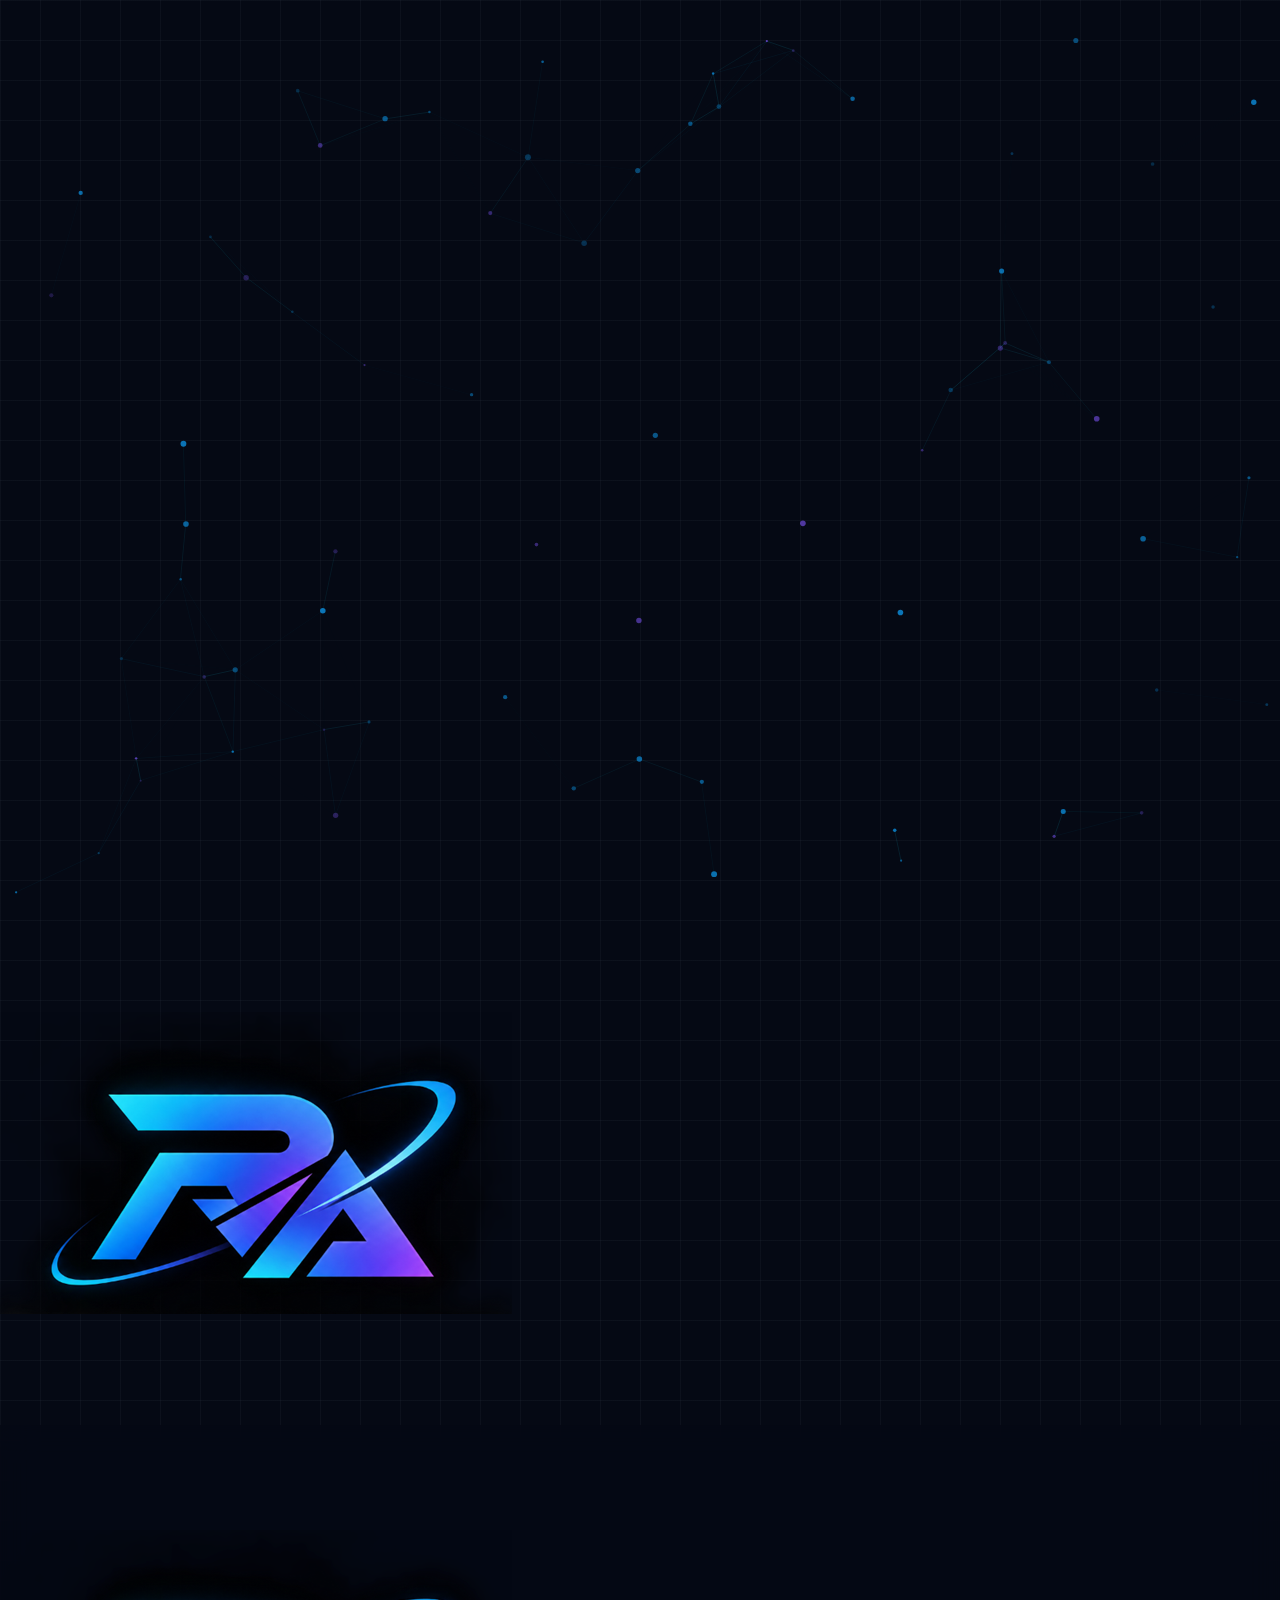
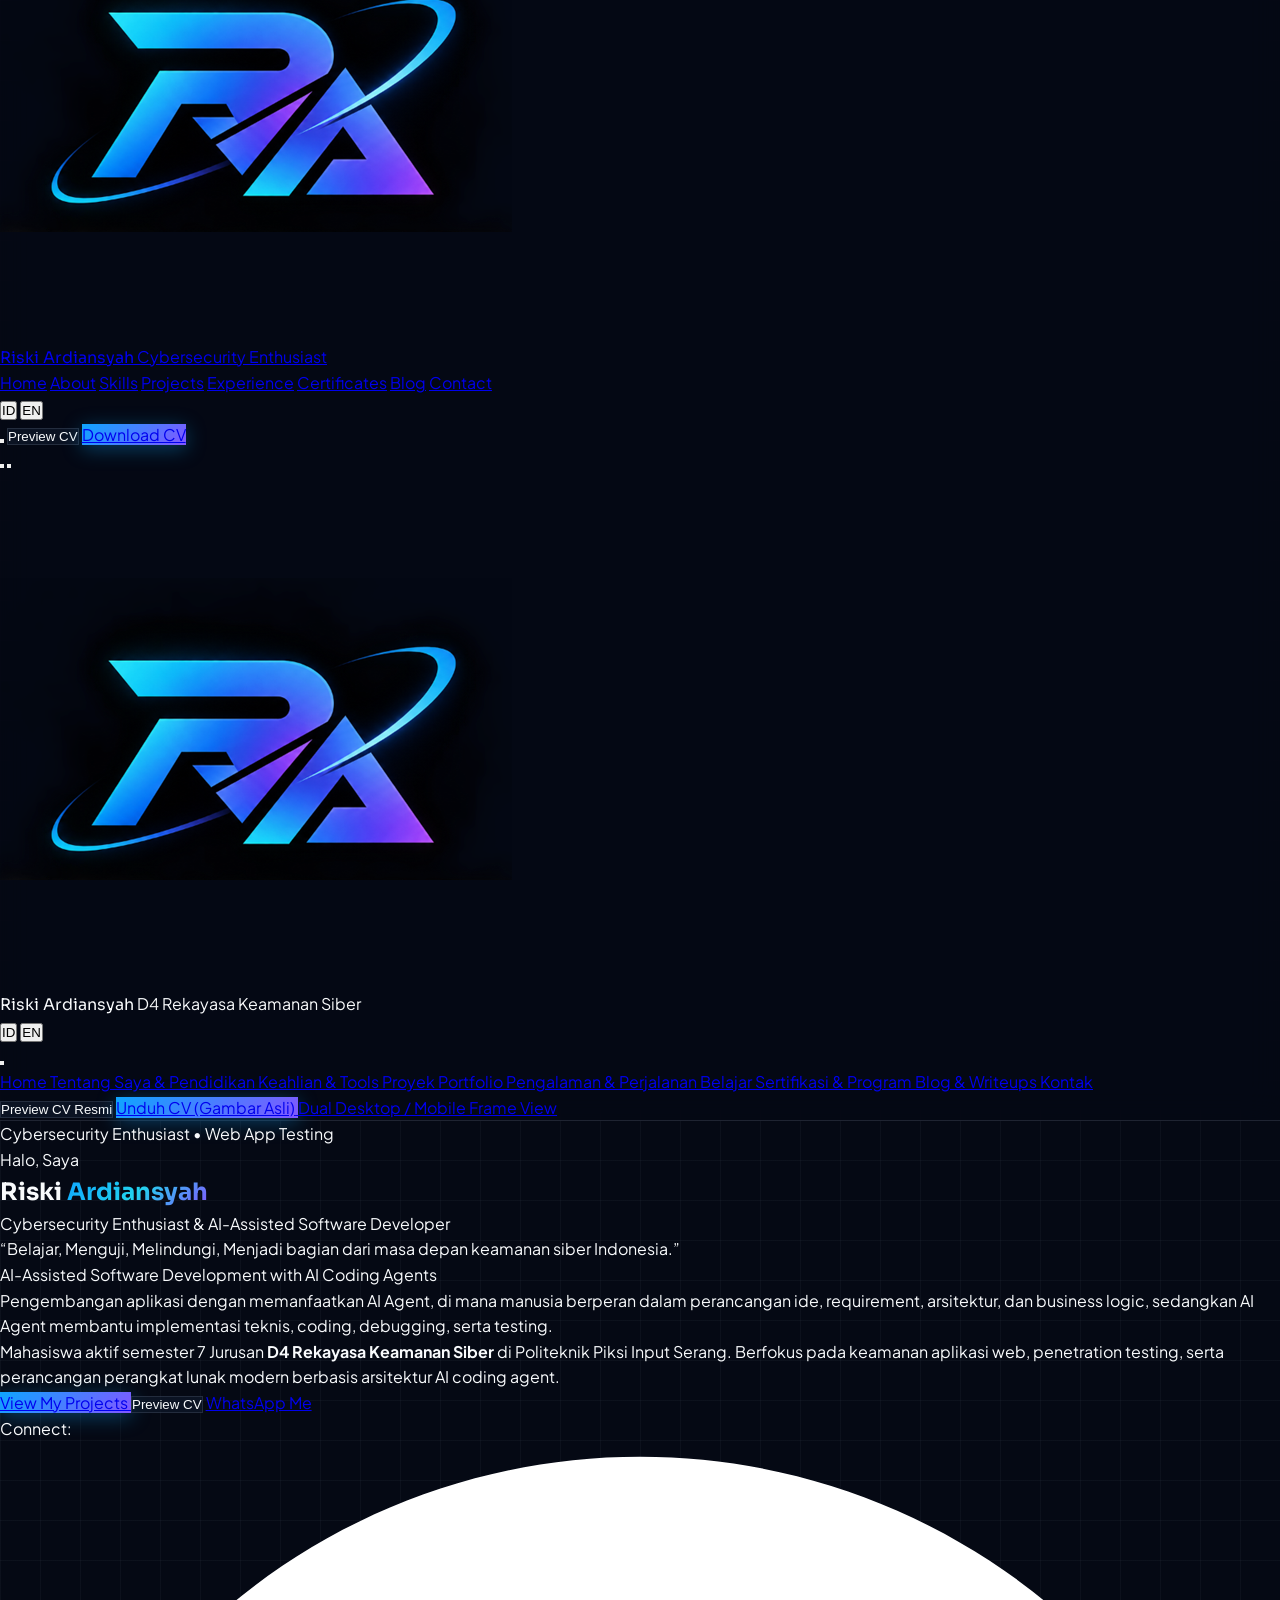
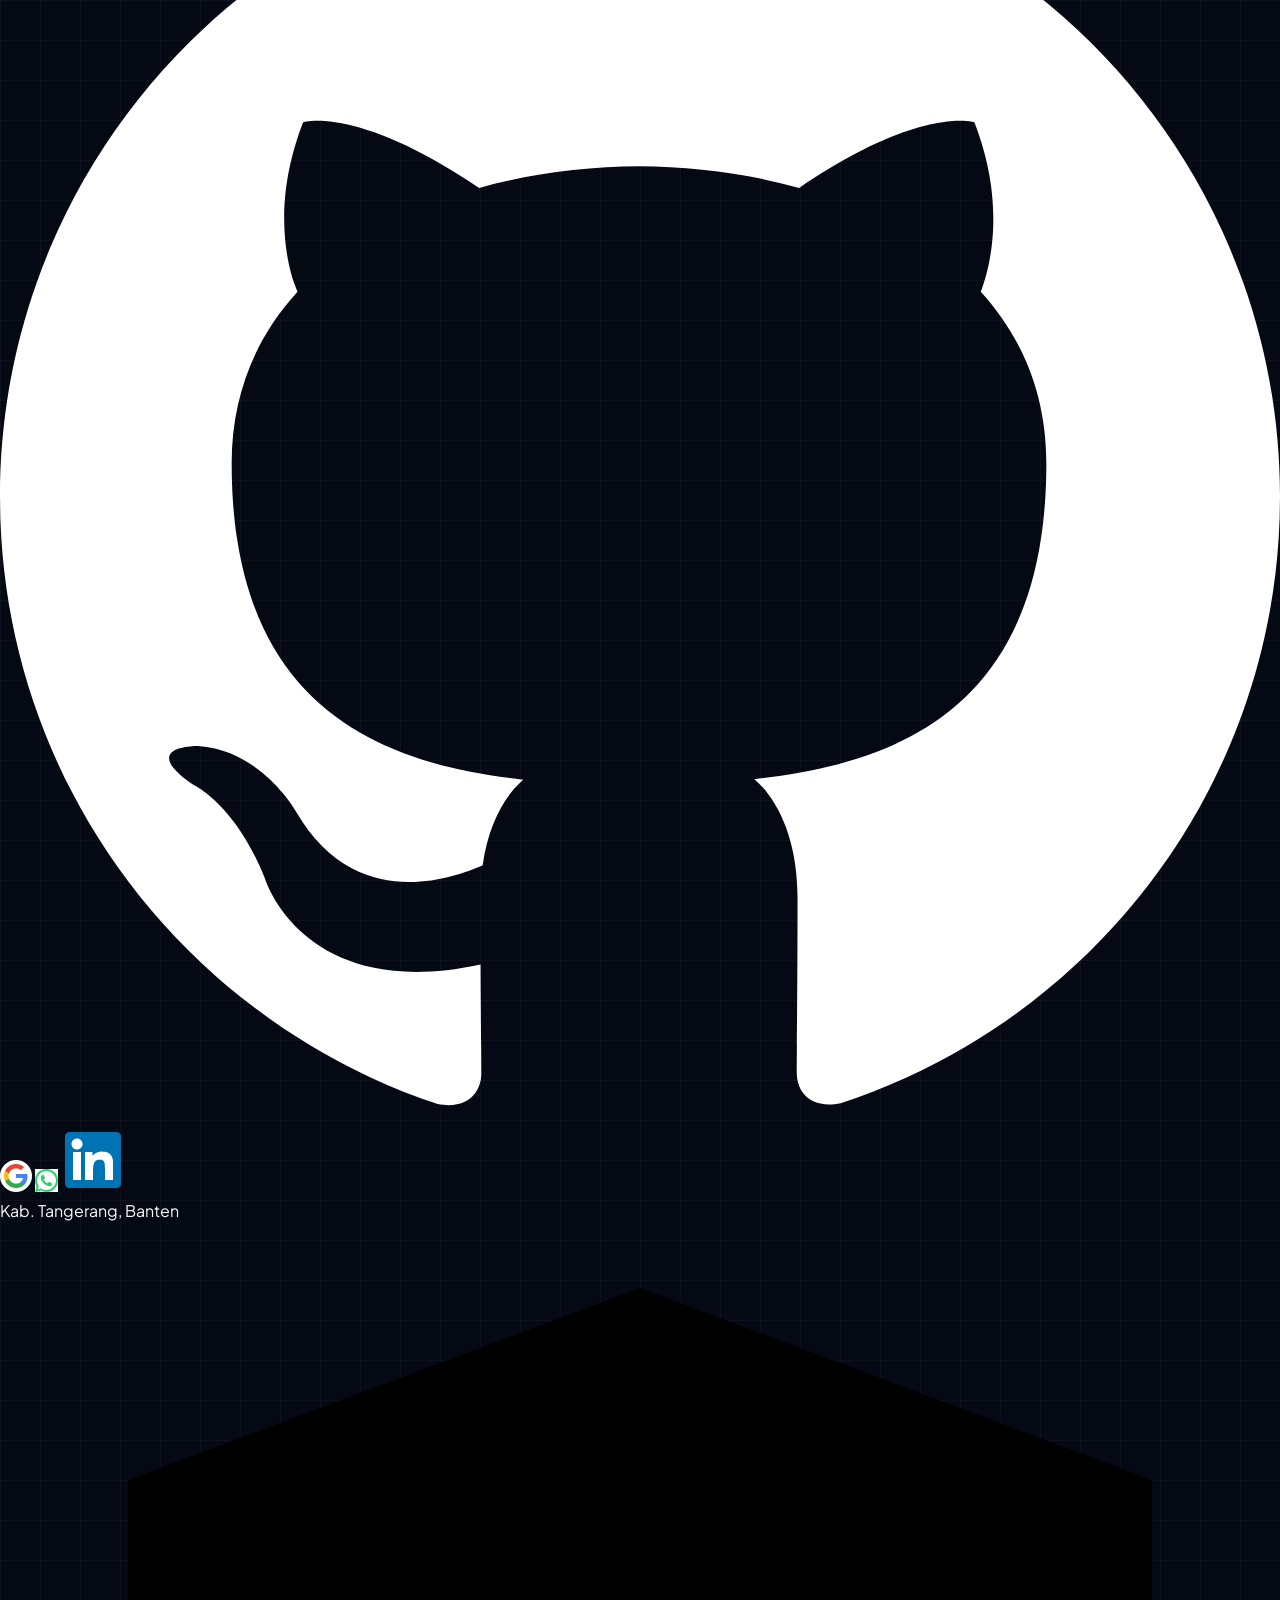
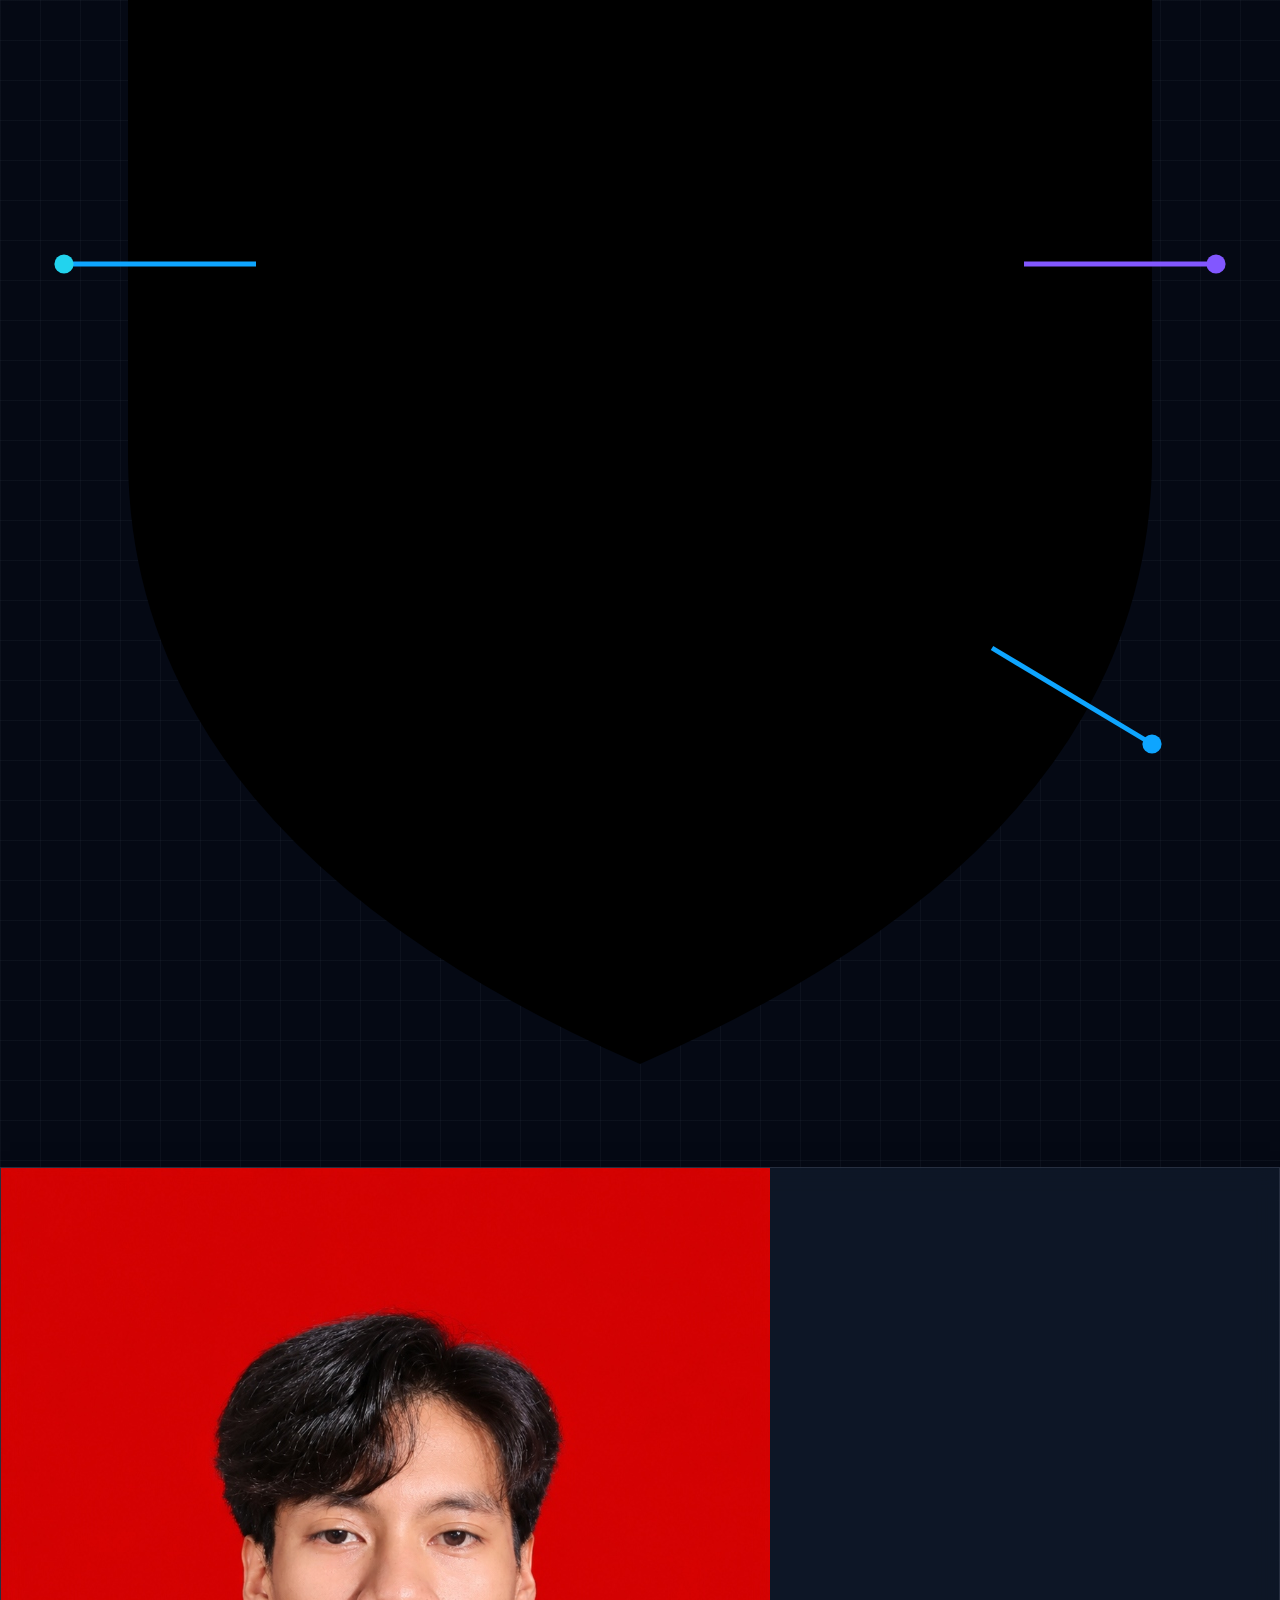
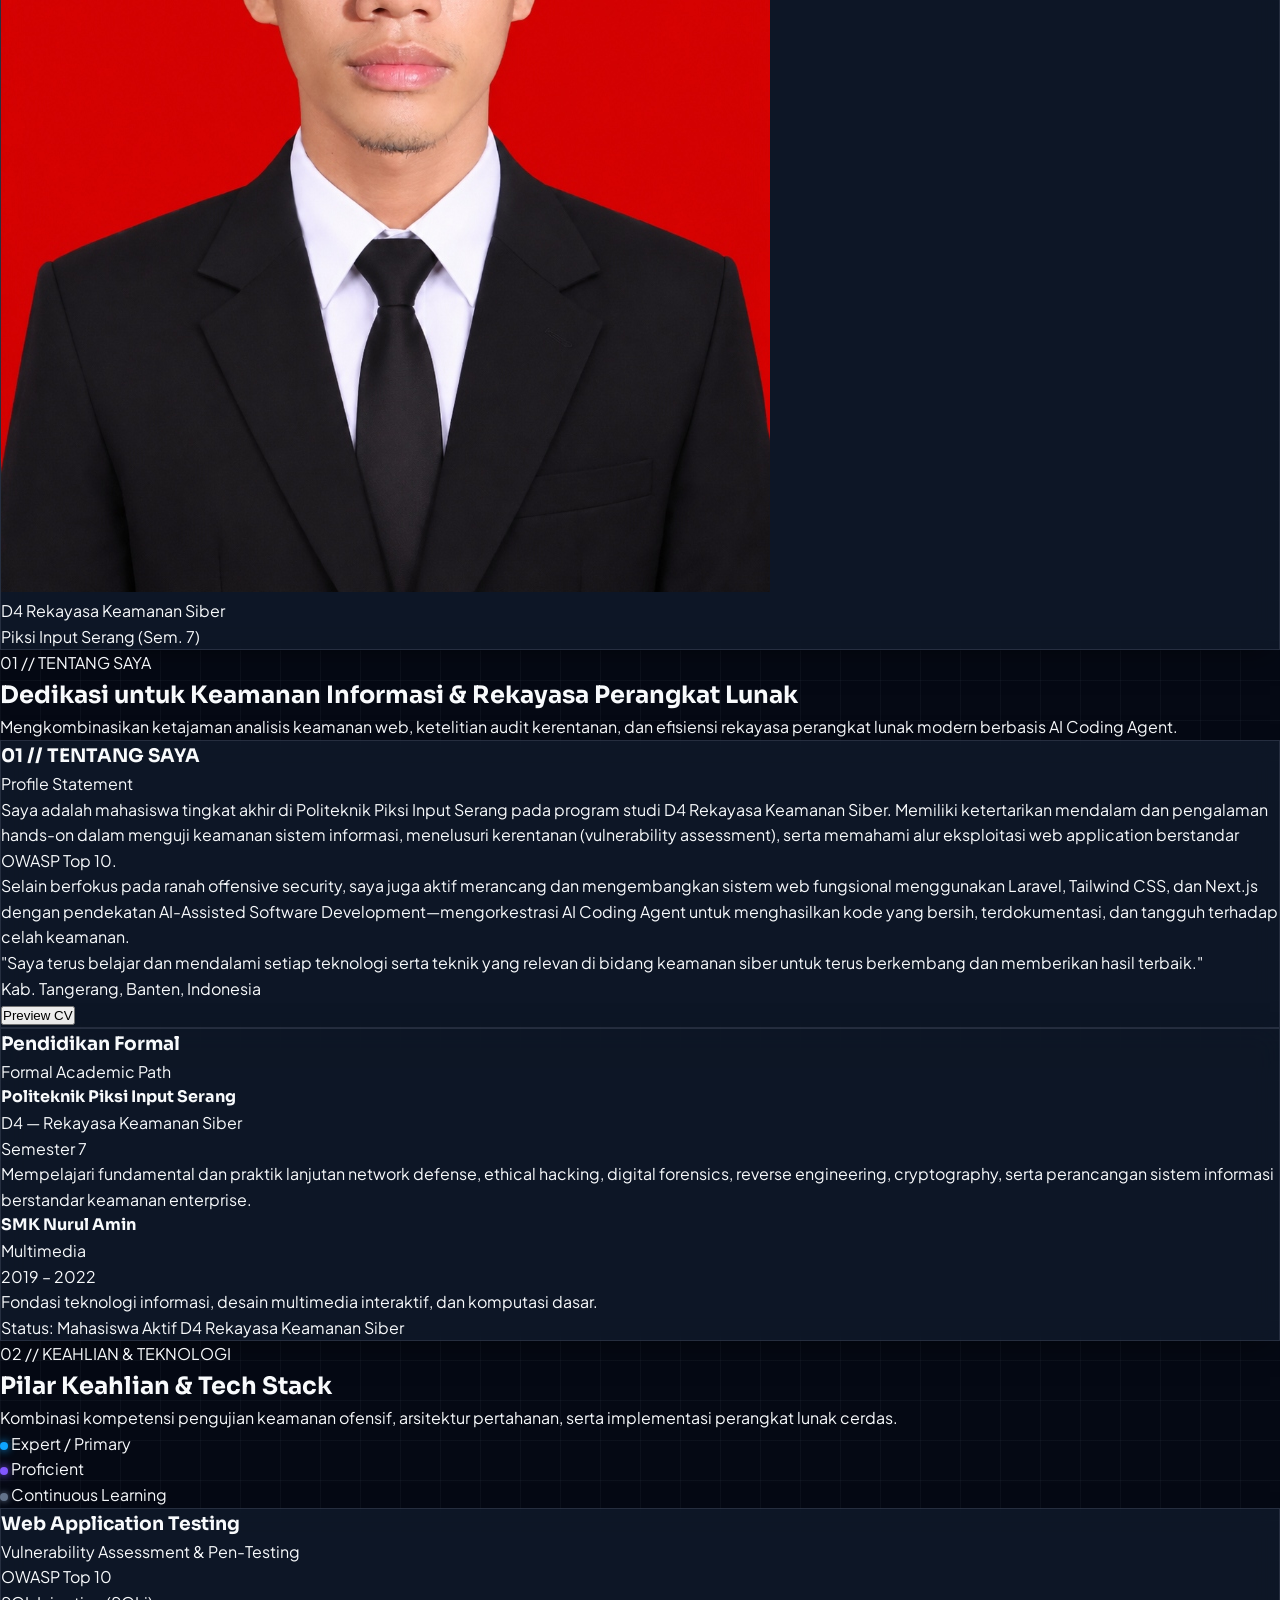
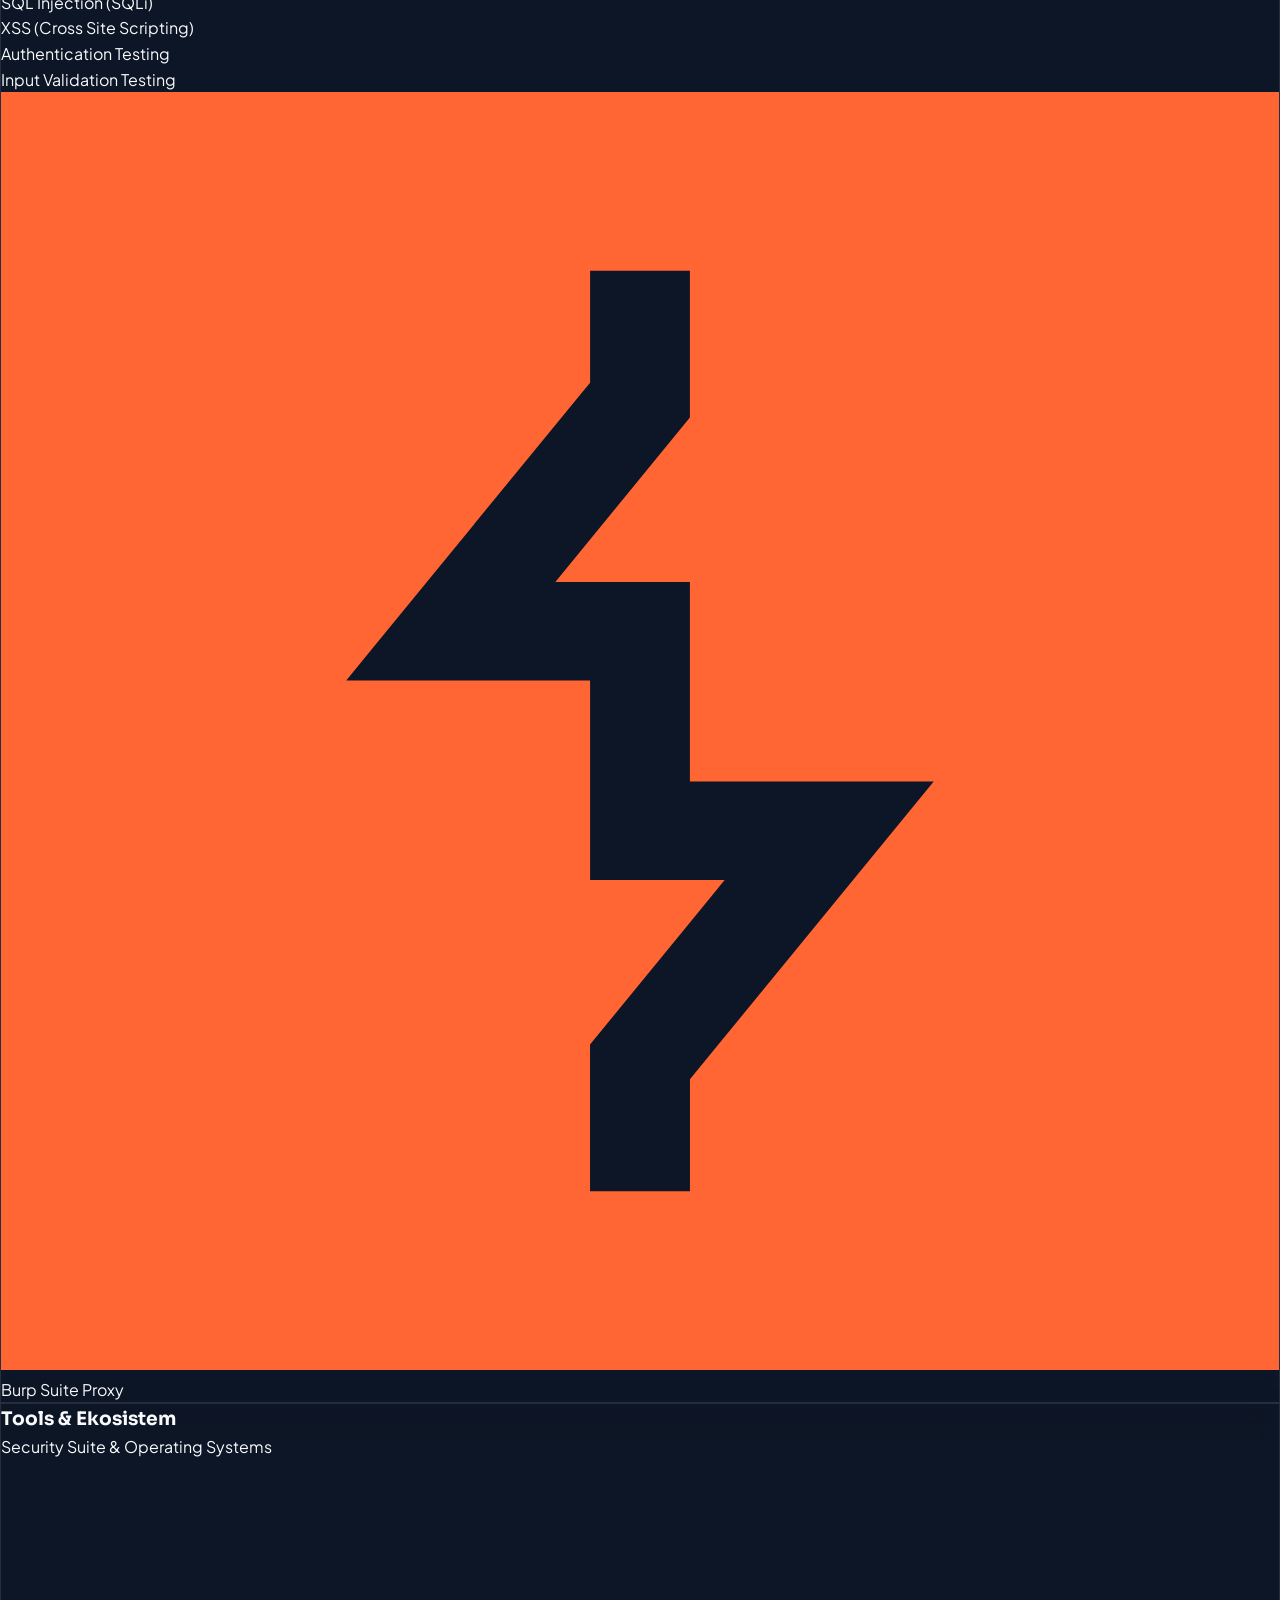
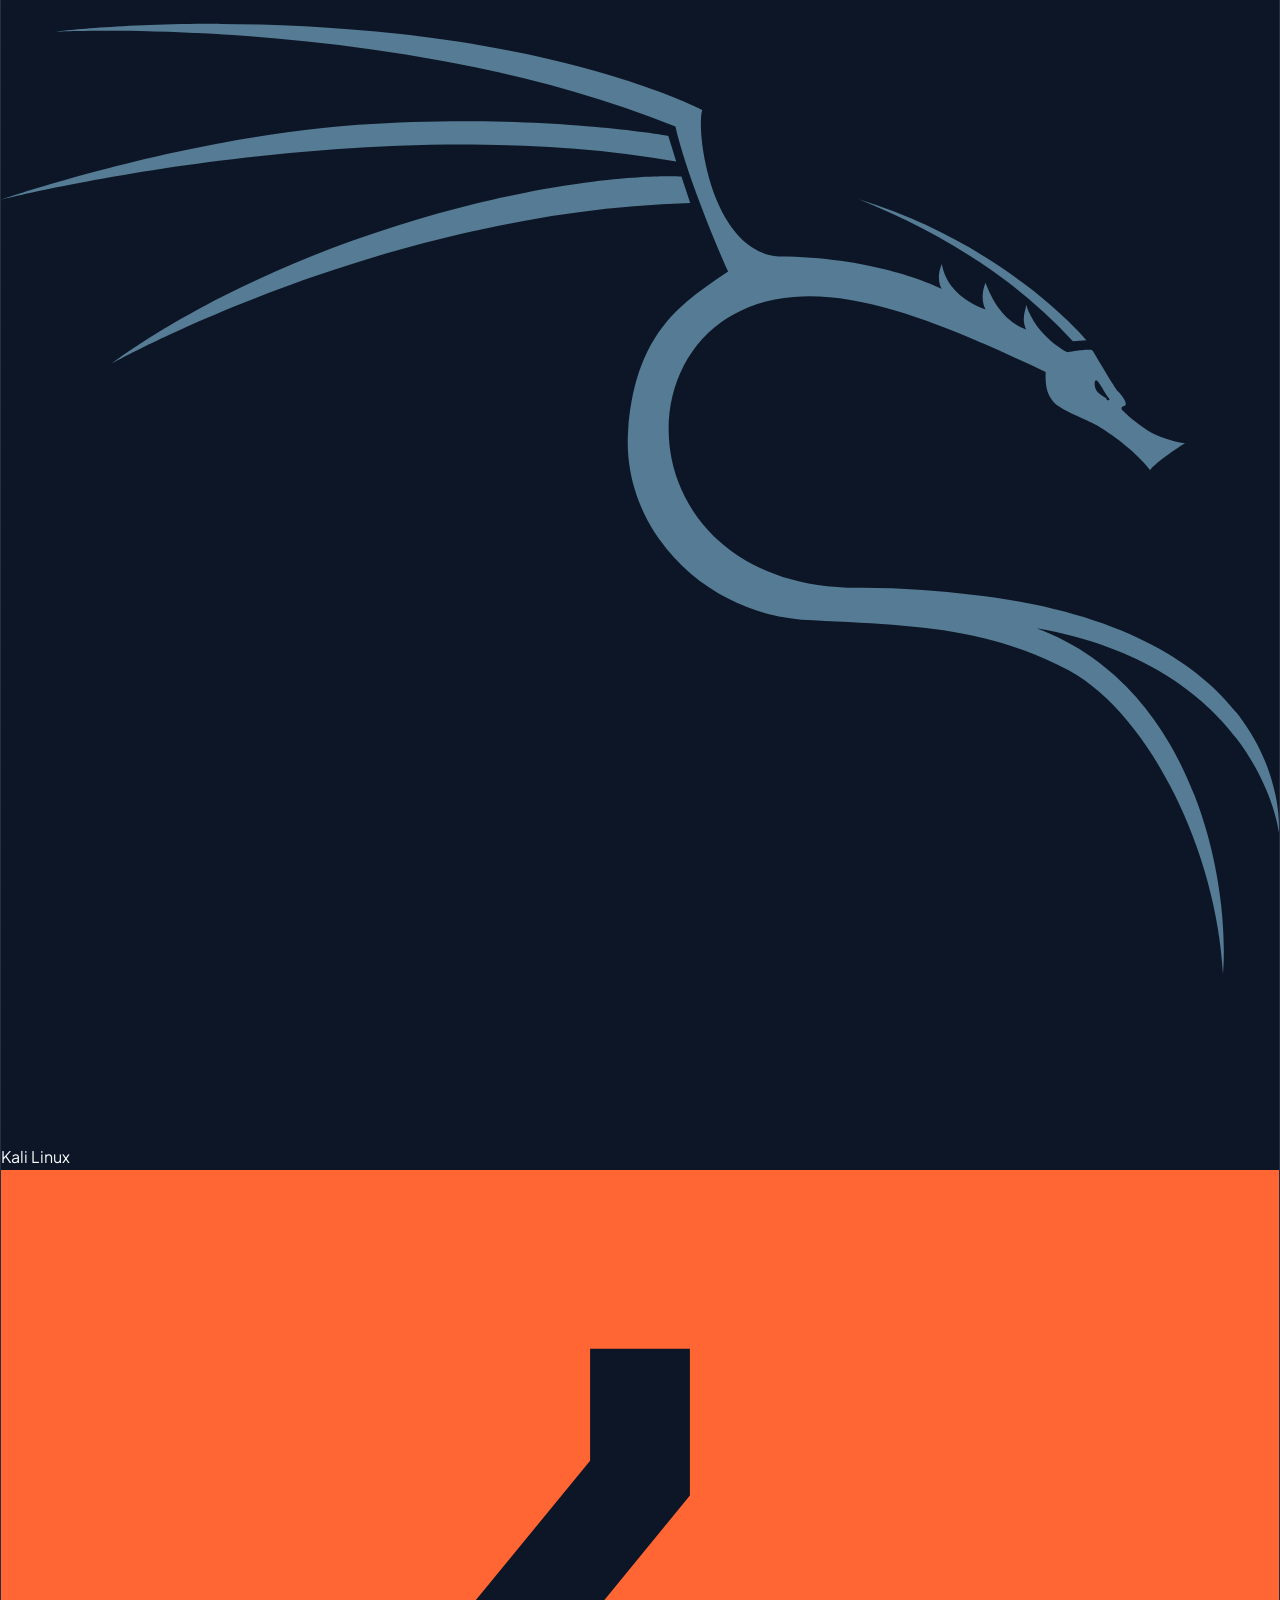
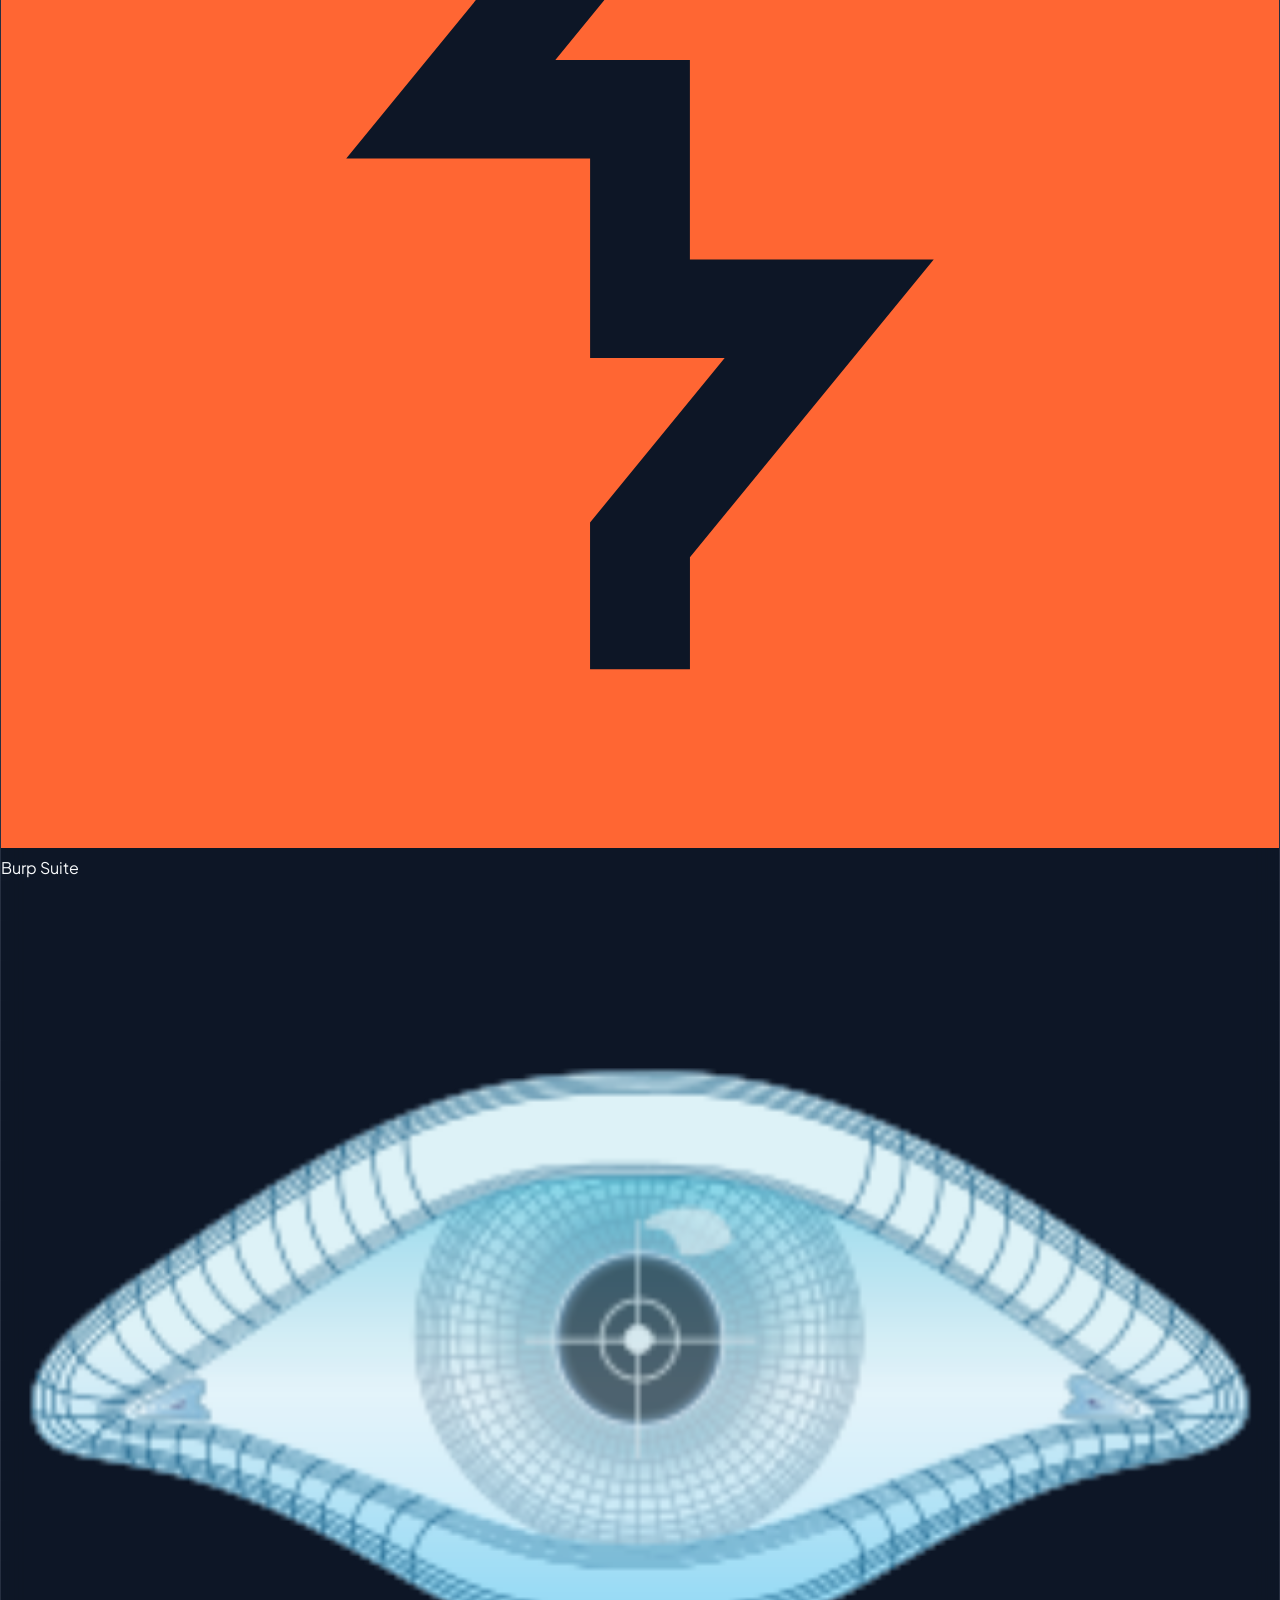
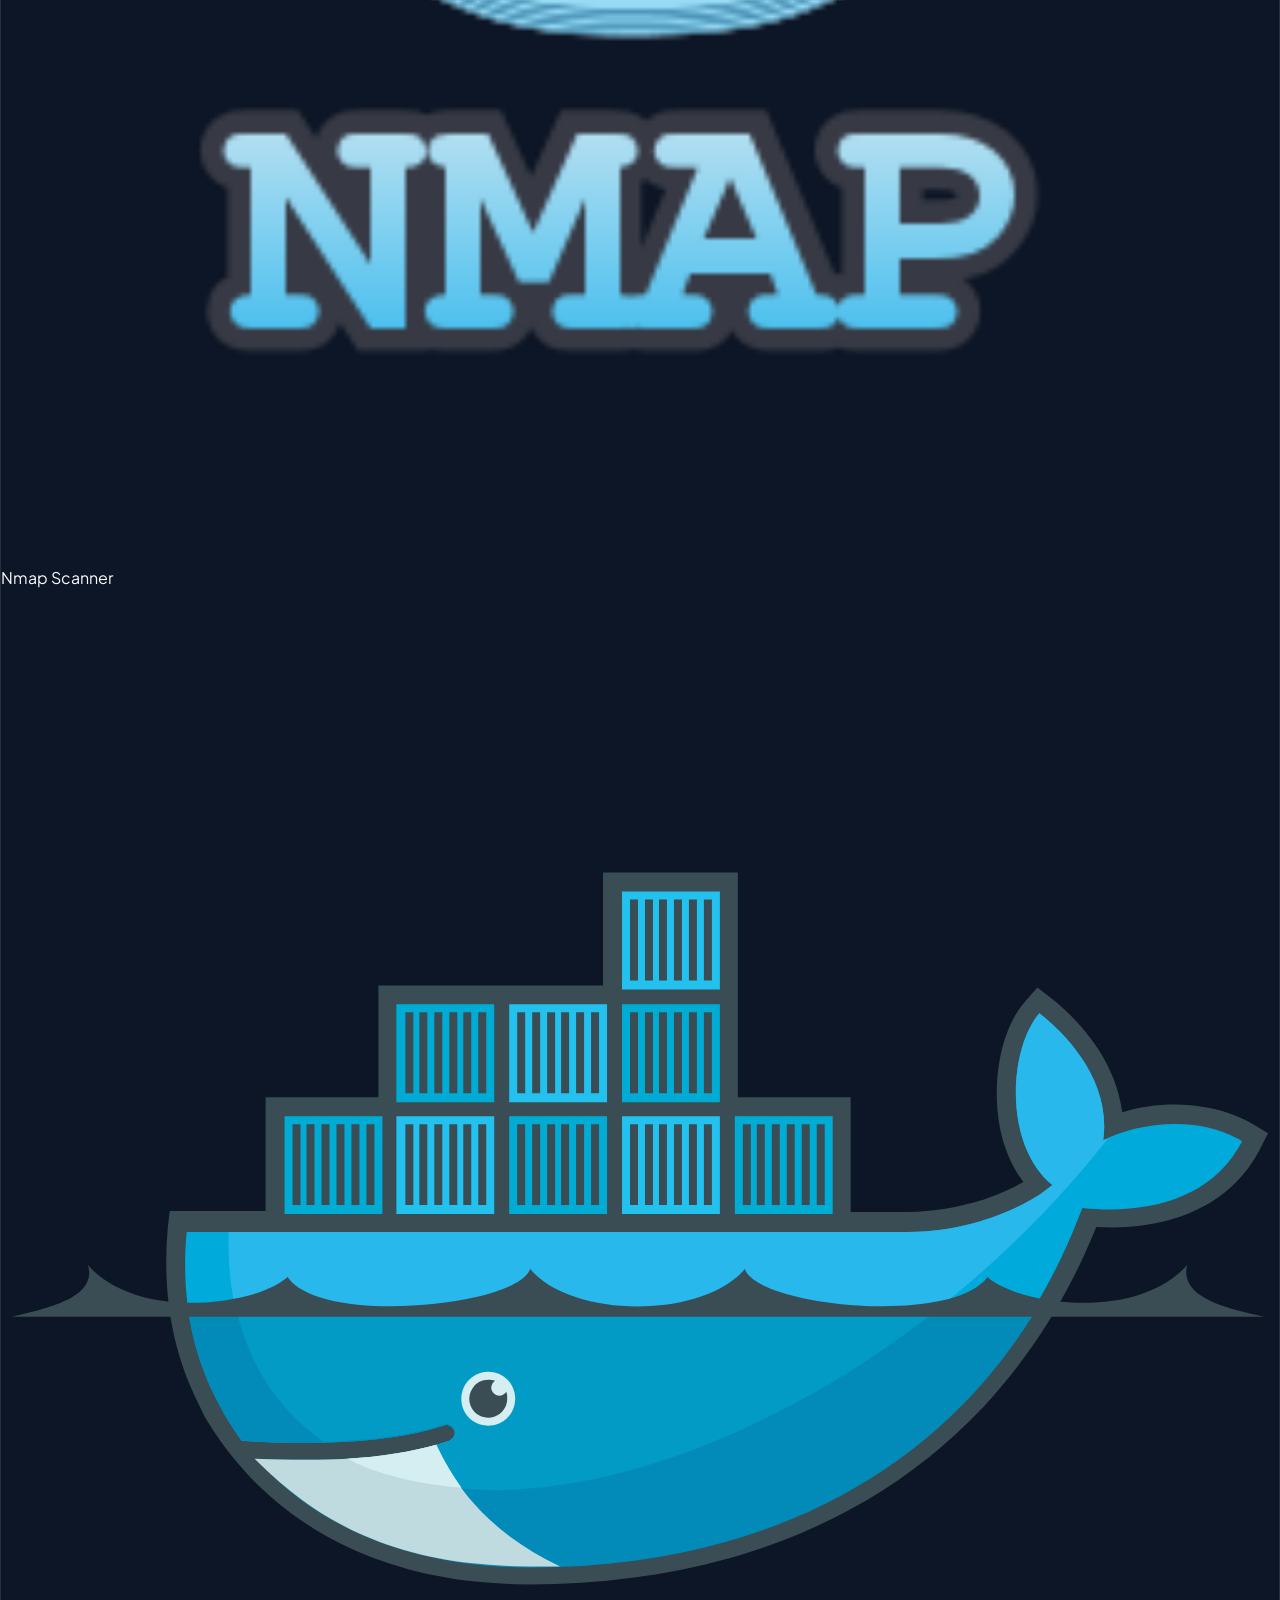
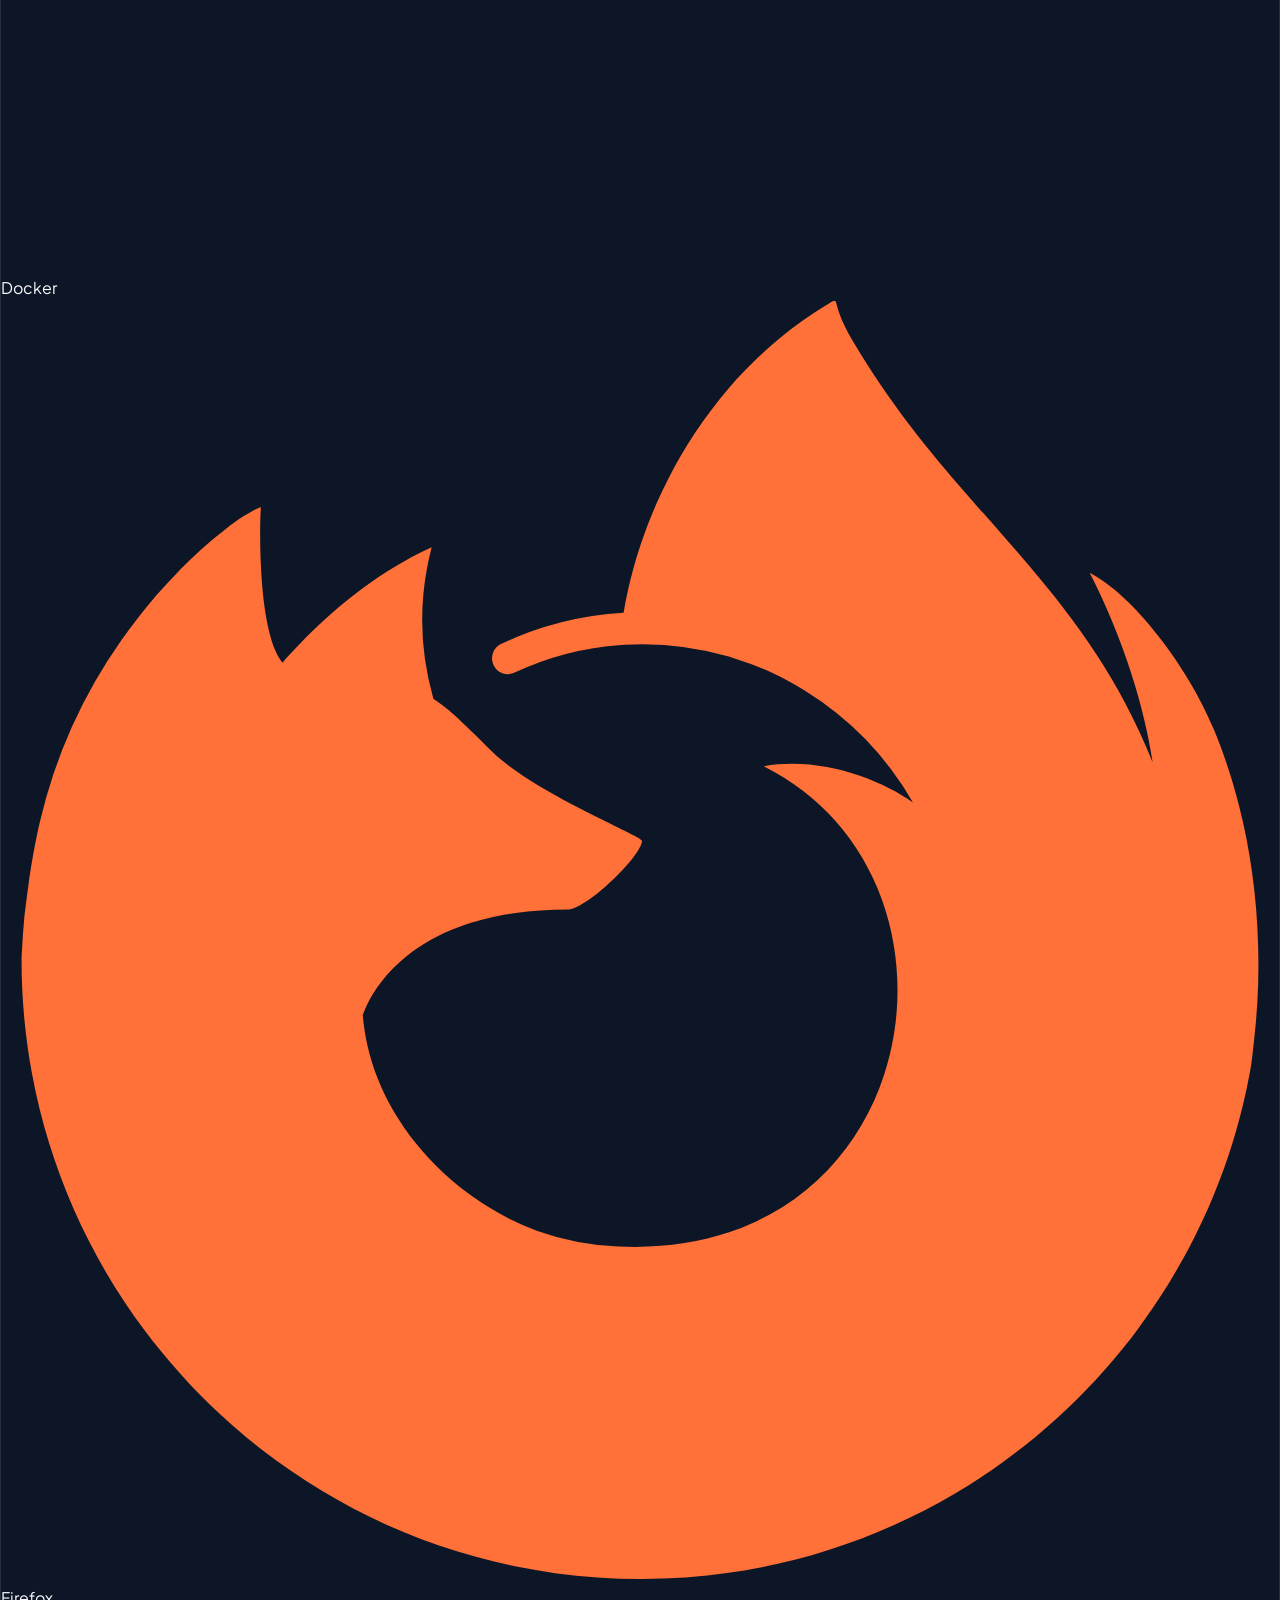
==== index.html @ 54e2e152 "fix: remove all BBN Digital Forge redirects, point projects directly to details modal and GitHub ard" ====
<!DOCTYPE html>
<html lang="id" class="scroll-smooth">
<head>
  <meta charset="UTF-8">
  <meta name="viewport" content="width=device-width, initial-scale=1.0">
    <!-- Official Favicon & App Icon -->
  <link rel="icon" type="image/png" href="assets/img/favicon.png?v=13">
  <link rel="apple-touch-icon" href="assets/img/logo_symbol.png?v=13">
  <title>Riski Ardiansyah | Cybersecurity Enthusiast &amp; AI-Assisted Software Development</title>
  <meta name="description" content="Portfolio pribadi Riski Ardiansyah - Mahasiswa D4 Rekayasa Keamanan Siber di Politeknik Piksi Input Serang (Semester 7). Berfokus pada Web Application Testing, Penetration Testing, dan AI-Assisted Software Development with AI Coding Agents.">
  <meta name="keywords" content="Riski Ardiansyah, Cybersecurity Enthusiast, AI-Assisted Software Development, AI Coding Agents, Web Application Testing, Penetration Testing, Rekayasa Keamanan Siber, Politeknik Piksi Input Serang, BSSN, CRTOM">

  <!-- Tailwind CSS via CDN -->
  <script src="https://cdn.tailwindcss.com"></script>
  <script>
    tailwind.config = {
      darkMode: 'class',
      theme: {
        extend: {
          colors: {
            cyberDark: '#050914',
            cyberNavy: '#0A1222',
            cyberCard: '#101B2D',
            cyberBlue: '#0EA5FF',
            cyberCyan: '#22D3EE',
            cyberPurple: '#8257FF',
            cyberText: '#F8FAFC',
            cyberMuted: '#94A3B8'
          },
          fontFamily: {
            sans: ['Plus Jakarta Sans', 'sans-serif'],
            heading: ['Sora', 'sans-serif'],
            mono: ['JetBrains Mono', 'monospace']
          }
        }
      }
    }
  </script>

  <!-- Lucide Icons -->
  <script src="https://unpkg.com/lucide@latest"></script>

  <!-- Custom CSS -->
  <!-- AOS Animation Library -->
  <link rel="stylesheet" href="https://unpkg.com/aos@2.3.1/dist/aos.css">
  <!-- Custom CSS -->
  <link rel="stylesheet" href="assets/css/style.css?v=13">
</head>
<body class="bg-[#050914] text-[#F8FAFC] antialiased cyber-grid-bg relative selection:bg-cyan-500/30 selection:text-cyan-200">

  <!-- Top Reading Scroll Progress Bar -->
  <div id="scroll-progress-bar"></div>

  <!-- Interactive Cyber Canvas Backdrop -->
  <canvas id="cyber-canvas" class="fixed inset-0 pointer-events-none z-0 opacity-40"></canvas>

  <!-- Personal Brand Watermark Backdrop (Tanda Air Logo Riski Ardiansyah) -->
  <div class="fixed inset-0 pointer-events-none z-0 flex items-center justify-center overflow-hidden">
    <div class="w-[700px] sm:w-[900px] lg:w-[1150px] h-[700px] sm:h-[900px] lg:h-[1150px] opacity-[0.045] select-none transform -rotate-12 filter blur-[0.3px] transition-opacity duration-1000">
      <img src="assets/img/logo_symbol.png?v=13" alt="Riski Ardiansyah Watermark Logo" class="w-full h-full object-contain filter drop-shadow-[0_0_100px_rgba(34,211,238,0.9)]">
    </div>
  </div>


  <!-- A. Navigation Bar -->
  <header class="sticky top-0 z-40 glass-nav transition-all duration-300">
    <div class="max-w-7xl mx-auto px-4 sm:px-6 lg:px-8 h-20 flex items-center justify-between">
      
      <!-- Brand Logo & Name (Official Personal Branding) -->
      <a href="#home" class="flex items-center gap-3 group">
        <div class="w-11 h-11 rounded-xl bg-[#0A1222] border border-cyan-500/40 p-1 flex items-center justify-center shadow-lg shadow-cyan-500/20 group-hover:border-cyan-400 group-hover:shadow-cyan-500/50 group-hover:scale-105 transition-all duration-300">
          <img src="assets/img/logo_symbol.png?v=13" alt="Riski Ardiansyah Monogram Logo" class="w-full h-full object-contain filter drop-shadow-[0_0_8px_rgba(34,211,238,0.5)]">
        </div>
        <div class="flex flex-col">
          <span class="font-heading font-bold text-base tracking-tight text-white group-hover:text-cyan-400 transition">Riski Ardiansyah</span>
          <span class="text-[10px] font-mono text-cyan-400/90 tracking-widest uppercase">Cybersecurity Enthusiast</span>
        </div>
      </a>

      <!-- Desktop Navigation Menu -->
      <nav class="hidden lg:flex items-center gap-6 text-sm font-medium">
        <a href="#home" data-i18n="nav.home" class="nav-link text-cyan-400 font-semibold hover:text-cyan-300 transition">Home</a>
        <a href="#about" data-i18n="nav.about" class="nav-link text-slate-300 hover:text-cyan-400 transition">About</a>
        <a href="#skills" data-i18n="nav.skills" class="nav-link text-slate-300 hover:text-cyan-400 transition">Skills</a>
        <a href="#projects" data-i18n="nav.projects" class="nav-link text-slate-300 hover:text-cyan-400 transition">Projects</a>
        <a href="#experience" data-i18n="nav.experience" class="nav-link text-slate-300 hover:text-cyan-400 transition">Experience</a>
        <a href="#certificates" data-i18n="nav.certificates" class="nav-link text-slate-300 hover:text-cyan-400 transition">Certificates</a>
        <a href="#blog" data-i18n="nav.blog" class="nav-link text-slate-300 hover:text-cyan-400 transition">Blog</a>
        <a href="#contact" data-i18n="nav.contact" class="nav-link text-slate-300 hover:text-cyan-400 transition">Contact</a>
      </nav>

      <!-- Desktop Right Actions -->
      <div class="hidden lg:flex items-center gap-3">
        <!-- Language Switcher Pill -->
        <div class="lang-switch flex items-center bg-[#0A1222] border border-slate-800 rounded-xl p-1 text-xs font-mono shadow-inner" title="Ganti Bahasa / Change Language">
          <button id="lang-id-btn" onclick="setLanguage('id')" class="px-2.5 py-1 rounded-lg transition font-bold text-cyan-400 bg-cyan-950/80 border border-cyan-800">ID</button>
          <button id="lang-en-btn" onclick="setLanguage('en')" class="px-2.5 py-1 rounded-lg transition text-slate-400 hover:text-white">EN</button>
        </div>

        <button id="theme-toggle-btn" title="Cyber Dark Theme Locked" class="p-2 rounded-lg text-slate-400 hover:text-cyan-400 hover:bg-slate-800/50 transition">
          <i data-lucide="moon" class="w-5 h-5"></i>
        </button>
        <button onclick="openCVPreview()" class="px-3.5 py-2 rounded-xl text-xs font-semibold outline-btn flex items-center gap-1.5 hover:border-cyan-400 transition">
          <i data-lucide="eye" class="w-4 h-4 text-cyan-400"></i>
          <span data-i18n="nav.preview_cv">Preview CV</span>
        </button>
        <a href="assets/img/cv_riski_ardiansyah.jpg" download="CV_Riski_Ardiansyah.jpg" class="px-4 py-2 rounded-xl text-xs font-semibold gradient-btn text-white flex items-center gap-1.5">
          <i data-lucide="download" class="w-4 h-4"></i>
          <span data-i18n="nav.download_cv">Download CV</span>
        </a>
      </div>

      <!-- Mobile Hamburger Button -->
      <div class="flex items-center gap-2 lg:hidden">
        <button id="theme-toggle-btn-mobile" class="p-2 rounded-lg text-slate-400 hover:text-cyan-400">
          <i data-lucide="moon" class="w-5 h-5"></i>
        </button>
        <button id="mobile-menu-btn" class="p-2.5 rounded-xl bg-slate-900 border border-slate-800 text-slate-200 hover:text-cyan-400 focus:outline-none" aria-label="Toggle Menu">
          <i data-lucide="menu" class="w-6 h-6"></i>
        </button>
      </div>

    </div>

    <!-- Mobile Drawer Navigation -->
    <div id="mobile-menu" class="hidden lg:hidden fixed inset-0 z-50 bg-[#050914]/95 backdrop-blur-xl flex flex-col p-6 animate-fadeIn">
      <div class="flex items-center justify-between pb-6 border-b border-slate-800">
        <div class="flex items-center gap-3">
          <div class="w-10 h-10 rounded-xl bg-[#0A1222] border border-cyan-500/40 p-1 flex items-center justify-center shadow-md">
            <img src="assets/img/logo_symbol.png?v=13" alt="Riski Ardiansyah Logo" class="w-full h-full object-contain filter drop-shadow-[0_0_6px_rgba(34,211,238,0.4)]">
          </div>
          <div>
            <span class="font-heading font-bold text-white text-base block">Riski Ardiansyah</span>
            <span data-i18n="mobile.title_role" class="text-[10px] text-cyan-400 font-mono">D4 Rekayasa Keamanan Siber</span>
          </div>
        </div>
        <div class="flex items-center gap-2">
          <!-- Mobile Language Switcher Pill -->
          <div class="lang-switch flex items-center bg-[#0A1222] border border-slate-800 rounded-xl p-1 text-xs font-mono">
            <button id="mobile-lang-id-btn" onclick="setLanguage('id')" class="px-2 py-0.5 rounded-lg transition font-bold text-cyan-400 bg-cyan-950/80 border border-cyan-800">ID</button>
            <button id="mobile-lang-en-btn" onclick="setLanguage('en')" class="px-2 py-0.5 rounded-lg transition text-slate-400 hover:text-white">EN</button>
          </div>
          <button id="close-mobile-menu" class="p-2 rounded-xl bg-slate-900 border border-slate-800 text-slate-400 hover:text-white" aria-label="Close Menu">
            <i data-lucide="x" class="w-6 h-6"></i>
          </button>
        </div>
      </div>

      <nav class="flex flex-col gap-3 py-6 text-sm font-medium overflow-y-auto">
        <a href="#home" class="mobile-nav-link text-cyan-400 flex items-center gap-3 py-2 border-b border-slate-800/40">
          <i data-lucide="home" class="w-4 h-4"></i> <span data-i18n="mobile.home">Home</span>
        </a>
        <a href="#about" class="mobile-nav-link text-slate-300 hover:text-cyan-400 flex items-center gap-3 py-2 border-b border-slate-800/40">
          <i data-lucide="user" class="w-4 h-4"></i> <span data-i18n="mobile.about">Tentang Saya &amp; Pendidikan</span>
        </a>
        <a href="#skills" class="mobile-nav-link text-slate-300 hover:text-cyan-400 flex items-center gap-3 py-2 border-b border-slate-800/40">
          <i data-lucide="shield" class="w-4 h-4"></i> <span data-i18n="mobile.skills">Keahlian &amp; Tools</span>
        </a>
        <a href="#projects" class="mobile-nav-link text-slate-300 hover:text-cyan-400 flex items-center gap-3 py-2 border-b border-slate-800/40">
          <i data-lucide="layers" class="w-4 h-4"></i> <span data-i18n="mobile.projects">Proyek Portfolio</span>
        </a>
        <a href="#experience" class="mobile-nav-link text-slate-300 hover:text-cyan-400 flex items-center gap-3 py-2 border-b border-slate-800/40">
          <i data-lucide="activity" class="w-4 h-4"></i> <span data-i18n="mobile.experience">Pengalaman &amp; Perjalanan Belajar</span>
        </a>
        <a href="#certificates" class="mobile-nav-link text-slate-300 hover:text-cyan-400 flex items-center gap-3 py-2 border-b border-slate-800/40">
          <i data-lucide="award" class="w-4 h-4"></i> <span data-i18n="mobile.certificates">Sertifikasi &amp; Program</span>
        </a>
        <a href="#blog" class="mobile-nav-link text-slate-300 hover:text-cyan-400 flex items-center gap-3 py-2 border-b border-slate-800/40">
          <i data-lucide="file-text" class="w-4 h-4"></i> <span data-i18n="mobile.blog">Blog &amp; Writeups</span>
        </a>
        <a href="#contact" class="mobile-nav-link text-slate-300 hover:text-cyan-400 flex items-center gap-3 py-2">
          <i data-lucide="mail" class="w-4 h-4"></i> <span data-i18n="mobile.contact">Kontak</span>
        </a>
      </nav>

      <div class="mt-auto flex flex-col gap-2.5 pt-4 border-t border-slate-800">
        <button onclick="openCVPreview()" class="w-full py-2.5 rounded-xl outline-btn text-cyan-300 text-xs font-semibold text-center flex items-center justify-center gap-2">
          <i data-lucide="eye" class="w-4 h-4"></i> <span data-i18n="mobile.preview_cv">Preview CV Resmi</span>
        </button>
        <a href="assets/img/cv_riski_ardiansyah.jpg" download="CV_Riski_Ardiansyah.jpg" class="w-full py-3 rounded-xl gradient-btn text-white font-semibold text-center flex items-center justify-center gap-2 text-sm">
          <i data-lucide="download" class="w-4 h-4"></i> <span data-i18n="mobile.download_cv">Unduh CV (Gambar Asli)</span>
        </a>
        <a href="preview-comparison.html" class="w-full py-2 rounded-xl bg-slate-900 border border-slate-800 text-slate-400 text-[11px] text-center flex items-center justify-center gap-1.5">
          <i data-lucide="smartphone" class="w-3.5 h-3.5"></i> <span data-i18n="mobile.dual_view">Dual Desktop / Mobile Frame View</span>
        </a>
      </div>
    </div>
  </header>

  <main class="relative z-10 max-w-7xl mx-auto px-4 sm:px-6 lg:px-8 py-10 space-y-28">

    <!-- B. Hero Section -->
    <section id="home" class="min-h-[720px] flex items-center">
      <div class="w-full grid grid-cols-1 lg:grid-cols-12 gap-12 lg:gap-8 items-center">
        
        <!-- Hero Left Column -->
        <div class="lg:col-span-7 flex flex-col items-start space-y-6 order-1" data-aos="fade-right" data-aos-duration="900">
          <div class="inline-flex items-center gap-2 px-3.5 py-1.5 rounded-full bg-[#101B2D] border border-cyan-500/40 text-xs font-mono text-cyan-300 shadow-md">
            <span class="w-2 h-2 rounded-full bg-cyan-400 animate-pulse"></span>
            <span data-i18n="hero.badge">Cybersecurity Enthusiast • Web App Testing</span>
          </div>

          <div class="space-y-2">
            <p data-i18n="hero.greeting" class="text-base sm:text-lg font-medium text-slate-400">Hello, I'm</p>
            <h1 class="text-4xl sm:text-6xl lg:text-6xl font-extrabold tracking-tight font-heading leading-tight">
              Riski <span class="gradient-text">Ardiansyah</span>
            </h1>
            <p data-i18n="hero.role" class="text-lg sm:text-xl font-semibold text-cyan-300 font-mono pt-1">
              Cybersecurity Enthusiast &amp; AI-Assisted Software Developer
            </p>
          </div>

          <!-- Official CV Quote -->
          <div class="relative p-4 rounded-xl bg-[#0A1222]/80 border-l-4 border-cyan-400 border-y border-r border-slate-800/80 text-sm italic text-slate-200">
            <i data-lucide="quote" class="w-4 h-4 text-cyan-400 inline-block mr-1 opacity-70"></i>
            <span data-i18n="hero.quote">“Belajar, Menguji, Melindungi, Menjadi bagian dari masa depan keamanan siber Indonesia.”</span>
          </div>

          <!-- AI-Assisted Software Development Highlight Box -->
          <div class="p-4 rounded-2xl bg-[#0A1222]/95 border border-cyan-500/40 space-y-2 relative overflow-hidden shadow-lg shadow-cyan-500/10">
            <div class="flex items-center gap-2 text-cyan-300 text-xs font-mono font-bold tracking-wide">
              <i data-lucide="bot" class="w-4 h-4 text-cyan-400"></i>
              <span data-i18n="hero.ai_title">AI-Assisted Software Development with AI Coding Agents</span>
            </div>
            <p data-i18n="hero.ai_desc" class="text-slate-300 text-xs sm:text-sm leading-relaxed">
              Pengembangan aplikasi dengan memanfaatkan AI Agent, di mana manusia berperan dalam perancangan ide, requirement, arsitektur, dan business logic, sedangkan AI Agent membantu implementasi teknis, coding, debugging, serta testing.
            </p>
          </div>

          <p data-i18n-html="hero.bio" class="text-slate-300 text-xs sm:text-sm max-w-2xl leading-relaxed">
            Mahasiswa aktif semester 7 Jurusan <strong>D4 Rekayasa Keamanan Siber</strong> di Politeknik Piksi Input Serang. Berfokus pada keamanan aplikasi web, penetration testing, serta perancangan perangkat lunak modern berbasis arsitektur AI coding agent.
          </p>

          <!-- Action CTA Buttons -->
          <div class="flex flex-wrap items-center gap-3.5 pt-2 w-full sm:w-auto">
            <a href="#projects" class="w-full sm:w-auto px-6 py-3.5 rounded-xl gradient-btn text-white font-semibold text-sm flex items-center justify-center gap-2">
              <span data-i18n="hero.btn_projects">View My Projects</span>
              <i data-lucide="arrow-right" class="w-4 h-4"></i>
            </a>

            <button onclick="openCVPreview()" class="w-full sm:w-auto px-5 py-3.5 rounded-xl outline-btn text-white font-semibold text-sm flex items-center justify-center gap-2">
              <i data-lucide="file-text" class="w-4 h-4 text-cyan-400"></i>
              <span data-i18n="hero.btn_cv">Preview CV</span>
            </button>

            <a href="https://wa.me/6283875644210" target="_blank" rel="noreferrer" class="w-full sm:w-auto px-5 py-3.5 rounded-xl bg-emerald-950/60 border border-emerald-500/40 text-emerald-300 hover:text-white hover:bg-emerald-900/60 text-sm font-semibold flex items-center justify-center gap-2 transition">
              <i data-lucide="phone-call" class="w-4 h-4 text-emerald-400"></i>
              <span data-i18n="hero.btn_wa">WhatsApp Me</span>
            </a>
          </div>

          <!-- Social Icons & Direct Contact Links -->
          <div class="flex flex-wrap items-center gap-4 pt-4 border-t border-slate-800/80 w-full text-xs">
            <span data-i18n="hero.connect" class="font-mono text-slate-500 uppercase tracking-widest">Connect:</span>
            <div class="flex items-center gap-2.5">
              <a href="https://github.com/ard34" target="_blank" rel="noreferrer" class="w-9 h-9 rounded-xl bg-[#101B2D] border border-slate-800 flex items-center justify-center text-slate-300 hover:border-slate-400 hover:shadow-[0_0_12px_rgba(255,255,255,0.2)] transition group" title="GitHub: ard34">
                <img src="https://www.google.com/s2/favicons?domain=github.com&sz=128" alt="GitHub" class="w-4 h-4 rounded-sm object-contain transition group-hover:scale-110" loading="lazy" onerror="this.onerror=null; this.src='assets/img/icons/github.svg';">
              </a>
              <a href="mailto:riskiardiansyah51938@gmail.com" class="w-9 h-9 rounded-xl bg-[#101B2D] border border-slate-800 flex items-center justify-center text-slate-300 hover:border-red-500/50 hover:shadow-[0_0_12px_rgba(239,68,68,0.25)] transition group" title="Email: riskiardiansyah51938@gmail.com">
                <img src="https://www.google.com/s2/favicons?domain=gmail.com&sz=128" alt="Email" class="w-4 h-4 rounded-sm object-contain transition group-hover:scale-110" loading="lazy" onerror="this.onerror=null; this.src='assets/img/icons/gmail.png';">
              </a>
              <a href="https://wa.me/6283875644210" target="_blank" rel="noreferrer" class="w-9 h-9 rounded-xl bg-[#101B2D] border border-slate-800 flex items-center justify-center text-slate-300 hover:border-emerald-500/50 hover:shadow-[0_0_12px_rgba(16,185,129,0.25)] transition group" title="WhatsApp: 0838 7564 4210">
                <img src="https://www.google.com/s2/favicons?domain=whatsapp.com&sz=128" alt="WhatsApp" class="w-4 h-4 rounded-sm object-contain transition group-hover:scale-110" loading="lazy" onerror="this.onerror=null; this.src='assets/img/icons/whatsapp.png';">
              </a>
              <a href="https://www.linkedin.com/in/riski-ardiansyah-468626338/" target="_blank" rel="noreferrer" class="w-9 h-9 rounded-xl bg-[#101B2D] border border-slate-800 flex items-center justify-center text-slate-300 hover:border-blue-500/50 hover:shadow-[0_0_12px_rgba(14,165,255,0.25)] transition group" title="LinkedIn: Riski Ardiansyah">
                <img src="https://www.google.com/s2/favicons?domain=linkedin.com&sz=128" alt="LinkedIn" class="w-4 h-4 rounded-sm object-contain transition group-hover:scale-110" loading="lazy" onerror="this.onerror=null; this.src='assets/img/icons/linkedin.png';">
              </a>
            </div>
            <div class="text-[11px] font-mono text-slate-400 sm:ml-auto flex items-center gap-1.5">
              <i data-lucide="map-pin" class="w-3.5 h-3.5 text-cyan-400"></i>
              <span data-i18n="hero.location">Kab. Tangerang, Banten</span>
            </div>
          </div>
        </div>

        <!-- Hero Right Column: Cyber Shield & Real Portrait -->
        <div class="lg:col-span-5 flex justify-center items-center order-2 relative" data-aos="fade-left" data-aos-duration="1000" data-aos-delay="200">
          <div class="relative w-[320px] sm:w-[380px] lg:w-[420px] flex items-center justify-center">
            
            <!-- Ambient Glowing Orb -->
            <div class="absolute -inset-4 bg-gradient-to-r from-cyan-500/20 via-blue-600/20 to-purple-600/30 rounded-full blur-3xl opacity-70 pointer-events-none"></div>

            <!-- Shield SVG Illustration in Background -->
            <div class="absolute inset-0 flex items-center justify-center pointer-events-none animate-shield-pulse">
              <svg viewBox="0 0 400 480" class="w-full h-full stroke-cyan-400/40 fill-cyan-950/20" xmlns="http://www.w3.org/2000/svg">
                <path d="M 200 20 L 360 80 L 360 260 Q 360 380 200 450 Q 40 380 40 260 L 40 80 Z" stroke-width="2" stroke-dasharray="6 4" />
                <path d="M 200 50 L 330 100 L 330 250 Q 330 350 200 410 Q 70 350 70 250 L 70 100 Z" stroke-width="1.5" />
                <!-- Cyber Circuit Traces -->
                <line x1="20" y1="200" x2="80" y2="200" stroke="#0EA5FF" stroke-width="1.5" />
                <circle cx="20" cy="200" r="3" fill="#22D3EE" />
                <line x1="320" y1="200" x2="380" y2="200" stroke="#8257FF" stroke-width="1.5" />
                <circle cx="380" cy="200" r="3" fill="#8257FF" />
                <line x1="310" y1="320" x2="360" y2="350" stroke="#0EA5FF" stroke-width="1.5" />
                <circle cx="360" cy="350" r="3" fill="#0EA5FF" />
              </svg>
            </div>

            <!-- Portrait Frame -->
            <div class="relative z-10 w-[280px] sm:w-[320px] h-[380px] sm:h-[420px] rounded-3xl overflow-hidden glass-panel border border-cyan-500/30 flex items-center justify-center p-1.5 shadow-2xl">
              <div class="w-full h-full rounded-[22px] overflow-hidden bg-gradient-to-b from-[#0A1222] via-[#101B2D] to-[#050914] relative flex items-center justify-center">
                
                <!-- Portrait Image: Real Riski Hero Image -->
                <img src="assets/img/riski_hero.jpg?v=16" alt="Riski Ardiansyah - Cybersecurity & Web Developer" class="w-full h-full object-cover object-top filter contrast-105">

                <!-- Inner Gradient Shade for integration -->
                <div class="absolute inset-0 bg-gradient-to-t from-[#050914] via-transparent to-transparent opacity-80 pointer-events-none"></div>

                <!-- Floating Cyber Badge with Real Institution -->
                <div class="absolute bottom-4 left-4 right-4 p-2.5 rounded-xl bg-[#0A1222]/95 backdrop-blur-md border border-cyan-500/40 flex items-center gap-3 shadow-lg">
                  <div class="w-8 h-8 rounded-lg bg-cyan-950 flex items-center justify-center text-cyan-400 shrink-0">
                    <i data-lucide="shield-check" class="w-5 h-5"></i>
                  </div>
                  <div class="overflow-hidden">
                    <p data-i18n="hero.badge_degree" class="text-xs font-bold text-white truncate">D4 Rekayasa Keamanan Siber</p>
                    <p data-i18n="hero.badge_campus" class="text-[10px] font-mono text-cyan-300">Piksi Input Serang (Sem. 7)</p>
                  </div>
                  <div class="ml-auto w-2 h-2 rounded-full bg-emerald-400" title="Active Student"></div>
                </div>

              </div>
            </div>

          </div>
        </div>

      </div>
    </section>

    <!-- C. About Me & Education Section (CV Aligned) -->
    <section id="about" class="scroll-mt-24">
      <div data-aos="fade-up" data-aos-duration="700">
      <div class="mb-10 text-center md:text-left">
        <div class="inline-flex items-center gap-2 px-3 py-1 rounded-md bg-cyan-950/60 border border-cyan-800/50 text-xs font-mono text-cyan-400 mb-3">
          <i data-lucide="fingerprint" class="w-3.5 h-3.5"></i>
          <span data-i18n="about.badge">PROFILE &amp; ACADEMIC BACKGROUND</span>
        </div>
        <h2 data-i18n="about.title" class="text-3xl font-extrabold font-heading text-white">About Me &amp; Education</h2>
        <p data-i18n="about.subtitle" class="text-slate-400 text-sm mt-1">Latar belakang pendidikan formal, visi kontribusi, dan komitmen profesional.</p>
      </div>

      <div class="grid grid-cols-1 md:grid-cols-12 gap-8">
        
        <!-- About Me Card (Exact from CV) -->
        <div class="md:col-span-7 glass-panel rounded-2xl p-7 sm:p-9 flex flex-col justify-between relative overflow-hidden group" data-aos="fade-up-right" data-aos-duration="850">
          <div class="absolute -right-12 -top-12 w-48 h-48 bg-cyan-500/10 rounded-full blur-2xl pointer-events-none group-hover:bg-cyan-500/20 transition"></div>
          
          <div class="space-y-4">
            <div class="flex items-center gap-3">
              <div class="w-10 h-10 rounded-xl bg-cyan-950/80 border border-cyan-500/40 flex items-center justify-center text-cyan-400">
                <i data-lucide="user-check" class="w-5 h-5"></i>
              </div>
              <div>
                <h3 data-i18n="about.badge" class="text-xl font-bold font-heading text-white">Tentang Saya</h3>
                <span class="text-xs font-mono text-cyan-400">Profile Statement</span>
              </div>
            </div>

            <p data-i18n="about.bio1" class="text-slate-300 leading-relaxed text-sm sm:text-base">
              Saya adalah mahasiswa tingkat akhir di Politeknik Piksi Input Serang pada program studi D4 Rekayasa Keamanan Siber. Memiliki ketertarikan mendalam dan pengalaman hands-on dalam menguji keamanan sistem informasi, menelusuri kerentanan (vulnerability assessment), serta memahami alur eksploitasi web application berstandar OWASP Top 10.
            </p>
            <p data-i18n="about.bio2" class="text-slate-300 leading-relaxed text-sm sm:text-base">
              Selain berfokus pada ranah offensive security, saya juga aktif merancang dan mengembangkan sistem web fungsional menggunakan Laravel, Tailwind CSS, dan Next.js dengan pendekatan AI-Assisted Software Development—mengorkestrasi AI Coding Agent untuk menghasilkan kode yang bersih, terdokumentasi, dan tangguh terhadap celah keamanan.
            </p>

            <div class="p-3.5 rounded-xl bg-[#0A1222] border border-slate-800 text-xs text-slate-400 flex items-start gap-2.5">
              <i data-lucide="book-open" class="w-4 h-4 text-cyan-400 shrink-0 mt-0.5"></i>
              <span>"Saya terus belajar dan mendalami setiap teknologi serta teknik yang relevan di bidang keamanan siber untuk terus berkembang dan memberikan hasil terbaik."</span>
            </div>
          </div>

          <div class="pt-6 mt-6 border-t border-slate-800/80 flex flex-wrap items-center justify-between gap-4">
            <div class="flex items-center gap-2 text-xs font-mono text-slate-400">
              <i data-lucide="map-pin" class="w-3.5 h-3.5 text-cyan-400"></i>
              <span>Kab. Tangerang, Banten, Indonesia</span>
            </div>
            <button onclick="openCVPreview()" class="inline-flex items-center gap-1.5 text-xs font-bold text-cyan-400 hover:text-cyan-300 transition">
              <span data-i18n="nav.preview_cv">Buka CV Lengkap</span>
              <i data-lucide="arrow-right" class="w-3.5 h-3.5"></i>
            </button>
          </div>
        </div>

        <!-- Education Card (Exact from CV: Piksi Input Serang + SMK Nurul Amin) -->
        <div class="md:col-span-5 glass-panel rounded-2xl p-7 sm:p-9 flex flex-col justify-between relative overflow-hidden group" data-aos="fade-up-left" data-aos-duration="850" data-aos-delay="150">
          <div class="absolute -right-12 -top-12 w-48 h-48 bg-purple-500/10 rounded-full blur-2xl pointer-events-none group-hover:bg-purple-500/20 transition"></div>

          <div class="space-y-4">
            <div class="flex items-center gap-3">
              <div class="w-10 h-10 rounded-xl bg-purple-950/80 border border-purple-500/40 flex items-center justify-center text-purple-400">
                <i data-lucide="graduation-cap" class="w-5 h-5"></i>
              </div>
              <div>
                <h3 data-i18n="about.edu_heading" class="text-xl font-bold font-heading text-white">Pendidikan</h3>
                <span class="text-xs font-mono text-purple-400">Formal Academic Path</span>
              </div>
            </div>

            <!-- College -->
            <div class="p-4 rounded-xl bg-[#0A1222] border border-cyan-500/30 space-y-2">
              <div class="flex items-start justify-between">
                <div>
                  <h4 data-i18n="about.edu_institution" class="font-bold text-white text-base">Politeknik Piksi Input Serang</h4>
                  <p data-i18n="about.edu_degree" class="text-xs text-cyan-400 font-mono">D4 Rekayasa Keamanan Siber</p>
                </div>
                <span class="px-2.5 py-0.5 rounded-full text-[10px] font-mono bg-cyan-950 text-cyan-300 border border-cyan-800">
                  Semester 7
                </span>
              </div>
              <p data-i18n="about.edu_desc" class="text-xs text-slate-400 pt-1">
                Mempelajari fundamental dan praktik lanjutan network defense, ethical hacking, digital forensics, reverse engineering, cryptography, serta perancangan sistem informasi berstandar keamanan enterprise.
              </p>
            </div>

            <!-- High School (SMK) -->
            <div class="p-4 rounded-xl bg-[#0A1222] border border-slate-800 space-y-1.5">
              <div class="flex items-start justify-between">
                <div>
                  <h4 class="font-bold text-white text-sm">SMK Nurul Amin</h4>
                  <p class="text-xs text-purple-400 font-mono">Multimedia</p>
                </div>
                <span class="px-2 py-0.5 rounded text-[10px] font-mono bg-slate-900 text-slate-400 border border-slate-800">
                  2019 – 2022
                </span>
              </div>
              <p class="text-[11px] text-slate-400">
                Fondasi teknologi informasi, desain multimedia interaktif, dan komputasi dasar.
              </p>
            </div>
          </div>

          <div class="pt-4 border-t border-slate-800/80 text-xs font-mono text-slate-400 flex items-center justify-between">
            <span>Status: Mahasiswa Aktif</span>
            <span class="text-cyan-400 font-bold">D4 Rekayasa Keamanan Siber</span>
          </div>
        </div>

      </div>
    </section>

    <!-- D. Skills & Technologies Section (CV Aligned with Official Tool Icons) -->
    <section id="skills" class="scroll-mt-24">
      <div data-aos="fade-up" data-aos-duration="700">
      <div class="mb-10 flex flex-col md:flex-row md:items-end justify-between gap-4">
        <div>
          <div class="inline-flex items-center gap-2 px-3 py-1 rounded-md bg-cyan-950/60 border border-cyan-800/50 text-xs font-mono text-cyan-400 mb-3">
            <i data-lucide="cpu" class="w-3.5 h-3.5"></i>
            <span data-i18n="skills.badge">TECHNICAL CAPABILITIES</span>
          </div>
          <h2 data-i18n="skills.title" class="text-3xl font-extrabold font-heading text-white">Keahlian &amp; Tools</h2>
          <p data-i18n="skills.subtitle" class="text-slate-400 text-sm mt-1">Keahlian pengujian keamanan web, security tools resmi, dan stack AI-Assisted Software Development.</p>
        </div>

        <!-- Capability Legend -->
        <div class="flex items-center gap-5 px-4 py-2 rounded-xl bg-[#0A1222] border border-slate-800 text-xs font-medium">
          <div class="flex items-center gap-1.5">
            <span class="status-dot expert"></span>
            <span class="text-slate-300">Expert / Primary</span>
          </div>
          <div class="flex items-center gap-1.5">
            <span class="status-dot proficient"></span>
            <span class="text-slate-300">Proficient</span>
          </div>
          <div class="flex items-center gap-1.5">
            <span class="status-dot learning"></span>
            <span class="text-slate-400">Continuous Learning</span>
          </div>
        </div>
      </div>

      <!-- 3 Primary Capability Pillars -->
      <div class="grid grid-cols-1 md:grid-cols-3 gap-6">
        
        <!-- 1. Web Application Testing (From CV) -->
        <div class="glass-panel rounded-2xl p-6 space-y-5" data-aos="fade-up" data-aos-duration="800">
          <div class="flex items-center gap-3 pb-3 border-b border-slate-800">
            <div class="w-10 h-10 rounded-xl bg-cyan-950 border border-cyan-500/40 flex items-center justify-center text-cyan-400">
              <i data-lucide="shield-alert" class="w-5 h-5"></i>
            </div>
            <div>
              <h3 class="font-bold text-white font-heading text-base">Web Application Testing</h3>
              <p class="text-xs text-slate-400">Vulnerability Assessment &amp; Pen-Testing</p>
            </div>
          </div>

          <div class="flex flex-wrap gap-2.5">
            <div class="px-3 py-2 rounded-xl bg-[#0A1222] border border-slate-800 hover:border-cyan-500/40 flex items-center gap-2 text-xs text-slate-200 transition">
              <i data-lucide="shield-check" class="w-4 h-4 text-cyan-400 shrink-0"></i>
              <span>OWASP Top 10</span>
            </div>
            <div class="px-3 py-2 rounded-xl bg-[#0A1222] border border-slate-800 hover:border-cyan-500/40 flex items-center gap-2 text-xs text-slate-200 transition">
              <i data-lucide="database" class="w-4 h-4 text-red-400 shrink-0"></i>
              <span>SQL Injection (SQLi)</span>
            </div>
            <div class="px-3 py-2 rounded-xl bg-[#0A1222] border border-slate-800 hover:border-cyan-500/40 flex items-center gap-2 text-xs text-slate-200 transition">
              <i data-lucide="code" class="w-4 h-4 text-amber-400 shrink-0"></i>
              <span>XSS (Cross Site Scripting)</span>
            </div>
            <div class="px-3 py-2 rounded-xl bg-[#0A1222] border border-slate-800 hover:border-cyan-500/40 flex items-center gap-2 text-xs text-slate-200 transition">
              <i data-lucide="key" class="w-4 h-4 text-purple-400 shrink-0"></i>
              <span>Authentication Testing</span>
            </div>
            <div class="px-3 py-2 rounded-xl bg-[#0A1222] border border-slate-800 hover:border-cyan-500/40 flex items-center gap-2 text-xs text-slate-200 transition">
              <i data-lucide="check-circle-2" class="w-4 h-4 text-emerald-400 shrink-0"></i>
              <span>Input Validation Testing</span>
            </div>
            <div class="px-3 py-2 rounded-xl bg-[#0A1222] border border-slate-800 hover:border-cyan-500/40 flex items-center gap-2 text-xs text-slate-200 transition">
              <img src="https://www.google.com/s2/favicons?domain=portswigger.net&sz=128" alt="Burp Suite" class="w-4 h-4 rounded-sm shrink-0 object-contain" loading="lazy" onerror="this.onerror=null; this.src='assets/img/icons/burpsuite.svg';">
              <span>Burp Suite Proxy</span>
            </div>
          </div>
        </div>

        <!-- 2. Security Tools & Systems (With Official Logos) -->
        <div class="glass-panel rounded-2xl p-6 space-y-5" data-aos="fade-up" data-aos-duration="800" data-aos-delay="150">
          <div class="flex items-center gap-3 pb-3 border-b border-slate-800">
            <div class="w-10 h-10 rounded-xl bg-purple-950 border border-purple-500/40 flex items-center justify-center text-purple-400">
              <i data-lucide="terminal" class="w-5 h-5"></i>
            </div>
            <div>
              <h3 class="font-bold text-white font-heading text-base">Tools &amp; Ekosistem</h3>
              <p class="text-xs text-slate-400">Security Suite &amp; Operating Systems</p>
            </div>
          </div>

          <div class="flex flex-wrap gap-2.5">
            <div class="px-3 py-2 rounded-xl bg-[#0A1222] border border-slate-800 hover:border-purple-500/40 flex items-center gap-2 text-xs text-slate-200 transition">
              <img src="https://www.google.com/s2/favicons?domain=kali.org&sz=128" alt="Kali Linux" class="w-4 h-4 rounded-sm shrink-0 object-contain" loading="lazy" onerror="this.onerror=null; this.src='assets/img/icons/kalilinux.svg';">
              <span>Kali Linux</span>
            </div>
            <div class="px-3 py-2 rounded-xl bg-[#0A1222] border border-slate-800 hover:border-purple-500/40 flex items-center gap-2 text-xs text-slate-200 transition">
              <img src="https://www.google.com/s2/favicons?domain=portswigger.net&sz=128" alt="Burp Suite" class="w-4 h-4 rounded-sm shrink-0 object-contain" loading="lazy" onerror="this.onerror=null; this.src='assets/img/icons/burpsuite.svg';">
              <span>Burp Suite</span>
            </div>
            <div class="px-3 py-2 rounded-xl bg-[#0A1222] border border-slate-800 hover:border-purple-500/40 flex items-center gap-2 text-xs text-slate-200 transition">
              <img src="https://www.google.com/s2/favicons?domain=nmap.org&sz=128" alt="Nmap" class="w-4 h-4 rounded-sm shrink-0 object-contain" loading="lazy" onerror="this.onerror=null; this.src='assets/img/icons/nmap.svg';">
              <span>Nmap Scanner</span>
            </div>
            <div class="px-3 py-2 rounded-xl bg-[#0A1222] border border-slate-800 hover:border-purple-500/40 flex items-center gap-2 text-xs text-slate-200 transition">
              <img src="https://www.google.com/s2/favicons?domain=docker.com&sz=128" alt="Docker" class="w-4 h-4 rounded-sm shrink-0 object-contain" loading="lazy" onerror="this.onerror=null; this.src='assets/img/icons/docker.svg';">
              <span>Docker</span>
            </div>
            <div class="px-3 py-2 rounded-xl bg-[#0A1222] border border-slate-800 hover:border-purple-500/40 flex items-center gap-2 text-xs text-slate-200 transition">
              <img src="https://www.google.com/s2/favicons?domain=firefox.com&sz=128" alt="Firefox" class="w-4 h-4 rounded-sm shrink-0 object-contain" loading="lazy" onerror="this.onerror=null; this.src='assets/img/icons/firefox.svg';">
              <span>Firefox</span>
            </div>
            <div class="px-3 py-2 rounded-xl bg-[#0A1222] border border-slate-800 hover:border-purple-500/40 flex items-center gap-2 text-xs text-slate-200 transition">
              <img src="https://www.google.com/s2/favicons?domain=code.visualstudio.com&sz=128" alt="VS Code" class="w-4 h-4 rounded-sm shrink-0 object-contain" loading="lazy" onerror="this.onerror=null; this.src='assets/img/icons/vscode.svg';">
              <span>VS Code</span>
            </div>
            <div class="px-3 py-2 rounded-xl bg-[#0A1222] border border-slate-800 hover:border-purple-500/40 flex items-center gap-2 text-xs text-slate-200 transition">
              <img src="https://www.google.com/s2/favicons?domain=kernel.org&sz=128" alt="Linux" class="w-4 h-4 rounded-sm shrink-0 object-contain" loading="lazy" onerror="this.onerror=null; this.src='assets/img/icons/linux.svg';">
              <span>Linux Fundamentals</span>
            </div>
            <div class="px-3 py-2 rounded-xl bg-[#0A1222] border border-slate-800 hover:border-purple-500/40 flex items-center gap-2 text-xs text-slate-200 transition">
              <i data-lucide="network" class="w-4 h-4 text-cyan-400 shrink-0"></i>
              <span>Network Fundamentals</span>
            </div>
          </div>
        </div>

        <!-- 3. AI-Assisted Software Development with AI Coding Agents (With Official Logos) -->
        <div class="glass-panel rounded-2xl p-6 space-y-4" data-aos="fade-up" data-aos-duration="800" data-aos-delay="300">
          <div class="flex items-center gap-3 pb-3 border-b border-slate-800">
            <div class="w-10 h-10 rounded-xl bg-blue-950 border border-blue-500/40 flex items-center justify-center text-blue-400">
              <i data-lucide="bot" class="w-5 h-5"></i>
            </div>
            <div>
              <h3 class="font-bold text-white font-heading text-base leading-snug">AI-Assisted Software Dev</h3>
              <p class="text-xs text-slate-400">with AI Coding Agents</p>
            </div>
          </div>

          <div class="p-3 rounded-xl bg-[#0A1222] border border-cyan-500/20 text-[11px] text-slate-300 leading-relaxed">
            <strong class="text-cyan-400">Human:</strong> Ide, requirement, arsitektur, &amp; business logic.<br>
            <strong class="text-purple-400">AI Agent:</strong> Implementasi teknis, coding, debugging, &amp; testing.
          </div>

          <div class="flex flex-wrap gap-2.5">
            <div class="px-3 py-2 rounded-xl bg-[#0A1222] border border-slate-800 hover:border-blue-500/40 flex items-center gap-2 text-xs text-slate-200 transition">
              <img src="https://www.google.com/s2/favicons?domain=openai.com&sz=128" alt="OpenAI Codex" class="w-4 h-4 rounded-sm shrink-0 object-contain" loading="lazy" onerror="this.onerror=null; this.src='assets/img/icons/openai.svg';">
              <span>Codex / ChatGPT</span>
            </div>
            <div class="px-3 py-2 rounded-xl bg-[#0A1222] border border-slate-800 hover:border-blue-500/40 flex items-center gap-2 text-xs text-slate-200 transition">
              <img src="https://www.google.com/s2/favicons?domain=claude.ai&sz=128" alt="Claude AI" class="w-4 h-4 rounded-sm shrink-0 object-contain" loading="lazy" onerror="this.onerror=null; this.src='assets/img/icons/claude.svg';">
              <span>Claude AI</span>
            </div>
            <div class="px-3 py-2 rounded-xl bg-[#0A1222] border border-slate-800 hover:border-blue-500/40 flex items-center gap-2 text-xs text-slate-200 transition">
              <img src="https://www.google.com/s2/favicons?domain=gemini.google.com&sz=128" alt="Google Gemini" class="w-4 h-4 rounded-sm shrink-0 object-contain" loading="lazy" onerror="this.onerror=null; this.src='assets/img/icons/gemini.svg';">
              <span>Gemini</span>
            </div>
            <div class="px-3 py-2 rounded-xl bg-[#0A1222] border border-slate-800 hover:border-blue-500/40 flex items-center gap-2 text-xs text-slate-200 transition">
              <img src="https://www.google.com/s2/favicons?domain=github.com&sz=128" alt="GitHub" class="w-4 h-4 rounded-sm shrink-0 object-contain" loading="lazy" onerror="this.onerror=null; this.src='assets/img/icons/github.svg';">
              <span>GitHub (ard34)</span>
            </div>
            <div class="px-3 py-2 rounded-xl bg-[#0A1222] border border-slate-800 hover:border-blue-500/40 flex items-center gap-2 text-xs text-slate-200 transition">
              <img src="https://www.google.com/s2/favicons?domain=laravel.com&sz=128" alt="Laravel" class="w-4 h-4 rounded-sm shrink-0 object-contain" loading="lazy" onerror="this.onerror=null; this.src='assets/img/icons/laravel.svg';">
              <span>PHP &amp; Laravel</span>
            </div>
            <div class="px-3 py-2 rounded-xl bg-[#0A1222] border border-slate-800 hover:border-blue-500/40 flex items-center gap-2 text-xs text-slate-200 transition">
              <img src="https://www.google.com/s2/favicons?domain=tailwindcss.com&sz=128" alt="Tailwind CSS" class="w-4 h-4 rounded-sm shrink-0 object-contain" loading="lazy" onerror="this.onerror=null; this.src='assets/img/icons/tailwindcss.svg';">
              <span>Tailwind CSS</span>
            </div>
            <div class="px-3 py-2 rounded-xl bg-[#0A1222] border border-slate-800 hover:border-blue-500/40 flex items-center gap-2 text-xs text-slate-200 transition">
              <img src="https://www.google.com/s2/favicons?domain=python.org&sz=128" alt="Python" class="w-4 h-4 rounded-sm shrink-0 object-contain" loading="lazy" onerror="this.onerror=null; this.src='assets/img/icons/python.svg';">
              <span>Python</span>
            </div>
            <div class="px-3 py-2 rounded-xl bg-[#0A1222] border border-slate-800 hover:border-blue-500/40 flex items-center gap-2 text-xs text-slate-200 transition">
              <i data-lucide="lightbulb" class="w-4 h-4 text-amber-400 shrink-0"></i>
              <span>Problem Solving</span>
            </div>
          </div>
        </div>

      </div>

      <!-- Dedicated Visual Showcase: TOOLS YANG DIGUNAKAN (Exact Mirror from CV) -->
      <div class="mt-8 glass-panel rounded-2xl p-6 sm:p-8 border border-cyan-500/30 relative overflow-hidden" data-aos="zoom-in" data-aos-duration="800">
        <div class="flex flex-col sm:flex-row sm:items-center justify-between pb-6 mb-6 border-b border-slate-800 gap-3">
          <div class="flex items-center gap-3">
            <div class="w-9 h-9 rounded-xl bg-cyan-950 border border-cyan-500/40 flex items-center justify-center text-cyan-400">
              <i data-lucide="wrench" class="w-4 h-4"></i>
            </div>
            <div>
              <h3 data-i18n="skills.matrix_title" class="font-bold text-white font-heading text-lg tracking-wide uppercase">TOOLS YANG DIGUNAKAN</h3>
              <p data-i18n="skills.matrix_subtitle" class="text-xs text-slate-400 font-mono">Tools dan teknologi resmi yang digunakan sehari-hari (sesuai CV)</p>
            </div>
          </div>
          <span class="text-xs font-mono px-3 py-1 rounded bg-cyan-950 text-cyan-300 border border-cyan-800 w-fit">
            Official Tech Stack
          </span>
        </div>

                <!-- 9 Core CV Tools Grid with Real Brand Logos (Responsive 3x3 on mobile, 9-col on desktop) -->
        <div class="grid grid-cols-3 sm:grid-cols-5 md:grid-cols-9 gap-3 sm:gap-4 md:gap-5 text-center">
          
          <!-- 1. Kali Linux -->
          <div class="flex flex-col items-center gap-2 group cursor-pointer" data-aos="fade-up" data-aos-delay="50">
            <div class="w-14 h-14 sm:w-16 sm:h-16 rounded-2xl bg-[#0A1222]/90 border border-slate-800/80 flex items-center justify-center p-3 shadow-lg group-hover:border-[#557C94] group-hover:shadow-[0_0_20px_rgba(85,124,148,0.35)] group-hover:-translate-y-1 transition-all duration-300">
              <img src="https://www.google.com/s2/favicons?domain=kali.org&sz=128" alt="Kali Linux Logo" class="w-8 h-8 sm:w-9 sm:h-9 object-contain" loading="lazy" onerror="this.onerror=null; this.src='assets/img/icons/kalilinux.svg';">
            </div>
            <span class="text-[11px] sm:text-xs font-semibold text-slate-300 group-hover:text-cyan-300 transition">Kali Linux</span>
          </div>

          <!-- 2. Burp Suite -->
          <div class="flex flex-col items-center gap-2 group cursor-pointer" data-aos="fade-up" data-aos-delay="100">
            <div class="w-14 h-14 sm:w-16 sm:h-16 rounded-2xl bg-[#0A1222]/90 border border-slate-800/80 flex items-center justify-center p-3 shadow-lg group-hover:border-[#FF6633] group-hover:shadow-[0_0_20px_rgba(255,102,51,0.35)] group-hover:-translate-y-1 transition-all duration-300">
              <img src="https://www.google.com/s2/favicons?domain=portswigger.net&sz=128" alt="Burp Suite Logo" class="w-8 h-8 sm:w-9 sm:h-9 object-contain" loading="lazy" onerror="this.onerror=null; this.src='assets/img/icons/burpsuite.svg';">
            </div>
            <span class="text-[11px] sm:text-xs font-semibold text-slate-300 group-hover:text-orange-400 transition">Burp Suite</span>
          </div>

          <!-- 3. Firefox -->
          <div class="flex flex-col items-center gap-2 group cursor-pointer" data-aos="fade-up" data-aos-delay="150">
            <div class="w-14 h-14 sm:w-16 sm:h-16 rounded-2xl bg-[#0A1222]/90 border border-slate-800/80 flex items-center justify-center p-3 shadow-lg group-hover:border-[#FF7139] group-hover:shadow-[0_0_20px_rgba(255,113,57,0.35)] group-hover:-translate-y-1 transition-all duration-300">
              <img src="https://www.google.com/s2/favicons?domain=firefox.com&sz=128" alt="Firefox Logo" class="w-8 h-8 sm:w-9 sm:h-9 object-contain" loading="lazy" onerror="this.onerror=null; this.src='assets/img/icons/firefox.svg';">
            </div>
            <span class="text-[11px] sm:text-xs font-semibold text-slate-300 group-hover:text-orange-300 transition">Firefox</span>
          </div>

          <!-- 4. Nmap -->
          <div class="flex flex-col items-center gap-2 group cursor-pointer" data-aos="fade-up" data-aos-delay="200">
            <div class="w-14 h-14 sm:w-16 sm:h-16 rounded-2xl bg-[#0A1222]/90 border border-slate-800/80 flex items-center justify-center p-3 shadow-lg group-hover:border-cyan-400 group-hover:shadow-[0_0_20px_rgba(34,211,238,0.35)] group-hover:-translate-y-1 transition-all duration-300">
              <img src="https://www.google.com/s2/favicons?domain=nmap.org&sz=128" alt="Nmap Logo" class="w-8 h-8 sm:w-9 sm:h-9 object-contain" loading="lazy" onerror="this.onerror=null; this.src='assets/img/icons/nmap.svg';">
            </div>
            <span class="text-[11px] sm:text-xs font-semibold text-slate-300 group-hover:text-cyan-300 transition">Nmap</span>
          </div>

          <!-- 5. Visual Studio Code -->
          <div class="flex flex-col items-center gap-2 group cursor-pointer" data-aos="fade-up" data-aos-delay="250">
            <div class="w-14 h-14 sm:w-16 sm:h-16 rounded-2xl bg-[#0A1222]/90 border border-slate-800/80 flex items-center justify-center p-3 shadow-lg group-hover:border-[#007ACC] group-hover:shadow-[0_0_20px_rgba(0,122,204,0.35)] group-hover:-translate-y-1 transition-all duration-300">
              <img src="https://www.google.com/s2/favicons?domain=code.visualstudio.com&sz=128" alt="Visual Studio Code Logo" class="w-8 h-8 sm:w-9 sm:h-9 object-contain" loading="lazy" onerror="this.onerror=null; this.src='assets/img/icons/vscode.svg';">
            </div>
            <span class="text-[11px] sm:text-xs font-semibold text-slate-300 group-hover:text-blue-300 transition">VS Code</span>
          </div>

          <!-- 6. GitHub -->
          <div class="flex flex-col items-center gap-2 group cursor-pointer" data-aos="fade-up" data-aos-delay="300">
            <div class="w-14 h-14 sm:w-16 sm:h-16 rounded-2xl bg-[#0A1222]/90 border border-slate-800/80 flex items-center justify-center p-3 shadow-lg group-hover:border-white group-hover:shadow-[0_0_20px_rgba(255,255,255,0.25)] group-hover:-translate-y-1 transition-all duration-300">
              <img src="https://www.google.com/s2/favicons?domain=github.com&sz=128" alt="GitHub Logo" class="w-8 h-8 sm:w-9 sm:h-9 object-contain" loading="lazy" onerror="this.onerror=null; this.src='assets/img/icons/github.svg';">
            </div>
            <span class="text-[11px] sm:text-xs font-semibold text-slate-300 group-hover:text-white transition">GitHub</span>
          </div>

          <!-- 7. Codex / ChatGPT (OpenAI) -->
          <div class="flex flex-col items-center gap-2 group cursor-pointer" data-aos="fade-up" data-aos-delay="350">
            <div class="w-14 h-14 sm:w-16 sm:h-16 rounded-2xl bg-[#0A1222]/90 border border-slate-800/80 flex items-center justify-center p-3 shadow-lg group-hover:border-[#74AA9C] group-hover:shadow-[0_0_20px_rgba(116,170,156,0.35)] group-hover:-translate-y-1 transition-all duration-300">
              <img src="https://www.google.com/s2/favicons?domain=openai.com&sz=128" alt="OpenAI Codex Logo" class="w-8 h-8 sm:w-9 sm:h-9 object-contain" loading="lazy" onerror="this.onerror=null; this.src='assets/img/icons/openai.svg';">
            </div>
            <span class="text-[11px] sm:text-xs font-semibold text-slate-300 group-hover:text-[#74AA9C] transition">Codex</span>
          </div>

          <!-- 8. Claude AI -->
          <div class="flex flex-col items-center gap-2 group cursor-pointer" data-aos="fade-up" data-aos-delay="400">
            <div class="w-14 h-14 sm:w-16 sm:h-16 rounded-2xl bg-[#0A1222]/90 border border-slate-800/80 flex items-center justify-center p-3 shadow-lg group-hover:border-[#D97757] group-hover:shadow-[0_0_20px_rgba(217,119,87,0.35)] group-hover:-translate-y-1 transition-all duration-300">
              <img src="https://www.google.com/s2/favicons?domain=claude.ai&sz=128" alt="Claude AI Logo" class="w-8 h-8 sm:w-9 sm:h-9 object-contain" loading="lazy" onerror="this.onerror=null; this.src='assets/img/icons/claude.svg';">
            </div>
            <span class="text-[11px] sm:text-xs font-semibold text-slate-300 group-hover:text-[#D97757] transition">Claude AI</span>
          </div>

          <!-- 9. Google Gemini -->
          <div class="flex flex-col items-center gap-2 group cursor-pointer" data-aos="fade-up" data-aos-delay="450">
            <div class="w-14 h-14 sm:w-16 sm:h-16 rounded-2xl bg-[#0A1222]/90 border border-slate-800/80 flex items-center justify-center p-3 shadow-lg group-hover:border-[#8E75B2] group-hover:shadow-[0_0_20px_rgba(142,117,178,0.35)] group-hover:-translate-y-1 transition-all duration-300">
              <img src="https://www.google.com/s2/favicons?domain=gemini.google.com&sz=128" alt="Google Gemini Logo" class="w-8 h-8 sm:w-9 sm:h-9 object-contain" loading="lazy" onerror="this.onerror=null; this.src='assets/img/icons/gemini.svg';">
            </div>
            <span class="text-[11px] sm:text-xs font-semibold text-slate-300 group-hover:text-[#A78BFA] transition">Gemini</span>
          </div>

        </div>
      </div>
    </div>
    </section>

    <!-- E. Projects Portfolio Section -->
    <section id="projects" class="scroll-mt-24">
      <div data-aos="fade-up" data-aos-duration="700">
      <div class="mb-10 flex flex-col md:flex-row md:items-end justify-between gap-4">
        <div>
          <div class="inline-flex items-center gap-2 px-3 py-1 rounded-md bg-cyan-950/60 border border-cyan-800/50 text-xs font-mono text-cyan-400 mb-3">
            <i data-lucide="folder-git-2" class="w-3.5 h-3.5"></i>
            <span data-i18n="projects.badge">PORTFOLIO SHOWCASE</span>
          </div>
          <h2 data-i18n="projects.title" class="text-3xl font-extrabold font-heading text-white">Projects Portfolio</h2>
          <p data-i18n="projects.subtitle" class="text-slate-400 text-sm mt-1">Implementasi sistem keamanan, pengujian kerentanan web, dan aplikasi modern yang sudah jadi.</p>
        </div>

        <div class="flex items-center gap-3">
          <a href="https://github.com/ard34" target="_blank" rel="noreferrer" class="inline-flex items-center gap-2 px-4 py-2.5 rounded-xl gradient-btn text-white text-xs font-bold shadow-lg shadow-cyan-500/20 hover:scale-105 transition">
            <i data-lucide="github" class="w-4 h-4"></i>
            <span data-i18n="projects.cta_box_btn">Kunjungi GitHub (ard34)</span>
            <i data-lucide="external-link" class="w-3.5 h-3.5"></i>
          </a>
        </div>
      </div>

      <!-- Project Cards Grid: Modern Sleek Image-Free List -->
      <div class="space-y-4">

        <!-- 1. ExamBro CBT -->
        <div class="project-list-card glass-panel rounded-2xl p-5 sm:p-6 border border-slate-800 hover:border-cyan-500/50 hover:shadow-[0_0_25px_rgba(34,211,238,0.15)] transition-all duration-300 flex flex-col lg:flex-row lg:items-center justify-between gap-5 relative group" data-aos="fade-up" data-aos-duration="700">
          <!-- Left: Icon & Title info -->
          <div class="flex items-start gap-4 lg:w-[320px] shrink-0">
            <div class="w-12 h-12 rounded-xl bg-[#0A1222] border border-cyan-500/40 flex items-center justify-center text-cyan-400 shrink-0 group-hover:scale-105 group-hover:border-cyan-400 group-hover:shadow-[0_0_15px_rgba(34,211,238,0.3)] transition">
              <i data-lucide="shield-check" class="w-6 h-6"></i>
            </div>
            <div class="space-y-1">
              <span data-i18n="projects.p1_badge" class="inline-flex items-center gap-1.5 px-2 py-0.5 rounded text-[10px] font-mono font-bold bg-cyan-950 text-cyan-300 border border-cyan-800">
                <span class="w-1.5 h-1.5 rounded-full bg-cyan-400 animate-ping"></span>
                #01 • CBT &amp; Lock Screen
              </span>
              <h3 data-i18n="projects.p1_title" class="font-bold text-white font-heading text-lg group-hover:text-cyan-300 transition">
                ExamBro CBT System
              </h3>
              <p data-i18n="projects.p1_cat" class="text-xs text-slate-400 font-mono">
                Web &amp; Mobile App • Cyber Defense
              </p>
            </div>
          </div>

          <!-- Middle: Description & Tech Stack -->
          <div class="flex-1 space-y-3 lg:px-5 lg:border-l lg:border-r border-slate-800/80">
            <p data-i18n="projects.p1_desc" class="text-slate-300 text-xs sm:text-sm leading-relaxed">
              Platform Computer-Based Test terintegrasi dengan ExamBro Android Client anti-curang untuk Madrasah Aliyah Al Jauharatunnaqiyah.
            </p>
            <div class="flex flex-wrap items-center gap-1.5">
              <span class="px-2.5 py-0.5 rounded text-[10px] font-mono bg-[#0A1222] text-cyan-300 border border-cyan-900/60">Next.js</span>
              <span class="px-2.5 py-0.5 rounded text-[10px] font-mono bg-[#0A1222] text-blue-300 border border-blue-900/60">PostgreSQL</span>
              <span class="px-2.5 py-0.5 rounded text-[10px] font-mono bg-[#0A1222] text-emerald-300 border border-emerald-900/60">Android APK</span>
              <span class="px-2.5 py-0.5 rounded text-[10px] font-mono bg-[#0A1222] text-purple-300 border border-purple-900/60">Anti-Cheating</span>
            </div>
          </div>

          <!-- Right: Action Buttons -->
          <div class="flex items-center gap-2.5 shrink-0 w-full sm:w-auto justify-end pt-3 lg:pt-0 border-t lg:border-t-0 border-slate-800/60">
            <button onclick="openProjectModal('exambro')" class="flex-1 sm:flex-initial px-4 py-2.5 rounded-xl gradient-btn text-white text-xs font-semibold flex items-center justify-center gap-2 shadow-md shadow-cyan-500/20 hover:brightness-110 transition">
              <i data-lucide="info" class="w-4 h-4"></i>
              <span data-i18n="projects.btn_details">Detail Teknis &amp; Spesifikasi</span>
            </button>
            <a href="https://github.com/ard34" target="_blank" rel="noreferrer" class="px-3.5 py-2.5 rounded-xl outline-btn text-xs font-semibold flex items-center justify-center gap-1.5 hover:border-cyan-400 transition text-slate-300" title="Buka Repository GitHub">
              <i data-lucide="github" class="w-4 h-4 text-cyan-400"></i>
              <span data-i18n="projects.btn_github" class="hidden sm:inline">GitHub</span>
              <i data-lucide="external-link" class="w-3 h-3 text-slate-400"></i>
            </a>
          </div>
        </div>

        <!-- 2. Koperasi Santri (SantriWallet) -->
        <div class="project-list-card glass-panel rounded-2xl p-5 sm:p-6 border border-slate-800 hover:border-emerald-500/50 hover:shadow-[0_0_25px_rgba(16,185,129,0.15)] transition-all duration-300 flex flex-col lg:flex-row lg:items-center justify-between gap-5 relative group" data-aos="fade-up" data-aos-duration="700" data-aos-delay="50">
          <!-- Left: Icon & Title info -->
          <div class="flex items-start gap-4 lg:w-[320px] shrink-0">
            <div class="w-12 h-12 rounded-xl bg-[#0A1222] border border-emerald-500/40 flex items-center justify-center text-emerald-400 shrink-0 group-hover:scale-105 group-hover:border-emerald-400 group-hover:shadow-[0_0_15px_rgba(16,185,129,0.3)] transition">
              <i data-lucide="wallet" class="w-6 h-6"></i>
            </div>
            <div class="space-y-1">
              <span data-i18n="projects.p2_badge" class="inline-flex items-center gap-1.5 px-2 py-0.5 rounded text-[10px] font-mono font-bold bg-emerald-950 text-emerald-300 border border-emerald-800">
                <span class="w-1.5 h-1.5 rounded-full bg-emerald-400"></span>
                #02 • Cashless &amp; POS
              </span>
              <h3 data-i18n="projects.p2_title" class="font-bold text-white font-heading text-lg group-hover:text-emerald-300 transition">
                Koperasi Santri (SantriWallet)
              </h3>
              <p data-i18n="projects.p2_cat" class="text-xs text-slate-400 font-mono">
                Fintech &amp; Security Operations
              </p>
            </div>
          </div>

          <!-- Middle: Description & Tech Stack -->
          <div class="flex-1 space-y-3 lg:px-5 lg:border-l lg:border-r border-slate-800/80">
            <p data-i18n="projects.p2_desc" class="text-slate-300 text-xs sm:text-sm leading-relaxed">
              Ekosistem transaksi nirsentuh (cashless) pesantren dengan POS Kasir, top-up saldo, audit mutasi keuangan, dan SOP penanganan insiden.
            </p>
            <div class="flex flex-wrap items-center gap-1.5">
              <span class="px-2.5 py-0.5 rounded text-[10px] font-mono bg-[#0A1222] text-emerald-300 border border-emerald-900/60">POS Admin</span>
              <span class="px-2.5 py-0.5 rounded text-[10px] font-mono bg-[#0A1222] text-cyan-300 border border-cyan-900/60">Android APK</span>
              <span class="px-2.5 py-0.5 rounded text-[10px] font-mono bg-[#0A1222] text-purple-300 border border-purple-900/60">REST API</span>
              <span class="px-2.5 py-0.5 rounded text-[10px] font-mono bg-[#0A1222] text-slate-300 border border-slate-800">Financial Audit</span>
            </div>
          </div>

          <!-- Right: Action Buttons -->
          <div class="flex items-center gap-2.5 shrink-0 w-full sm:w-auto justify-end pt-3 lg:pt-0 border-t lg:border-t-0 border-slate-800/60">
            <button onclick="openProjectModal('koprasi')" class="flex-1 sm:flex-initial px-4 py-2.5 rounded-xl gradient-btn text-white text-xs font-semibold flex items-center justify-center gap-2 shadow-md shadow-cyan-500/20 hover:brightness-110 transition">
              <i data-lucide="info" class="w-4 h-4"></i>
              <span data-i18n="projects.btn_details">Detail Teknis &amp; Spesifikasi</span>
            </button>
            <a href="https://github.com/ard34" target="_blank" rel="noreferrer" class="px-3.5 py-2.5 rounded-xl outline-btn text-xs font-semibold flex items-center justify-center gap-1.5 hover:border-cyan-400 transition text-slate-300" title="Buka Repository GitHub">
              <i data-lucide="github" class="w-4 h-4 text-cyan-400"></i>
              <span data-i18n="projects.btn_github" class="hidden sm:inline">GitHub</span>
              <i data-lucide="external-link" class="w-3 h-3 text-slate-400"></i>
            </a>
          </div>
        </div>

        <!-- 3. Toko Online BBn Muslim -->
        <div class="project-list-card glass-panel rounded-2xl p-5 sm:p-6 border border-slate-800 hover:border-indigo-500/50 hover:shadow-[0_0_25px_rgba(99,102,241,0.15)] transition-all duration-300 flex flex-col lg:flex-row lg:items-center justify-between gap-5 relative group" data-aos="fade-up" data-aos-duration="700" data-aos-delay="100">
          <!-- Left: Icon & Title info -->
          <div class="flex items-start gap-4 lg:w-[320px] shrink-0">
            <div class="w-12 h-12 rounded-xl bg-[#0A1222] border border-indigo-500/40 flex items-center justify-center text-indigo-400 shrink-0 group-hover:scale-105 group-hover:border-indigo-400 group-hover:shadow-[0_0_15px_rgba(99,102,241,0.3)] transition">
              <i data-lucide="shopping-bag" class="w-6 h-6"></i>
            </div>
            <div class="space-y-1">
              <span data-i18n="projects.p3_badge" class="inline-flex items-center gap-1.5 px-2 py-0.5 rounded text-[10px] font-mono font-bold bg-indigo-950 text-indigo-300 border border-indigo-800">
                <span class="w-1.5 h-1.5 rounded-full bg-indigo-400"></span>
                #03 • E-Commerce &amp; Stock
              </span>
              <h3 data-i18n="projects.p3_title" class="font-bold text-white font-heading text-lg group-hover:text-indigo-300 transition">
                BBn Muslim (Toko Online)
              </h3>
              <p data-i18n="projects.p3_cat" class="text-xs text-slate-400 font-mono">
                Web Development &amp; E-Commerce
              </p>
            </div>
          </div>

          <!-- Middle: Description & Tech Stack -->
          <div class="flex-1 space-y-3 lg:px-5 lg:border-l lg:border-r border-slate-800/80">
            <p data-i18n="projects.p3_desc" class="text-slate-300 text-xs sm:text-sm leading-relaxed">
              Platform e-commerce dengan sistem mutasi stok otomatis, varian produk, keranjang belanja interaktif, dan panel manajemen admin.
            </p>
            <div class="flex flex-wrap items-center gap-1.5">
              <span class="px-2.5 py-0.5 rounded text-[10px] font-mono bg-[#0A1222] text-red-300 border border-red-900/60">Laravel</span>
              <span class="px-2.5 py-0.5 rounded text-[10px] font-mono bg-[#0A1222] text-cyan-300 border border-cyan-900/60">Alpine.js</span>
              <span class="px-2.5 py-0.5 rounded text-[10px] font-mono bg-[#0A1222] text-blue-300 border border-blue-900/60">Tailwind CSS</span>
              <span class="px-2.5 py-0.5 rounded text-[10px] font-mono bg-[#0A1222] text-slate-300 border border-slate-800">Inventory Engine</span>
            </div>
          </div>

          <!-- Right: Action Buttons -->
          <div class="flex items-center gap-2.5 shrink-0 w-full sm:w-auto justify-end pt-3 lg:pt-0 border-t lg:border-t-0 border-slate-800/60">
            <button onclick="openProjectModal('tokoonline')" class="flex-1 sm:flex-initial px-4 py-2.5 rounded-xl gradient-btn text-white text-xs font-semibold flex items-center justify-center gap-2 shadow-md shadow-cyan-500/20 hover:brightness-110 transition">
              <i data-lucide="info" class="w-4 h-4"></i>
              <span data-i18n="projects.btn_details">Detail Teknis &amp; Spesifikasi</span>
            </button>
            <a href="https://github.com/ard34" target="_blank" rel="noreferrer" class="px-3.5 py-2.5 rounded-xl outline-btn text-xs font-semibold flex items-center justify-center gap-1.5 hover:border-cyan-400 transition text-slate-300" title="Buka Repository GitHub">
              <i data-lucide="github" class="w-4 h-4 text-cyan-400"></i>
              <span data-i18n="projects.btn_github" class="hidden sm:inline">GitHub</span>
              <i data-lucide="external-link" class="w-3 h-3 text-slate-400"></i>
            </a>
          </div>
        </div>

        <!-- 4. BBN Digital Forge -->
        <div class="project-list-card glass-panel rounded-2xl p-5 sm:p-6 border border-slate-800 hover:border-purple-500/50 hover:shadow-[0_0_25px_rgba(168,85,247,0.15)] transition-all duration-300 flex flex-col lg:flex-row lg:items-center justify-between gap-5 relative group" data-aos="fade-up" data-aos-duration="700" data-aos-delay="150">
          <!-- Left: Icon & Title info -->
          <div class="flex items-start gap-4 lg:w-[320px] shrink-0">
            <div class="w-12 h-12 rounded-xl bg-[#0A1222] border border-purple-500/40 flex items-center justify-center text-purple-400 shrink-0 group-hover:scale-105 group-hover:border-purple-400 group-hover:shadow-[0_0_15px_rgba(168,85,247,0.3)] transition">
              <i data-lucide="globe" class="w-6 h-6"></i>
            </div>
            <div class="space-y-1">
              <span data-i18n="projects.p4_badge" class="inline-flex items-center gap-1.5 px-2 py-0.5 rounded text-[10px] font-mono font-bold bg-purple-950 text-purple-300 border border-purple-800">
                <span class="w-1.5 h-1.5 rounded-full bg-purple-400"></span>
                #04 • Web Service &amp; Agency
              </span>
              <h3 data-i18n="projects.p4_title" class="font-bold text-white font-heading text-lg group-hover:text-purple-300 transition">
                BBN Digital Forge
              </h3>
              <p data-i18n="projects.p4_cat" class="text-xs text-slate-400 font-mono">
                Web Development &amp; Production
              </p>
            </div>
          </div>

          <!-- Middle: Description & Tech Stack -->
          <div class="flex-1 space-y-3 lg:px-5 lg:border-l lg:border-r border-slate-800/80">
            <p data-i18n="projects.p4_desc" class="text-slate-300 text-xs sm:text-sm leading-relaxed">
              Platform layanan digital terpadu yang berfokus pada pembuatan website, aplikasi kustom, dan sistem portal manajemen bisnis.
            </p>
            <div class="flex flex-wrap items-center gap-1.5">
              <span class="px-2.5 py-0.5 rounded text-[10px] font-mono bg-[#0A1222] text-red-300 border border-red-900/60">Laravel 11</span>
              <span class="px-2.5 py-0.5 rounded text-[10px] font-mono bg-[#0A1222] text-cyan-300 border border-cyan-900/60">Tailwind CSS</span>
              <span class="px-2.5 py-0.5 rounded text-[10px] font-mono bg-[#0A1222] text-amber-300 border border-amber-900/60">Filament 3</span>
              <span class="px-2.5 py-0.5 rounded text-[10px] font-mono bg-[#0A1222] text-purple-300 border border-purple-900/60">Live Production</span>
            </div>
          </div>

          <!-- Right: Action Buttons -->
          <div class="flex items-center gap-2.5 shrink-0 w-full sm:w-auto justify-end pt-3 lg:pt-0 border-t lg:border-t-0 border-slate-800/60">
            <button onclick="openProjectModal('bbndigital')" class="flex-1 sm:flex-initial px-4 py-2.5 rounded-xl gradient-btn text-white text-xs font-semibold flex items-center justify-center gap-2 shadow-md shadow-cyan-500/20 hover:brightness-110 transition">
              <i data-lucide="info" class="w-4 h-4"></i>
              <span data-i18n="projects.btn_details">Detail Teknis &amp; Spesifikasi</span>
            </button>
            <a href="https://github.com/ard34" target="_blank" rel="noreferrer" class="px-3.5 py-2.5 rounded-xl outline-btn text-xs font-semibold flex items-center justify-center gap-1.5 hover:border-cyan-400 transition text-slate-300" title="Buka Repository GitHub">
              <i data-lucide="github" class="w-4 h-4 text-cyan-400"></i>
              <span data-i18n="projects.btn_github" class="hidden sm:inline">GitHub</span>
              <i data-lucide="external-link" class="w-3 h-3 text-slate-400"></i>
            </a>
          </div>
        </div>

        <!-- 5. Wazuh Monitoring & SIEM -->
        <div class="project-list-card glass-panel rounded-2xl p-5 sm:p-6 border border-slate-800 hover:border-blue-500/50 hover:shadow-[0_0_25px_rgba(14,165,233,0.15)] transition-all duration-300 flex flex-col lg:flex-row lg:items-center justify-between gap-5 relative group" data-aos="fade-up" data-aos-duration="700" data-aos-delay="200">
          <!-- Left: Icon & Title info -->
          <div class="flex items-start gap-4 lg:w-[320px] shrink-0">
            <div class="w-12 h-12 rounded-xl bg-[#0A1222] border border-blue-500/40 flex items-center justify-center text-blue-400 shrink-0 group-hover:scale-105 group-hover:border-blue-400 group-hover:shadow-[0_0_15px_rgba(14,165,233,0.3)] transition">
              <i data-lucide="activity" class="w-6 h-6"></i>
            </div>
            <div class="space-y-1">
              <span data-i18n="projects.p5_badge" class="inline-flex items-center gap-1.5 px-2 py-0.5 rounded text-[10px] font-mono font-bold bg-blue-950 text-blue-300 border border-blue-800">
                <span class="w-1.5 h-1.5 rounded-full bg-emerald-400"></span>
                #05 • SIEM Active
              </span>
              <h3 data-i18n="projects.p5_title" class="font-bold text-white font-heading text-lg group-hover:text-blue-300 transition">
                Wazuh Monitoring &amp; SIEM
              </h3>
              <p data-i18n="projects.p5_cat" class="text-xs text-slate-400 font-mono">
                SOC &amp; Security Operations
              </p>
            </div>
          </div>

          <!-- Middle: Description & Tech Stack -->
          <div class="flex-1 space-y-3 lg:px-5 lg:border-l lg:border-r border-slate-800/80">
            <p data-i18n="projects.p5_desc" class="text-slate-300 text-xs sm:text-sm leading-relaxed">
              Implementasi monitoring keamanan menggunakan Wazuh SIEM untuk analisis log, audit integritas file, dan deteksi ancaman real-time.
            </p>
            <div class="flex flex-wrap items-center gap-1.5">
              <span class="px-2.5 py-0.5 rounded text-[10px] font-mono bg-[#0A1222] text-blue-300 border border-blue-900/60">Docker</span>
              <span class="px-2.5 py-0.5 rounded text-[10px] font-mono bg-[#0A1222] text-cyan-300 border border-cyan-900/60">Wazuh</span>
              <span class="px-2.5 py-0.5 rounded text-[10px] font-mono bg-[#0A1222] text-slate-300 border border-slate-800">Ubuntu Linux</span>
              <span class="px-2.5 py-0.5 rounded text-[10px] font-mono bg-[#0A1222] text-emerald-300 border border-emerald-900/60">Real-time Telemetry</span>
            </div>
          </div>

          <!-- Right: Action Buttons -->
          <div class="flex items-center gap-2.5 shrink-0 w-full sm:w-auto justify-end pt-3 lg:pt-0 border-t lg:border-t-0 border-slate-800/60">
            <button onclick="openProjectModal('wazuh')" class="flex-1 sm:flex-initial px-4 py-2.5 rounded-xl gradient-btn text-white text-xs font-semibold flex items-center justify-center gap-2 shadow-md shadow-cyan-500/20 hover:brightness-110 transition">
              <i data-lucide="info" class="w-4 h-4"></i>
              <span data-i18n="projects.btn_details">Detail Teknis &amp; Spesifikasi</span>
            </button>
            <a href="https://github.com/ard34" target="_blank" rel="noreferrer" class="px-3.5 py-2.5 rounded-xl outline-btn text-xs font-semibold flex items-center justify-center gap-1.5 hover:border-cyan-400 transition text-slate-300" title="Buka Repository GitHub">
              <i data-lucide="github" class="w-4 h-4 text-cyan-400"></i>
              <span data-i18n="projects.btn_github" class="hidden sm:inline">GitHub</span>
              <i data-lucide="external-link" class="w-3 h-3 text-slate-400"></i>
            </a>
          </div>
        </div>

        <!-- 6. Multi-Source Log Analysis -->
        <div class="project-list-card glass-panel rounded-2xl p-5 sm:p-6 border border-slate-800 hover:border-emerald-500/50 hover:shadow-[0_0_25px_rgba(16,185,129,0.15)] transition-all duration-300 flex flex-col lg:flex-row lg:items-center justify-between gap-5 relative group" data-aos="fade-up" data-aos-duration="700" data-aos-delay="250">
          <!-- Left: Icon & Title info -->
          <div class="flex items-start gap-4 lg:w-[320px] shrink-0">
            <div class="w-12 h-12 rounded-xl bg-[#0A1222] border border-emerald-500/40 flex items-center justify-center text-emerald-400 shrink-0 group-hover:scale-105 group-hover:border-emerald-400 group-hover:shadow-[0_0_15px_rgba(16,185,129,0.3)] transition">
              <i data-lucide="file-search" class="w-6 h-6"></i>
            </div>
            <div class="space-y-1">
              <span data-i18n="projects.p6_badge" class="inline-flex items-center gap-1.5 px-2 py-0.5 rounded text-[10px] font-mono font-bold bg-emerald-950 text-emerald-300 border border-emerald-800">
                <span class="w-1.5 h-1.5 rounded-full bg-emerald-400"></span>
                #06 • Threat Hunt
              </span>
              <h3 data-i18n="projects.p6_title" class="font-bold text-white font-heading text-lg group-hover:text-emerald-300 transition">
                Multi-Source Log Analysis
              </h3>
              <p data-i18n="projects.p6_cat" class="text-xs text-slate-400 font-mono">
                Security Investigation &amp; Logs
              </p>
            </div>
          </div>

          <!-- Middle: Description & Tech Stack -->
          <div class="flex-1 space-y-3 lg:px-5 lg:border-l lg:border-r border-slate-800/80">
            <p data-i18n="projects.p6_desc" class="text-slate-300 text-xs sm:text-sm leading-relaxed">
              Proyek analisis log lintas sumber untuk mengidentifikasi aktivitas mencurigakan, serangan brute-force, dan melakukan rekonstruksi rantai serangan investigasi insiden.
            </p>
            <div class="flex flex-wrap items-center gap-1.5">
              <span class="px-2.5 py-0.5 rounded text-[10px] font-mono bg-[#0A1222] text-slate-300 border border-slate-800">Linux</span>
              <span class="px-2.5 py-0.5 rounded text-[10px] font-mono bg-[#0A1222] text-emerald-300 border border-emerald-900/60">Log Analysis</span>
              <span class="px-2.5 py-0.5 rounded text-[10px] font-mono bg-[#0A1222] text-cyan-300 border border-cyan-900/60">Security Investigation</span>
              <span class="px-2.5 py-0.5 rounded text-[10px] font-mono bg-[#0A1222] text-purple-300 border border-purple-900/60">Bash / Regex</span>
            </div>
          </div>

          <!-- Right: Action Buttons -->
          <div class="flex items-center gap-2.5 shrink-0 w-full sm:w-auto justify-end pt-3 lg:pt-0 border-t lg:border-t-0 border-slate-800/60">
            <button onclick="openProjectModal('loganalysis')" class="flex-1 sm:flex-initial px-4 py-2.5 rounded-xl gradient-btn text-white text-xs font-semibold flex items-center justify-center gap-2 shadow-md shadow-cyan-500/20 hover:brightness-110 transition">
              <i data-lucide="info" class="w-4 h-4"></i>
              <span data-i18n="projects.btn_details">Detail Teknis &amp; Spesifikasi</span>
            </button>
            <a href="https://github.com/ard34" target="_blank" rel="noreferrer" class="px-3.5 py-2.5 rounded-xl outline-btn text-xs font-semibold flex items-center justify-center gap-1.5 hover:border-cyan-400 transition text-slate-300" title="Buka Repository GitHub">
              <i data-lucide="github" class="w-4 h-4 text-cyan-400"></i>
              <span data-i18n="projects.btn_github" class="hidden sm:inline">GitHub</span>
              <i data-lucide="external-link" class="w-3 h-3 text-slate-400"></i>
            </a>
          </div>
        </div>

      </div>
    </div>
    </section>

    <!-- F. Experience & Learning Journey (CV Aligned) -->
    <section id="experience" class="scroll-mt-24">
      <div data-aos="fade-up" data-aos-duration="700">
      <div class="mb-10 text-center md:text-left">
        <div class="inline-flex items-center gap-2 px-3 py-1 rounded-md bg-purple-950/60 border border-purple-800/50 text-xs font-mono text-purple-400 mb-3">
          <i data-lucide="milestone" class="w-3.5 h-3.5"></i>
          <span data-i18n="experience.badge">TIMELINE &amp; TRAJECTORY</span>
        </div>
        <h2 data-i18n="experience.title" class="text-3xl font-extrabold font-heading text-white">Pengalaman &amp; Perjalanan Belajar</h2>
        <p data-i18n="experience.subtitle" class="text-slate-400 text-sm mt-1">Aktivitas resmi, program nasional, dan partisipasi institusional.</p>
      </div>

      <div class="relative pl-6 sm:pl-8 border-l-2 border-cyan-500/30 space-y-10 max-w-4xl mx-auto">
        
        <!-- Timeline Item 1: BSSN VVIP -->
        <div class="relative group" data-aos="fade-up" data-aos-duration="750">
          <div class="absolute -left-[31px] sm:-left-[39px] top-1.5 w-4 h-4 rounded-full bg-[#050914] border-2 border-cyan-400 group-hover:scale-125 group-hover:bg-cyan-400 transition shadow-lg shadow-cyan-500/40"></div>
          <div class="glass-panel p-6 rounded-2xl space-y-2 border border-slate-800 group-hover:border-cyan-500/40 transition">
            <div class="flex flex-wrap items-center justify-between gap-2">
              <h3 data-i18n="exp.e1_role" class="text-lg font-bold text-white font-heading">Peserta VVIP BSSN Region Jateng 2026</h3>
              <span class="text-xs font-mono px-2.5 py-1 rounded bg-cyan-950 text-cyan-300 border border-cyan-800">2026</span>
            </div>
            <p data-i18n="exp.e1_inst" class="text-xs text-cyan-400 font-mono">Badan Siber dan Sandi Negara (BSSN)</p>
            <p data-i18n="exp.e1_desc" class="text-sm text-slate-300 leading-relaxed pt-1">
              Terpilih sebagai peserta VVIP dalam forum strategis Badan Siber dan Sandi Negara (BSSN) Region Jawa Tengah, berdiskusi mengenai pengamanan infrastruktur kritis dan kesiapan regulasi nasional.
            </p>
          </div>
        </div>

        <!-- Timeline Item 2: CRTOM -->
        <div class="relative group" data-aos="fade-up" data-aos-duration="750">
          <div class="absolute -left-[31px] sm:-left-[39px] top-1.5 w-4 h-4 rounded-full bg-[#050914] border-2 border-purple-400 group-hover:scale-125 group-hover:bg-purple-400 transition shadow-lg shadow-purple-500/40"></div>
          <div class="glass-panel p-6 rounded-2xl space-y-2 border border-slate-800 group-hover:border-purple-500/40 transition">
            <div class="flex flex-wrap items-center justify-between gap-2">
              <h3 data-i18n="exp.e2_role" class="text-lg font-bold text-white font-heading">Certified Red Team Operations Management (CRTOM)</h3>
              <span class="text-xs font-mono px-2.5 py-1 rounded bg-purple-950 text-purple-300 border border-purple-800">Professional Certification</span>
            </div>
            <p data-i18n="exp.e2_inst" class="text-xs text-purple-400 font-mono">Red Team Leadership &amp; Operational Defense</p>
            <p data-i18n="exp.e2_desc" class="text-sm text-slate-300 leading-relaxed pt-1">
              Menyelesaikan program sertifikasi CRTOM yang menguji kapabilitas perancangan adversary emulation, taktik red teaming terkoordinasi, dan strategi bypass pertahanan terukur.
            </p>
          </div>
        </div>

        <!-- Timeline Item 3: Coursenet Ethical Hacking -->
        <div class="relative group" data-aos="fade-up" data-aos-duration="750">
          <div class="absolute -left-[31px] sm:-left-[39px] top-1.5 w-4 h-4 rounded-full bg-[#050914] border-2 border-blue-400 group-hover:scale-125 group-hover:bg-blue-400 transition shadow-lg shadow-blue-500/40"></div>
          <div class="glass-panel p-6 rounded-2xl space-y-2 border border-slate-800 group-hover:border-blue-500/40 transition">
            <div class="flex flex-wrap items-center justify-between gap-2">
              <h3 data-i18n="exp.e3_role" class="text-lg font-bold text-white font-heading">Teknik Ethical Hacking &amp; Cyber Security Specialist</h3>
              <span class="text-xs font-mono px-2.5 py-1 rounded bg-blue-950 text-blue-300 border border-blue-800">Course-Net Indonesia</span>
            </div>
            <p data-i18n="exp.e3_inst" class="text-xs text-blue-400 font-mono">Specialist, Pentester &amp; White Hat Hacker Track</p>
            <p data-i18n="exp.e3_desc" class="text-sm text-slate-300 leading-relaxed pt-1">
              Mengikuti pelatihan komprehensif selama 3 bulan penuh mencakup packet analysis, network defense, Linux server hardening, dan simulasi penyerangan web aplikasi.
            </p>
          </div>
        </div>

        <!-- Timeline Item 4: Cybersecurity Academy & IDNetwork Bootcamp -->
        <div class="relative group" data-aos="fade-up" data-aos-duration="750">
          <div class="absolute -left-[31px] sm:-left-[39px] top-1.5 w-4 h-4 rounded-full bg-[#050914] border-2 border-emerald-400 group-hover:scale-125 group-hover:bg-emerald-400 transition shadow-lg shadow-emerald-500/40"></div>
          <div class="glass-panel p-6 rounded-2xl space-y-2 border border-slate-800 group-hover:border-emerald-500/40 transition">
            <div class="flex flex-wrap items-center justify-between gap-2">
              <h3 class="text-lg font-bold text-white font-heading">Beasiswa Bootcamp Cybersecurity &amp; Academy</h3>
              <span class="text-xs font-mono px-2.5 py-1 rounded bg-emerald-950 text-emerald-300 border border-emerald-800">IDNetwork &amp; Surosowan Cyber</span>
            </div>
            <p class="text-xs text-emerald-400 font-mono">Praktik Lab Penetrasi Web &amp; Pertahanan Siber</p>
            <p class="text-sm text-slate-300 leading-relaxed pt-1">
              Penerima beasiswa prestasi bootcamp cybersecurity yang mendalami network packet analysis, pengujian celah web application, Linux security hardening, dan incident response labs.
            </p>
          </div>
        </div>

      </div>
          </div>
</section>

    <!-- G. Certificates & Achievements (CV & Interactive Dynamic Input) -->
    <section id="certificates" class="scroll-mt-24">
      <div data-aos="fade-up" data-aos-duration="700">
      <div class="mb-10 flex flex-col md:flex-row md:items-end justify-between gap-4">
        <div>
          <div class="inline-flex items-center gap-2 px-3 py-1 rounded-md bg-cyan-950/60 border border-cyan-800/50 text-xs font-mono text-cyan-400 mb-3">
            <i data-lucide="award" class="w-3.5 h-3.5"></i>
            <span data-i18n="certs.badge">CREDENTIALS &amp; CERTIFICATIONS</span>
          </div>
          <h2 data-i18n="certs.title" class="text-3xl font-extrabold font-heading text-white">Sertifikasi &amp; Program</h2>
          <p data-i18n="certs.subtitle" class="text-slate-400 text-sm mt-1">Daftar sertifikasi dan program resmi yang tercatat di CV Riski Ardiansyah.</p>
        </div>

        <div class="flex flex-wrap items-center gap-3">
          <a href="https://drive.google.com/drive/folders/1q5YSQc3qumVw2AVJYXxLTuwa-RXmv1vF?usp=sharing" target="_blank" rel="noreferrer" class="px-3.5 py-2 rounded-xl outline-btn text-cyan-300 text-xs font-semibold flex items-center gap-1.5 hover:border-cyan-400 transition" title="Buka Folder Google Drive Semua Sertifikat">
            <i data-lucide="folder-lock" class="w-4 h-4 text-cyan-400"></i>
            <span>Buka Folder GDrive Lengkap</span>
            <i data-lucide="external-link" class="w-3 h-3 text-slate-400"></i>
          </a>
          <button onclick="openAddCertModal()" class="px-4 py-2 rounded-xl gradient-btn text-white text-xs font-semibold flex items-center gap-2 shadow-lg shadow-cyan-500/25 hover:scale-105 transition">
            <i data-lucide="plus-circle" class="w-4 h-4"></i>
            <span data-i18n="certs.btn_add">+ Input Sertifikat Baru</span>
          </button>
        </div>
      </div>

      <!-- Dynamic Certificates Grid (Populated by main.js) -->
      <div class="grid grid-cols-1 md:grid-cols-2 lg:grid-cols-3 gap-6" id="certificates-grid">
        <!-- Certificate Card: Peserta VVIP BSSN Region Jateng 2026 -->
        <div class="glass-panel rounded-2xl p-5 sm:p-6 border border-slate-800 flex flex-col justify-between space-y-4 hover:border-red-500/50 transition relative group" data-aos="fade-up" data-aos-duration="750">
          <div class="space-y-3.5">
            <div class="h-44 rounded-xl overflow-hidden border border-slate-700/80 bg-[#070D1A] relative group-hover:scale-[1.02] transition flex items-center justify-center">
              <img src="https://drive.google.com/thumbnail?id=1WcczkN4HTN5qz5AVP-gTPsqUIGGAO_wI&sz=w800" alt="Peserta VVIP BSSN Region Jateng 2026" referrerpolicy="no-referrer" loading="lazy" class="w-full h-full object-cover object-top filter contrast-105" onerror="this.onerror=null; this.src='https://placehold.co/600x400/0A1222/0EA5FF?text=National Cyber Defense';">
              <div class="absolute inset-0 bg-gradient-to-t from-[#0A1222]/90 via-transparent to-transparent opacity-60 pointer-events-none"></div>
              <span class="absolute bottom-2 left-2 text-[10px] font-mono px-2 py-0.5 rounded bg-black/80 text-cyan-300 border border-cyan-800/60 flex items-center gap-1 shadow-md">
                <i data-lucide="shield-check" class="w-3 h-3 text-cyan-400"></i> Verified GDrive
              </span>
            </div>

            <div>
              <div class="flex items-center gap-2">
                <span class="text-[10px] font-mono px-2 py-0.5 rounded bg-red-950 text-red-300 border-red-800 border">National Cyber Defense</span>
                <span class="text-[10px] font-mono px-1.5 py-0.5 rounded bg-blue-950 text-blue-300 border border-blue-800 flex items-center gap-1">
                  <i data-lucide="cloud" class="w-3 h-3"></i> GDrive
                </span>
              </div>
              <h3 class="font-bold text-white text-base mt-2 line-clamp-2 leading-snug group-hover:text-cyan-300 transition">Peserta VVIP BSSN Region Jateng 2026</h3>
              <p class="text-xs text-slate-400 mt-1">Penyelenggara: <strong class="text-slate-300">Badan Siber dan Sandi Negara (BSSN)</strong></p>
              <p class="text-[11px] font-mono text-slate-500 mt-0.5">Tahun: 2026</p>
            </div>
          </div>

          <div class="pt-2 flex items-center gap-2">
            <button onclick="openCertModal('bssn-vvip-2026')" class="flex-1 py-2 rounded-xl outline-btn text-xs font-semibold flex items-center justify-center gap-2 hover:border-cyan-400 transition">
              <i data-lucide="eye" class="w-3.5 h-3.5 text-cyan-400"></i>
              <span>Lihat Detail</span>
            </button>
            <a href="https://drive.google.com/file/d/1WcczkN4HTN5qz5AVP-gTPsqUIGGAO_wI/view?usp=sharing" target="_blank" rel="noreferrer" title="Buka Dokumen Asli di Google Drive" class="p-2 rounded-xl bg-[#0A1222] border border-slate-800 text-slate-400 hover:text-cyan-400 hover:border-cyan-500/40 transition">
              <i data-lucide="external-link" class="w-3.5 h-3.5"></i>
            </a>
          </div>
        </div>

        <!-- Certificate Card: Certified Red Team Operations Management (CRTOM) -->
        <div class="glass-panel rounded-2xl p-5 sm:p-6 border border-slate-800 flex flex-col justify-between space-y-4 hover:border-red-500/50 transition relative group" data-aos="fade-up" data-aos-duration="750">
          <div class="space-y-3.5">
            <div class="h-44 rounded-xl overflow-hidden border border-slate-700/80 bg-[#070D1A] relative group-hover:scale-[1.02] transition flex items-center justify-center">
              <img src="https://drive.google.com/thumbnail?id=181TCznmHXVevOc5-hXuCpDTVOEoccn8S&sz=w800" alt="Certified Red Team Operations Management (CRTOM)" referrerpolicy="no-referrer" loading="lazy" class="w-full h-full object-cover object-top filter contrast-105" onerror="this.onerror=null; this.src='https://placehold.co/600x400/0A1222/0EA5FF?text=Red Team Operations';">
              <div class="absolute inset-0 bg-gradient-to-t from-[#0A1222]/90 via-transparent to-transparent opacity-60 pointer-events-none"></div>
              <span class="absolute bottom-2 left-2 text-[10px] font-mono px-2 py-0.5 rounded bg-black/80 text-cyan-300 border border-cyan-800/60 flex items-center gap-1 shadow-md">
                <i data-lucide="shield-check" class="w-3 h-3 text-cyan-400"></i> Verified GDrive
              </span>
            </div>

            <div>
              <div class="flex items-center gap-2">
                <span class="text-[10px] font-mono px-2 py-0.5 rounded bg-red-950 text-red-300 border-red-800 border">Red Team Operations</span>
                <span class="text-[10px] font-mono px-1.5 py-0.5 rounded bg-blue-950 text-blue-300 border border-blue-800 flex items-center gap-1">
                  <i data-lucide="cloud" class="w-3 h-3"></i> GDrive
                </span>
              </div>
              <h3 class="font-bold text-white text-base mt-2 line-clamp-2 leading-snug group-hover:text-cyan-300 transition">Certified Red Team Operations Management (CRTOM)</h3>
              <p class="text-xs text-slate-400 mt-1">Penyelenggara: <strong class="text-slate-300">Red Team Management Board</strong></p>
              <p class="text-[11px] font-mono text-slate-500 mt-0.5">Tahun: 2026</p>
            </div>
          </div>

          <div class="pt-2 flex items-center gap-2">
            <button onclick="openCertModal('crtom-red-team')" class="flex-1 py-2 rounded-xl outline-btn text-xs font-semibold flex items-center justify-center gap-2 hover:border-cyan-400 transition">
              <i data-lucide="eye" class="w-3.5 h-3.5 text-cyan-400"></i>
              <span>Lihat Detail</span>
            </button>
            <a href="https://drive.google.com/file/d/181TCznmHXVevOc5-hXuCpDTVOEoccn8S/view?usp=sharing" target="_blank" rel="noreferrer" title="Buka Dokumen Asli di Google Drive" class="p-2 rounded-xl bg-[#0A1222] border border-slate-800 text-slate-400 hover:text-cyan-400 hover:border-cyan-500/40 transition">
              <i data-lucide="external-link" class="w-3.5 h-3.5"></i>
            </a>
          </div>
        </div>

        <!-- Certificate Card: Beasiswa Bootcamp Cyber Security (3 Bulan) -->
        <div class="glass-panel rounded-2xl p-5 sm:p-6 border border-slate-800 flex flex-col justify-between space-y-4 hover:border-emerald-500/50 transition relative group" data-aos="fade-up" data-aos-duration="750">
          <div class="space-y-3.5">
            <div class="h-44 rounded-xl overflow-hidden border border-slate-700/80 bg-[#070D1A] relative group-hover:scale-[1.02] transition flex items-center justify-center">
              <img src="https://drive.google.com/thumbnail?id=1OGrzGHWynMCyJewpFAL5lPq6dG_LqARq&sz=w800" alt="Beasiswa Bootcamp Cyber Security (3 Bulan)" referrerpolicy="no-referrer" loading="lazy" class="w-full h-full object-cover object-top filter contrast-105" onerror="this.onerror=null; this.src='https://placehold.co/600x400/0A1222/0EA5FF?text=Merit Scholarship Bootcamp';">
              <div class="absolute inset-0 bg-gradient-to-t from-[#0A1222]/90 via-transparent to-transparent opacity-60 pointer-events-none"></div>
              <span class="absolute bottom-2 left-2 text-[10px] font-mono px-2 py-0.5 rounded bg-black/80 text-cyan-300 border border-cyan-800/60 flex items-center gap-1 shadow-md">
                <i data-lucide="shield-check" class="w-3 h-3 text-cyan-400"></i> Verified GDrive
              </span>
            </div>

            <div>
              <div class="flex items-center gap-2">
                <span class="text-[10px] font-mono px-2 py-0.5 rounded bg-emerald-950 text-emerald-300 border-emerald-800 border">Merit Scholarship Bootcamp</span>
                <span class="text-[10px] font-mono px-1.5 py-0.5 rounded bg-blue-950 text-blue-300 border border-blue-800 flex items-center gap-1">
                  <i data-lucide="cloud" class="w-3 h-3"></i> GDrive
                </span>
              </div>
              <h3 class="font-bold text-white text-base mt-2 line-clamp-2 leading-snug group-hover:text-cyan-300 transition">Beasiswa Bootcamp Cyber Security (3 Bulan)</h3>
              <p class="text-xs text-slate-400 mt-1">Penyelenggara: <strong class="text-slate-300">IDNetwork / IDNetworkers</strong></p>
              <p class="text-[11px] font-mono text-slate-500 mt-0.5">Tahun: 2025</p>
            </div>
          </div>

          <div class="pt-2 flex items-center gap-2">
            <button onclick="openCertModal('idnetwork-3bln')" class="flex-1 py-2 rounded-xl outline-btn text-xs font-semibold flex items-center justify-center gap-2 hover:border-cyan-400 transition">
              <i data-lucide="eye" class="w-3.5 h-3.5 text-cyan-400"></i>
              <span>Lihat Detail</span>
            </button>
            <a href="https://drive.google.com/file/d/1OGrzGHWynMCyJewpFAL5lPq6dG_LqARq/view?usp=sharing" target="_blank" rel="noreferrer" title="Buka Dokumen Asli di Google Drive" class="p-2 rounded-xl bg-[#0A1222] border border-slate-800 text-slate-400 hover:text-cyan-400 hover:border-cyan-500/40 transition">
              <i data-lucide="external-link" class="w-3.5 h-3.5"></i>
            </a>
          </div>
        </div>

        <!-- Certificate Card: Professional SOC & SIEM: Master Wazuh and Splunk -->
        <div class="glass-panel rounded-2xl p-5 sm:p-6 border border-slate-800 flex flex-col justify-between space-y-4 hover:border-blue-500/50 transition relative group" data-aos="fade-up" data-aos-duration="750">
          <div class="space-y-3.5">
            <div class="h-44 rounded-xl overflow-hidden border border-slate-700/80 bg-[#070D1A] relative group-hover:scale-[1.02] transition flex items-center justify-center">
              <img src="https://drive.google.com/thumbnail?id=1HOn7Et_9LJqm1SadpXhjucljJiENNc1-&sz=w800" alt="Professional SOC & SIEM: Master Wazuh and Splunk" referrerpolicy="no-referrer" loading="lazy" class="w-full h-full object-cover object-top filter contrast-105" onerror="this.onerror=null; this.src='https://placehold.co/600x400/0A1222/0EA5FF?text=SOC & SIEM Operations';">
              <div class="absolute inset-0 bg-gradient-to-t from-[#0A1222]/90 via-transparent to-transparent opacity-60 pointer-events-none"></div>
              <span class="absolute bottom-2 left-2 text-[10px] font-mono px-2 py-0.5 rounded bg-black/80 text-cyan-300 border border-cyan-800/60 flex items-center gap-1 shadow-md">
                <i data-lucide="shield-check" class="w-3 h-3 text-cyan-400"></i> Verified GDrive
              </span>
            </div>

            <div>
              <div class="flex items-center gap-2">
                <span class="text-[10px] font-mono px-2 py-0.5 rounded bg-blue-950 text-blue-300 border-blue-800 border">SOC & SIEM Operations</span>
                <span class="text-[10px] font-mono px-1.5 py-0.5 rounded bg-blue-950 text-blue-300 border border-blue-800 flex items-center gap-1">
                  <i data-lucide="cloud" class="w-3 h-3"></i> GDrive
                </span>
              </div>
              <h3 class="font-bold text-white text-base mt-2 line-clamp-2 leading-snug group-hover:text-cyan-300 transition">Professional SOC & SIEM: Master Wazuh and Splunk</h3>
              <p class="text-xs text-slate-400 mt-1">Penyelenggara: <strong class="text-slate-300">SOC & SIEM Professional Academy</strong></p>
              <p class="text-[11px] font-mono text-slate-500 mt-0.5">Tahun: 2025</p>
            </div>
          </div>

          <div class="pt-2 flex items-center gap-2">
            <button onclick="openCertModal('soc-siem-wazuh')" class="flex-1 py-2 rounded-xl outline-btn text-xs font-semibold flex items-center justify-center gap-2 hover:border-cyan-400 transition">
              <i data-lucide="eye" class="w-3.5 h-3.5 text-cyan-400"></i>
              <span>Lihat Detail</span>
            </button>
            <a href="https://drive.google.com/file/d/1HOn7Et_9LJqm1SadpXhjucljJiENNc1-/view?usp=sharing" target="_blank" rel="noreferrer" title="Buka Dokumen Asli di Google Drive" class="p-2 rounded-xl bg-[#0A1222] border border-slate-800 text-slate-400 hover:text-cyan-400 hover:border-cyan-500/40 transition">
              <i data-lucide="external-link" class="w-3.5 h-3.5"></i>
            </a>
          </div>
        </div>

        <!-- Certificate Card: Digital Forensics 101 Event Certification -->
        <div class="glass-panel rounded-2xl p-5 sm:p-6 border border-slate-800 flex flex-col justify-between space-y-4 hover:border-purple-500/50 transition relative group" data-aos="fade-up" data-aos-duration="750">
          <div class="space-y-3.5">
            <div class="h-44 rounded-xl overflow-hidden border border-slate-700/80 bg-[#070D1A] relative group-hover:scale-[1.02] transition flex items-center justify-center">
              <img src="https://drive.google.com/thumbnail?id=19ZpZnegYheKGnWQF2vqblf0deJEjO6yJ&sz=w800" alt="Digital Forensics 101 Event Certification" referrerpolicy="no-referrer" loading="lazy" class="w-full h-full object-cover object-top filter contrast-105" onerror="this.onerror=null; this.src='https://placehold.co/600x400/0A1222/0EA5FF?text=Digital Forensics';">
              <div class="absolute inset-0 bg-gradient-to-t from-[#0A1222]/90 via-transparent to-transparent opacity-60 pointer-events-none"></div>
              <span class="absolute bottom-2 left-2 text-[10px] font-mono px-2 py-0.5 rounded bg-black/80 text-cyan-300 border border-cyan-800/60 flex items-center gap-1 shadow-md">
                <i data-lucide="shield-check" class="w-3 h-3 text-cyan-400"></i> Verified GDrive
              </span>
            </div>

            <div>
              <div class="flex items-center gap-2">
                <span class="text-[10px] font-mono px-2 py-0.5 rounded bg-purple-950 text-purple-300 border-purple-800 border">Digital Forensics</span>
                <span class="text-[10px] font-mono px-1.5 py-0.5 rounded bg-blue-950 text-blue-300 border border-blue-800 flex items-center gap-1">
                  <i data-lucide="cloud" class="w-3 h-3"></i> GDrive
                </span>
              </div>
              <h3 class="font-bold text-white text-base mt-2 line-clamp-2 leading-snug group-hover:text-cyan-300 transition">Digital Forensics 101 Event Certification</h3>
              <p class="text-xs text-slate-400 mt-1">Penyelenggara: <strong class="text-slate-300">Digital Forensics Community / JH</strong></p>
              <p class="text-[11px] font-mono text-slate-500 mt-0.5">Tahun: 2025</p>
            </div>
          </div>

          <div class="pt-2 flex items-center gap-2">
            <button onclick="openCertModal('digital-forensics-101')" class="flex-1 py-2 rounded-xl outline-btn text-xs font-semibold flex items-center justify-center gap-2 hover:border-cyan-400 transition">
              <i data-lucide="eye" class="w-3.5 h-3.5 text-cyan-400"></i>
              <span>Lihat Detail</span>
            </button>
            <a href="https://drive.google.com/file/d/19ZpZnegYheKGnWQF2vqblf0deJEjO6yJ/view?usp=sharing" target="_blank" rel="noreferrer" title="Buka Dokumen Asli di Google Drive" class="p-2 rounded-xl bg-[#0A1222] border border-slate-800 text-slate-400 hover:text-cyan-400 hover:border-cyan-500/40 transition">
              <i data-lucide="external-link" class="w-3.5 h-3.5"></i>
            </a>
          </div>
        </div>

        <!-- Certificate Card: Mini Class Certified Ethical Hacker (CEH) -->
        <div class="glass-panel rounded-2xl p-5 sm:p-6 border border-slate-800 flex flex-col justify-between space-y-4 hover:border-cyan-500/50 transition relative group" data-aos="fade-up" data-aos-duration="750">
          <div class="space-y-3.5">
            <div class="h-44 rounded-xl overflow-hidden border border-slate-700/80 bg-[#070D1A] relative group-hover:scale-[1.02] transition flex items-center justify-center">
              <img src="https://drive.google.com/thumbnail?id=1KkFeofVC7INfyla8m0K7UohP1Zh9oxNf&sz=w800" alt="Mini Class Certified Ethical Hacker (CEH)" referrerpolicy="no-referrer" loading="lazy" class="w-full h-full object-cover object-top filter contrast-105" onerror="this.onerror=null; this.src='https://placehold.co/600x400/0A1222/0EA5FF?text=Ethical Hacking';">
              <div class="absolute inset-0 bg-gradient-to-t from-[#0A1222]/90 via-transparent to-transparent opacity-60 pointer-events-none"></div>
              <span class="absolute bottom-2 left-2 text-[10px] font-mono px-2 py-0.5 rounded bg-black/80 text-cyan-300 border border-cyan-800/60 flex items-center gap-1 shadow-md">
                <i data-lucide="shield-check" class="w-3 h-3 text-cyan-400"></i> Verified GDrive
              </span>
            </div>

            <div>
              <div class="flex items-center gap-2">
                <span class="text-[10px] font-mono px-2 py-0.5 rounded bg-cyan-950 text-cyan-300 border-cyan-800 border">Ethical Hacking</span>
                <span class="text-[10px] font-mono px-1.5 py-0.5 rounded bg-blue-950 text-blue-300 border border-blue-800 flex items-center gap-1">
                  <i data-lucide="cloud" class="w-3 h-3"></i> GDrive
                </span>
              </div>
              <h3 class="font-bold text-white text-base mt-2 line-clamp-2 leading-snug group-hover:text-cyan-300 transition">Mini Class Certified Ethical Hacker (CEH)</h3>
              <p class="text-xs text-slate-400 mt-1">Penyelenggara: <strong class="text-slate-300">Cyber Security Learning Lab</strong></p>
              <p class="text-[11px] font-mono text-slate-500 mt-0.5">Tahun: 2025</p>
            </div>
          </div>

          <div class="pt-2 flex items-center gap-2">
            <button onclick="openCertModal('ceh-mini-class')" class="flex-1 py-2 rounded-xl outline-btn text-xs font-semibold flex items-center justify-center gap-2 hover:border-cyan-400 transition">
              <i data-lucide="eye" class="w-3.5 h-3.5 text-cyan-400"></i>
              <span>Lihat Detail</span>
            </button>
            <a href="https://drive.google.com/file/d/1KkFeofVC7INfyla8m0K7UohP1Zh9oxNf/view?usp=sharing" target="_blank" rel="noreferrer" title="Buka Dokumen Asli di Google Drive" class="p-2 rounded-xl bg-[#0A1222] border border-slate-800 text-slate-400 hover:text-cyan-400 hover:border-cyan-500/40 transition">
              <i data-lucide="external-link" class="w-3.5 h-3.5"></i>
            </a>
          </div>
        </div>

        <!-- Certificate Card: Fundamental IT Security -->
        <div class="glass-panel rounded-2xl p-5 sm:p-6 border border-slate-800 flex flex-col justify-between space-y-4 hover:border-cyan-500/50 transition relative group" data-aos="fade-up" data-aos-duration="750">
          <div class="space-y-3.5">
            <div class="h-44 rounded-xl overflow-hidden border border-slate-700/80 bg-[#070D1A] relative group-hover:scale-[1.02] transition flex items-center justify-center">
              <img src="https://drive.google.com/thumbnail?id=1bJVxYuT_L-OoG3mQ8qOSovMtdQDitLTl&sz=w800" alt="Fundamental IT Security" referrerpolicy="no-referrer" loading="lazy" class="w-full h-full object-cover object-top filter contrast-105" onerror="this.onerror=null; this.src='https://placehold.co/600x400/0A1222/0EA5FF?text=Security Fundamentals';">
              <div class="absolute inset-0 bg-gradient-to-t from-[#0A1222]/90 via-transparent to-transparent opacity-60 pointer-events-none"></div>
              <span class="absolute bottom-2 left-2 text-[10px] font-mono px-2 py-0.5 rounded bg-black/80 text-cyan-300 border border-cyan-800/60 flex items-center gap-1 shadow-md">
                <i data-lucide="shield-check" class="w-3 h-3 text-cyan-400"></i> Verified GDrive
              </span>
            </div>

            <div>
              <div class="flex items-center gap-2">
                <span class="text-[10px] font-mono px-2 py-0.5 rounded bg-cyan-950 text-cyan-300 border-cyan-800 border">Security Fundamentals</span>
                <span class="text-[10px] font-mono px-1.5 py-0.5 rounded bg-blue-950 text-blue-300 border border-blue-800 flex items-center gap-1">
                  <i data-lucide="cloud" class="w-3 h-3"></i> GDrive
                </span>
              </div>
              <h3 class="font-bold text-white text-base mt-2 line-clamp-2 leading-snug group-hover:text-cyan-300 transition">Fundamental IT Security</h3>
              <p class="text-xs text-slate-400 mt-1">Penyelenggara: <strong class="text-slate-300">IT Security Academy</strong></p>
              <p class="text-[11px] font-mono text-slate-500 mt-0.5">Tahun: 2024</p>
            </div>
          </div>

          <div class="pt-2 flex items-center gap-2">
            <button onclick="openCertModal('fundamental-it-security')" class="flex-1 py-2 rounded-xl outline-btn text-xs font-semibold flex items-center justify-center gap-2 hover:border-cyan-400 transition">
              <i data-lucide="eye" class="w-3.5 h-3.5 text-cyan-400"></i>
              <span>Lihat Detail</span>
            </button>
            <a href="https://drive.google.com/file/d/1bJVxYuT_L-OoG3mQ8qOSovMtdQDitLTl/view?usp=sharing" target="_blank" rel="noreferrer" title="Buka Dokumen Asli di Google Drive" class="p-2 rounded-xl bg-[#0A1222] border border-slate-800 text-slate-400 hover:text-cyan-400 hover:border-cyan-500/40 transition">
              <i data-lucide="external-link" class="w-3.5 h-3.5"></i>
            </a>
          </div>
        </div>

        <!-- Certificate Card: Software Tester Certificate (QA & Testing) -->
        <div class="glass-panel rounded-2xl p-5 sm:p-6 border border-slate-800 flex flex-col justify-between space-y-4 hover:border-purple-500/50 transition relative group" data-aos="fade-up" data-aos-duration="750">
          <div class="space-y-3.5">
            <div class="h-44 rounded-xl overflow-hidden border border-slate-700/80 bg-[#070D1A] relative group-hover:scale-[1.02] transition flex items-center justify-center">
              <img src="https://drive.google.com/thumbnail?id=1GJ64OjqqIH4s51qNu-qBCmJk4wfD4j5s&sz=w800" alt="Software Tester Certificate (QA & Testing)" referrerpolicy="no-referrer" loading="lazy" class="w-full h-full object-cover object-top filter contrast-105" onerror="this.onerror=null; this.src='https://placehold.co/600x400/0A1222/0EA5FF?text=Quality Assurance';">
              <div class="absolute inset-0 bg-gradient-to-t from-[#0A1222]/90 via-transparent to-transparent opacity-60 pointer-events-none"></div>
              <span class="absolute bottom-2 left-2 text-[10px] font-mono px-2 py-0.5 rounded bg-black/80 text-cyan-300 border border-cyan-800/60 flex items-center gap-1 shadow-md">
                <i data-lucide="shield-check" class="w-3 h-3 text-cyan-400"></i> Verified GDrive
              </span>
            </div>

            <div>
              <div class="flex items-center gap-2">
                <span class="text-[10px] font-mono px-2 py-0.5 rounded bg-purple-950 text-purple-300 border-purple-800 border">Quality Assurance</span>
                <span class="text-[10px] font-mono px-1.5 py-0.5 rounded bg-blue-950 text-blue-300 border border-blue-800 flex items-center gap-1">
                  <i data-lucide="cloud" class="w-3 h-3"></i> GDrive
                </span>
              </div>
              <h3 class="font-bold text-white text-base mt-2 line-clamp-2 leading-snug group-hover:text-cyan-300 transition">Software Tester Certificate (QA & Testing)</h3>
              <p class="text-xs text-slate-400 mt-1">Penyelenggara: <strong class="text-slate-300">Growia Academy</strong></p>
              <p class="text-[11px] font-mono text-slate-500 mt-0.5">Tahun: 2024</p>
            </div>
          </div>

          <div class="pt-2 flex items-center gap-2">
            <button onclick="openCertModal('growia-software-tester')" class="flex-1 py-2 rounded-xl outline-btn text-xs font-semibold flex items-center justify-center gap-2 hover:border-cyan-400 transition">
              <i data-lucide="eye" class="w-3.5 h-3.5 text-cyan-400"></i>
              <span>Lihat Detail</span>
            </button>
            <a href="https://drive.google.com/file/d/1GJ64OjqqIH4s51qNu-qBCmJk4wfD4j5s/view?usp=sharing" target="_blank" rel="noreferrer" title="Buka Dokumen Asli di Google Drive" class="p-2 rounded-xl bg-[#0A1222] border border-slate-800 text-slate-400 hover:text-cyan-400 hover:border-cyan-500/40 transition">
              <i data-lucide="external-link" class="w-3.5 h-3.5"></i>
            </a>
          </div>
        </div>

        <!-- Certificate Card: Webinar Red Team Cyber Defense -->
        <div class="glass-panel rounded-2xl p-5 sm:p-6 border border-slate-800 flex flex-col justify-between space-y-4 hover:border-red-500/50 transition relative group" data-aos="fade-up" data-aos-duration="750">
          <div class="space-y-3.5">
            <div class="h-44 rounded-xl overflow-hidden border border-slate-700/80 bg-[#070D1A] relative group-hover:scale-[1.02] transition flex items-center justify-center">
              <img src="https://drive.google.com/thumbnail?id=1qNjmOl_hnncyiqRFWBPWG2uHWfkPwypM&sz=w800" alt="Webinar Red Team Cyber Defense" referrerpolicy="no-referrer" loading="lazy" class="w-full h-full object-cover object-top filter contrast-105" onerror="this.onerror=null; this.src='https://placehold.co/600x400/0A1222/0EA5FF?text=Red Team Operations';">
              <div class="absolute inset-0 bg-gradient-to-t from-[#0A1222]/90 via-transparent to-transparent opacity-60 pointer-events-none"></div>
              <span class="absolute bottom-2 left-2 text-[10px] font-mono px-2 py-0.5 rounded bg-black/80 text-cyan-300 border border-cyan-800/60 flex items-center gap-1 shadow-md">
                <i data-lucide="shield-check" class="w-3 h-3 text-cyan-400"></i> Verified GDrive
              </span>
            </div>

            <div>
              <div class="flex items-center gap-2">
                <span class="text-[10px] font-mono px-2 py-0.5 rounded bg-red-950 text-red-300 border-red-800 border">Red Team Operations</span>
                <span class="text-[10px] font-mono px-1.5 py-0.5 rounded bg-blue-950 text-blue-300 border border-blue-800 flex items-center gap-1">
                  <i data-lucide="cloud" class="w-3 h-3"></i> GDrive
                </span>
              </div>
              <h3 class="font-bold text-white text-base mt-2 line-clamp-2 leading-snug group-hover:text-cyan-300 transition">Webinar Red Team Cyber Defense</h3>
              <p class="text-xs text-slate-400 mt-1">Penyelenggara: <strong class="text-slate-300">Red Team Leaders</strong></p>
              <p class="text-[11px] font-mono text-slate-500 mt-0.5">Tahun: 2025</p>
            </div>
          </div>

          <div class="pt-2 flex items-center gap-2">
            <button onclick="openCertModal('webinar-red-team')" class="flex-1 py-2 rounded-xl outline-btn text-xs font-semibold flex items-center justify-center gap-2 hover:border-cyan-400 transition">
              <i data-lucide="eye" class="w-3.5 h-3.5 text-cyan-400"></i>
              <span>Lihat Detail</span>
            </button>
            <a href="https://drive.google.com/file/d/1qNjmOl_hnncyiqRFWBPWG2uHWfkPwypM/view?usp=sharing" target="_blank" rel="noreferrer" title="Buka Dokumen Asli di Google Drive" class="p-2 rounded-xl bg-[#0A1222] border border-slate-800 text-slate-400 hover:text-cyan-400 hover:border-cyan-500/40 transition">
              <i data-lucide="external-link" class="w-3.5 h-3.5"></i>
            </a>
          </div>
        </div>

        <!-- Certificate Card: Bootcamp Cyber Security (1 Bulan) -->
        <div class="glass-panel rounded-2xl p-5 sm:p-6 border border-slate-800 flex flex-col justify-between space-y-4 hover:border-emerald-500/50 transition relative group" data-aos="fade-up" data-aos-duration="750">
          <div class="space-y-3.5">
            <div class="h-44 rounded-xl overflow-hidden border border-slate-700/80 bg-[#070D1A] relative group-hover:scale-[1.02] transition flex items-center justify-center">
              <img src="https://drive.google.com/thumbnail?id=1i3VUmyjFH_PhXdr8jJUuPRNrnXn8cBye&sz=w800" alt="Bootcamp Cyber Security (1 Bulan)" referrerpolicy="no-referrer" loading="lazy" class="w-full h-full object-cover object-top filter contrast-105" onerror="this.onerror=null; this.src='https://placehold.co/600x400/0A1222/0EA5FF?text=Intensive Bootcamp';">
              <div class="absolute inset-0 bg-gradient-to-t from-[#0A1222]/90 via-transparent to-transparent opacity-60 pointer-events-none"></div>
              <span class="absolute bottom-2 left-2 text-[10px] font-mono px-2 py-0.5 rounded bg-black/80 text-cyan-300 border border-cyan-800/60 flex items-center gap-1 shadow-md">
                <i data-lucide="shield-check" class="w-3 h-3 text-cyan-400"></i> Verified GDrive
              </span>
            </div>

            <div>
              <div class="flex items-center gap-2">
                <span class="text-[10px] font-mono px-2 py-0.5 rounded bg-emerald-950 text-emerald-300 border-emerald-800 border">Intensive Bootcamp</span>
                <span class="text-[10px] font-mono px-1.5 py-0.5 rounded bg-blue-950 text-blue-300 border border-blue-800 flex items-center gap-1">
                  <i data-lucide="cloud" class="w-3 h-3"></i> GDrive
                </span>
              </div>
              <h3 class="font-bold text-white text-base mt-2 line-clamp-2 leading-snug group-hover:text-cyan-300 transition">Bootcamp Cyber Security (1 Bulan)</h3>
              <p class="text-xs text-slate-400 mt-1">Penyelenggara: <strong class="text-slate-300">IDNetworkers</strong></p>
              <p class="text-[11px] font-mono text-slate-500 mt-0.5">Tahun: 2025</p>
            </div>
          </div>

          <div class="pt-2 flex items-center gap-2">
            <button onclick="openCertModal('idnetwork-1bln')" class="flex-1 py-2 rounded-xl outline-btn text-xs font-semibold flex items-center justify-center gap-2 hover:border-cyan-400 transition">
              <i data-lucide="eye" class="w-3.5 h-3.5 text-cyan-400"></i>
              <span>Lihat Detail</span>
            </button>
            <a href="https://drive.google.com/file/d/1i3VUmyjFH_PhXdr8jJUuPRNrnXn8cBye/view?usp=sharing" target="_blank" rel="noreferrer" title="Buka Dokumen Asli di Google Drive" class="p-2 rounded-xl bg-[#0A1222] border border-slate-800 text-slate-400 hover:text-cyan-400 hover:border-cyan-500/40 transition">
              <i data-lucide="external-link" class="w-3.5 h-3.5"></i>
            </a>
          </div>
        </div>
      </div>
    </section>

    <!-- H. Blog & Technical Writeups Section -->
    <section id="blog" class="scroll-mt-24">
      <div data-aos="fade-up" data-aos-duration="700">
      <div class="mb-10 flex flex-col md:flex-row md:items-end justify-between gap-4">
        <div>
          <div class="inline-flex items-center gap-2 px-3 py-1 rounded-md bg-cyan-950/60 border border-cyan-800/50 text-xs font-mono text-cyan-400 mb-3">
            <i data-lucide="file-code" class="w-3.5 h-3.5"></i>
            <span data-i18n="blog.badge">KNOWLEDGE SHARING &amp; WRITEUPS</span>
          </div>
          <h2 data-i18n="blog.title" class="text-3xl font-extrabold font-heading text-white">Blog &amp; Technical Writeups</h2>
          <p data-i18n="blog.subtitle" class="text-slate-400 text-sm mt-1">Dokumentasi teknis, catatan riset kerentanan, dan tutorial arsitektur aman.</p>
        </div>

        <a href="#contact" class="text-xs font-semibold text-cyan-400 hover:text-cyan-300 flex items-center gap-1.5 transition">
          <span>Request a Technical Topic</span>
          <i data-lucide="arrow-right" class="w-3.5 h-3.5"></i>
        </a>
      </div>

      <div class="grid grid-cols-1 md:grid-cols-3 gap-6">

        <!-- Article 1: Web App Pentesting & OWASP -->
        <article class="glass-panel rounded-2xl overflow-hidden border border-slate-800 flex flex-col justify-between group hover:border-cyan-500/40 transition">
          <div class="p-6 space-y-4">
            <div class="flex items-center justify-between text-xs">
              <span class="px-2.5 py-0.5 rounded-full font-mono bg-cyan-950 text-cyan-300 border border-cyan-800">Web App Testing</span>
              <span class="text-slate-500 font-mono text-[11px]">Februari 2026</span>
            </div>
            <h3 class="font-bold text-white text-base group-hover:text-cyan-300 transition leading-snug">
              Analisis OWASP Top 10: Eksploitasi &amp; Mitigasi SQL Injection pada Aplikasi Web
            </h3>
            <p class="text-xs text-slate-400 leading-relaxed">
              Membedah teknik identifikasi celah SQL Injection manual via Burp Suite, dampak bypass otentikasi, serta implementasi prepared statement yang tepat.
            </p>
          </div>
          <div class="p-6 pt-0 border-t border-slate-800/60 flex items-center justify-between">
            <span class="text-[11px] font-mono text-slate-500">Read Time: 6 min</span>
            <span class="text-xs font-bold text-cyan-400 group-hover:translate-x-1 transition flex items-center gap-1">Read Article <i data-lucide="chevron-right" class="w-3.5 h-3.5"></i></span>
          </div>
        </article>

        <!-- Article 2: Cross Site Scripting (XSS) -->
        <article class="glass-panel rounded-2xl overflow-hidden border border-slate-800 flex flex-col justify-between group hover:border-purple-500/40 transition">
          <div class="p-6 space-y-4">
            <div class="flex items-center justify-between text-xs">
              <span class="px-2.5 py-0.5 rounded-full font-mono bg-purple-950 text-purple-300 border border-purple-800">Penetration Testing</span>
              <span class="text-slate-500 font-mono text-[11px]">Januari 2026</span>
            </div>
            <h3 class="font-bold text-white text-base group-hover:text-purple-300 transition leading-snug">
              Menguji Ketahanan Input Validation: Studi Kasus Stored &amp; Reflected XSS
            </h3>
            <p class="text-xs text-slate-400 leading-relaxed">
              Bagaimana kelemahan sanitasi input dan context-aware encoding dapat dimanfaatkan penyerang untuk mencuri session cookies dan langkah hardening browser CSP.
            </p>
          </div>
          <div class="p-6 pt-0 border-t border-slate-800/60 flex items-center justify-between">
            <span class="text-[11px] font-mono text-slate-500">Read Time: 7 min</span>
            <span class="text-xs font-bold text-purple-400 group-hover:translate-x-1 transition flex items-center gap-1">Read Article <i data-lucide="chevron-right" class="w-3.5 h-3.5"></i></span>
          </div>
        </article>

        <!-- Article 3: SOC & SIEM Wazuh -->
        <article class="glass-panel rounded-2xl overflow-hidden border border-slate-800 flex flex-col justify-between group hover:border-blue-500/40 transition">
          <div class="p-6 space-y-4">
            <div class="flex items-center justify-between text-xs">
              <span class="px-2.5 py-0.5 rounded-full font-mono bg-blue-950 text-blue-300 border border-blue-800">SOC &amp; Tools</span>
              <span class="text-slate-500 font-mono text-[11px]">Desember 2025</span>
            </div>
            <h3 class="font-bold text-white text-base group-hover:text-blue-300 transition leading-snug">
              Membangun Lab Wazuh &amp; Docker untuk Monitoring Log dan Alert Real-Time
            </h3>
            <p class="text-xs text-slate-400 leading-relaxed">
              Panduan integrasi agent Wazuh pada server Ubuntu untuk mendeteksi brute-force authentication dan mengirim webhook notifikasi otomatis.
            </p>
          </div>
          <div class="p-6 pt-0 border-t border-slate-800/60 flex items-center justify-between">
            <span class="text-[11px] font-mono text-slate-500">Read Time: 5 min</span>
            <span class="text-xs font-bold text-blue-400 group-hover:translate-x-1 transition flex items-center gap-1">Read Article <i data-lucide="chevron-right" class="w-3.5 h-3.5"></i></span>
          </div>
        </article>

      </div>
    </section>

    <!-- I. Contact Section (Direct CV Contacts) -->
    <section id="contact" class="scroll-mt-24">
      <div data-aos="fade-up" data-aos-duration="700">
      <div class="glass-panel rounded-3xl p-8 sm:p-12 border border-slate-800 relative overflow-hidden" data-aos="zoom-in-up" data-aos-duration="900">
        
        <div class="absolute -right-20 -bottom-20 w-96 h-96 bg-gradient-to-br from-cyan-500/10 to-purple-600/10 rounded-full blur-3xl pointer-events-none"></div>

        <div class="grid grid-cols-1 lg:grid-cols-12 gap-10">
          
          <!-- Contact Left Info -->
          <div class="lg:col-span-5 space-y-6">
            <div class="inline-flex items-center gap-2 px-3 py-1 rounded-md bg-cyan-950/60 border border-cyan-800/50 text-xs font-mono text-cyan-400">
              <i data-lucide="message-square" class="w-3.5 h-3.5"></i>
              <span data-i18n="contact.badge">GET IN TOUCH</span>
            </div>

            <h2 data-i18n="contact.title" class="text-3xl font-extrabold font-heading text-white leading-tight">
              Mari Berkolaborasi &amp; Berdiskusi
            </h2>

            <p data-i18n="contact.subtitle" class="text-slate-300 text-sm leading-relaxed">
              Terbuka untuk peluang karir di bidang penetration testing, konsultasi keamanan sistem, atau kolaborasi proyek perangkat lunak.
            </p>

            <div class="space-y-3 pt-2">
              
              <!-- WhatsApp / Phone -->
              <a href="https://wa.me/6283875644210" target="_blank" rel="noreferrer" class="p-3.5 rounded-xl bg-[#0A1222] border border-emerald-500/30 flex items-center gap-3.5 hover:border-emerald-400 transition group">
                <div class="w-10 h-10 rounded-lg bg-emerald-950 flex items-center justify-center text-emerald-400 shrink-0 group-hover:scale-105 transition">
                  <img src="https://www.google.com/s2/favicons?domain=whatsapp.com&sz=128" alt="WhatsApp" class="w-5 h-5 object-contain" loading="lazy" onerror="this.onerror=null; this.src='assets/img/icons/whatsapp.png';">
                </div>
                <div>
                  <p class="text-xs text-emerald-400 font-mono font-medium">WhatsApp / Telepon</p>
                  <p class="text-sm font-semibold text-white">0838 7564 4210</p>
                </div>
              </a>

              <!-- Email -->
              <a href="mailto:riskiardiansyah51938@gmail.com" class="p-3.5 rounded-xl bg-[#0A1222] border border-slate-800 flex items-center gap-3.5 hover:border-cyan-500/40 transition group">
                <div class="w-10 h-10 rounded-lg bg-cyan-950 flex items-center justify-center text-cyan-400 shrink-0 group-hover:scale-105 transition">
                  <img src="https://www.google.com/s2/favicons?domain=gmail.com&sz=128" alt="Email" class="w-5 h-5 object-contain" loading="lazy" onerror="this.onerror=null; this.src='assets/img/icons/gmail.png';">
                </div>
                <div>
                  <p class="text-xs text-slate-400 font-mono">Email Resmi</p>
                  <p class="text-sm font-semibold text-white">riskiardiansyah51938@gmail.com</p>
                </div>
              </a>

              <!-- LinkedIn (Real Profile) -->
              <a href="https://www.linkedin.com/in/riski-ardiansyah-468626338/" target="_blank" rel="noreferrer" class="p-3.5 rounded-xl bg-[#0A1222] border border-blue-500/30 flex items-center gap-3.5 hover:border-blue-400 transition group">
                <div class="w-10 h-10 rounded-lg bg-blue-950 flex items-center justify-center text-blue-400 shrink-0 group-hover:scale-105 transition">
                  <img src="https://www.google.com/s2/favicons?domain=linkedin.com&sz=128" alt="LinkedIn" class="w-5 h-5 object-contain" loading="lazy" onerror="this.onerror=null; this.src='assets/img/icons/linkedin.png';">
                </div>
                <div>
                  <p class="text-xs text-blue-400 font-mono font-medium">LinkedIn Profile</p>
                  <p class="text-sm font-semibold text-white">linkedin.com/in/riski-ardiansyah</p>
                </div>
              </a>

              <!-- GitHub (Real ard34) -->
              <a href="https://github.com/ard34" target="_blank" rel="noreferrer" class="p-3.5 rounded-xl bg-[#0A1222] border border-slate-800 flex items-center gap-3.5 hover:border-purple-500/40 transition group">
                <div class="w-10 h-10 rounded-lg bg-purple-950 flex items-center justify-center text-purple-400 shrink-0 group-hover:scale-105 transition">
                  <img src="https://www.google.com/s2/favicons?domain=github.com&sz=128" alt="GitHub" class="w-5 h-5 object-contain" loading="lazy" onerror="this.onerror=null; this.src='assets/img/icons/github.svg';">
                </div>
                <div>
                  <p class="text-xs text-slate-400 font-mono">GitHub Profile</p>
                  <p class="text-sm font-semibold text-white">github.com/ard34</p>
                </div>
              </a>

              <!-- Location -->
              <div class="p-3.5 rounded-xl bg-[#0A1222] border border-slate-800 flex items-center gap-3.5">
                <div class="w-10 h-10 rounded-lg bg-blue-950 flex items-center justify-center text-blue-400 shrink-0">
                  <i data-lucide="map-pin" class="w-5 h-5"></i>
                </div>
                <div>
                  <p class="text-xs text-slate-400 font-mono">Domisili &amp; Kampus</p>
                  <p class="text-sm font-semibold text-white">Kab. Tangerang, Banten • Politeknik Piksi Input Serang</p>
                </div>
              </div>

            </div>
          </div>

          <!-- Contact Right Form -->
          <div class="lg:col-span-7">
            <div class="p-6 sm:p-8 rounded-2xl bg-[#0A1222]/90 border border-slate-800">
              <h3 data-i18n="contact.form_title" class="text-lg font-bold font-heading text-white mb-1">Kirimkan Pesan Langsung</h3>
              <p class="text-xs text-slate-400 mb-6">Pesan langsung terhubung dan terenkripsi untuk keamanan komunikasi.</p>

              <form id="contact-form" class="space-y-4">
                <div class="grid grid-cols-1 sm:grid-cols-2 gap-4">
                  <div>
                    <label data-i18n="contact.form_name" class="block text-xs font-mono text-slate-300 mb-1.5">Nama Lengkap *</label>
                    <input type="text" required placeholder="cth. Budi Pratama" class="w-full px-4 py-3 rounded-xl bg-[#101B2D] border border-slate-700/80 text-white text-sm focus:outline-none focus:border-cyan-400 transition placeholder:text-slate-600">
                  </div>
                  <div>
                    <label data-i18n="contact.form_email" class="block text-xs font-mono text-slate-300 mb-1.5">Alamat Email *</label>
                    <input type="email" required placeholder="cth. budi@company.com" class="w-full px-4 py-3 rounded-xl bg-[#101B2D] border border-slate-700/80 text-white text-sm focus:outline-none focus:border-cyan-400 transition placeholder:text-slate-600">
                  </div>
                </div>

                <div>
                  <label data-i18n="contact.form_subject" class="block text-xs font-mono text-slate-300 mb-1.5">Subjek Keperluan *</label>
                  <input type="text" required placeholder="cth. Diskusi Web Security / Project Collab" class="w-full px-4 py-3 rounded-xl bg-[#101B2D] border border-slate-700/80 text-white text-sm focus:outline-none focus:border-cyan-400 transition placeholder:text-slate-600">
                </div>

                <div>
                  <label data-i18n="contact.form_message" class="block text-xs font-mono text-slate-300 mb-1.5">Pesan Detail *</label>
                  <textarea rows="4" required placeholder="Tuliskan pesan Anda untuk Riski Ardiansyah..." class="w-full px-4 py-3 rounded-xl bg-[#101B2D] border border-slate-700/80 text-white text-sm focus:outline-none focus:border-cyan-400 transition placeholder:text-slate-600 resize-none"></textarea>
                </div>

                <div id="form-status"></div>

                <button type="submit" class="w-full py-3.5 rounded-xl gradient-btn text-white font-bold text-sm flex items-center justify-center gap-2">
                  <i data-lucide="send" class="w-4 h-4"></i>
                  <span data-i18n="contact.btn_send">Kirim Pesan Sekarang</span>
                </button>
              </form>
            </div>
          </div>

        </div>

      </div>
    </section>

  </main>

  <!-- J. Footer -->
  <footer class="mt-20 border-t border-slate-800/80 bg-[#050914] relative z-20">
    <div class="max-w-7xl mx-auto px-4 sm:px-6 lg:px-8 py-12 flex flex-col md:flex-row items-center justify-between gap-6">
      
      <!-- Brand & Tagline -->
      <div class="flex flex-col items-center md:items-start gap-2">
        <div class="flex items-center gap-3">
          <div class="w-9 h-9 rounded-xl bg-[#0A1222] border border-cyan-500/40 p-1 flex items-center justify-center shadow-md">
            <img src="assets/img/logo_symbol.png?v=13" alt="Riski Ardiansyah Logo" class="w-full h-full object-contain filter drop-shadow-[0_0_6px_rgba(34,211,238,0.4)]">
          </div>
          <span class="font-heading font-bold text-base text-white">Riski Ardiansyah</span>
        </div>
        <p class="text-xs text-slate-400 font-mono tracking-wide">
          Build • Learn • Secure
        </p>
      </div>

      <!-- Copyright & Location -->
      <div class="text-center md:text-left">
        <p class="text-xs text-slate-400">
          Riski Ardiansyah &copy; 2026. All Rights Reserved.
        </p>
        <p data-i18n="footer.role" class="text-[11px] text-slate-500 font-mono mt-0.5">
          D4 Rekayasa Keamanan Siber • Politeknik Piksi Input Serang
        </p>
      </div>

      <!-- Social and Made with -->
      <div class="flex flex-col items-center md:items-end gap-2">
        <div class="flex items-center gap-4 text-slate-400">
          <a href="https://github.com/ard34" target="_blank" rel="noreferrer" class="hover:scale-110 transition opacity-80 hover:opacity-100" title="GitHub: ard34">
            <img src="https://www.google.com/s2/favicons?domain=github.com&sz=128" alt="GitHub" class="w-4 h-4 object-contain inline-block" loading="lazy" onerror="this.onerror=null; this.src='assets/img/icons/github.svg';">
          </a>
          <a href="mailto:riskiardiansyah51938@gmail.com" class="hover:scale-110 transition opacity-80 hover:opacity-100" title="Email">
            <img src="https://www.google.com/s2/favicons?domain=gmail.com&sz=128" alt="Email" class="w-4 h-4 object-contain inline-block" loading="lazy" onerror="this.onerror=null; this.src='assets/img/icons/gmail.png';">
          </a>
          <a href="https://wa.me/6283875644210" target="_blank" rel="noreferrer" class="hover:scale-110 transition opacity-80 hover:opacity-100" title="WhatsApp">
            <img src="https://www.google.com/s2/favicons?domain=whatsapp.com&sz=128" alt="WhatsApp" class="w-4 h-4 object-contain inline-block" loading="lazy" onerror="this.onerror=null; this.src='assets/img/icons/whatsapp.png';">
          </a>
          <a href="https://www.linkedin.com/in/riski-ardiansyah-468626338/" target="_blank" rel="noreferrer" class="hover:scale-110 transition opacity-80 hover:opacity-100" title="LinkedIn: Riski Ardiansyah">
            <img src="https://www.google.com/s2/favicons?domain=linkedin.com&sz=128" alt="LinkedIn" class="w-4 h-4 object-contain inline-block" loading="lazy" onerror="this.onerror=null; this.src='assets/img/icons/linkedin.png';">
          </a>
        </div>
        <span class="text-[11px] text-slate-500">Made with ❤️ for a better digital world</span>
      </div>

    </div>
  </footer>

  <!-- CV Preview Interactive Modal -->
  <div id="cv-modal" class="hidden fixed inset-0 z-50 bg-black/85 backdrop-blur-md items-center justify-center p-4">
    <div class="glass-panel w-full max-w-3xl rounded-2xl border border-cyan-500/50 p-6 space-y-4 max-h-[92vh] overflow-y-auto relative animate-fadeIn">
      <div class="flex items-center justify-between pb-3 border-b border-slate-800">
        <div class="flex items-center gap-2.5">
          <i data-lucide="file-text" class="w-5 h-5 text-cyan-400"></i>
          <div>
            <h3 class="text-base font-bold font-heading text-white">Curriculum Vitae: Riski Ardiansyah</h3>
            <p class="text-[11px] font-mono text-cyan-300">D4 Rekayasa Keamanan Siber • Politeknik Piksi Input Serang</p>
          </div>
        </div>
        <div class="flex items-center gap-2">
          <a href="assets/img/cv_riski_ardiansyah.jpg" download="CV_Riski_Ardiansyah.jpg" class="px-3 py-1.5 rounded-lg gradient-btn text-white text-xs font-semibold flex items-center gap-1.5">
            <i data-lucide="download" class="w-3.5 h-3.5"></i>
            <span>Unduh CV</span>
          </a>
          <button onclick="closeCVPreview()" class="p-1.5 rounded-lg bg-slate-900 border border-slate-800 text-slate-400 hover:text-white">
            <i data-lucide="x" class="w-5 h-5"></i>
          </button>
        </div>
      </div>

      <!-- CV Image View -->
      <div class="rounded-xl overflow-hidden border border-slate-800 flex justify-center bg-[#050914] p-2">
        <img src="assets/img/cv_riski_ardiansyah.jpg" alt="Curriculum Vitae Riski Ardiansyah" class="max-w-full h-auto rounded-lg shadow-2xl">
      </div>
    </div>
  </div>

  <!-- Project Details Modal -->
  <div id="project-modal" class="hidden fixed inset-0 z-50 bg-black/80 backdrop-blur-md items-center justify-center p-4">
    <div class="glass-panel w-full max-w-2xl rounded-2xl border border-cyan-500/40 p-6 sm:p-8 space-y-6 max-h-[90vh] overflow-y-auto animate-fadeIn relative">
      <button id="close-modal-btn" class="absolute top-5 right-5 p-2 rounded-xl bg-slate-900 border border-slate-800 text-slate-400 hover:text-white">
        <i data-lucide="x" class="w-5 h-5"></i>
      </button>

      <!-- Project Image Preview -->
      <div class="w-full h-52 sm:h-64 rounded-xl overflow-hidden border border-cyan-500/30 relative bg-slate-950 shadow-inner group">
        <img id="modal-image" src="assets/img/projects/sentinelai.jpg" alt="Project Preview" class="w-full h-full object-cover">
        <div class="absolute inset-0 bg-gradient-to-t from-[#0A1222] via-transparent to-transparent pointer-events-none"></div>
      </div>

      <div>
        <span id="modal-category" class="text-xs font-mono px-3 py-1 rounded bg-cyan-950 text-cyan-300 border border-cyan-800">Category</span>
        <h3 id="modal-title" class="text-2xl font-bold font-heading text-white mt-3">Project Title</h3>
        <p id="modal-subtitle" class="text-sm font-mono text-cyan-400 mt-1">Project Subtitle</p>
      </div>

      <div class="space-y-2">
        <h4 data-i18n="modal.project_features" class="text-xs font-mono uppercase tracking-wider text-slate-400">Teknologi &amp; Arsitektur</h4>
        <div id="modal-stack" class="flex flex-wrap gap-2"></div>
      </div>

      <div class="space-y-2">
        <h4 class="text-xs font-mono uppercase tracking-wider text-slate-400">Deskripsi Lengkap</h4>
        <p id="modal-description" class="text-slate-300 text-sm leading-relaxed"></p>
      </div>

      <div class="space-y-2">
        <h4 class="text-xs font-mono uppercase tracking-wider text-slate-400">Fitur Utama &amp; Aspek Keamanan</h4>
        <ul id="modal-features" class="space-y-2"></ul>
      </div>

      <div class="p-3.5 rounded-xl bg-cyan-950/40 border border-cyan-500/30">
        <div class="text-xs font-mono text-cyan-300">Hasil &amp; Metrik Kinerja:</div>
        <p id="modal-metrics" class="text-xs text-slate-300 mt-1"></p>
      </div>

      <div class="pt-4 border-t border-slate-800 flex items-center justify-end gap-3">
        <a id="modal-link" href="https://github.com/ard34" target="_blank" rel="noreferrer" class="px-5 py-2.5 rounded-xl gradient-btn text-white text-xs font-semibold flex items-center gap-2 shadow-lg shadow-cyan-500/20 hover:scale-105 transition">
          <i data-lucide="github" class="w-4 h-4"></i>
          <span data-i18n="modal.project_view">Kunjungi GitHub Repository (ard34)</span>
          <i data-lucide="external-link" class="w-3.5 h-3.5"></i>
        </a>
      </div>
    </div>
  </div>

  <!-- Modal Input Tambah Sertifikat Baru -->
  <div id="add-cert-modal" class="hidden fixed inset-0 z-50 bg-black/85 backdrop-blur-md items-center justify-center p-4">
    <div class="glass-panel w-full max-w-2xl rounded-2xl border border-cyan-500/50 p-6 sm:p-8 space-y-6 max-h-[92vh] overflow-y-auto relative animate-fadeIn">
      <div class="flex items-center justify-between pb-4 border-b border-slate-800">
        <div class="flex items-center gap-3">
          <div class="w-10 h-10 rounded-xl bg-cyan-950/80 border border-cyan-500/40 flex items-center justify-center text-cyan-400">
            <i data-lucide="award" class="w-5 h-5"></i>
          </div>
          <div>
            <h3 class="text-xl font-bold font-heading text-white">Input Sertifikat Baru</h3>
            <p class="text-xs font-mono text-cyan-400">Tambahkan pencapaian / sertifikasi resmi Anda</p>
          </div>
        </div>
        <button onclick="closeAddCertModal()" class="p-2 rounded-xl bg-slate-900 border border-slate-800 text-slate-400 hover:text-white">
          <i data-lucide="x" class="w-5 h-5"></i>
        </button>
      </div>

      <form id="add-cert-form" class="space-y-4">
        <div>
          <label class="block text-xs font-mono text-slate-300 mb-1.5">Nama / Judul Sertifikat *</label>
          <input type="text" id="new-cert-title" required placeholder="cth. Certified Network Security Specialist" class="w-full px-4 py-2.5 rounded-xl bg-[#0A1222] border border-slate-700/80 text-white text-sm focus:outline-none focus:border-cyan-400">
        </div>

        <div class="grid grid-cols-1 sm:grid-cols-2 gap-4">
          <div>
            <label class="block text-xs font-mono text-slate-300 mb-1.5">Penyelenggara / Institusi *</label>
            <input type="text" id="new-cert-issuer" required placeholder="cth. BSSN / Red Team Leaders / Cisco" class="w-full px-4 py-2.5 rounded-xl bg-[#0A1222] border border-slate-700/80 text-white text-sm focus:outline-none focus:border-cyan-400">
          </div>
          <div>
            <label class="block text-xs font-mono text-slate-300 mb-1.5">Kategori / Topik *</label>
            <input type="text" id="new-cert-category" placeholder="cth. Red Team Operations / Web Pentest" class="w-full px-4 py-2.5 rounded-xl bg-[#0A1222] border border-slate-700/80 text-white text-sm focus:outline-none focus:border-cyan-400">
          </div>
        </div>

        <div class="grid grid-cols-1 sm:grid-cols-3 gap-4">
          <div>
            <label class="block text-xs font-mono text-slate-300 mb-1.5">Tahun Penerbitan *</label>
            <input type="text" id="new-cert-date" placeholder="cth. 2026" class="w-full px-4 py-2.5 rounded-xl bg-[#0A1222] border border-slate-700/80 text-white text-sm focus:outline-none focus:border-cyan-400">
          </div>
          <div>
            <label class="block text-xs font-mono text-slate-300 mb-1.5">ID Kredensial / No. Seri</label>
            <input type="text" id="new-cert-credid" placeholder="cth. CERT-2026-081" class="w-full px-4 py-2.5 rounded-xl bg-[#0A1222] border border-slate-700/80 text-white text-sm focus:outline-none focus:border-cyan-400">
          </div>
          <div>
            <label class="block text-xs font-mono text-slate-300 mb-1.5">Tema Warna Kartu</label>
            <select id="new-cert-color" class="w-full px-4 py-2.5 rounded-xl bg-[#0A1222] border border-slate-700/80 text-white text-sm focus:outline-none focus:border-cyan-400">
              <option value="cyan">Neon Cyan</option>
              <option value="red">Cyber Red</option>
              <option value="purple">Royal Purple</option>
              <option value="blue">Deep Blue</option>
              <option value="emerald">Emerald Green</option>
            </select>
          </div>
        </div>

        <div>
          <label class="block text-xs font-mono text-slate-300 mb-1.5">Tautan / Link Verifikasi Online (Opsional)</label>
          <input type="url" id="new-cert-url" placeholder="https://credential.net/..." class="w-full px-4 py-2.5 rounded-xl bg-[#0A1222] border border-slate-700/80 text-white text-sm focus:outline-none focus:border-cyan-400">
        </div>

        <div class="space-y-3 p-4 rounded-xl bg-[#070D1A] border border-cyan-500/20">
          <div class="flex items-center gap-2 text-cyan-400 text-xs font-mono">
            <i data-lucide="cloud" class="w-4 h-4"></i>
            <span class="font-bold">Opsi 1: Link Google Drive (Rekomendasi untuk PDF / Gambar)</span>
          </div>
          <div>
            <label class="block text-[11px] font-mono text-slate-400 mb-1">Paste Link Google Drive Sertifikat:</label>
            <input type="url" id="new-cert-gdrive" placeholder="https://drive.google.com/file/d/1A2b3C.../view?usp=sharing" class="w-full px-4 py-2.5 rounded-xl bg-[#0A1222] border border-slate-700/80 text-white text-xs focus:outline-none focus:border-cyan-400 font-mono placeholder:text-slate-600">
            <p class="text-[10px] text-slate-500 mt-1 flex items-center gap-1">
              <i data-lucide="info" class="w-3 h-3 text-cyan-400"></i>
              <span>Pastikan akses Google Drive disetel ke: <strong>"Anyone with the link / Siapa saja yang memiliki link"</strong>.</span>
            </p>
          </div>
        </div>

        <div class="space-y-2 p-4 rounded-xl bg-[#070D1A] border border-slate-800">
          <div class="flex items-center gap-2 text-slate-300 text-xs font-mono">
            <i data-lucide="upload" class="w-4 h-4 text-purple-400"></i>
            <span>Opsi 2: Atau Upload File Gambar Langsung dari Laptop / HP</span>
          </div>
          <input type="file" id="cert-file-input" accept="image/*" class="w-full px-3 py-2 rounded-xl bg-[#0A1222] border border-dashed border-slate-700 text-xs text-slate-300 file:mr-4 file:py-1 file:px-3 file:rounded-lg file:border-0 file:text-xs file:bg-cyan-950 file:text-cyan-300 file:border-cyan-800">
          <div class="mt-2 flex justify-center">
            <img id="cert-image-preview" src="#" alt="Preview Gambar Sertifikat" class="hidden max-h-36 rounded-lg border border-cyan-500/40">
          </div>
        </div>

        <div>
          <label class="block text-xs font-mono text-slate-300 mb-1.5">Deskripsi Singkat / Kompetensi yang Diuji</label>
          <textarea id="new-cert-desc" rows="3" placeholder="Tuliskan ringkasan materi atau keahlian yang divalidasi oleh sertifikasi ini..." class="w-full px-4 py-2 rounded-xl bg-[#0A1222] border border-slate-700/80 text-white text-sm focus:outline-none focus:border-cyan-400 resize-none"></textarea>
        </div>

        <div class="pt-3 border-t border-slate-800 flex items-center justify-end gap-3">
          <button type="button" onclick="closeAddCertModal()" class="px-4 py-2.5 rounded-xl outline-btn text-xs font-semibold">Batal</button>
          <button type="submit" class="px-5 py-2.5 rounded-xl gradient-btn text-white text-xs font-bold flex items-center gap-2">
            <i data-lucide="check" class="w-4 h-4"></i>
            <span>Simpan &amp; Tampilkan di Portfolio</span>
          </button>
        </div>
      </form>
    </div>
  </div>

  <!-- Modal Detail & Verifikasi Sertifikat (Visual High-Res) -->
  <div id="cert-detail-modal" class="hidden fixed inset-0 z-50 bg-black/85 backdrop-blur-md items-center justify-center p-4">
    <div class="glass-panel w-full max-w-2xl rounded-2xl border border-cyan-500/50 p-6 sm:p-8 space-y-6 max-h-[92vh] overflow-y-auto relative animate-fadeIn">
      <button onclick="closeCertModal()" class="absolute top-5 right-5 p-2 rounded-xl bg-slate-900 border border-slate-800 text-slate-400 hover:text-white">
        <i data-lucide="x" class="w-5 h-5"></i>
      </button>

      <div>
        <span id="cert-modal-category" class="text-xs font-mono px-3 py-1 rounded bg-cyan-950 text-cyan-300 border border-cyan-800">Category</span>
        <h3 id="cert-modal-title" class="text-2xl font-bold font-heading text-white mt-3">Certificate Title</h3>
        <p class="text-sm font-mono text-slate-400 mt-1">
          Penyelenggara: <strong id="cert-modal-issuer" class="text-cyan-400">Issuer</strong> • Tahun: <span id="cert-modal-date" class="text-white">2026</span>
        </p>
      </div>

      <!-- Preview Image Container (if uploaded) -->
      <div id="cert-modal-img-container" class="hidden"></div>

      <div class="space-y-2">
        <h4 class="text-xs font-mono uppercase tracking-wider text-slate-400">Deskripsi Kredensial</h4>
        <p id="cert-modal-desc" class="text-slate-300 text-sm leading-relaxed"></p>
      </div>

      <div class="p-3.5 rounded-xl bg-[#0A1222] border border-cyan-500/30 flex items-center justify-between">
        <div>
          <span class="text-[10px] font-mono text-slate-400 block uppercase">Nomor ID Verifikasi</span>
          <span id="cert-modal-credid" class="text-xs font-mono text-cyan-300 font-bold">VERIFIED-RECORD</span>
        </div>
        <div class="flex items-center gap-1.5 text-xs text-emerald-400 font-mono">
          <i data-lucide="shield-check" class="w-4 h-4"></i>
          <span>Verified Official</span>
        </div>
      </div>

      <div class="pt-4 border-t border-slate-800 flex items-center justify-between">
        <span class="text-xs text-slate-500 font-mono">Riski Ardiansyah Portfolio Credential</span>
        <a id="cert-modal-verify-btn" href="#" target="_blank" rel="noreferrer" class="px-5 py-2.5 rounded-xl gradient-btn text-white text-xs font-semibold flex items-center gap-2">
          <span>Buka Tautan Verifikasi</span>
          <i data-lucide="external-link" class="w-4 h-4"></i>
        </a>
      </div>
    </div>
  </div>

  <!-- Scripts -->
  <script src="assets/js/cyber-background.js"></script>
  <!-- AOS (Animate On Scroll) & Vanilla Tilt Libraries -->
  <script src="https://unpkg.com/aos@2.3.1/dist/aos.js"></script>
  <script src="https://cdnjs.cloudflare.com/ajax/libs/vanilla-tilt/1.8.1/vanilla-tilt.min.js"></script>
  <script src="assets/js/i18n.js?v=1"></script>
  <script src="assets/js/main.js?v=19"></script>
  <!-- Floating Classy Back to Top Button -->
  <button id="back-to-top-btn" class="w-12 h-12 rounded-2xl gradient-btn text-white flex items-center justify-center shadow-xl shadow-cyan-500/30 border border-cyan-400/50 cursor-pointer" title="Kembali ke Atas" aria-label="Back to top">
    <i data-lucide="arrow-up" class="w-5 h-5"></i>
  </button>

</body>
</html>
---- assets/css/style.css ----
@import url('https://fonts.googleapis.com/css2?family=Plus+Jakarta+Sans:wght@300;400;500;600;700;800&family=Sora:wght@400;500;600;700;800&family=JetBrains+Mono:wght@400;500;600&display=swap');

:root {
  --bg-primary: #050914;
  --bg-secondary: #0A1222;
  --bg-card: #101B2D;
  --blue-primary: #0EA5FF;
  --neon-cyan: #22D3EE;
  --purple-accent: #8257FF;
  --text-primary: #F8FAFC;
  --text-secondary: #94A3B8;
  --border-color: rgba(148, 163, 184, 0.18);
  --border-glow: rgba(14, 165, 255, 0.35);
}

* {
  box-sizing: border-box;
  margin: 0;
  padding: 0;
  scroll-behavior: smooth;
}

body {
  font-family: 'Plus Jakarta Sans', sans-serif;
  background-color: var(--bg-primary);
  color: var(--text-primary);
  overflow-x: hidden;
  line-height: 1.6;
}

h1, h2, h3, h4, .font-heading {
  font-family: 'Sora', sans-serif;
}

.font-mono-cyber {
  font-family: 'JetBrains Mono', monospace;
}

/* Glassmorphism Styles */
.glass-panel {
  background: rgba(16, 27, 45, 0.75);
  backdrop-filter: blur(14px);
  -webkit-backdrop-filter: blur(14px);
  border: 1px solid var(--border-color);
  box-shadow: 0 10px 30px -10px rgba(0, 0, 0, 0.5);
  transition: all 0.3s cubic-bezier(0.16, 1, 0.3, 1);
}

.glass-panel:hover {
  border-color: rgba(14, 165, 255, 0.4);
  box-shadow: 0 14px 40px -10px rgba(14, 165, 255, 0.15);
}

.glass-nav {
  background: rgba(5, 9, 20, 0.85);
  backdrop-filter: blur(16px);
  -webkit-backdrop-filter: blur(16px);
  border-bottom: 1px solid var(--border-color);
}

/* Gradients */
.gradient-text {
  background: linear-gradient(135deg, #0EA5FF 0%, #22D3EE 50%, #8257FF 100%);
  -webkit-background-clip: text;
  -webkit-text-fill-color: transparent;
}

.gradient-text-alt {
  background: linear-gradient(135deg, #22D3EE 0%, #0EA5FF 50%, #8257FF 100%);
  -webkit-background-clip: text;
  -webkit-text-fill-color: transparent;
}

.gradient-btn {
  background: linear-gradient(135deg, #0EA5FF 0%, #8257FF 100%);
  transition: all 0.3s ease;
  box-shadow: 0 4px 20px rgba(14, 165, 255, 0.35);
}

.gradient-btn:hover {
  background: linear-gradient(135deg, #22D3EE 0%, #8257FF 100%);
  box-shadow: 0 6px 25px rgba(34, 211, 238, 0.5);
  transform: translateY(-2px);
}

.outline-btn {
  background: rgba(16, 27, 45, 0.6);
  border: 1px solid var(--border-color);
  color: var(--text-primary);
  transition: all 0.3s ease;
}

.outline-btn:hover {
  background: rgba(14, 165, 255, 0.12);
  border-color: var(--neon-cyan);
  color: #FFFFFF;
  transform: translateY(-2px);
}

/* Cyber Glow Effects */
.glow-cyan {
  box-shadow: 0 0 25px -5px rgba(34, 211, 238, 0.3);
}

.glow-blue {
  box-shadow: 0 0 30px -5px rgba(14, 165, 255, 0.35);
}

.glow-purple {
  box-shadow: 0 0 30px -5px rgba(130, 87, 255, 0.35);
}

/* Cyber Grid & Radar Background */
.cyber-grid-bg {
  background-image: 
    linear-gradient(to right, rgba(148, 163, 184, 0.05) 1px, transparent 1px),
    linear-gradient(to bottom, rgba(148, 163, 184, 0.05) 1px, transparent 1px);
  background-size: 40px 40px;
}

/* Shield SVG Animation */
@keyframes shieldPulse {
  0%, 100% {
    filter: drop-shadow(0 0 20px rgba(14, 165, 255, 0.4));
  }
  50% {
    filter: drop-shadow(0 0 35px rgba(130, 87, 255, 0.65));
  }
}

.animate-shield-pulse {
  animation: shieldPulse 4s infinite ease-in-out;
}

/* Custom Scrollbar */
::-webkit-scrollbar {
  width: 8px;
  height: 8px;
}

::-webkit-scrollbar-track {
  background: #050914;
}

::-webkit-scrollbar-thumb {
  background: #1e293b;
  border-radius: 4px;
}

::-webkit-scrollbar-thumb:hover {
  background: #0EA5FF;
}

/* Timeline Vertical Line */
.timeline-line {
  position: absolute;
  left: 20px;
  top: 0;
  bottom: 0;
  width: 2px;
  background: linear-gradient(180deg, #0EA5FF 0%, #8257FF 100%);
}

@media (min-width: 768px) {
  .timeline-line-center {
    left: 50%;
    transform: translateX(-50%);
  }
}

/* Project Card Hover Animation */
.project-card {
  transition: transform 0.3s ease, border-color 0.3s ease, box-shadow 0.3s ease;
}

.project-card:hover {
  transform: translateY(-6px);
  border-color: rgba(34, 211, 238, 0.5);
  box-shadow: 0 15px 35px -10px rgba(14, 165, 255, 0.25);
}

.project-card:hover .project-thumb-img {
  transform: scale(1.05);
}

.project-thumb-img {
  transition: transform 0.5s ease;
}

/* Status Indicator Dot */
.status-dot {
  width: 8px;
  height: 8px;
  border-radius: 50%;
  display: inline-block;
}

.status-dot.expert {
  background: #0EA5FF;
  box-shadow: 0 0 8px #0EA5FF;
}

.status-dot.proficient {
  background: #8257FF;
  box-shadow: 0 0 8px #8257FF;
}

.status-dot.learning {
  background: #64748B;
  box-shadow: 0 0 6px #64748B;
}

/* ======================================================== */
/* PREMIUM SCROLL ANIMATIONS & MICRO-INTERACTIONS           */
/* ======================================================== */

/* Top Reading Scroll Progress Bar */
#scroll-progress-bar {
  position: fixed;
  top: 0;
  left: 0;
  height: 3px;
  background: linear-gradient(90deg, #0EA5FF 0%, #22D3EE 50%, #8257FF 100%);
  z-index: 9999;
  width: 0%;
  box-shadow: 0 0 12px rgba(34, 211, 238, 0.7);
  transition: width 0.15s ease-out;
  pointer-events: none;
}

/* Classy Reveal-on-Scroll (Safe default opacity 1) */
.reveal-on-scroll {
  opacity: 1;
  transform: translateY(0);
  transition: opacity 0.85s cubic-bezier(0.16, 1, 0.3, 1), transform 0.85s cubic-bezier(0.16, 1, 0.3, 1);
}

.reveal-on-scroll.is-revealed {
  opacity: 1;
  transform: translateY(0);
}

/* Left / Right / Scale Variants */
.reveal-left {
  opacity: 0;
  transform: translateX(-35px);
  transition: opacity 0.85s cubic-bezier(0.16, 1, 0.3, 1), transform 0.85s cubic-bezier(0.16, 1, 0.3, 1);
}
.reveal-left.is-revealed {
  opacity: 1;
  transform: translateX(0);
}

.reveal-right {
  opacity: 0;
  transform: translateX(35px);
  transition: opacity 0.85s cubic-bezier(0.16, 1, 0.3, 1), transform 0.85s cubic-bezier(0.16, 1, 0.3, 1);
}
.reveal-right.is-revealed {
  opacity: 1;
  transform: translateX(0);
}

.reveal-scale {
  opacity: 0;
  transform: scale(0.94);
  transition: opacity 0.85s cubic-bezier(0.16, 1, 0.3, 1), transform 0.85s cubic-bezier(0.16, 1, 0.3, 1);
}
.reveal-scale.is-revealed {
  opacity: 1;
  transform: scale(1);
}

/* Stagger Delays for Sequential Elements */
.delay-75 { transition-delay: 75ms; }
.delay-150 { transition-delay: 150ms; }
.delay-225 { transition-delay: 225ms; }
.delay-300 { transition-delay: 300ms; }
.delay-375 { transition-delay: 375ms; }
.delay-450 { transition-delay: 450ms; }

/* Floating Back To Top Button */
#back-to-top-btn {
  position: fixed;
  bottom: 24px;
  right: 24px;
  z-index: 45;
  opacity: 0;
  visibility: hidden;
  transform: translateY(16px);
  transition: all 0.35s cubic-bezier(0.16, 1, 0.3, 1);
}

#back-to-top-btn.is-visible {
  opacity: 1;
  visibility: visible;
  transform: translateY(0);
}

#back-to-top-btn:hover {
  transform: translateY(-3px);
  box-shadow: 0 10px 25px -5px rgba(14, 165, 255, 0.5);
}

/* Respect user's accessibility setting */
@media (prefers-reduced-motion: reduce) {
  .reveal-on-scroll, .reveal-left, .reveal-right, .reveal-scale {
    opacity: 1 !important;
    transform: none !important;
    transition: none !important;
  }
}
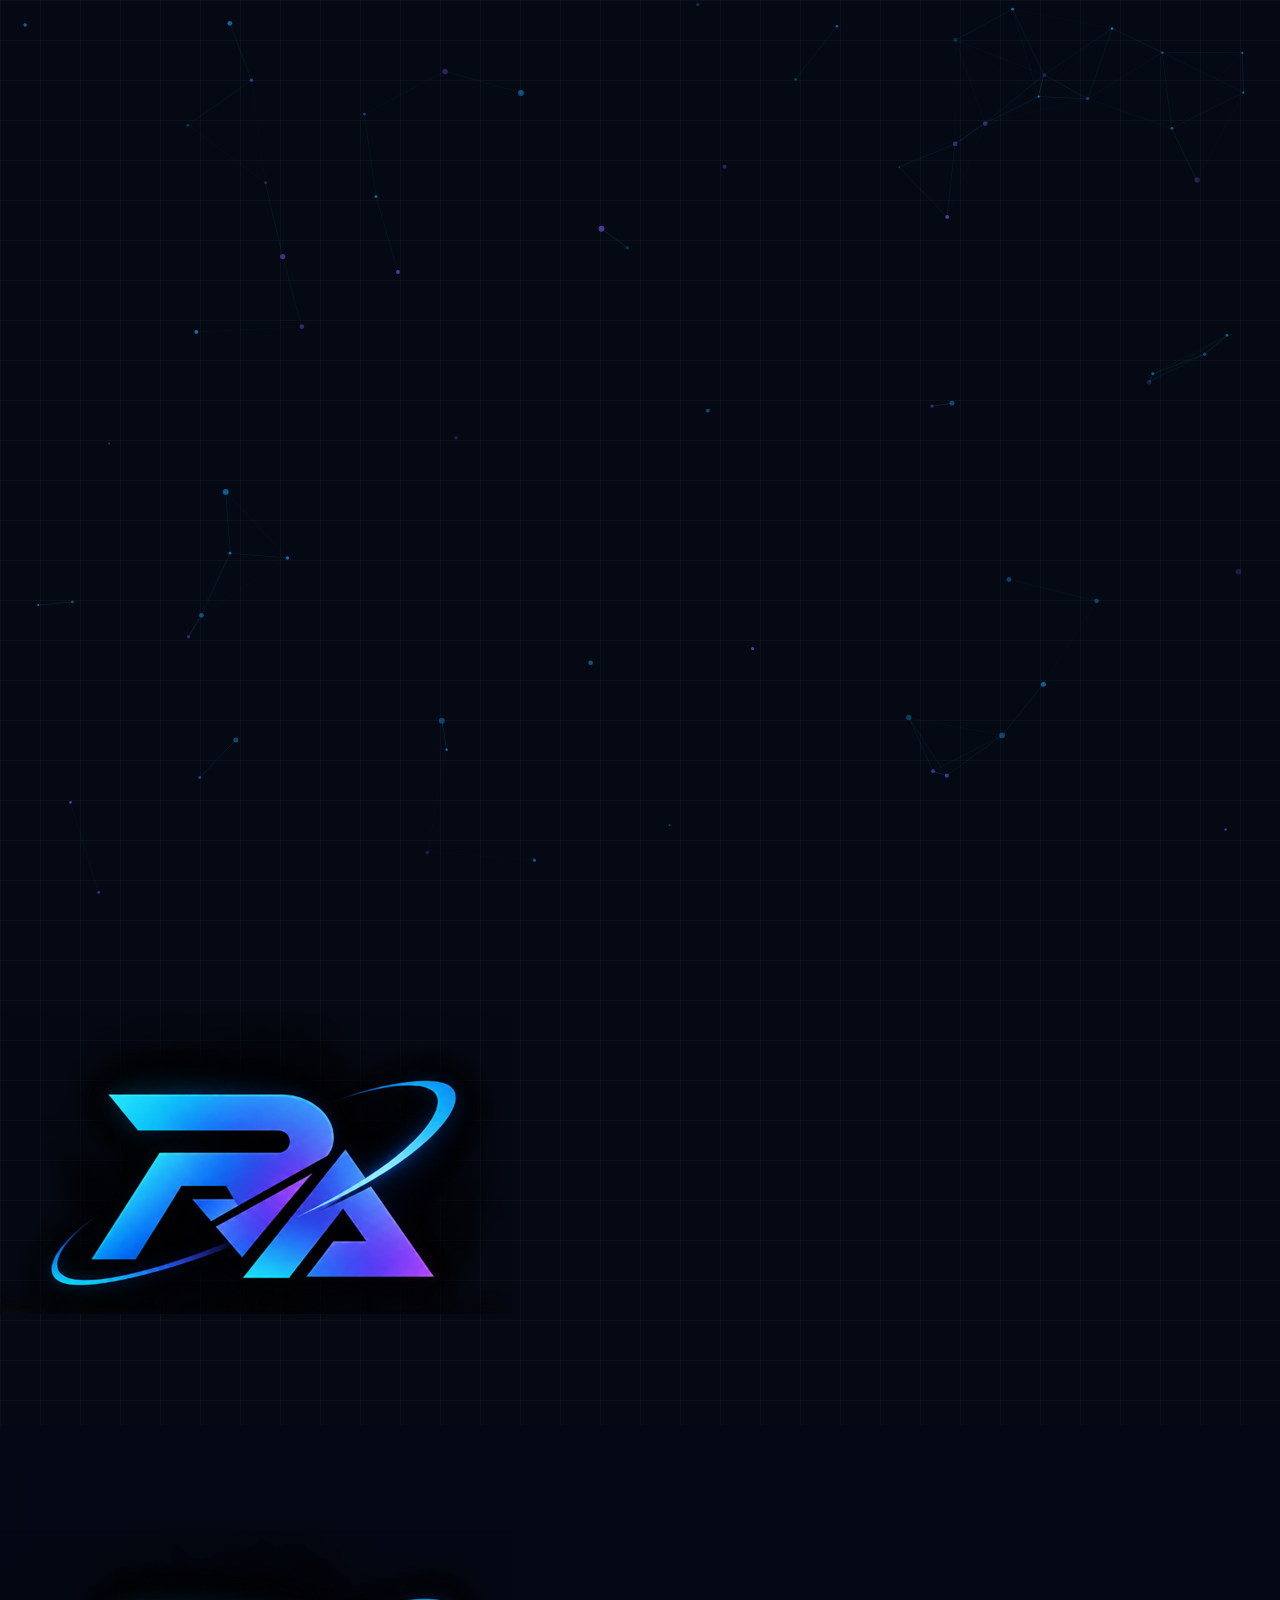
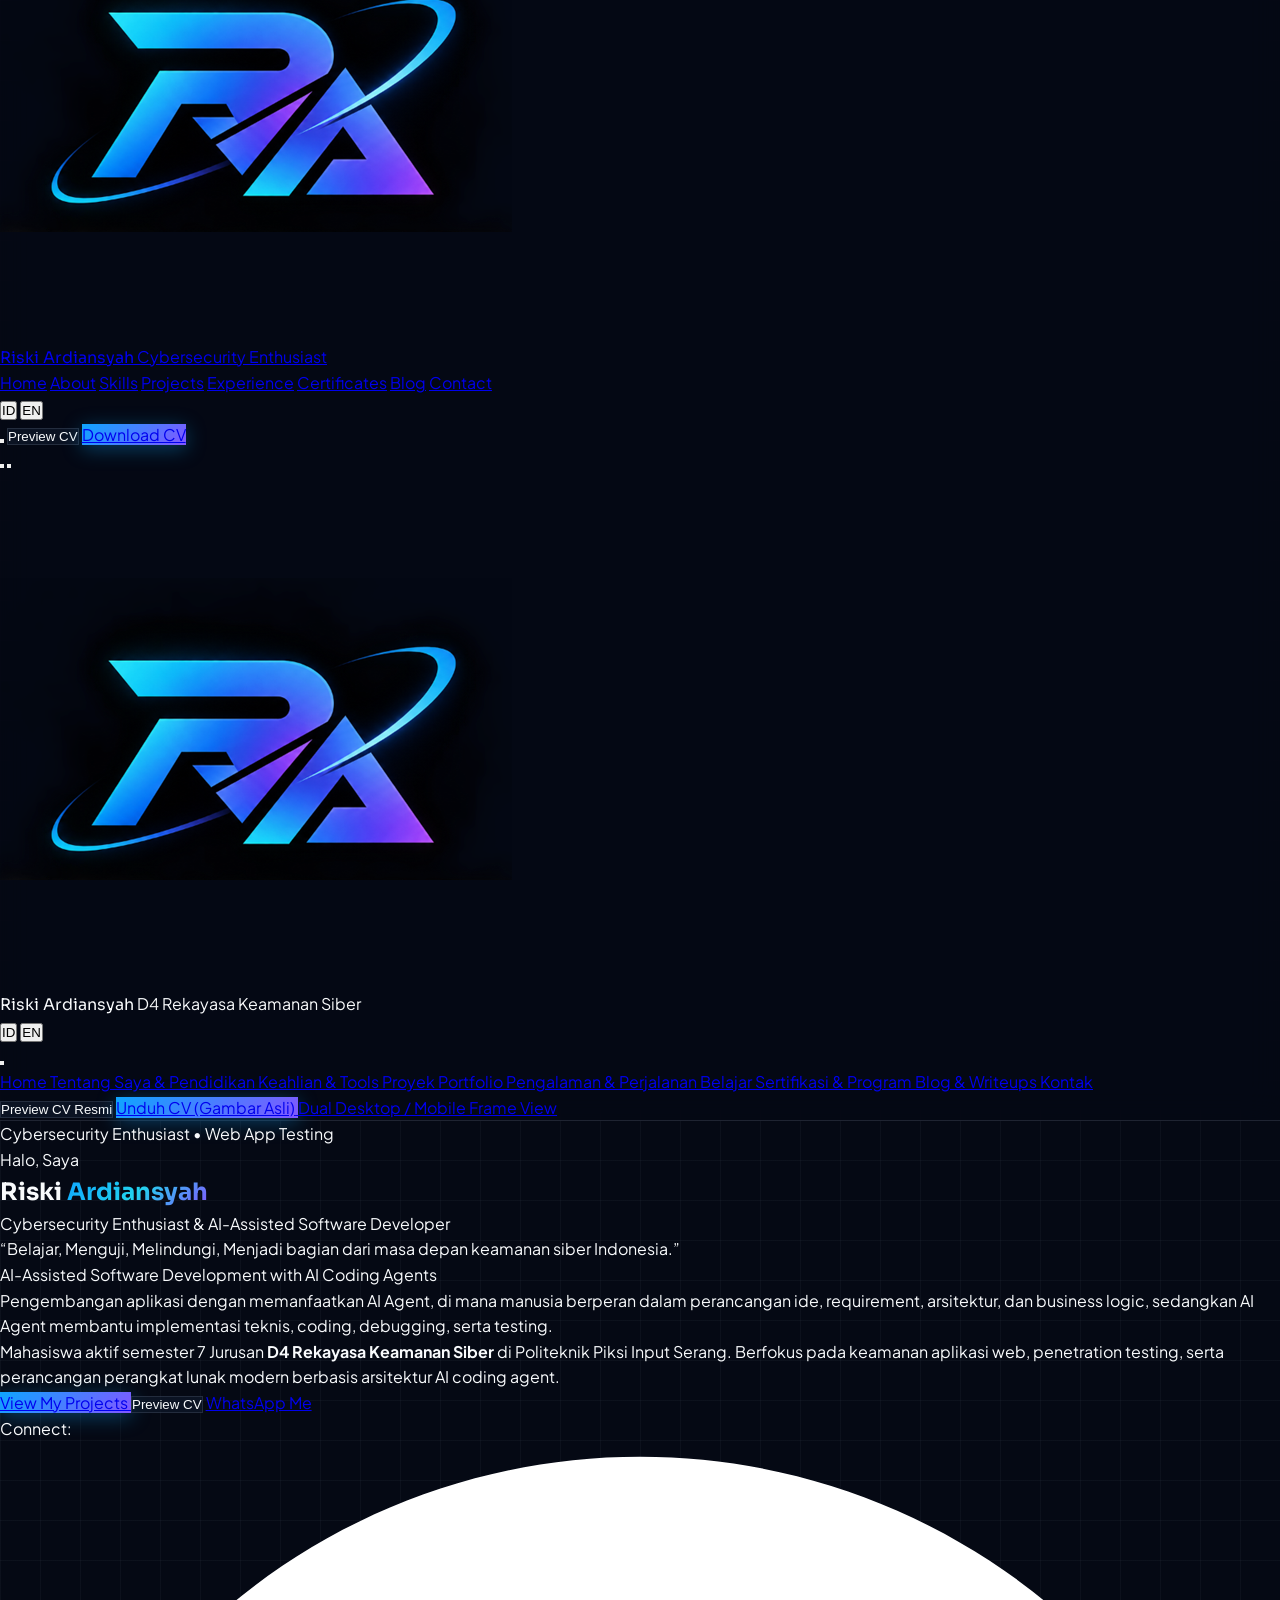
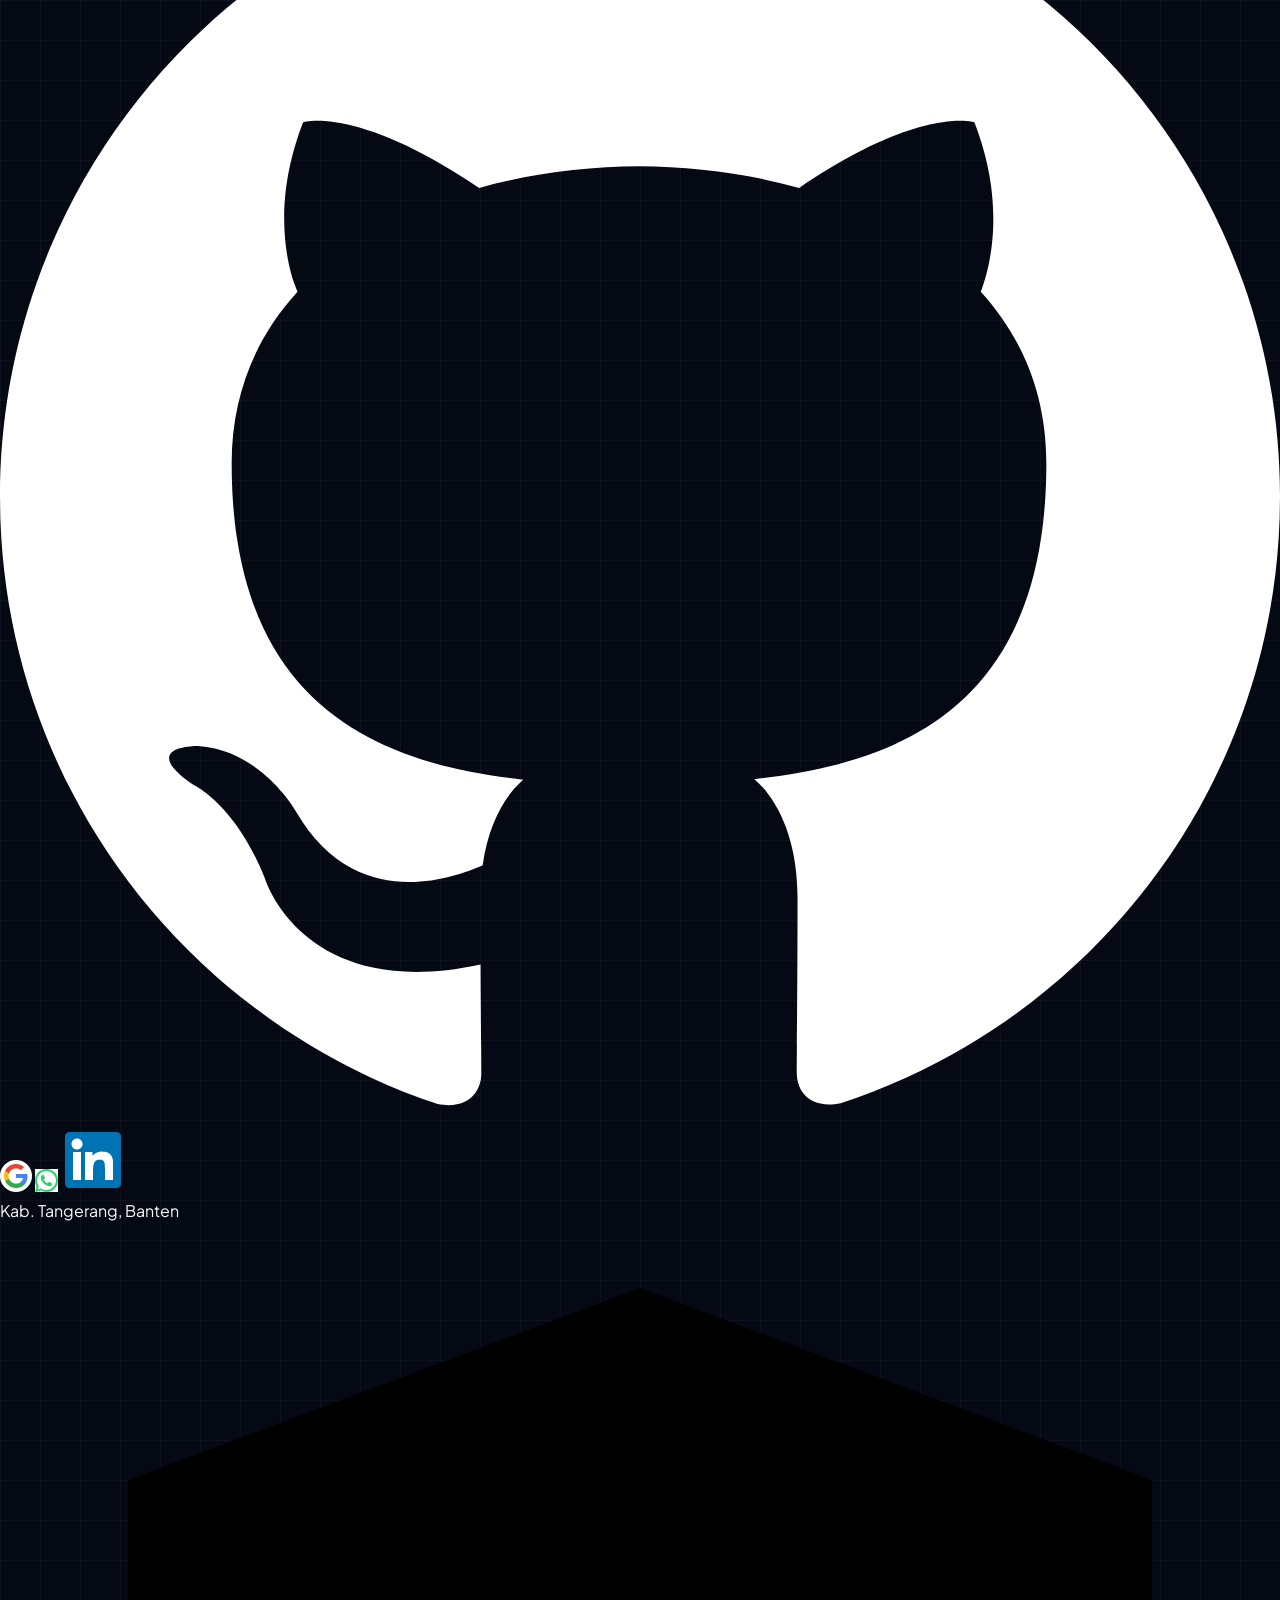
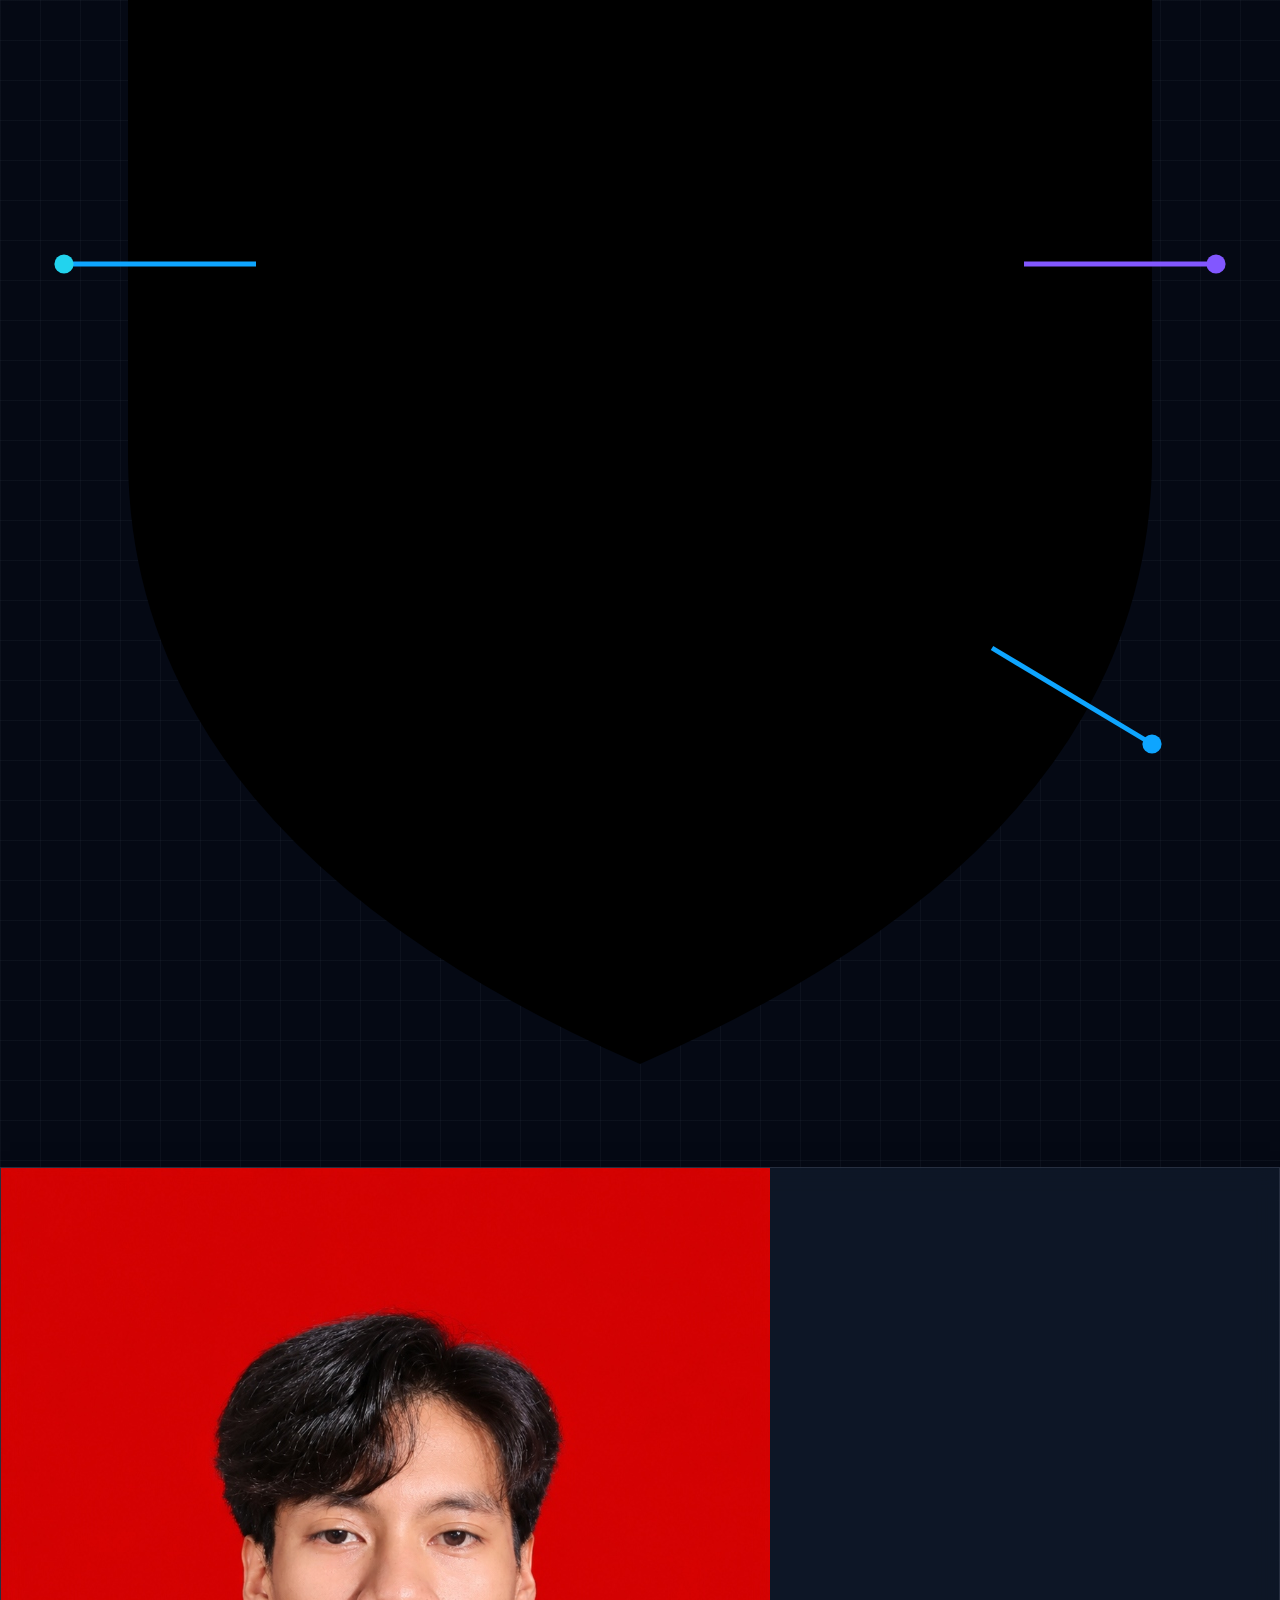
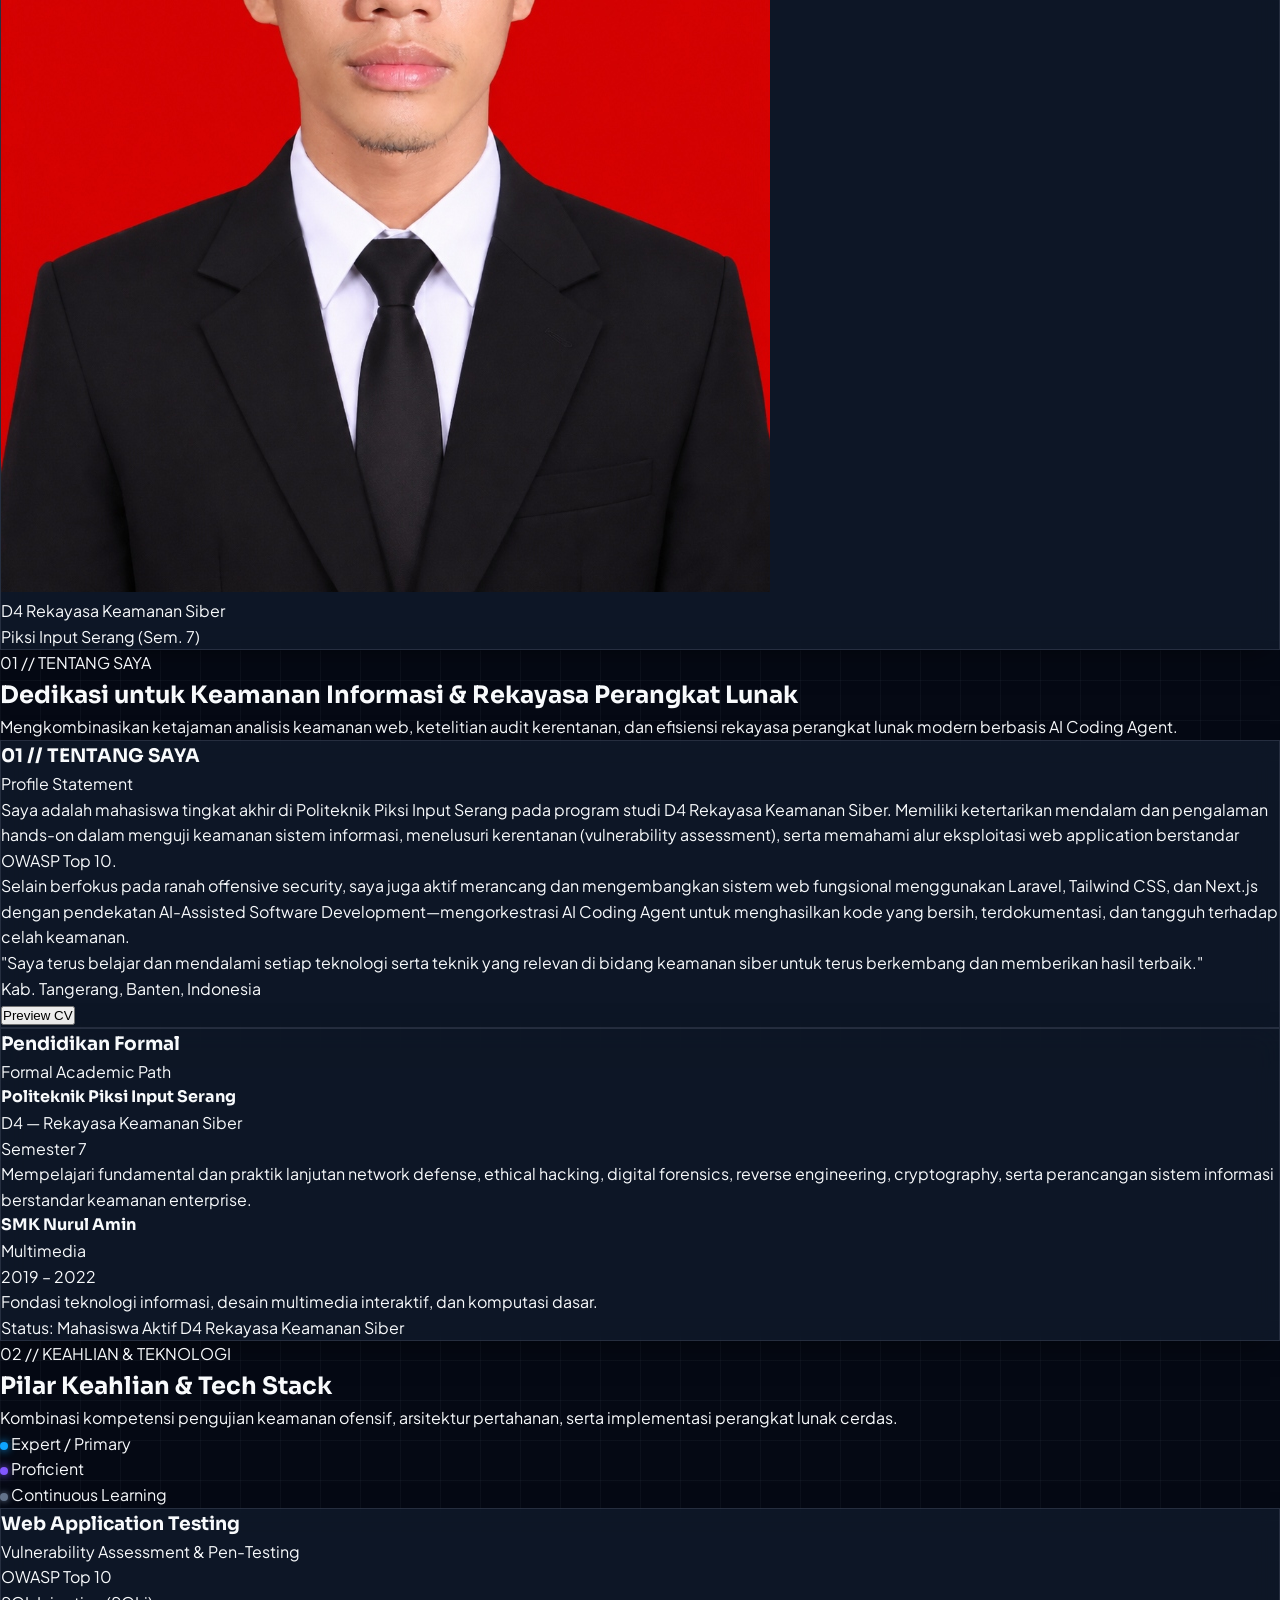
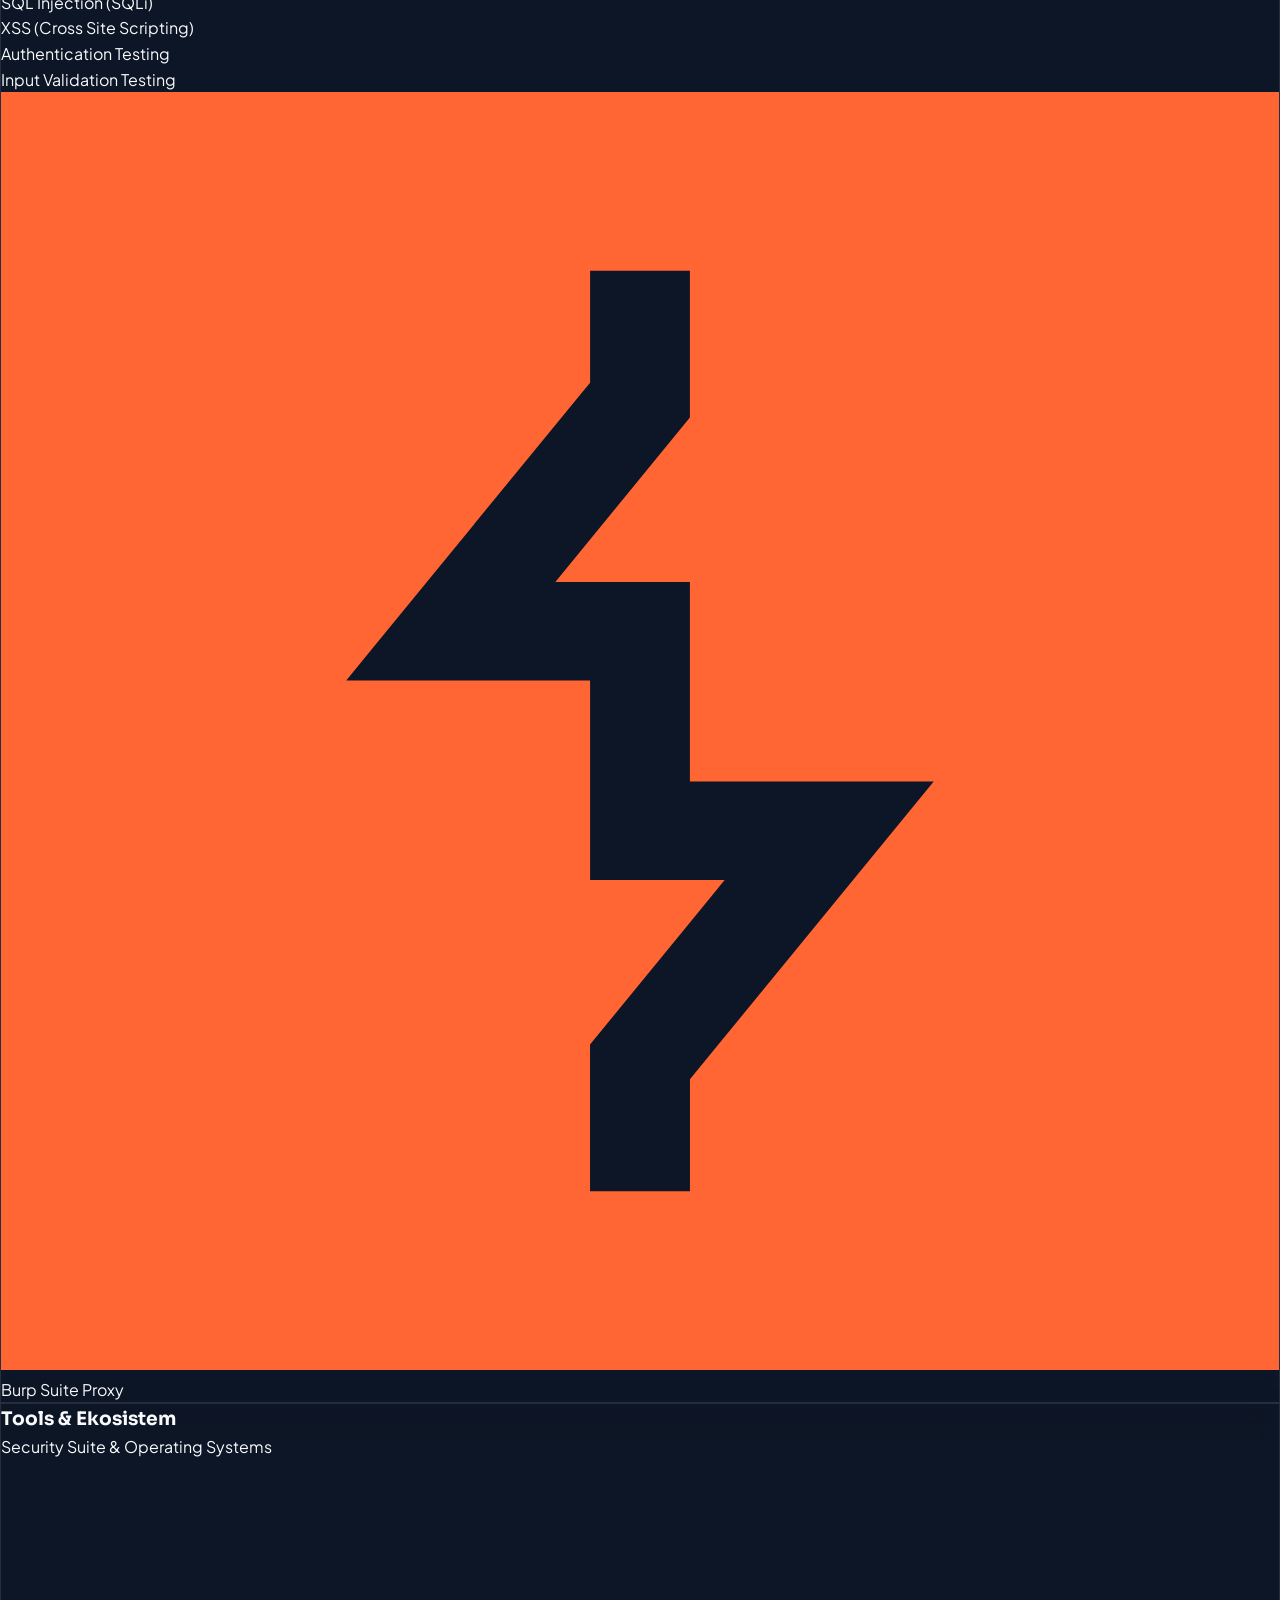
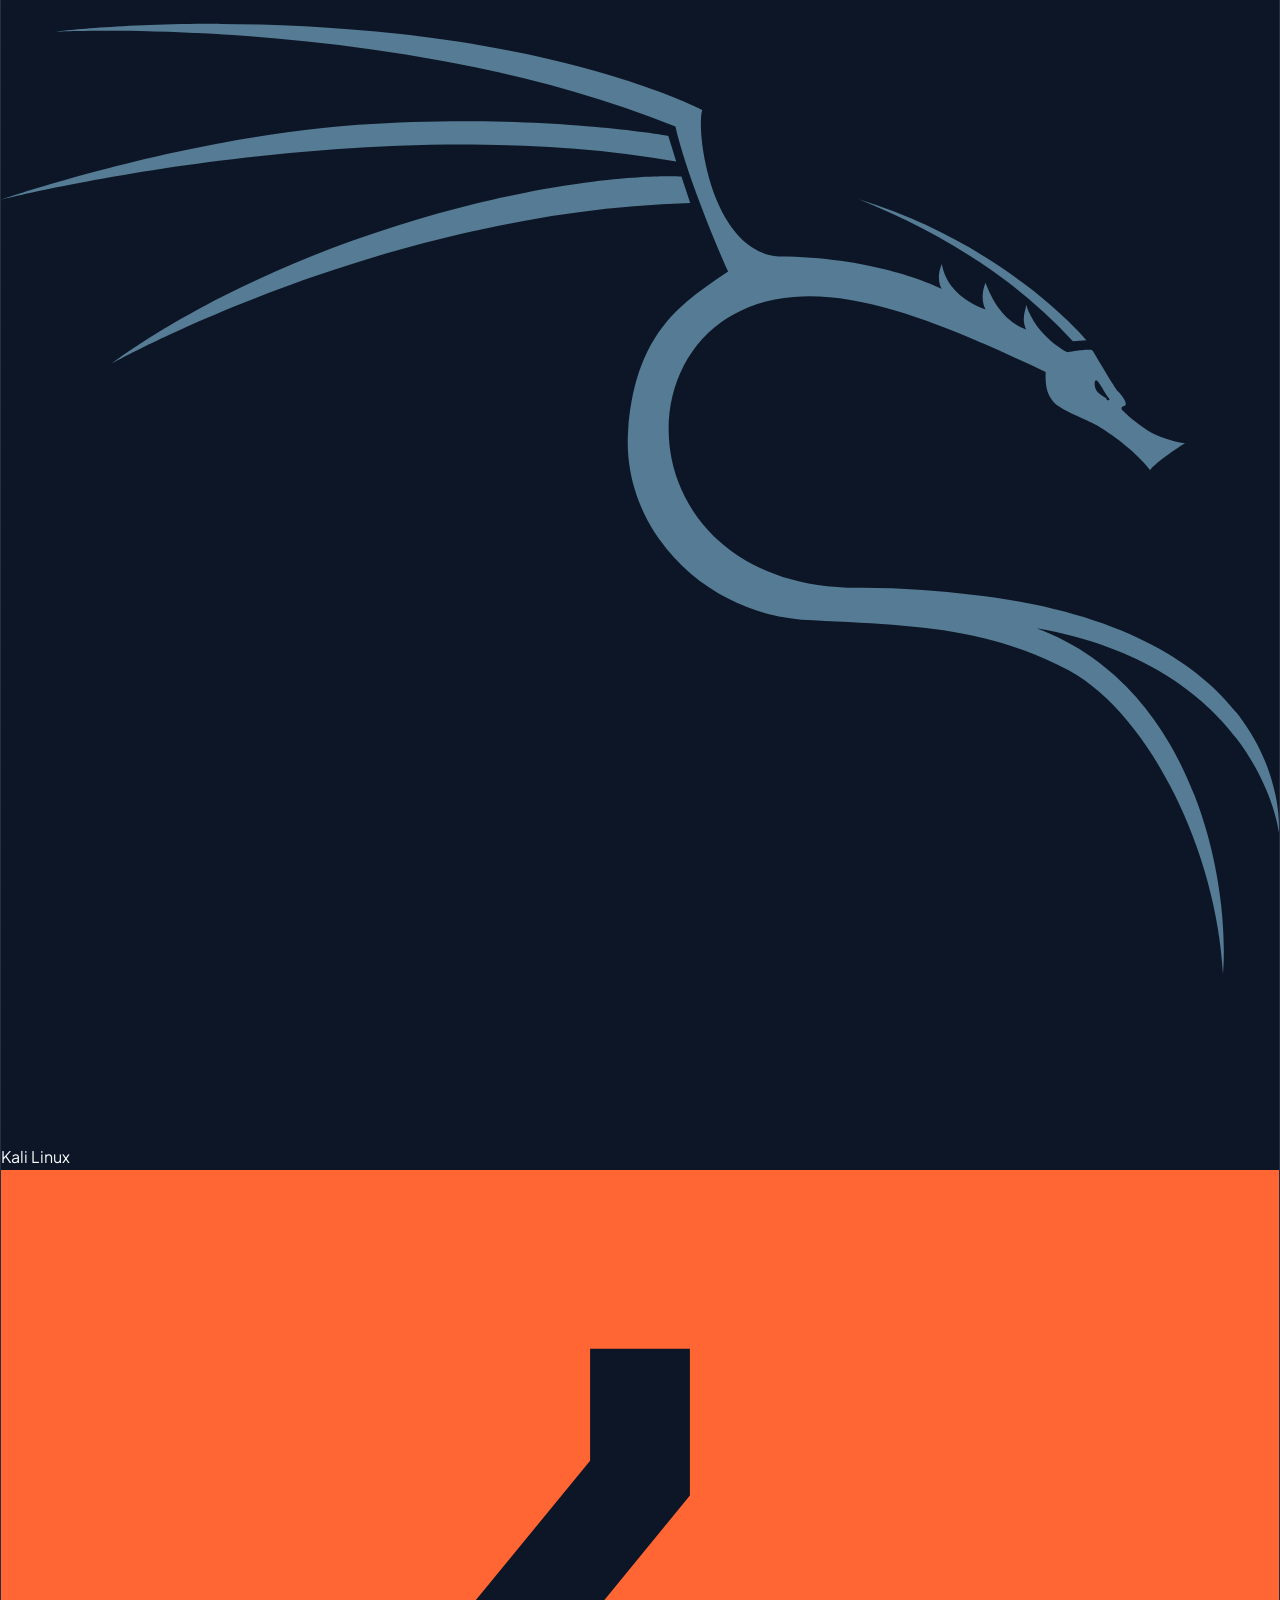
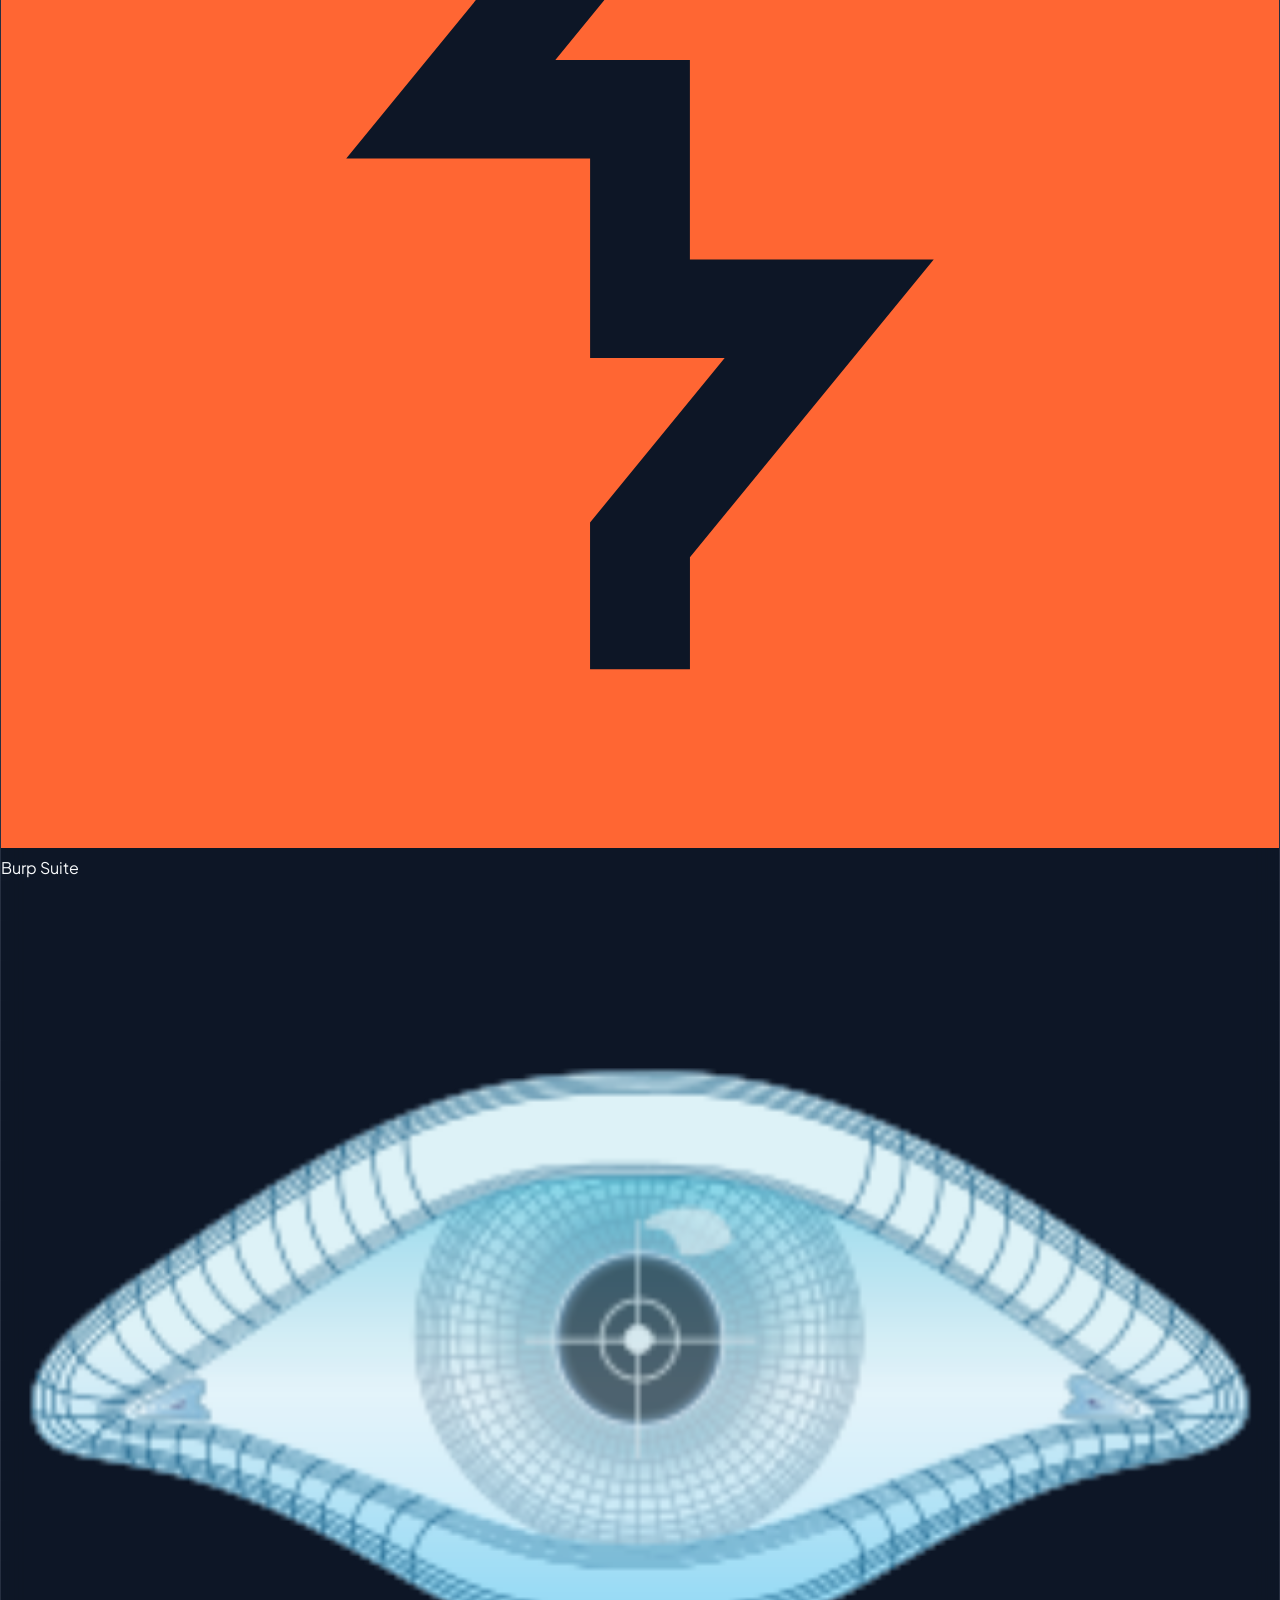
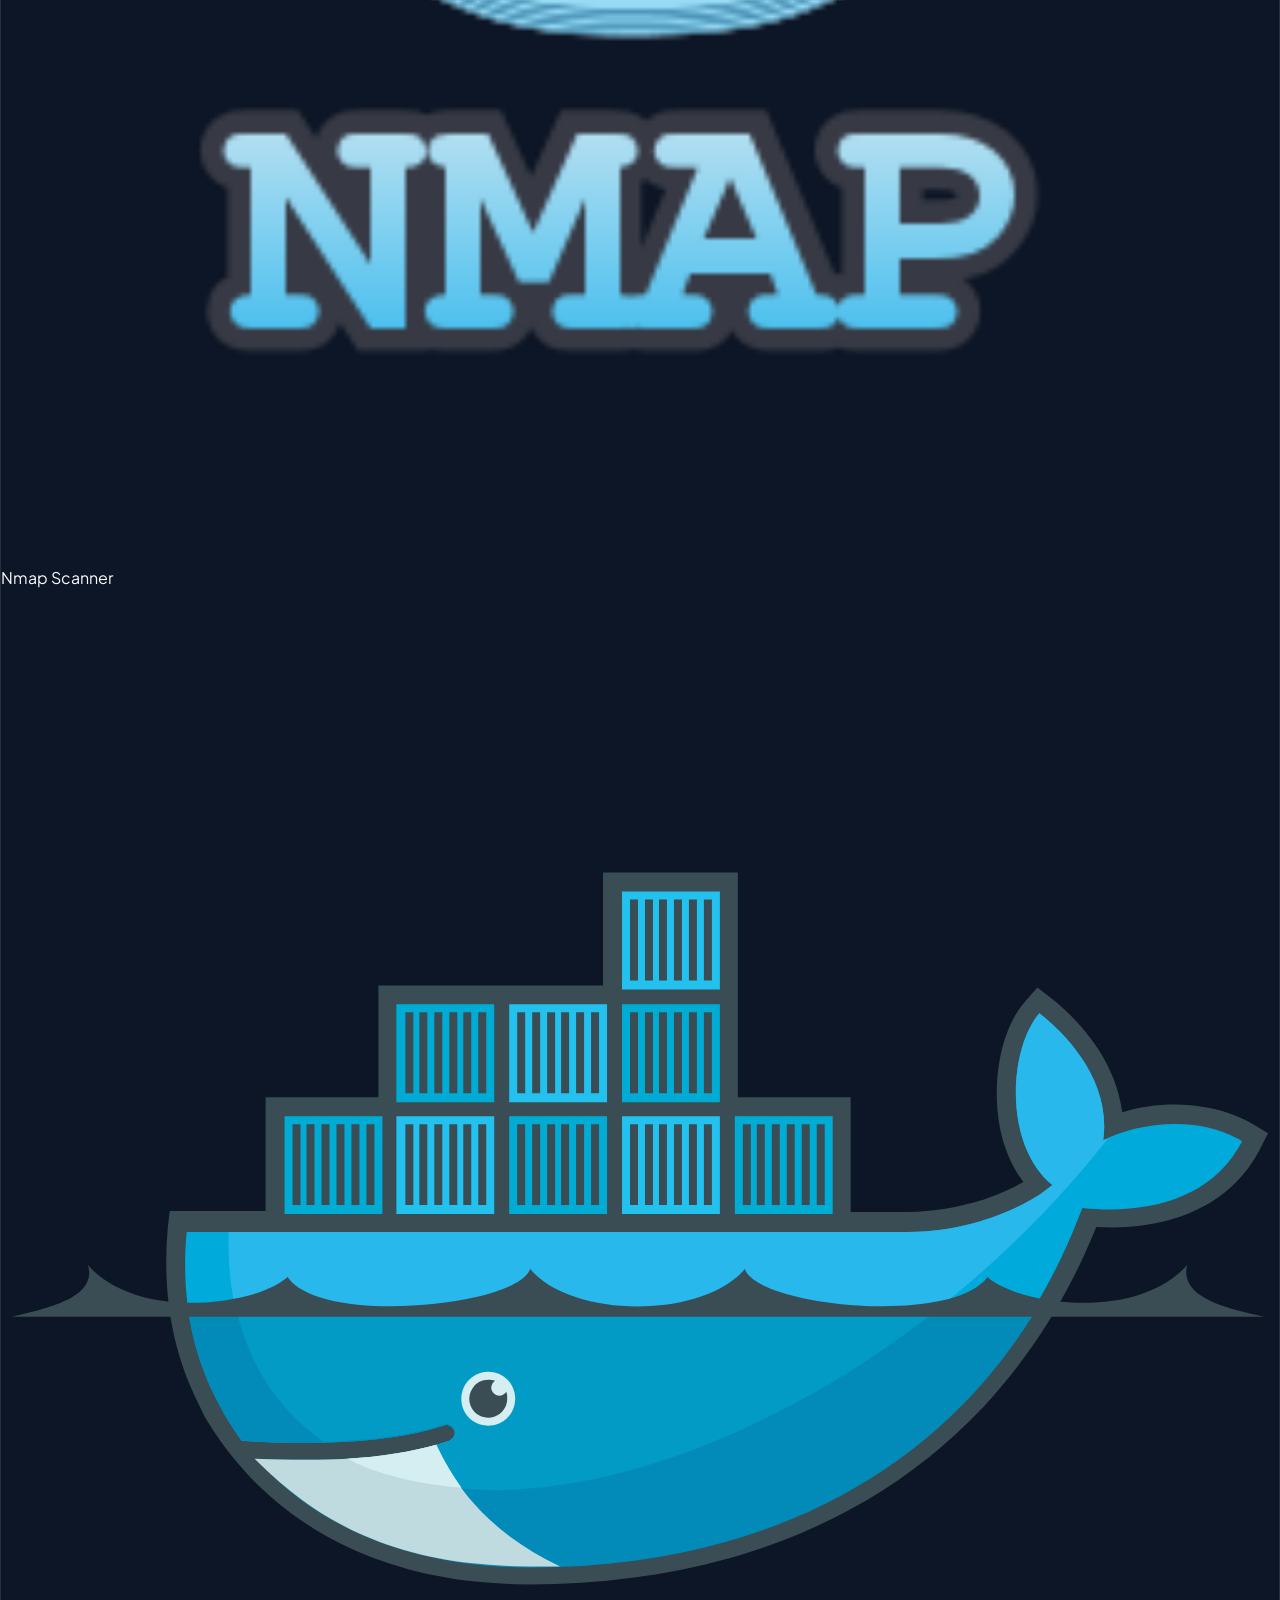
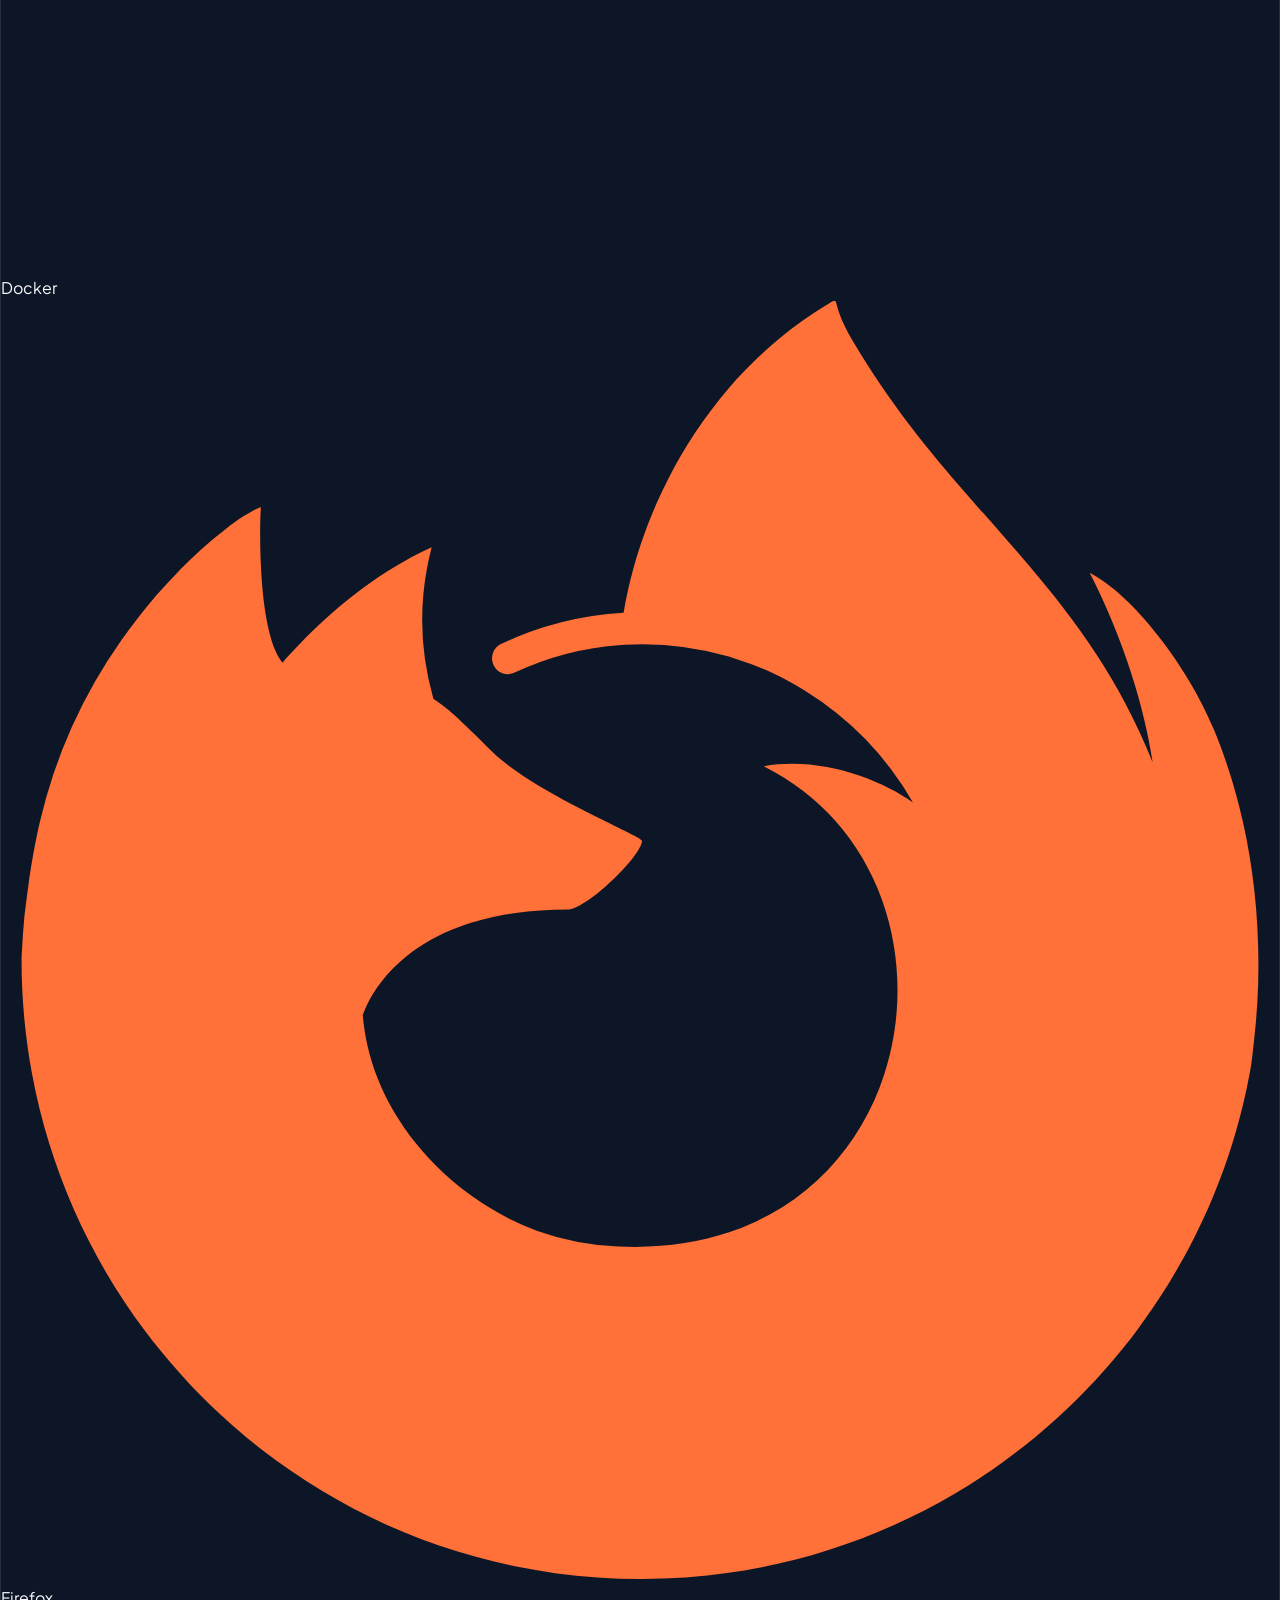
==== commit 38beb6aa: "feat: link all certs to Google Drive references and add hidden owner authentication gate for cert up" ====
--- a/index.html
+++ b/index.html
@@ -1124,9 +1124,25 @@
             <span>Buka Folder GDrive Lengkap</span>
             <i data-lucide="external-link" class="w-3 h-3 text-slate-400"></i>
           </a>
-          <button onclick="openAddCertModal()" class="px-4 py-2 rounded-xl gradient-btn text-white text-xs font-semibold flex items-center gap-2 shadow-lg shadow-cyan-500/25 hover:scale-105 transition">
-            <i data-lucide="plus-circle" class="w-4 h-4"></i>
-            <span data-i18n="certs.btn_add">+ Input Sertifikat Baru</span>
+
+          <!-- Hidden Admin Menu Controls (Only visible after Owner Authenticates) -->
+          <div id="admin-cert-controls" class="hidden items-center gap-2 animate-fadeIn">
+            <span class="px-2.5 py-1.5 rounded-xl bg-emerald-950/80 border border-emerald-500/50 text-emerald-400 font-mono text-[11px] flex items-center gap-1.5 shadow-sm">
+              <span class="w-2 h-2 rounded-full bg-emerald-400 animate-pulse"></span>
+              <span>Owner Mode</span>
+            </span>
+            <button onclick="openAddCertModal()" class="px-4 py-2 rounded-xl gradient-btn text-white text-xs font-semibold flex items-center gap-2 shadow-lg shadow-cyan-500/25 hover:scale-105 transition">
+              <i data-lucide="plus-circle" class="w-4 h-4"></i>
+              <span data-i18n="certs.btn_add">+ Input Sertifikat Baru</span>
+            </button>
+            <button onclick="logoutAdmin()" class="p-2 rounded-xl bg-red-950/60 border border-red-500/40 text-red-400 hover:text-white hover:bg-red-800 transition" title="Keluar dari Owner Mode">
+              <i data-lucide="log-out" class="w-4 h-4"></i>
+            </button>
+          </div>
+
+          <!-- Secret Admin Trigger Button (Discreet Keyhole Icon) -->
+          <button id="secret-admin-trigger" onclick="openAdminLoginModal()" class="p-2 rounded-xl bg-[#0A1222]/80 border border-slate-800/80 text-slate-600 hover:text-cyan-400 hover:border-cyan-500/30 transition opacity-40 hover:opacity-100" title="Restricted Owner Access (Ctrl+Shift+A)">
+            <i data-lucide="lock" class="w-3.5 h-3.5"></i>
           </button>
         </div>
       </div>
@@ -1972,13 +1988,62 @@
     </div>
   </div>
 
+  <!-- Secret Admin Login Modal -->
+  <div id="admin-login-modal" class="hidden fixed inset-0 z-50 bg-black/90 backdrop-blur-md items-center justify-center p-4">
+    <div class="glass-panel w-full max-w-md rounded-2xl border border-cyan-500/60 p-6 sm:p-8 space-y-6 animate-fadeIn relative shadow-[0_0_50px_rgba(34,211,238,0.25)]">
+      <button onclick="closeAdminLoginModal()" class="absolute top-5 right-5 p-2 rounded-xl bg-slate-900 border border-slate-800 text-slate-400 hover:text-white">
+        <i data-lucide="x" class="w-5 h-5"></i>
+      </button>
+
+      <div class="space-y-2 text-center">
+        <div class="w-14 h-14 mx-auto rounded-2xl bg-[#0A1222] border border-cyan-500/40 flex items-center justify-center text-cyan-400 shadow-[0_0_20px_rgba(34,211,238,0.3)]">
+          <i data-lucide="shield-alert" class="w-7 h-7"></i>
+        </div>
+        <span class="text-[10px] font-mono tracking-widest uppercase px-2.5 py-1 rounded bg-red-950/80 border border-red-500/50 text-red-400 inline-block">
+          RESTRICTED ACCESS • OWNER ONLY
+        </span>
+        <h3 class="text-xl font-bold font-heading text-white">Security Verification Gate</h3>
+        <p class="text-xs text-slate-400">Autentikasi pemilik untuk membuka fitur upload &amp; manajemen sertifikat.</p>
+      </div>
+
+      <form id="admin-login-form" class="space-y-4">
+        <div>
+          <label class="block text-xs font-mono text-cyan-300 mb-1.5 flex items-center justify-between">
+            <span>Owner Passkey / PIN:</span>
+            <span class="text-[10px] text-slate-500 font-normal">PIN: riski34</span>
+          </label>
+          <div class="relative">
+            <input type="password" id="admin-password-input" required placeholder="••••••••" class="w-full px-4 py-3 rounded-xl bg-[#070D1A] border border-cyan-500/40 text-white text-sm focus:outline-none focus:border-cyan-400 focus:shadow-[0_0_15px_rgba(34,211,238,0.25)] font-mono transition">
+            <button type="button" onclick="togglePasswordVisibility()" class="absolute right-3.5 top-3.5 text-slate-400 hover:text-cyan-400">
+              <i id="eye-icon" data-lucide="eye" class="w-4 h-4"></i>
+            </button>
+          </div>
+          <p id="admin-login-error" class="hidden text-xs text-red-400 mt-2 font-mono flex items-center gap-1">
+            <i data-lucide="alert-triangle" class="w-3.5 h-3.5"></i>
+            <span>Passkey tidak valid. Akses ditolak!</span>
+          </p>
+        </div>
+
+        <div class="flex items-center gap-2">
+          <input type="checkbox" id="admin-remember-me" class="rounded bg-[#0A1222] border-slate-700 text-cyan-500 focus:ring-0 cursor-pointer">
+          <label for="admin-remember-me" class="text-xs text-slate-400 cursor-pointer">Ingat status login di browser ini</label>
+        </div>
+
+        <button type="submit" class="w-full py-3.5 rounded-xl gradient-btn text-white font-bold text-sm flex items-center justify-center gap-2 shadow-lg shadow-cyan-500/25 hover:brightness-110 transition">
+          <i data-lucide="key" class="w-4 h-4"></i>
+          <span>Verifikasi &amp; Masuk Mode Owner</span>
+        </button>
+      </form>
+    </div>
+  </div>
+
   <!-- Scripts -->
   <script src="assets/js/cyber-background.js"></script>
   <!-- AOS (Animate On Scroll) & Vanilla Tilt Libraries -->
   <script src="https://unpkg.com/aos@2.3.1/dist/aos.js"></script>
   <script src="https://cdnjs.cloudflare.com/ajax/libs/vanilla-tilt/1.8.1/vanilla-tilt.min.js"></script>
   <script src="assets/js/i18n.js?v=1"></script>
-  <script src="assets/js/main.js?v=19"></script>
+  <script src="assets/js/main.js?v=20"></script>
   <!-- Floating Classy Back to Top Button -->
   <button id="back-to-top-btn" class="w-12 h-12 rounded-2xl gradient-btn text-white flex items-center justify-center shadow-xl shadow-cyan-500/30 border border-cyan-400/50 cursor-pointer" title="Kembali ke Atas" aria-label="Back to top">
     <i data-lucide="arrow-up" class="w-5 h-5"></i>
--- a/assets/css/style.css
+++ b/assets/css/style.css
@@ -310,3 +310,13 @@
     transition: none !important;
   }
 }
+
+/* Cyber Shake Animation for Admin Login */
+@keyframes shake {
+  0%, 100% { transform: translateX(0); }
+  20%, 60% { transform: translateX(-8px); }
+  40%, 80% { transform: translateX(8px); }
+}
+.animate-shake {
+  animation: shake 0.4s ease-in-out;
+}
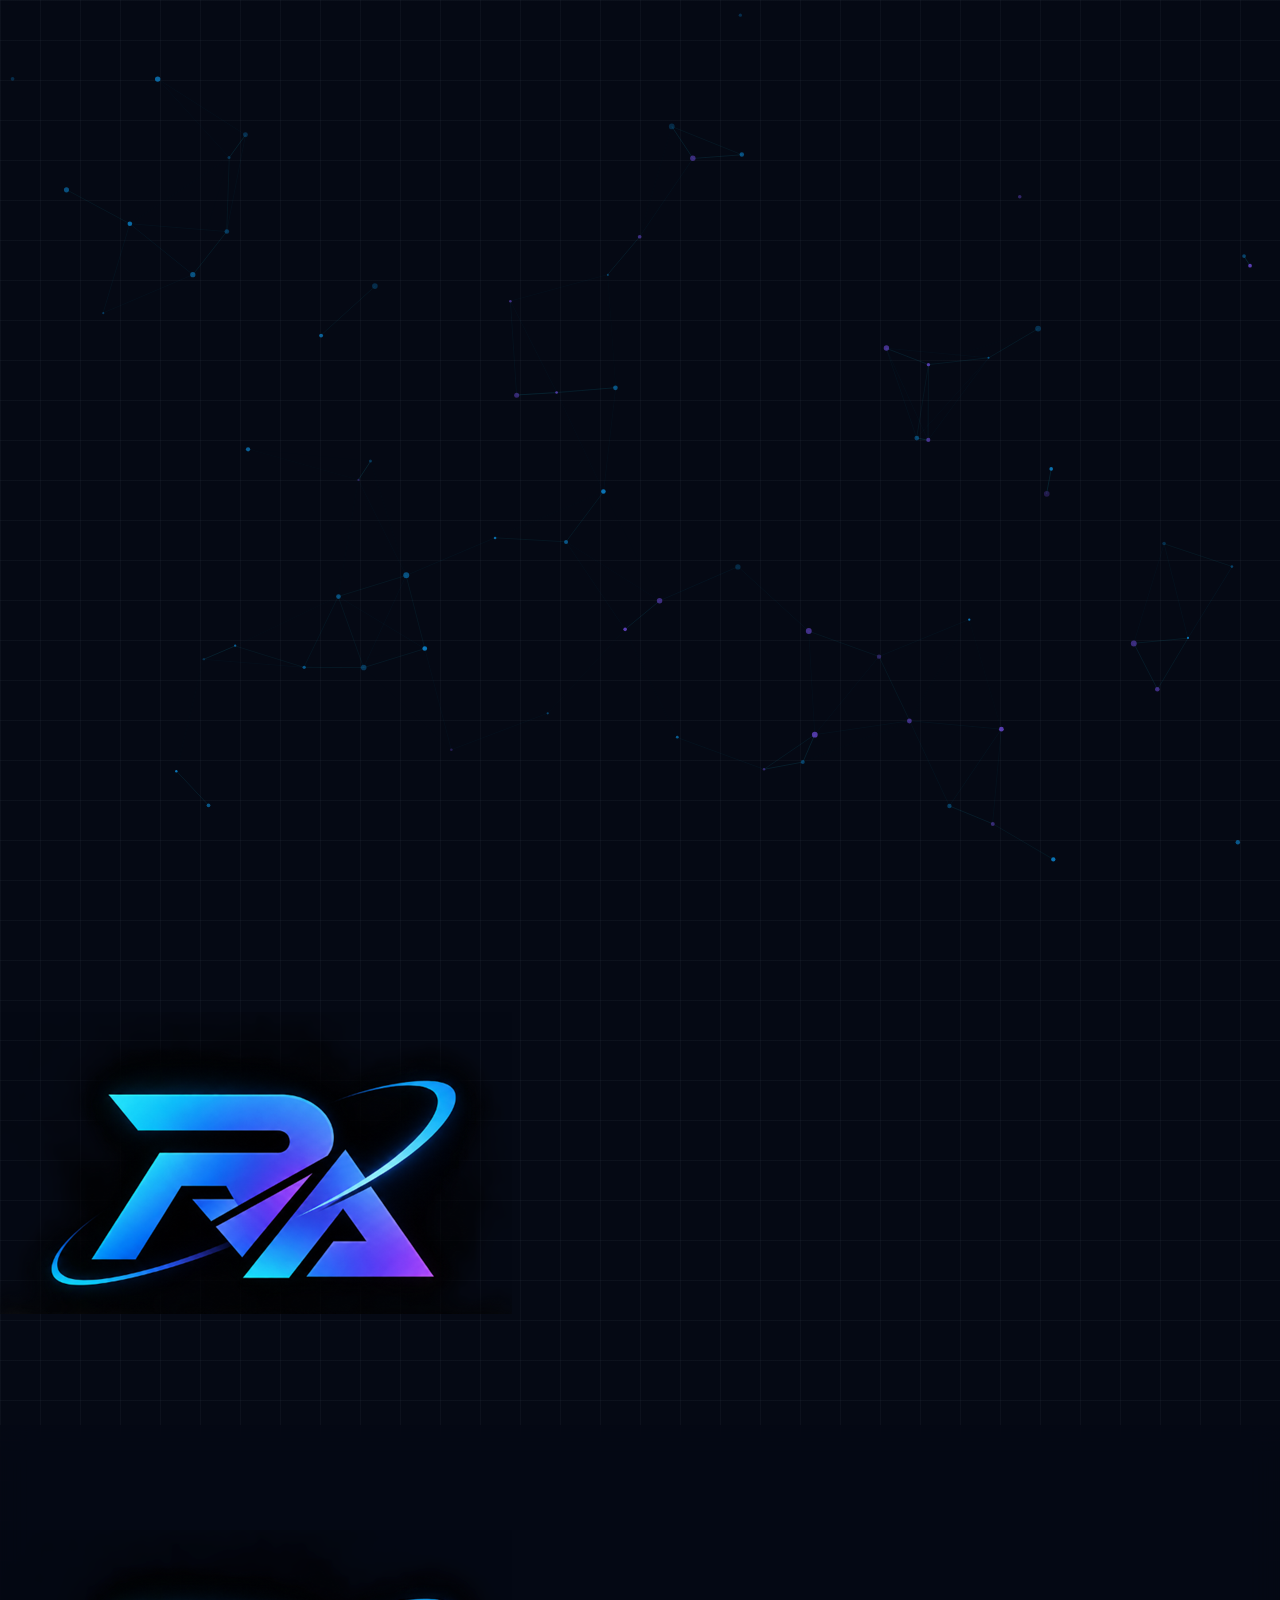
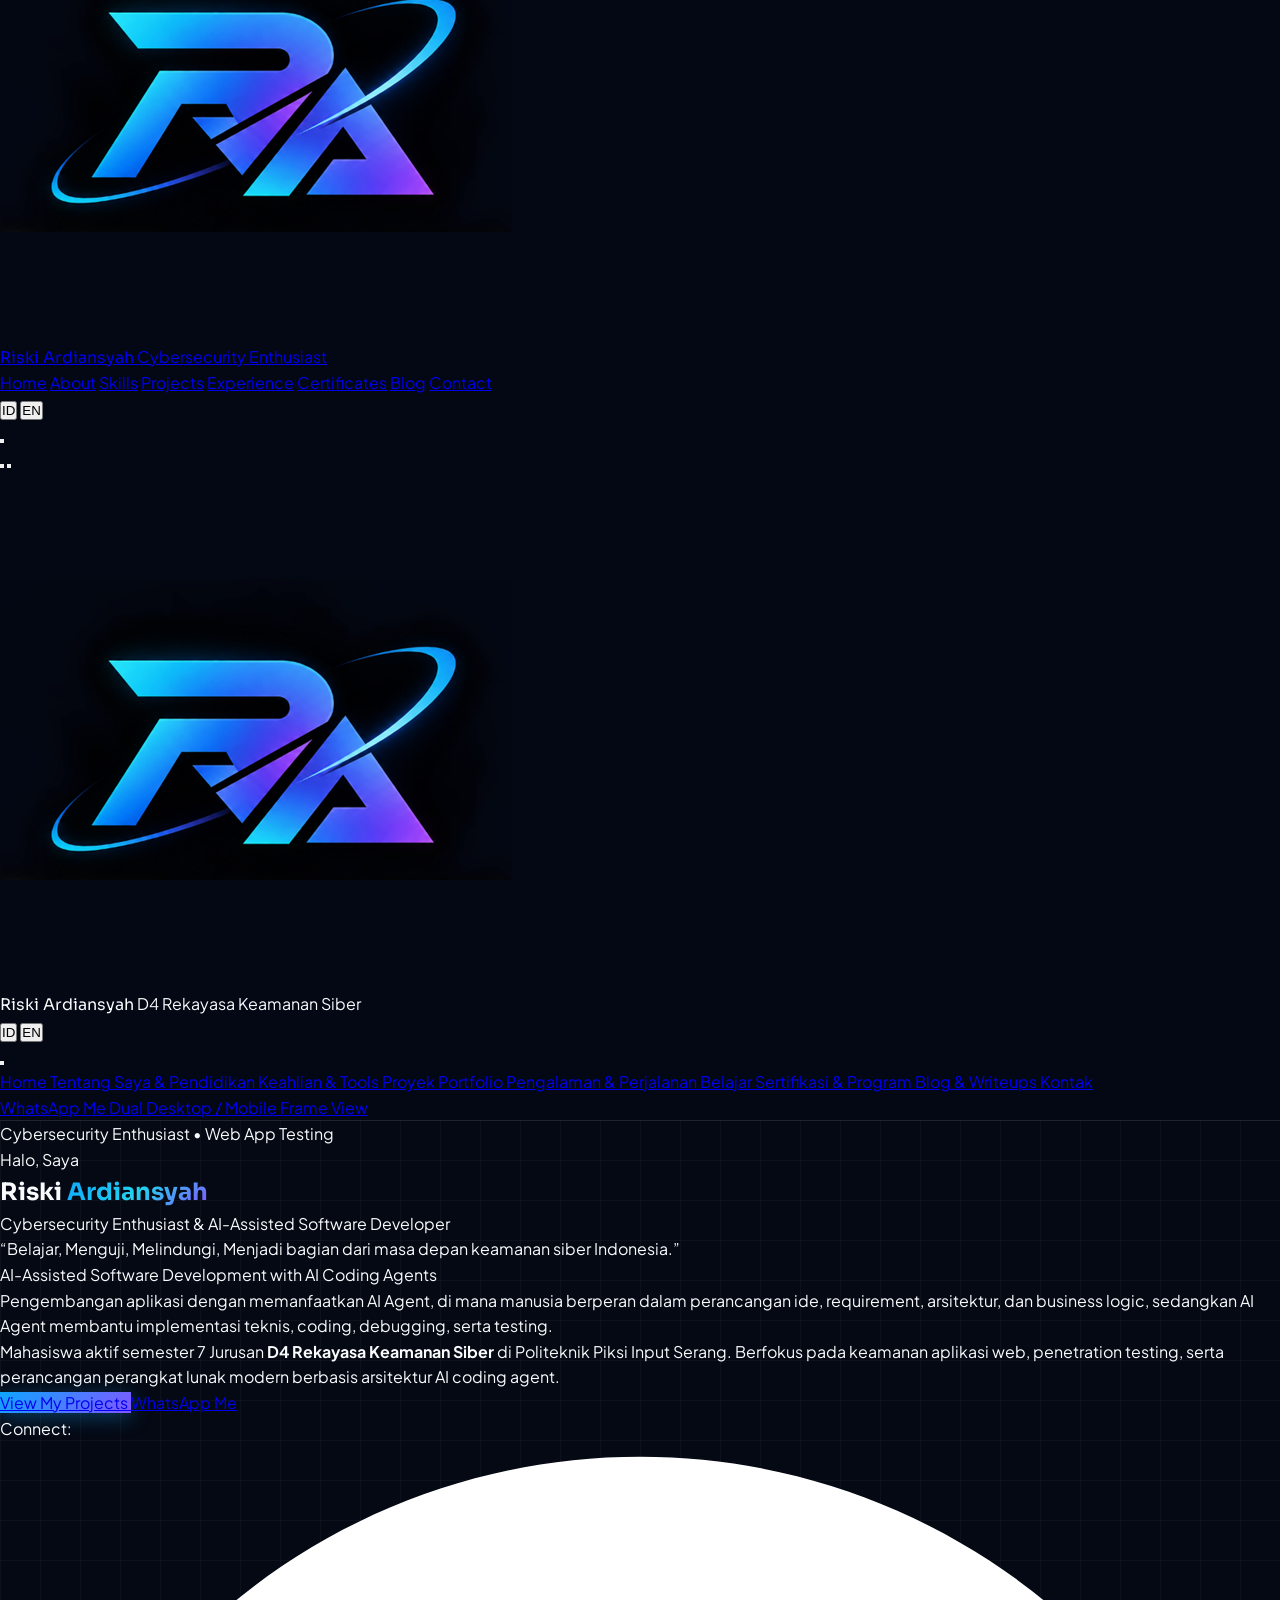
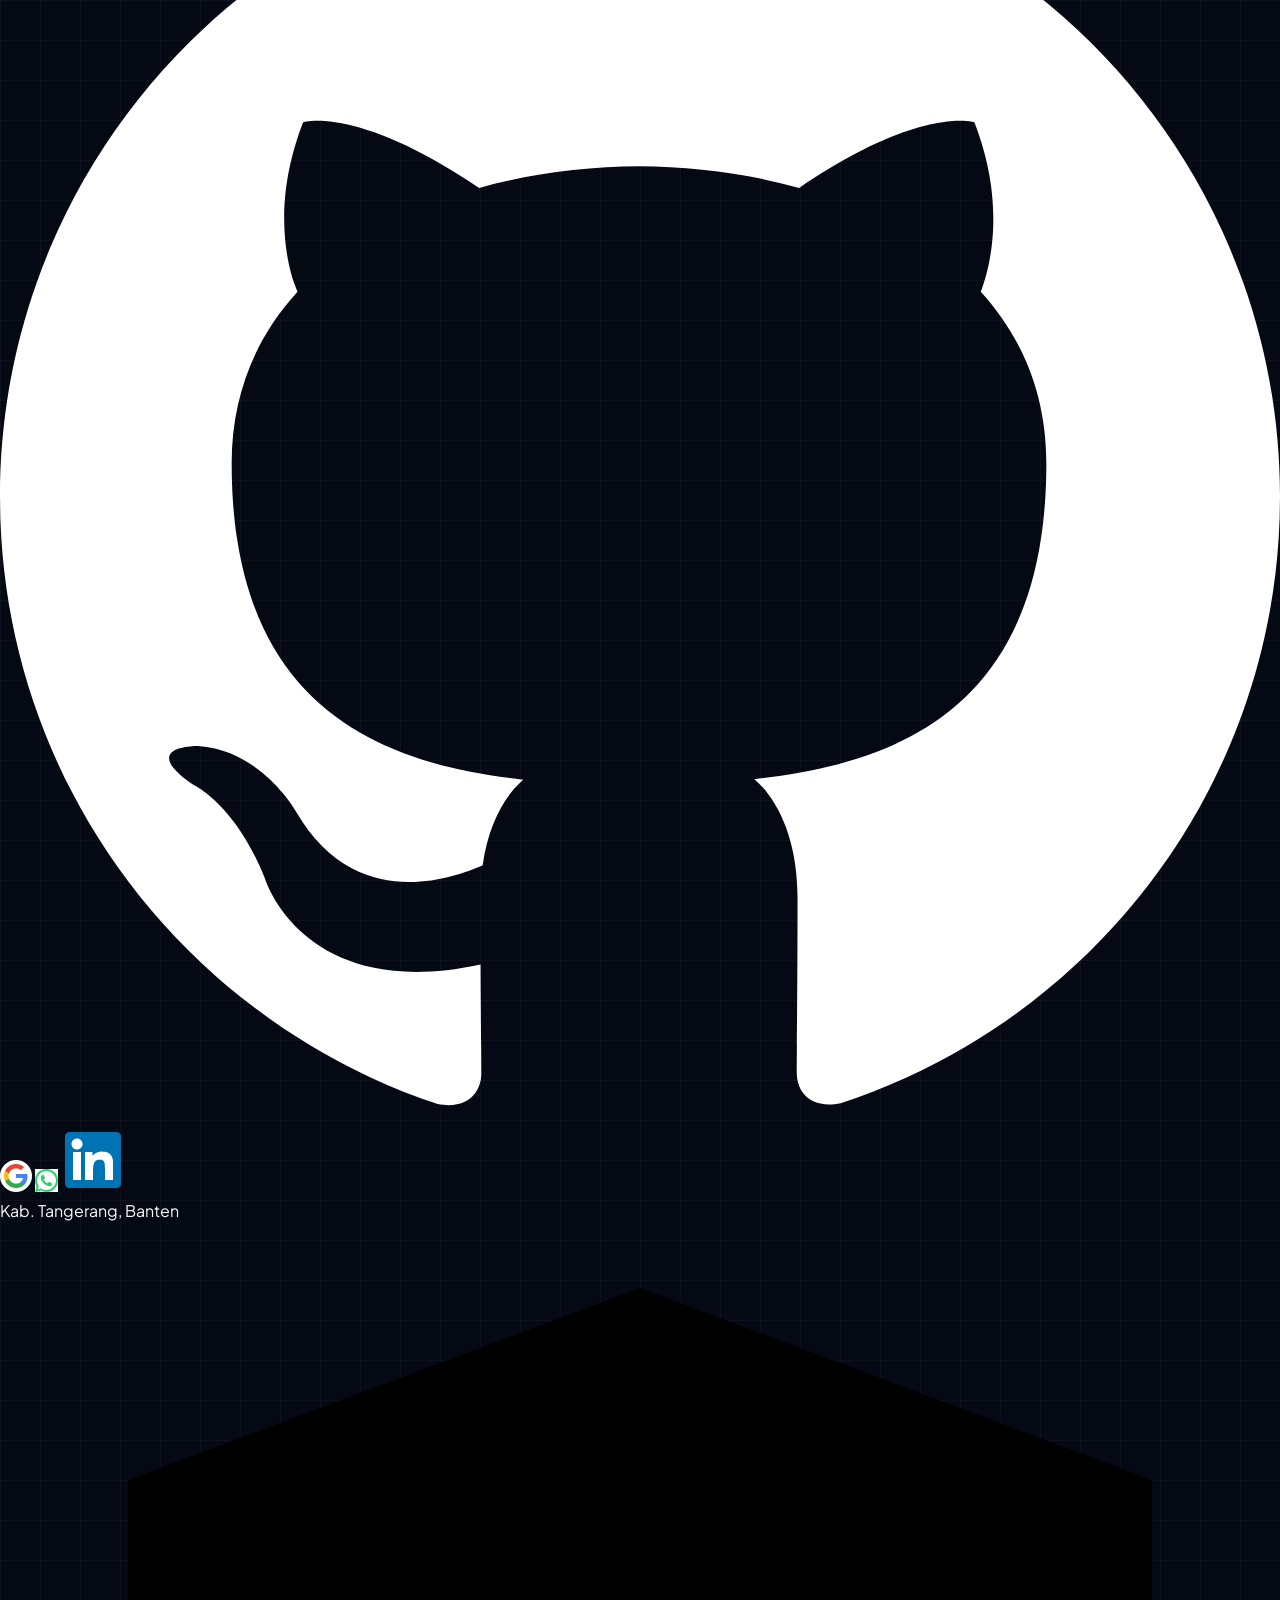
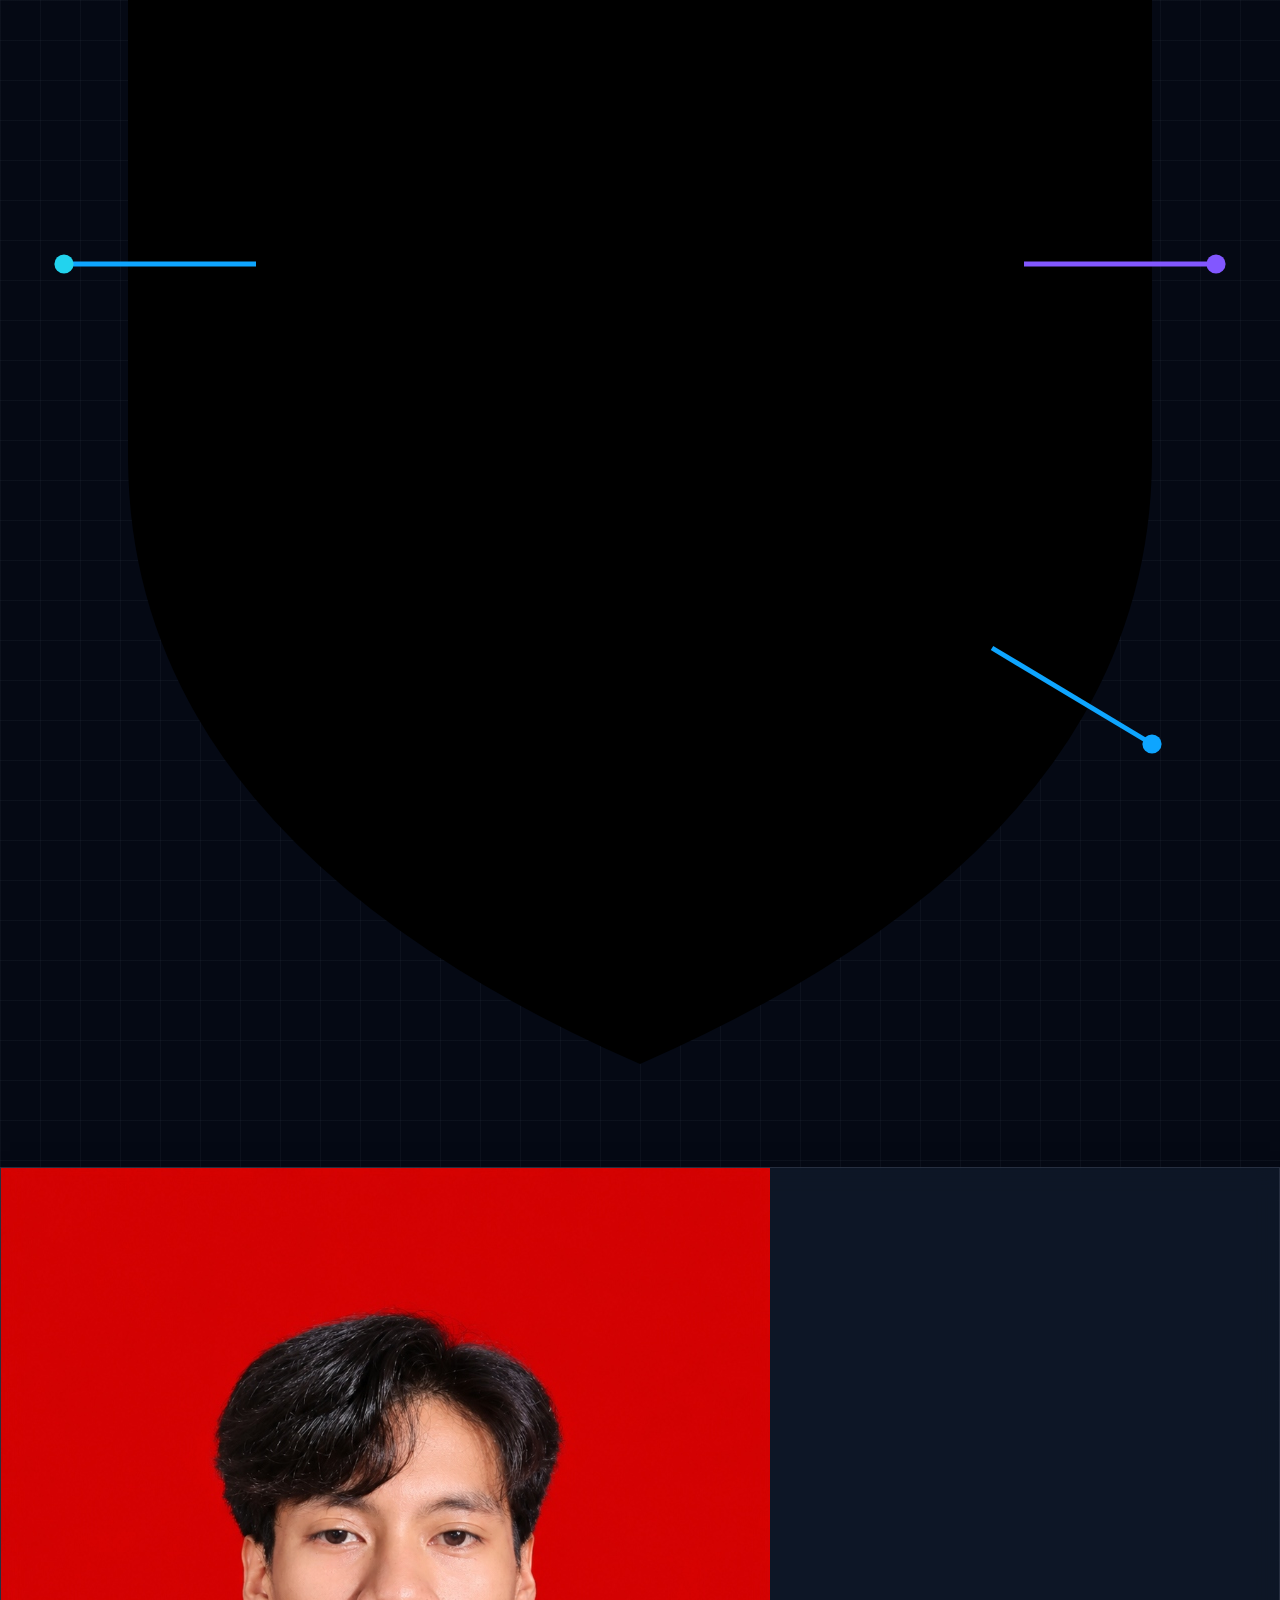
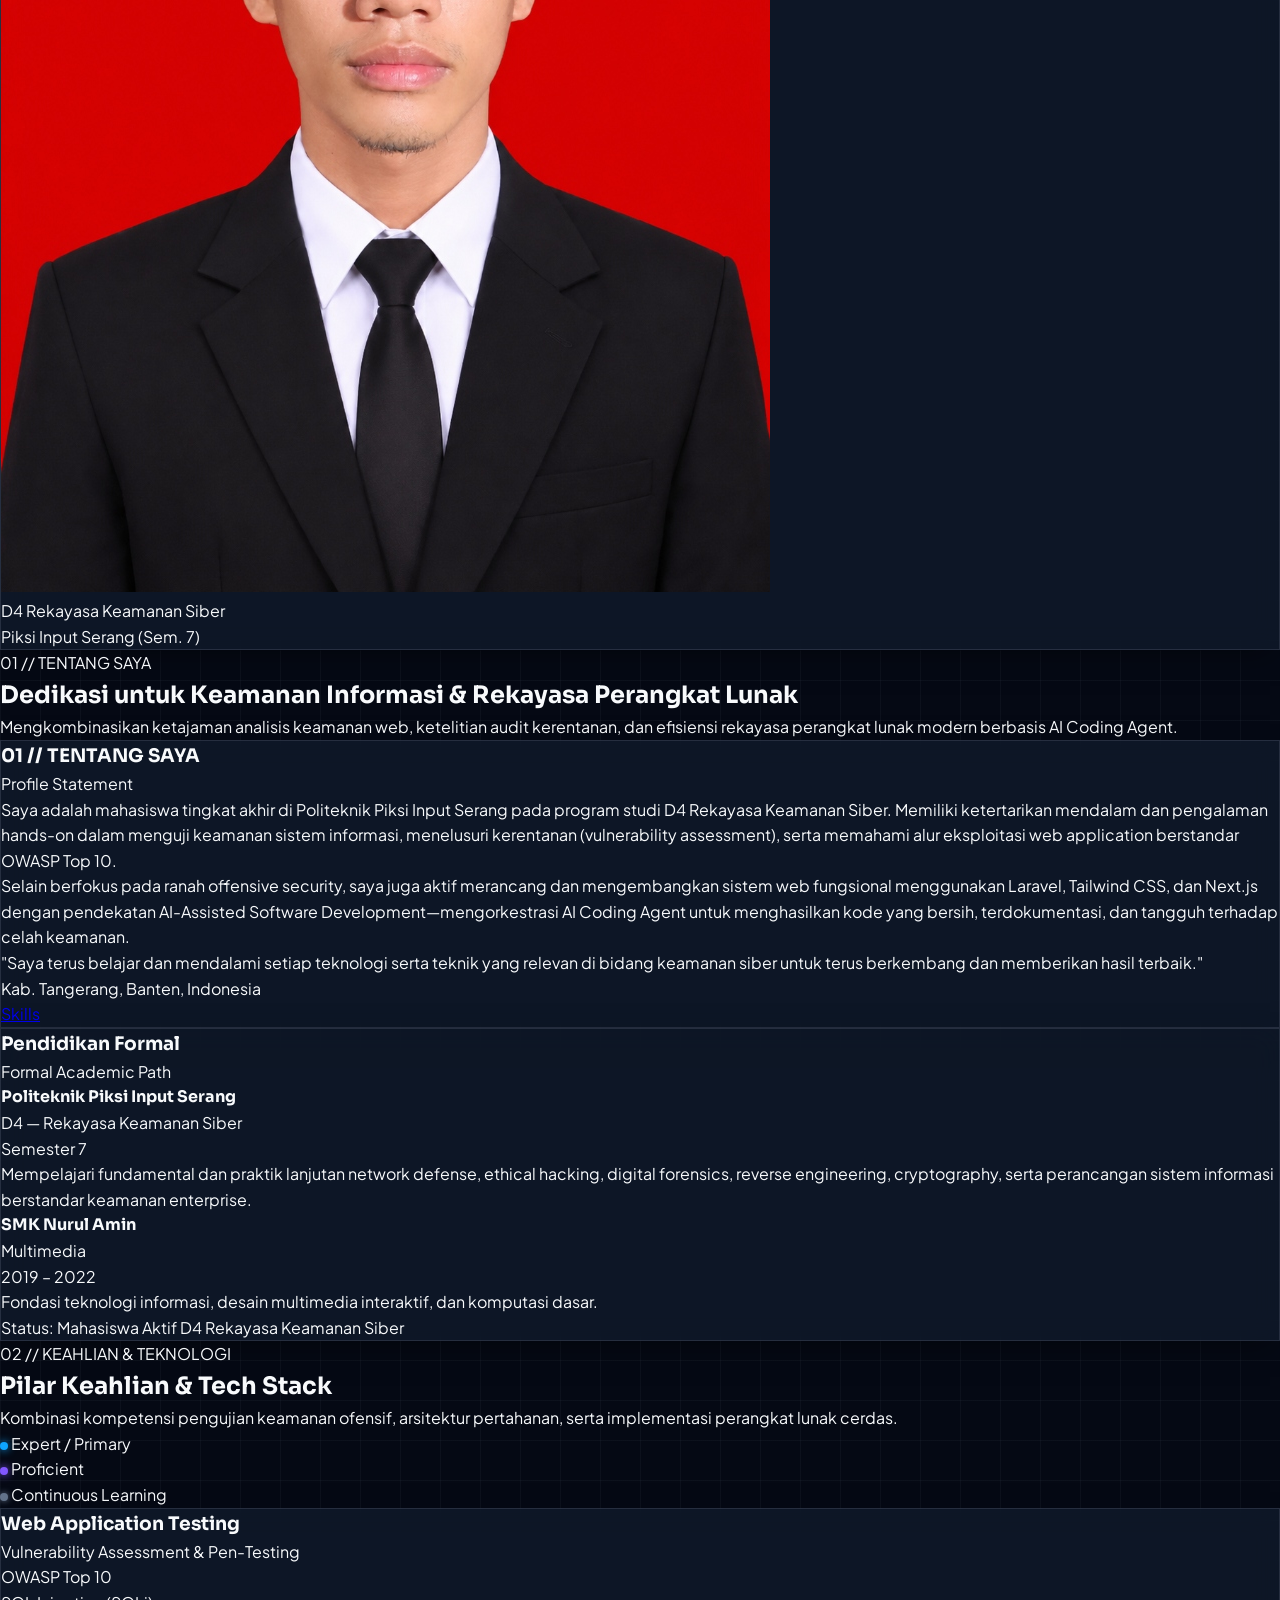
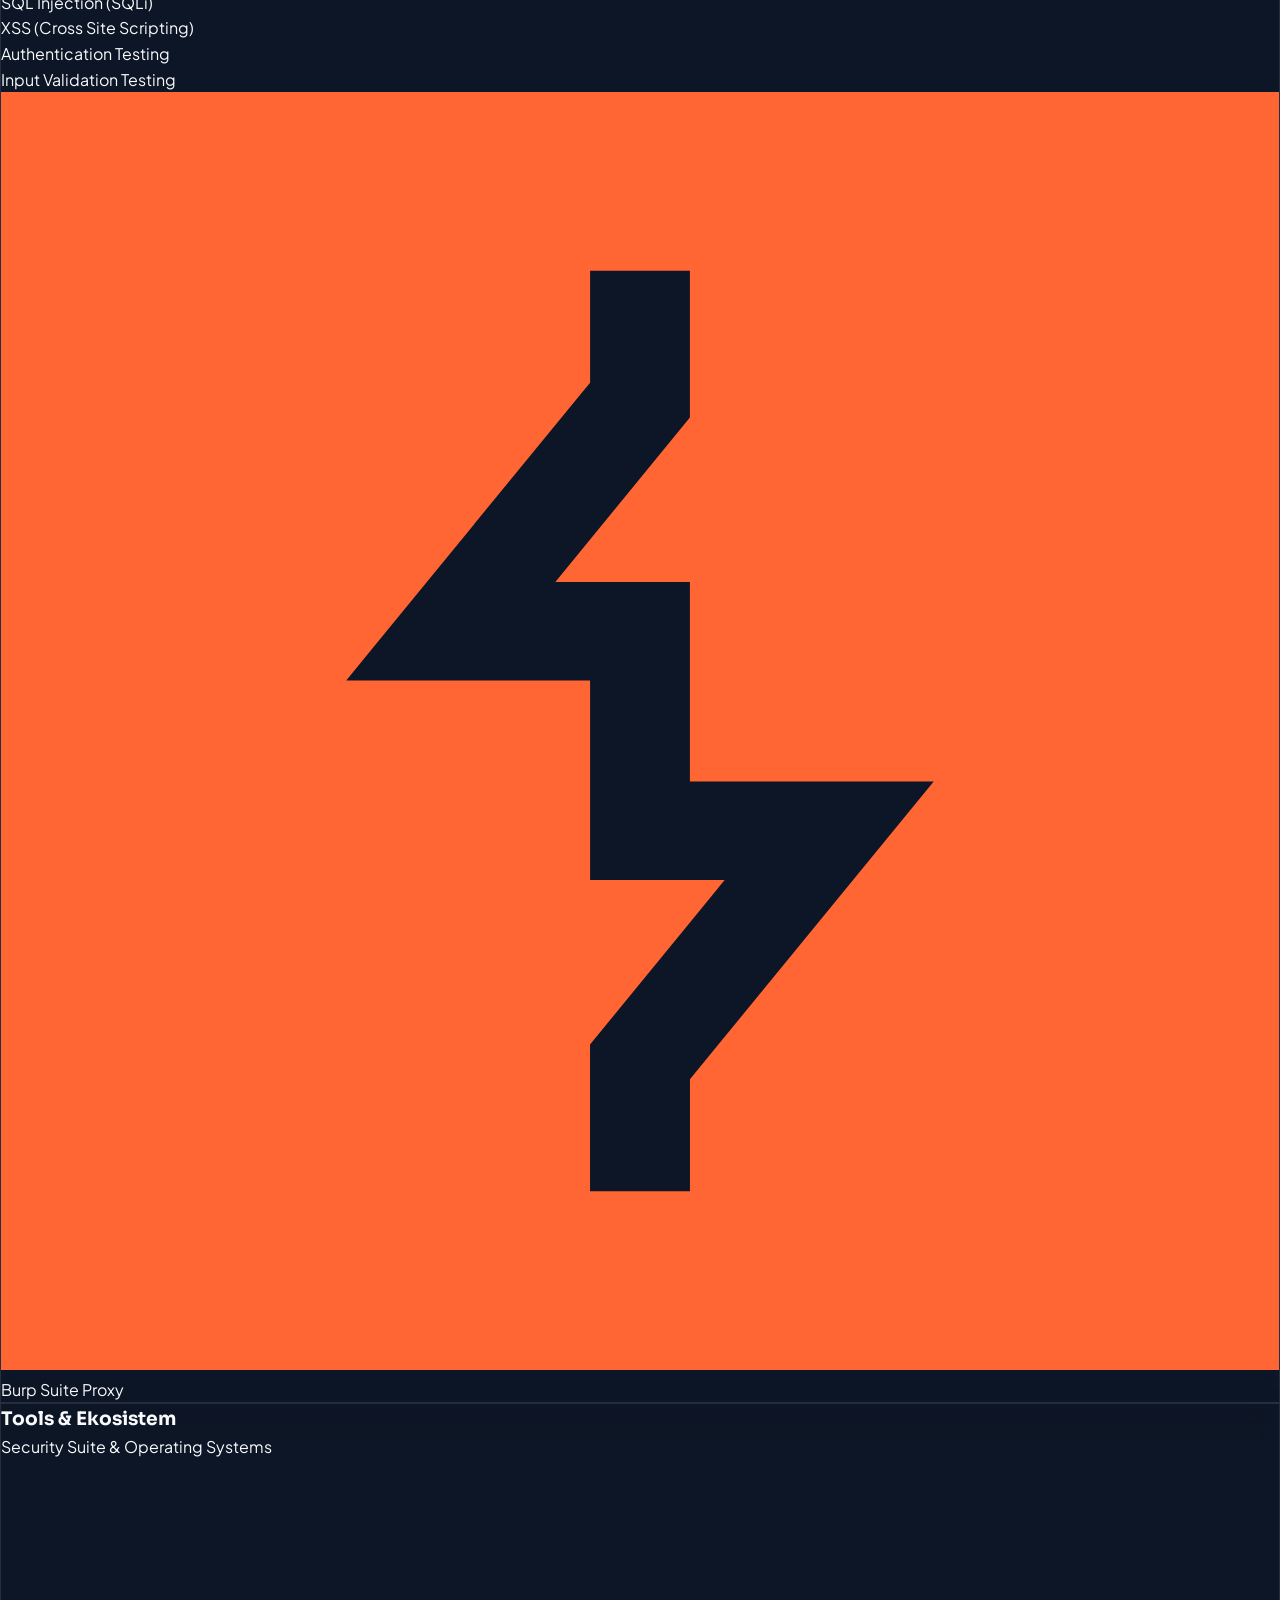
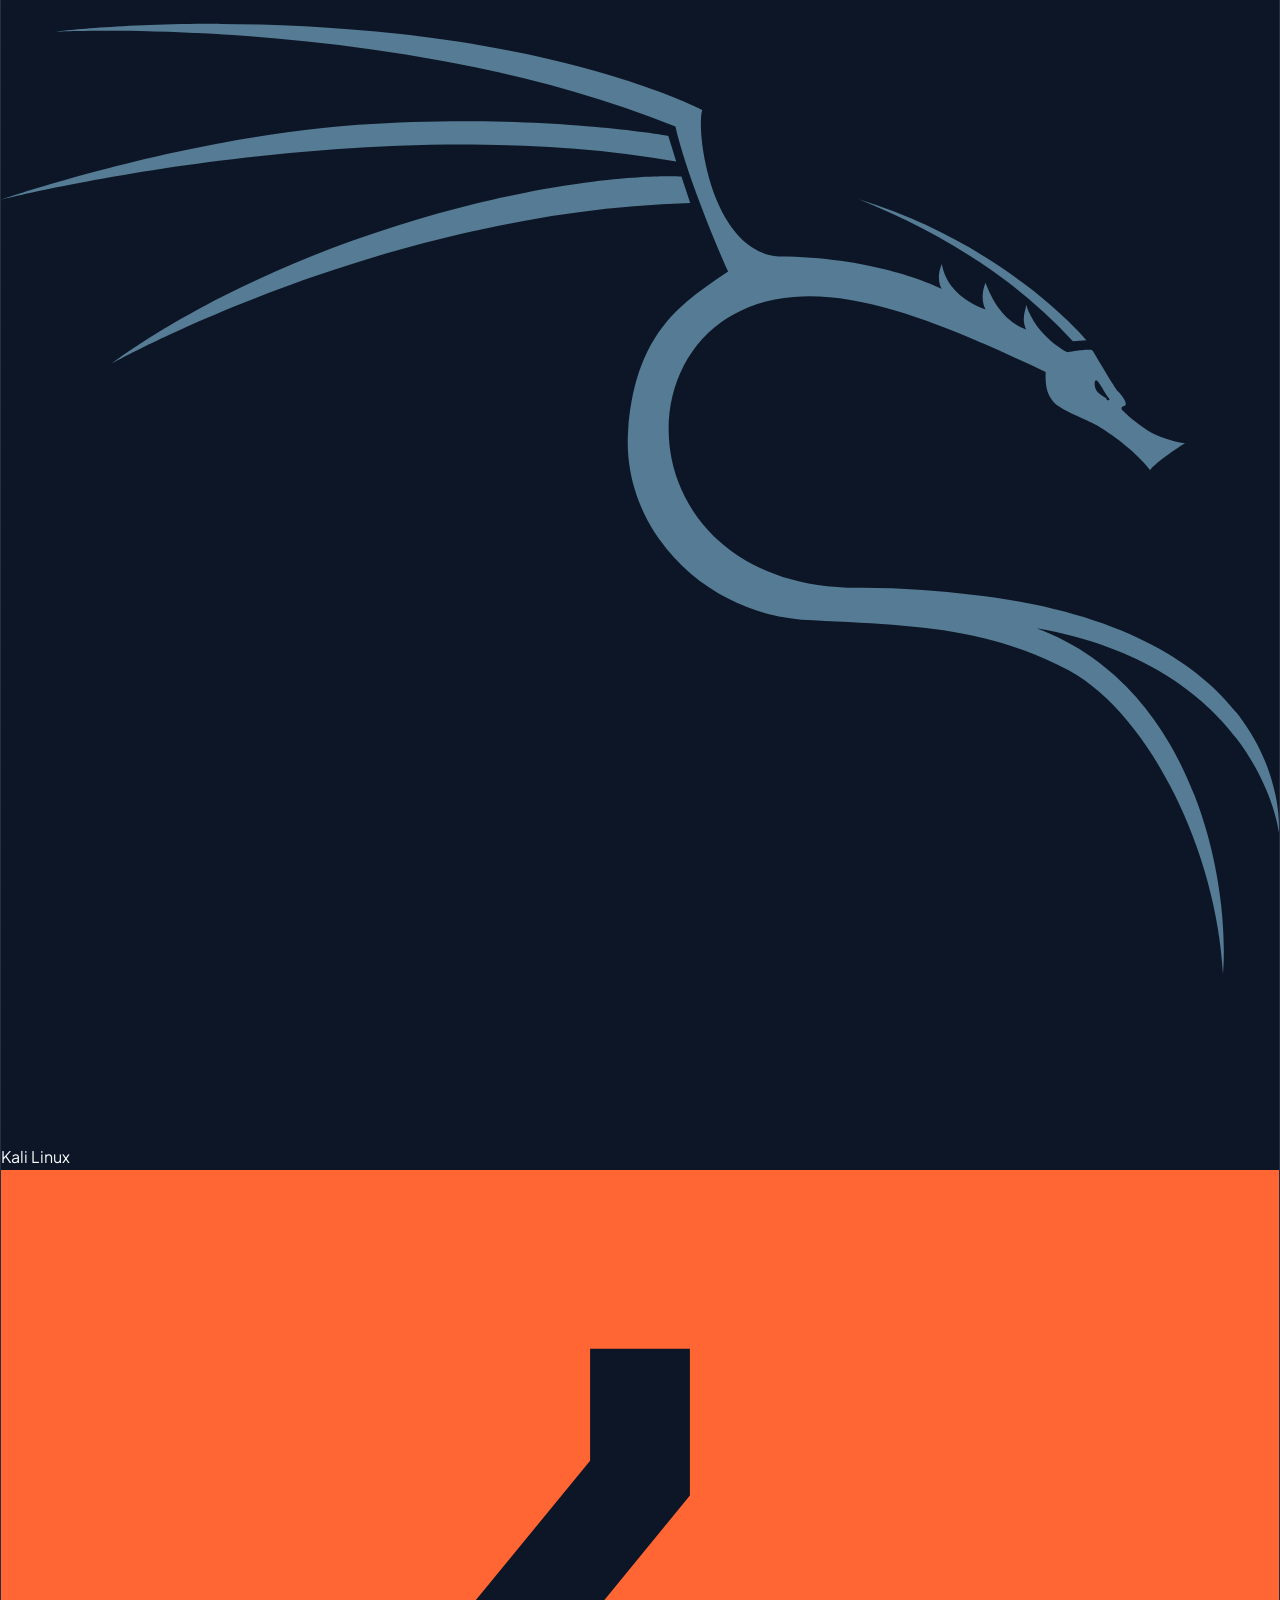
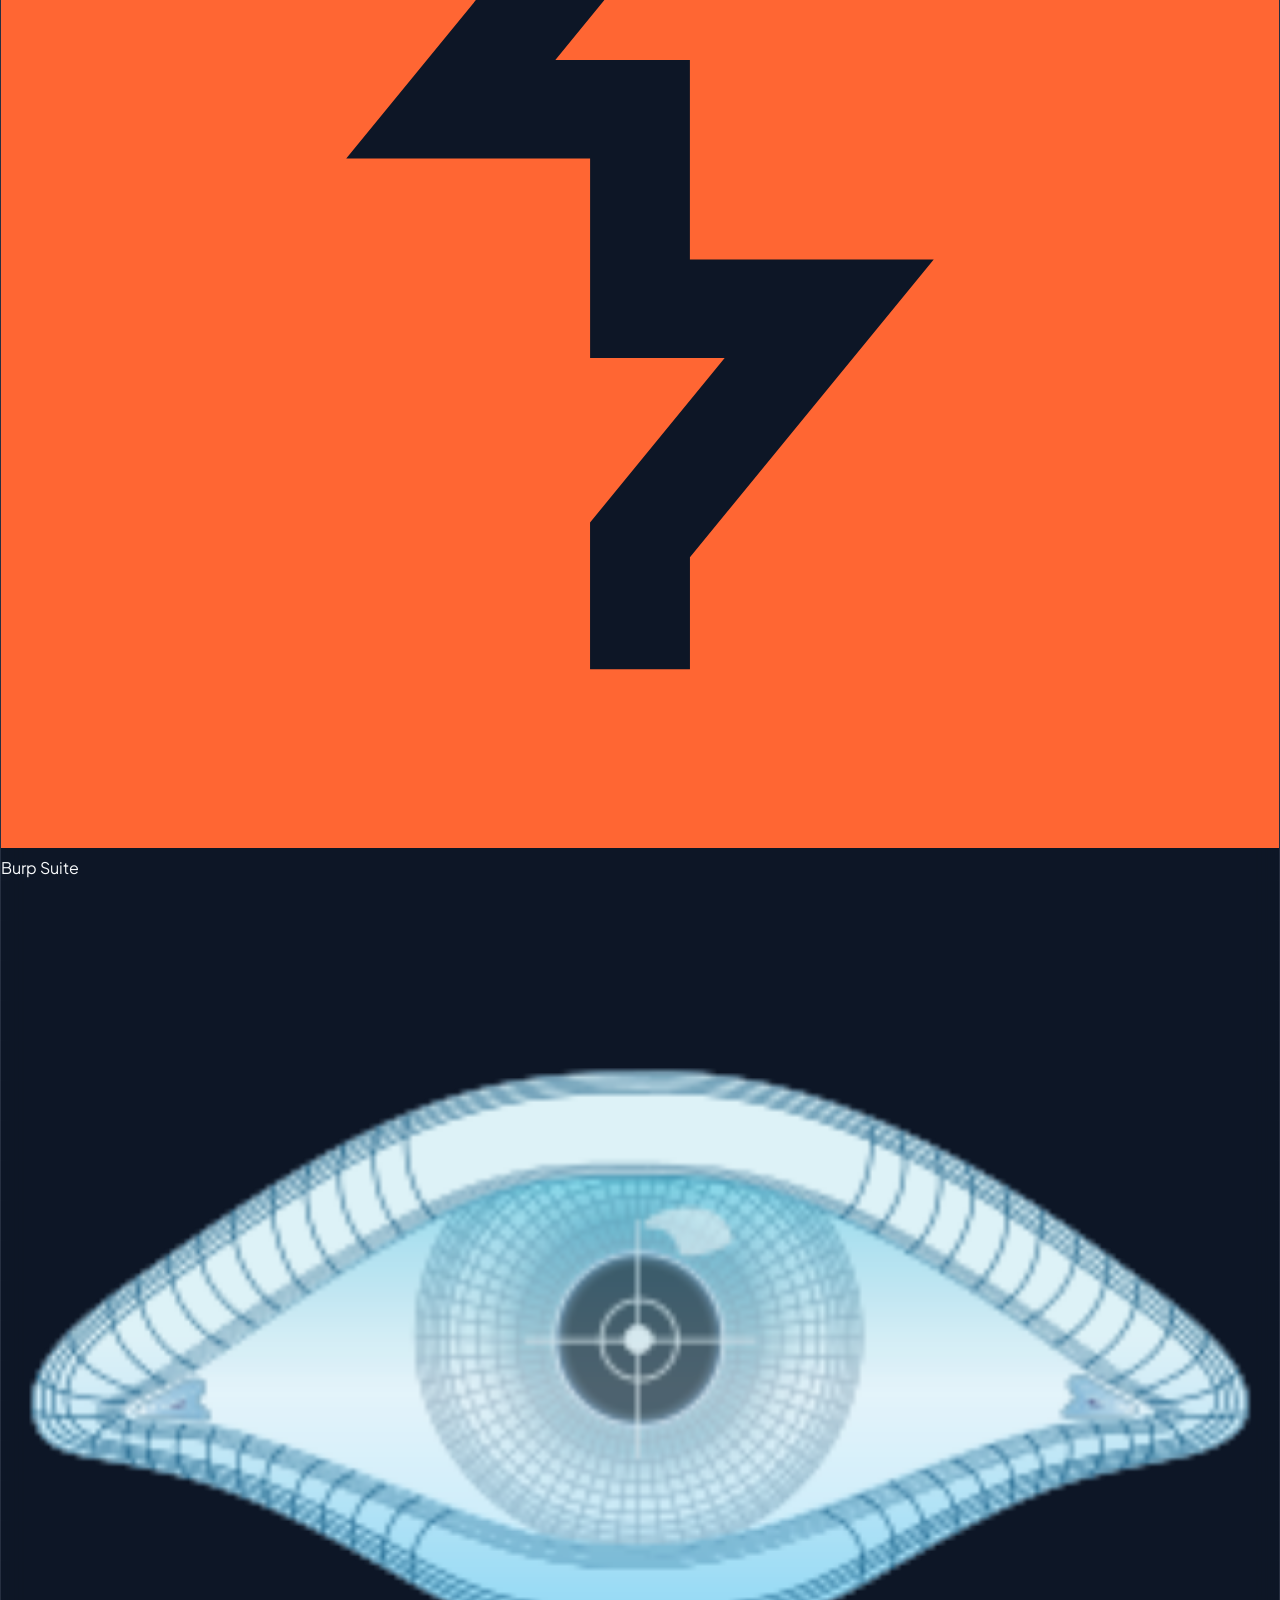
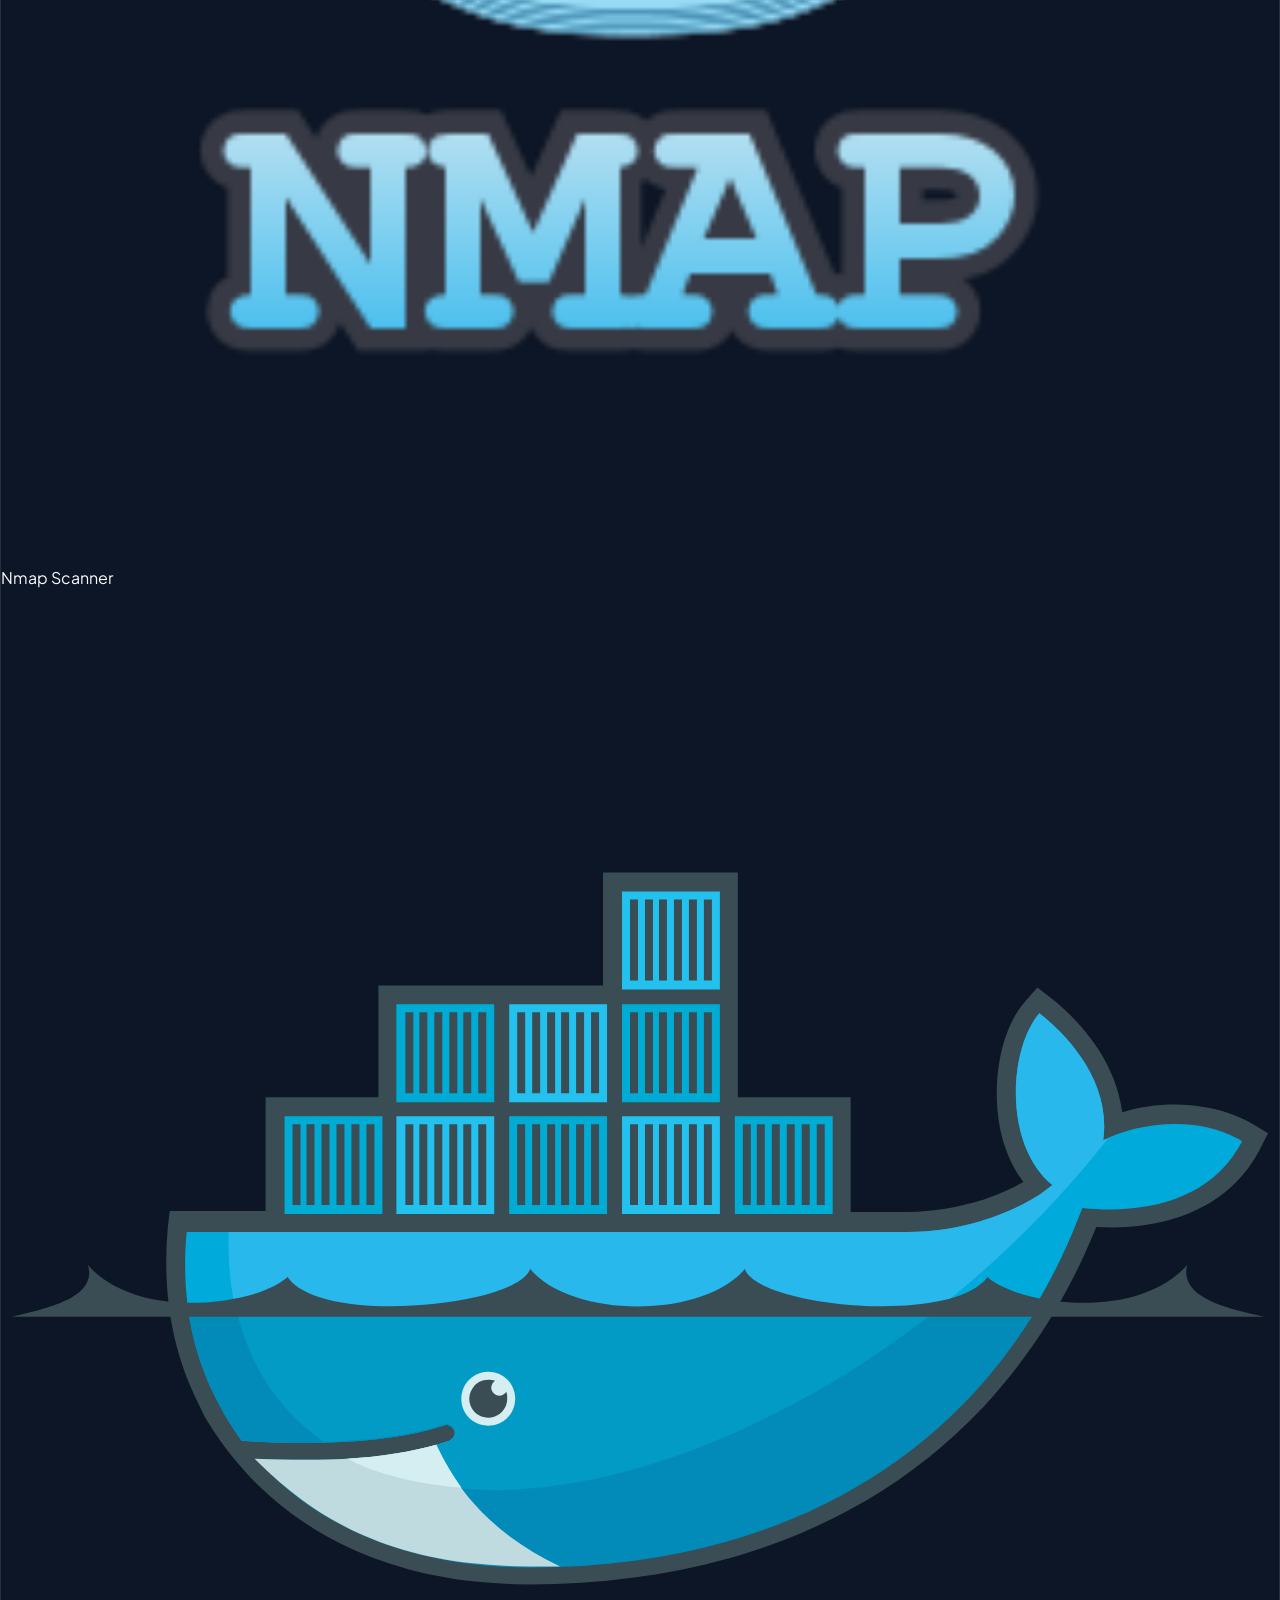
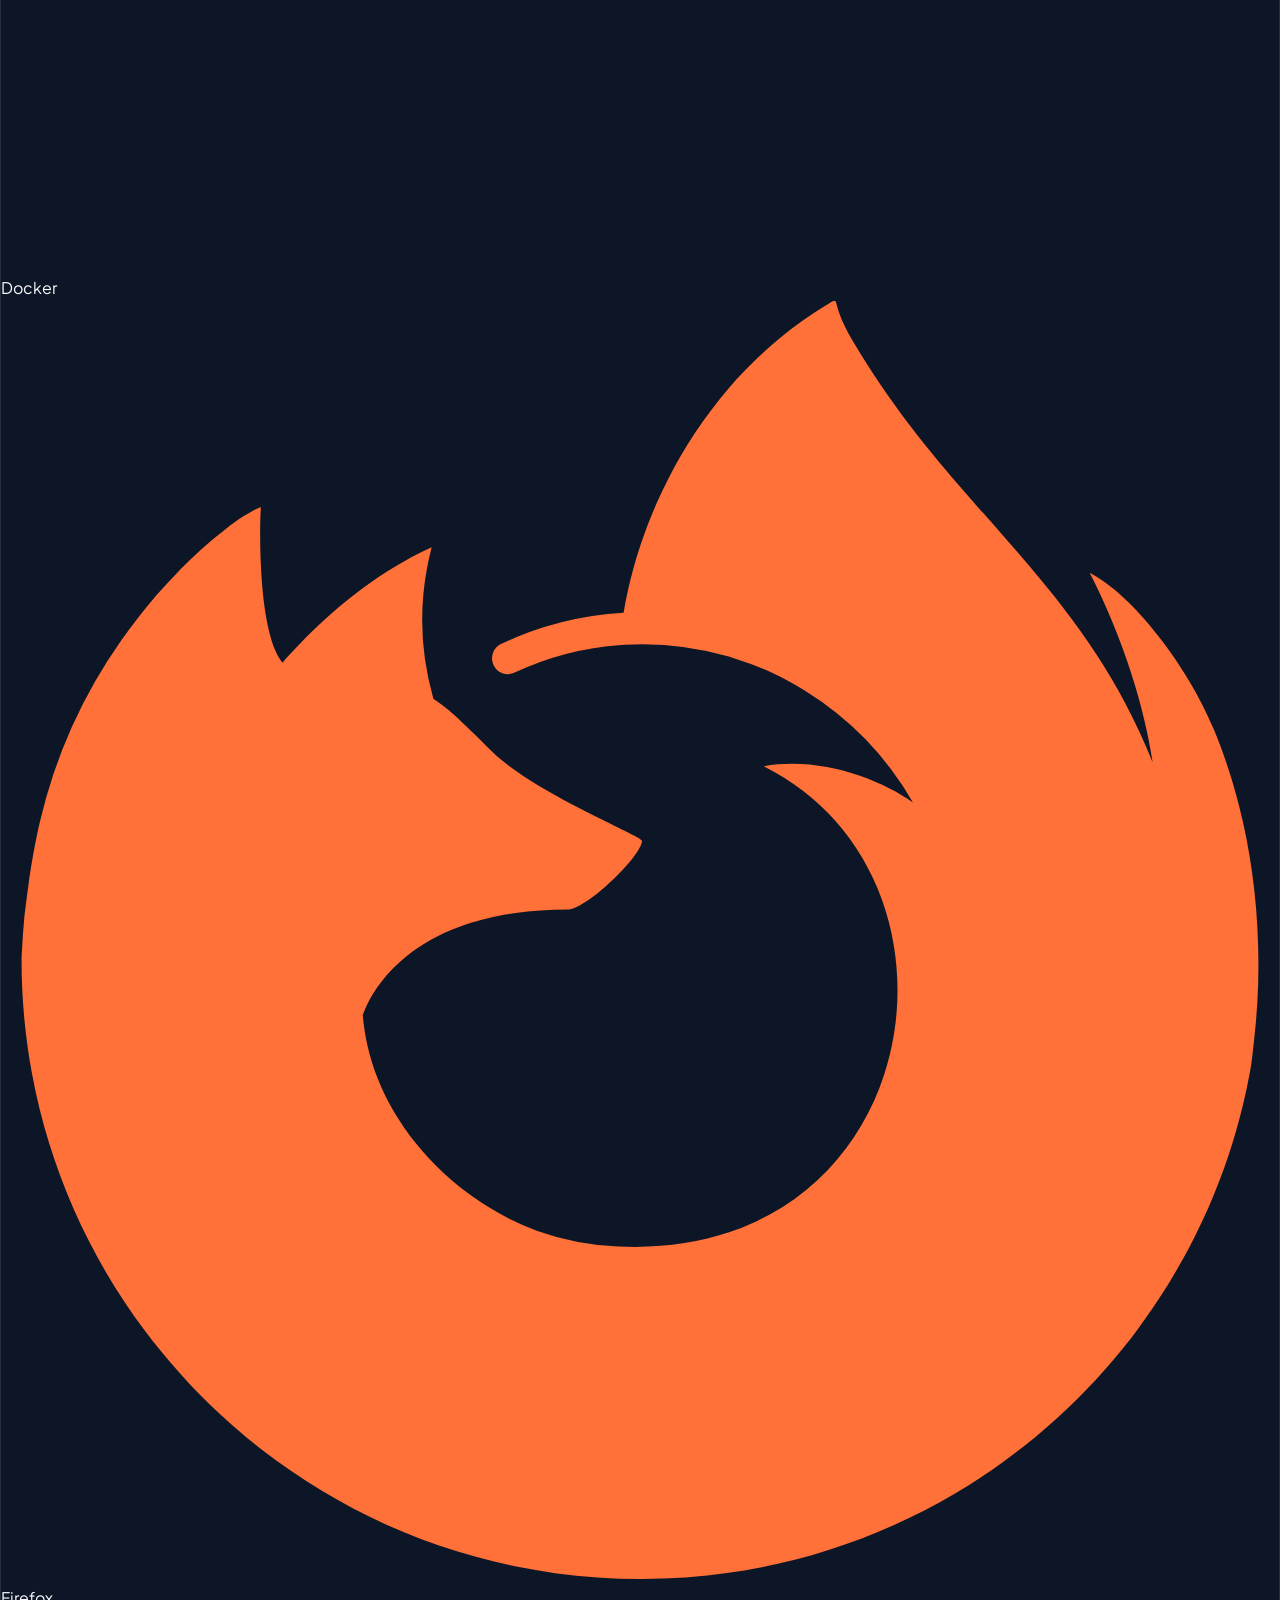
==== commit cb69fd00: "feat: set secret owner PIN to @Babon231103 without hints, and remove all CV preview & download butto" ====
--- a/index.html
+++ b/index.html
@@ -100,14 +100,6 @@
         <button id="theme-toggle-btn" title="Cyber Dark Theme Locked" class="p-2 rounded-lg text-slate-400 hover:text-cyan-400 hover:bg-slate-800/50 transition">
           <i data-lucide="moon" class="w-5 h-5"></i>
         </button>
-        <button onclick="openCVPreview()" class="px-3.5 py-2 rounded-xl text-xs font-semibold outline-btn flex items-center gap-1.5 hover:border-cyan-400 transition">
-          <i data-lucide="eye" class="w-4 h-4 text-cyan-400"></i>
-          <span data-i18n="nav.preview_cv">Preview CV</span>
-        </button>
-        <a href="assets/img/cv_riski_ardiansyah.jpg" download="CV_Riski_Ardiansyah.jpg" class="px-4 py-2 rounded-xl text-xs font-semibold gradient-btn text-white flex items-center gap-1.5">
-          <i data-lucide="download" class="w-4 h-4"></i>
-          <span data-i18n="nav.download_cv">Download CV</span>
-        </a>
       </div>
 
       <!-- Mobile Hamburger Button -->
@@ -174,11 +166,8 @@
       </nav>
 
       <div class="mt-auto flex flex-col gap-2.5 pt-4 border-t border-slate-800">
-        <button onclick="openCVPreview()" class="w-full py-2.5 rounded-xl outline-btn text-cyan-300 text-xs font-semibold text-center flex items-center justify-center gap-2">
-          <i data-lucide="eye" class="w-4 h-4"></i> <span data-i18n="mobile.preview_cv">Preview CV Resmi</span>
-        </button>
-        <a href="assets/img/cv_riski_ardiansyah.jpg" download="CV_Riski_Ardiansyah.jpg" class="w-full py-3 rounded-xl gradient-btn text-white font-semibold text-center flex items-center justify-center gap-2 text-sm">
-          <i data-lucide="download" class="w-4 h-4"></i> <span data-i18n="mobile.download_cv">Unduh CV (Gambar Asli)</span>
+        <a href="https://wa.me/6283875644210" target="_blank" rel="noreferrer" class="w-full py-3 rounded-xl bg-emerald-950/60 border border-emerald-500/40 text-emerald-300 hover:text-white hover:bg-emerald-900/60 font-semibold text-center flex items-center justify-center gap-2 text-sm transition">
+          <i data-lucide="phone-call" class="w-4 h-4 text-emerald-400"></i> <span>WhatsApp Me</span>
         </a>
         <a href="preview-comparison.html" class="w-full py-2 rounded-xl bg-slate-900 border border-slate-800 text-slate-400 text-[11px] text-center flex items-center justify-center gap-1.5">
           <i data-lucide="smartphone" class="w-3.5 h-3.5"></i> <span data-i18n="mobile.dual_view">Dual Desktop / Mobile Frame View</span>
@@ -233,17 +222,12 @@
 
           <!-- Action CTA Buttons -->
           <div class="flex flex-wrap items-center gap-3.5 pt-2 w-full sm:w-auto">
-            <a href="#projects" class="w-full sm:w-auto px-6 py-3.5 rounded-xl gradient-btn text-white font-semibold text-sm flex items-center justify-center gap-2">
+            <a href="#projects" class="w-full sm:w-auto px-6 py-3.5 rounded-xl gradient-btn text-white font-semibold text-sm flex items-center justify-center gap-2 shadow-lg shadow-cyan-500/20 hover:scale-105 transition">
               <span data-i18n="hero.btn_projects">View My Projects</span>
               <i data-lucide="arrow-right" class="w-4 h-4"></i>
             </a>
 
-            <button onclick="openCVPreview()" class="w-full sm:w-auto px-5 py-3.5 rounded-xl outline-btn text-white font-semibold text-sm flex items-center justify-center gap-2">
-              <i data-lucide="file-text" class="w-4 h-4 text-cyan-400"></i>
-              <span data-i18n="hero.btn_cv">Preview CV</span>
-            </button>
-
-            <a href="https://wa.me/6283875644210" target="_blank" rel="noreferrer" class="w-full sm:w-auto px-5 py-3.5 rounded-xl bg-emerald-950/60 border border-emerald-500/40 text-emerald-300 hover:text-white hover:bg-emerald-900/60 text-sm font-semibold flex items-center justify-center gap-2 transition">
+            <a href="https://wa.me/6283875644210" target="_blank" rel="noreferrer" class="w-full sm:w-auto px-6 py-3.5 rounded-xl bg-emerald-950/60 border border-emerald-500/40 text-emerald-300 hover:text-white hover:bg-emerald-900/60 text-sm font-semibold flex items-center justify-center gap-2 transition hover:scale-105">
               <i data-lucide="phone-call" class="w-4 h-4 text-emerald-400"></i>
               <span data-i18n="hero.btn_wa">WhatsApp Me</span>
             </a>
@@ -373,10 +357,10 @@
               <i data-lucide="map-pin" class="w-3.5 h-3.5 text-cyan-400"></i>
               <span>Kab. Tangerang, Banten, Indonesia</span>
             </div>
-            <button onclick="openCVPreview()" class="inline-flex items-center gap-1.5 text-xs font-bold text-cyan-400 hover:text-cyan-300 transition">
-              <span data-i18n="nav.preview_cv">Buka CV Lengkap</span>
+            <a href="#skills" class="inline-flex items-center gap-1.5 text-xs font-bold text-cyan-400 hover:text-cyan-300 transition">
+              <span data-i18n="nav.skills">Lihat Keahlian &amp; Tools</span>
               <i data-lucide="arrow-right" class="w-3.5 h-3.5"></i>
-            </button>
+            </a>
           </div>
         </div>
 
@@ -1763,35 +1747,6 @@
     </div>
   </footer>
 
-  <!-- CV Preview Interactive Modal -->
-  <div id="cv-modal" class="hidden fixed inset-0 z-50 bg-black/85 backdrop-blur-md items-center justify-center p-4">
-    <div class="glass-panel w-full max-w-3xl rounded-2xl border border-cyan-500/50 p-6 space-y-4 max-h-[92vh] overflow-y-auto relative animate-fadeIn">
-      <div class="flex items-center justify-between pb-3 border-b border-slate-800">
-        <div class="flex items-center gap-2.5">
-          <i data-lucide="file-text" class="w-5 h-5 text-cyan-400"></i>
-          <div>
-            <h3 class="text-base font-bold font-heading text-white">Curriculum Vitae: Riski Ardiansyah</h3>
-            <p class="text-[11px] font-mono text-cyan-300">D4 Rekayasa Keamanan Siber • Politeknik Piksi Input Serang</p>
-          </div>
-        </div>
-        <div class="flex items-center gap-2">
-          <a href="assets/img/cv_riski_ardiansyah.jpg" download="CV_Riski_Ardiansyah.jpg" class="px-3 py-1.5 rounded-lg gradient-btn text-white text-xs font-semibold flex items-center gap-1.5">
-            <i data-lucide="download" class="w-3.5 h-3.5"></i>
-            <span>Unduh CV</span>
-          </a>
-          <button onclick="closeCVPreview()" class="p-1.5 rounded-lg bg-slate-900 border border-slate-800 text-slate-400 hover:text-white">
-            <i data-lucide="x" class="w-5 h-5"></i>
-          </button>
-        </div>
-      </div>
-
-      <!-- CV Image View -->
-      <div class="rounded-xl overflow-hidden border border-slate-800 flex justify-center bg-[#050914] p-2">
-        <img src="assets/img/cv_riski_ardiansyah.jpg" alt="Curriculum Vitae Riski Ardiansyah" class="max-w-full h-auto rounded-lg shadow-2xl">
-      </div>
-    </div>
-  </div>
-
   <!-- Project Details Modal -->
   <div id="project-modal" class="hidden fixed inset-0 z-50 bg-black/80 backdrop-blur-md items-center justify-center p-4">
     <div class="glass-panel w-full max-w-2xl rounded-2xl border border-cyan-500/40 p-6 sm:p-8 space-y-6 max-h-[90vh] overflow-y-auto animate-fadeIn relative">
@@ -2008,9 +1963,8 @@
 
       <form id="admin-login-form" class="space-y-4">
         <div>
-          <label class="block text-xs font-mono text-cyan-300 mb-1.5 flex items-center justify-between">
+          <label class="block text-xs font-mono text-cyan-300 mb-1.5">
             <span>Owner Passkey / PIN:</span>
-            <span class="text-[10px] text-slate-500 font-normal">PIN: riski34</span>
           </label>
           <div class="relative">
             <input type="password" id="admin-password-input" required placeholder="••••••••" class="w-full px-4 py-3 rounded-xl bg-[#070D1A] border border-cyan-500/40 text-white text-sm focus:outline-none focus:border-cyan-400 focus:shadow-[0_0_15px_rgba(34,211,238,0.25)] font-mono transition">
@@ -2043,7 +1997,7 @@
   <script src="https://unpkg.com/aos@2.3.1/dist/aos.js"></script>
   <script src="https://cdnjs.cloudflare.com/ajax/libs/vanilla-tilt/1.8.1/vanilla-tilt.min.js"></script>
   <script src="assets/js/i18n.js?v=1"></script>
-  <script src="assets/js/main.js?v=20"></script>
+  <script src="assets/js/main.js?v=21"></script>
   <!-- Floating Classy Back to Top Button -->
   <button id="back-to-top-btn" class="w-12 h-12 rounded-2xl gradient-btn text-white flex items-center justify-center shadow-xl shadow-cyan-500/30 border border-cyan-400/50 cursor-pointer" title="Kembali ke Atas" aria-label="Back to top">
     <i data-lucide="arrow-up" class="w-5 h-5"></i>
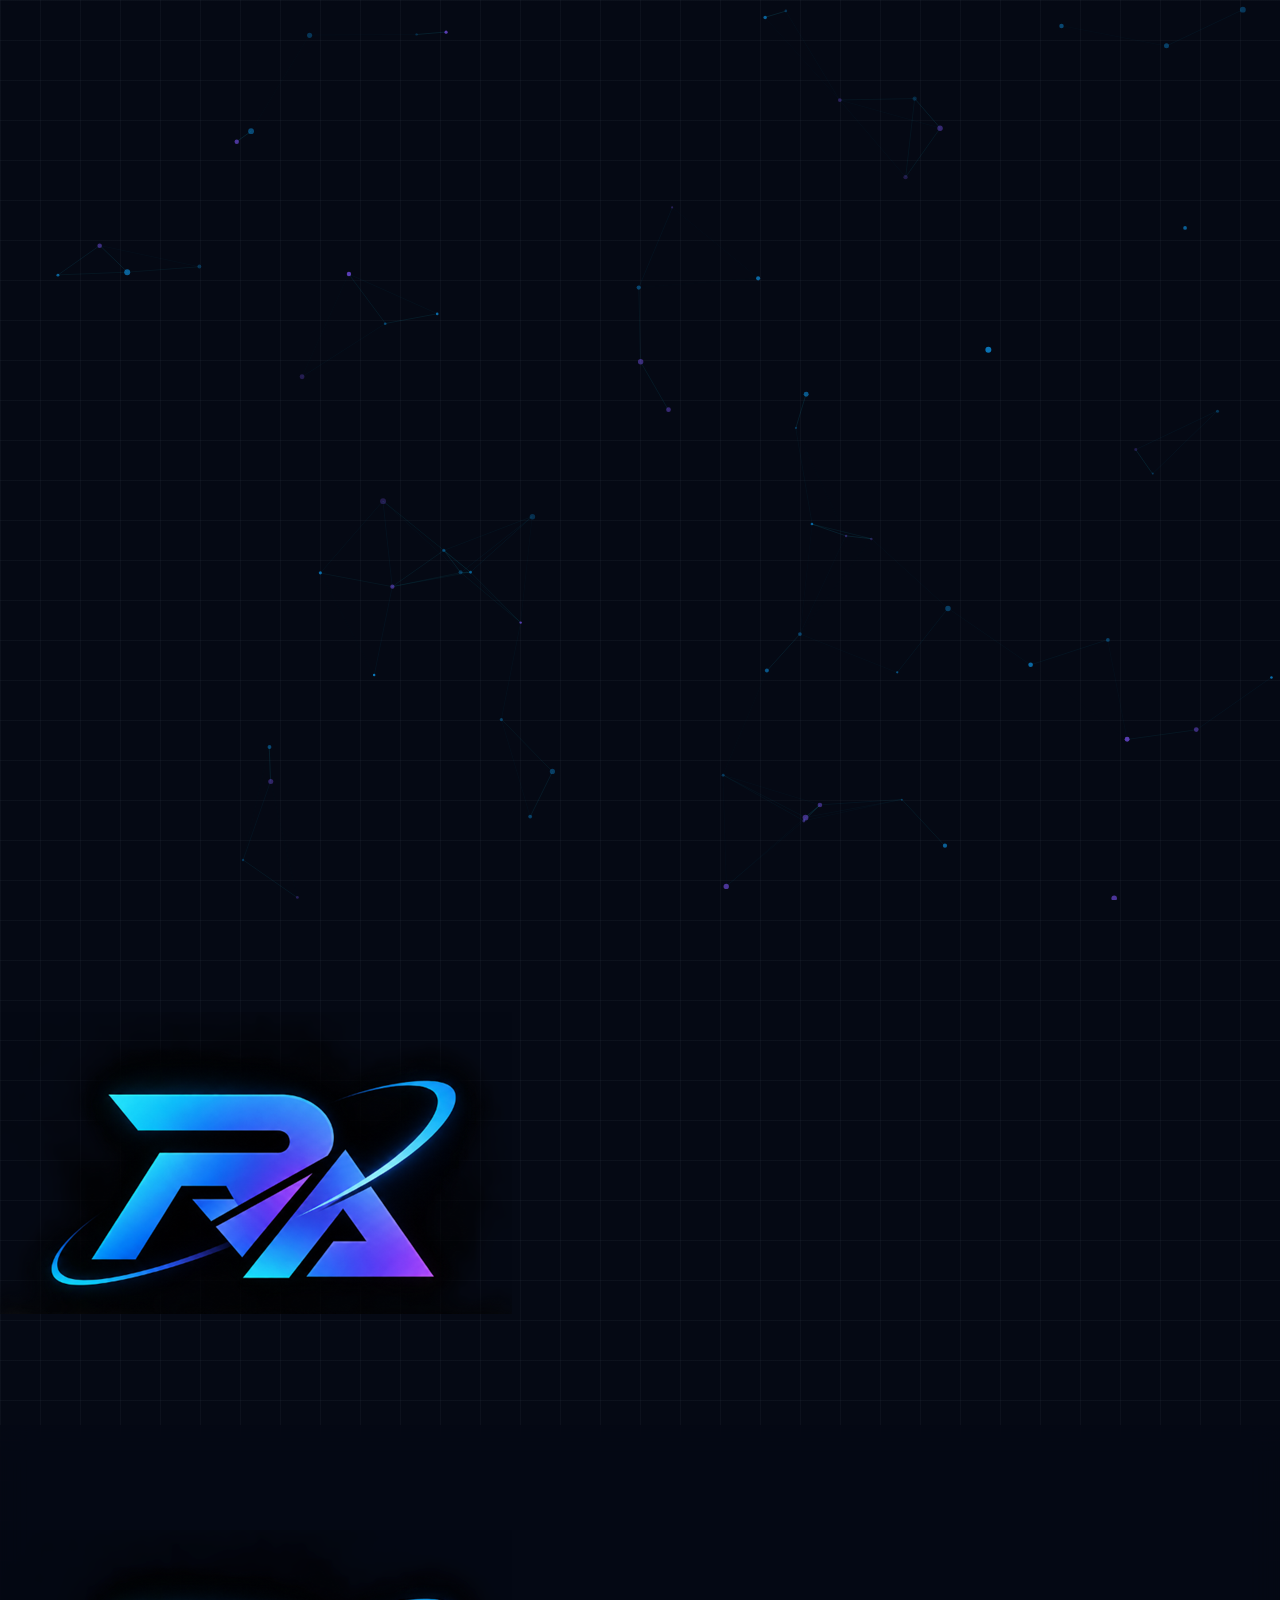
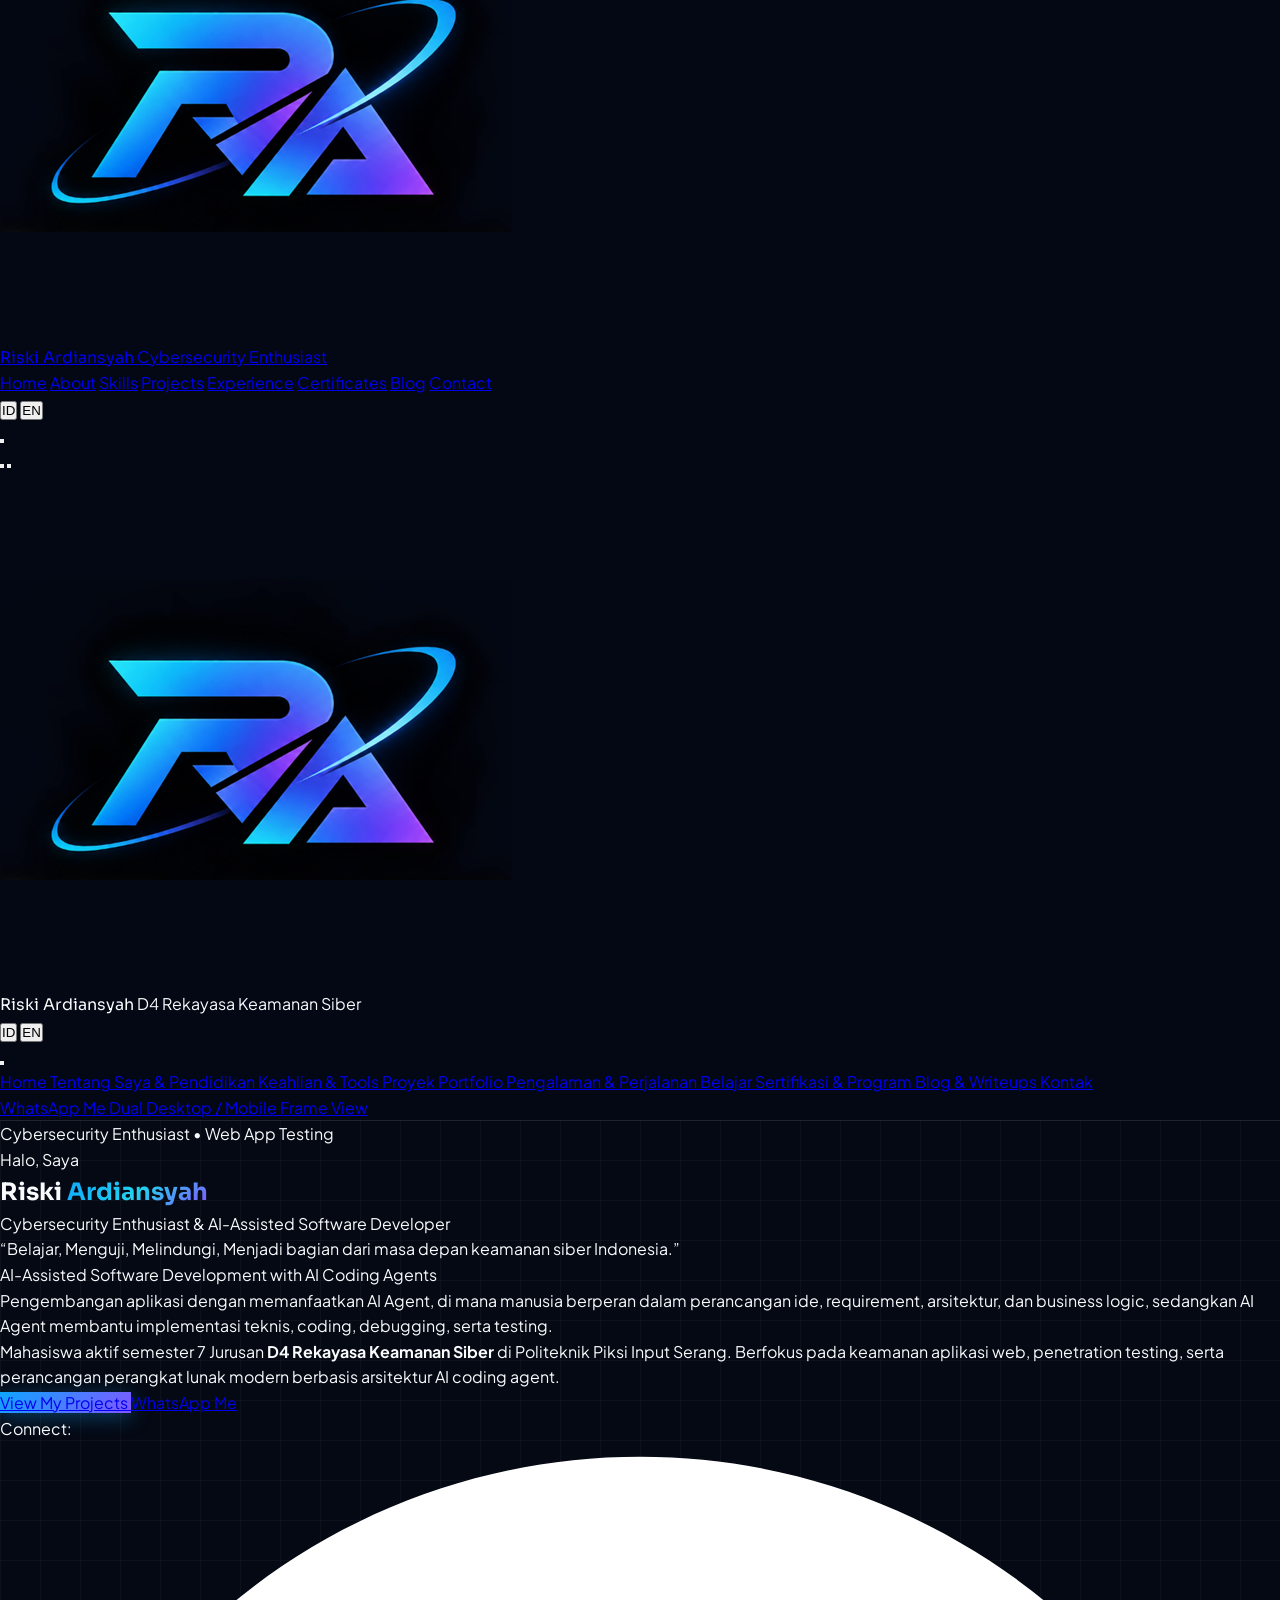
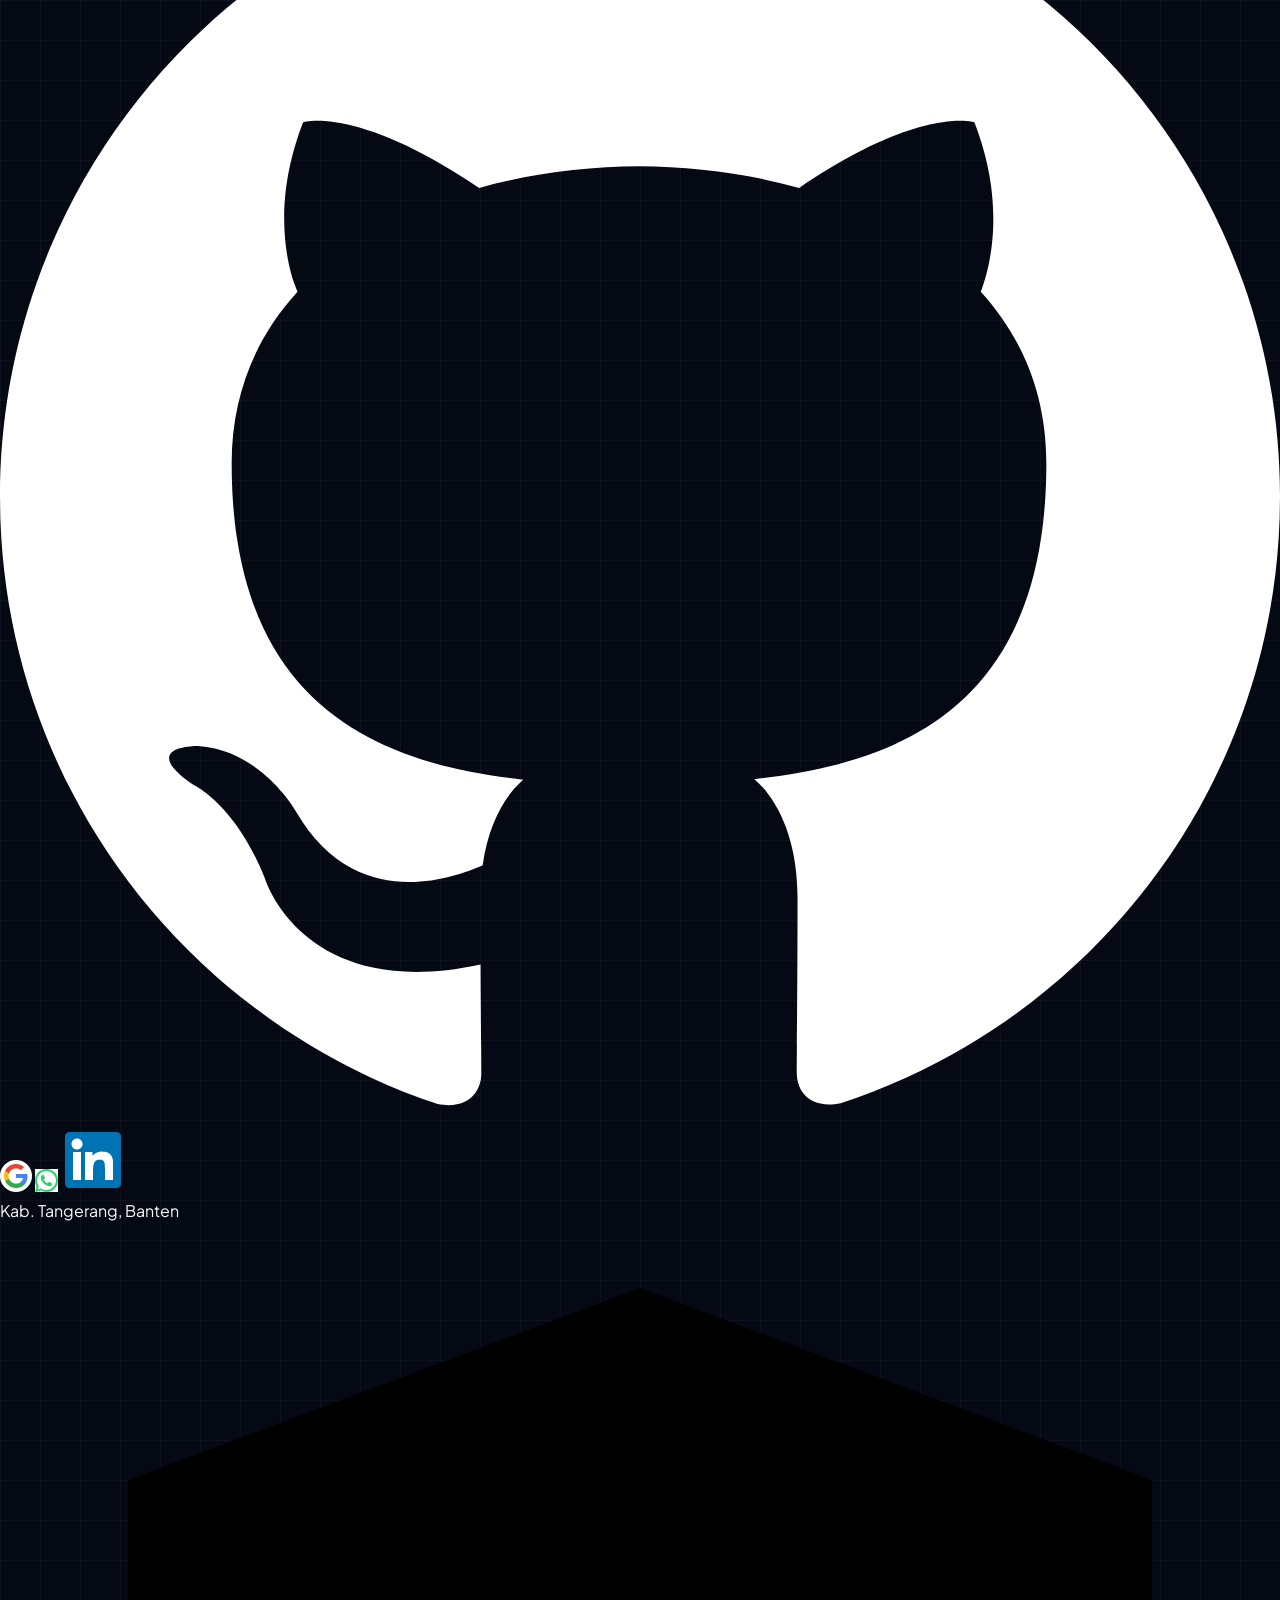
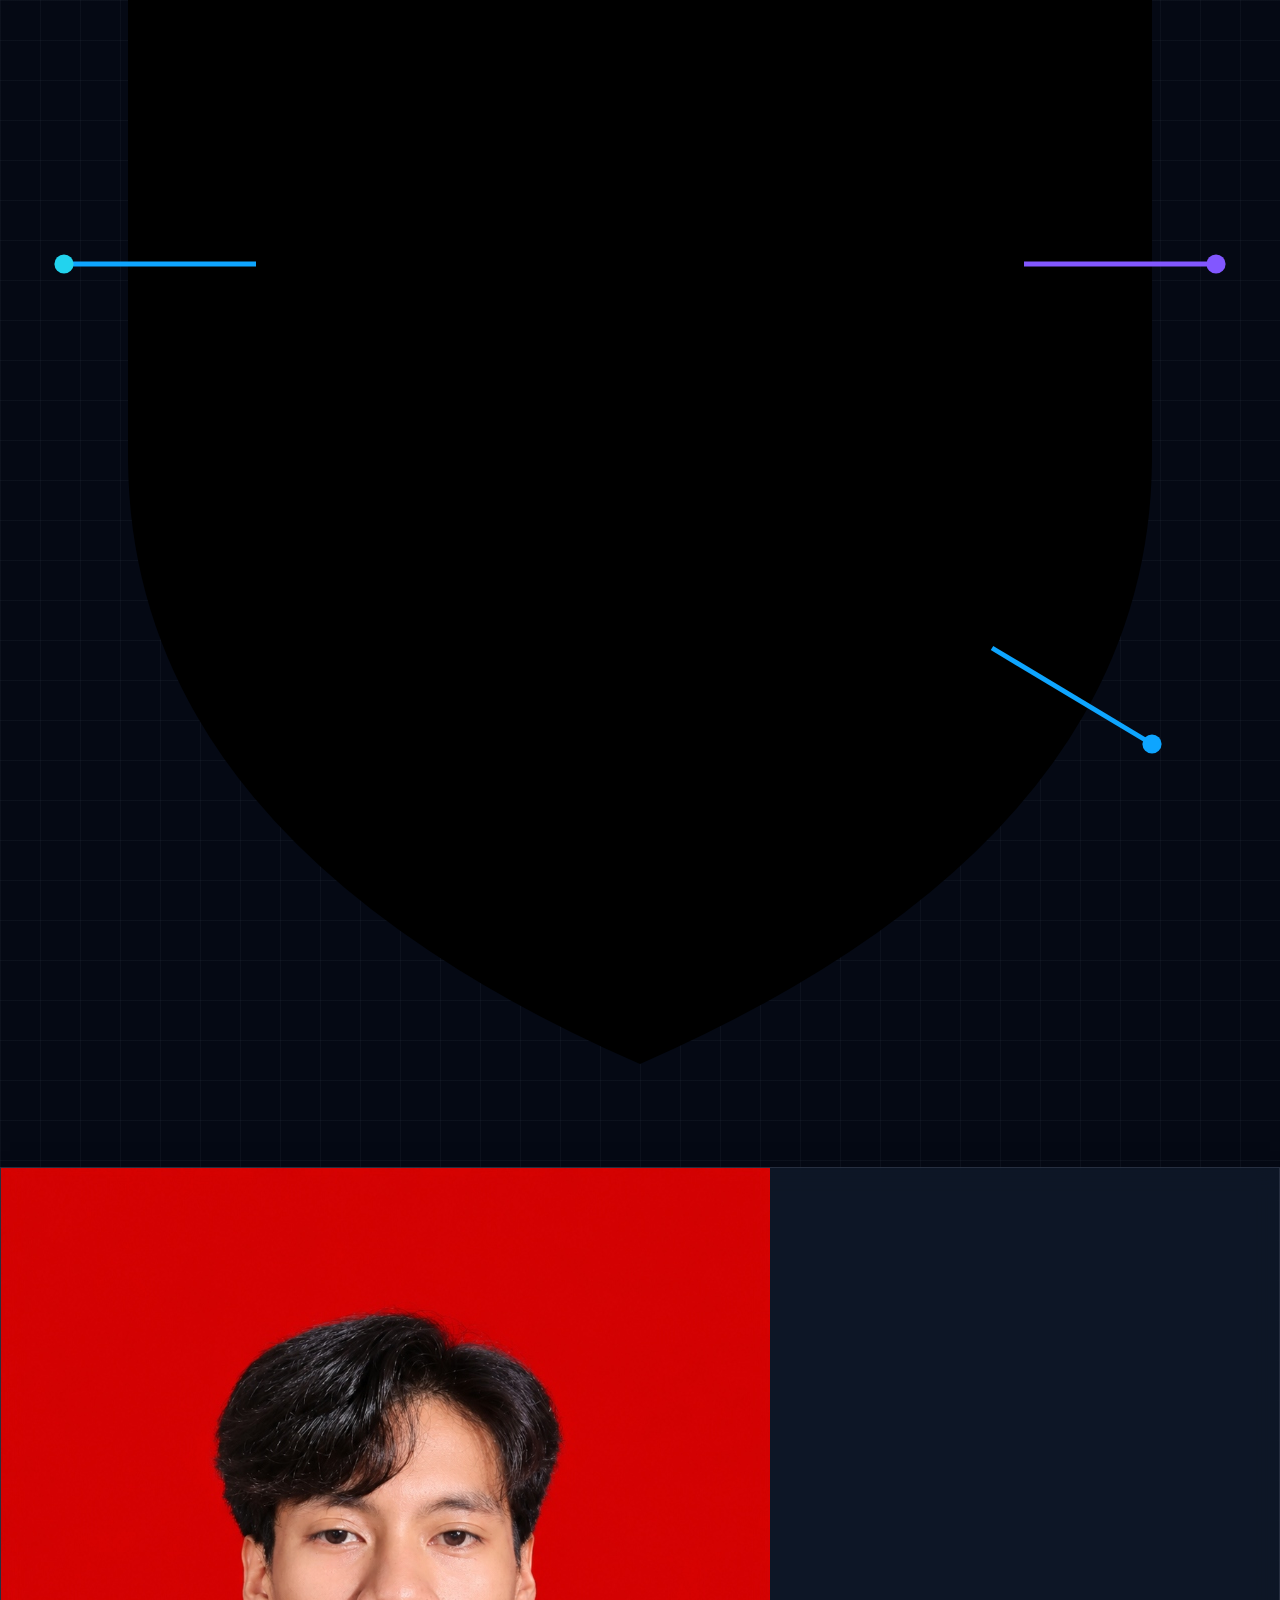
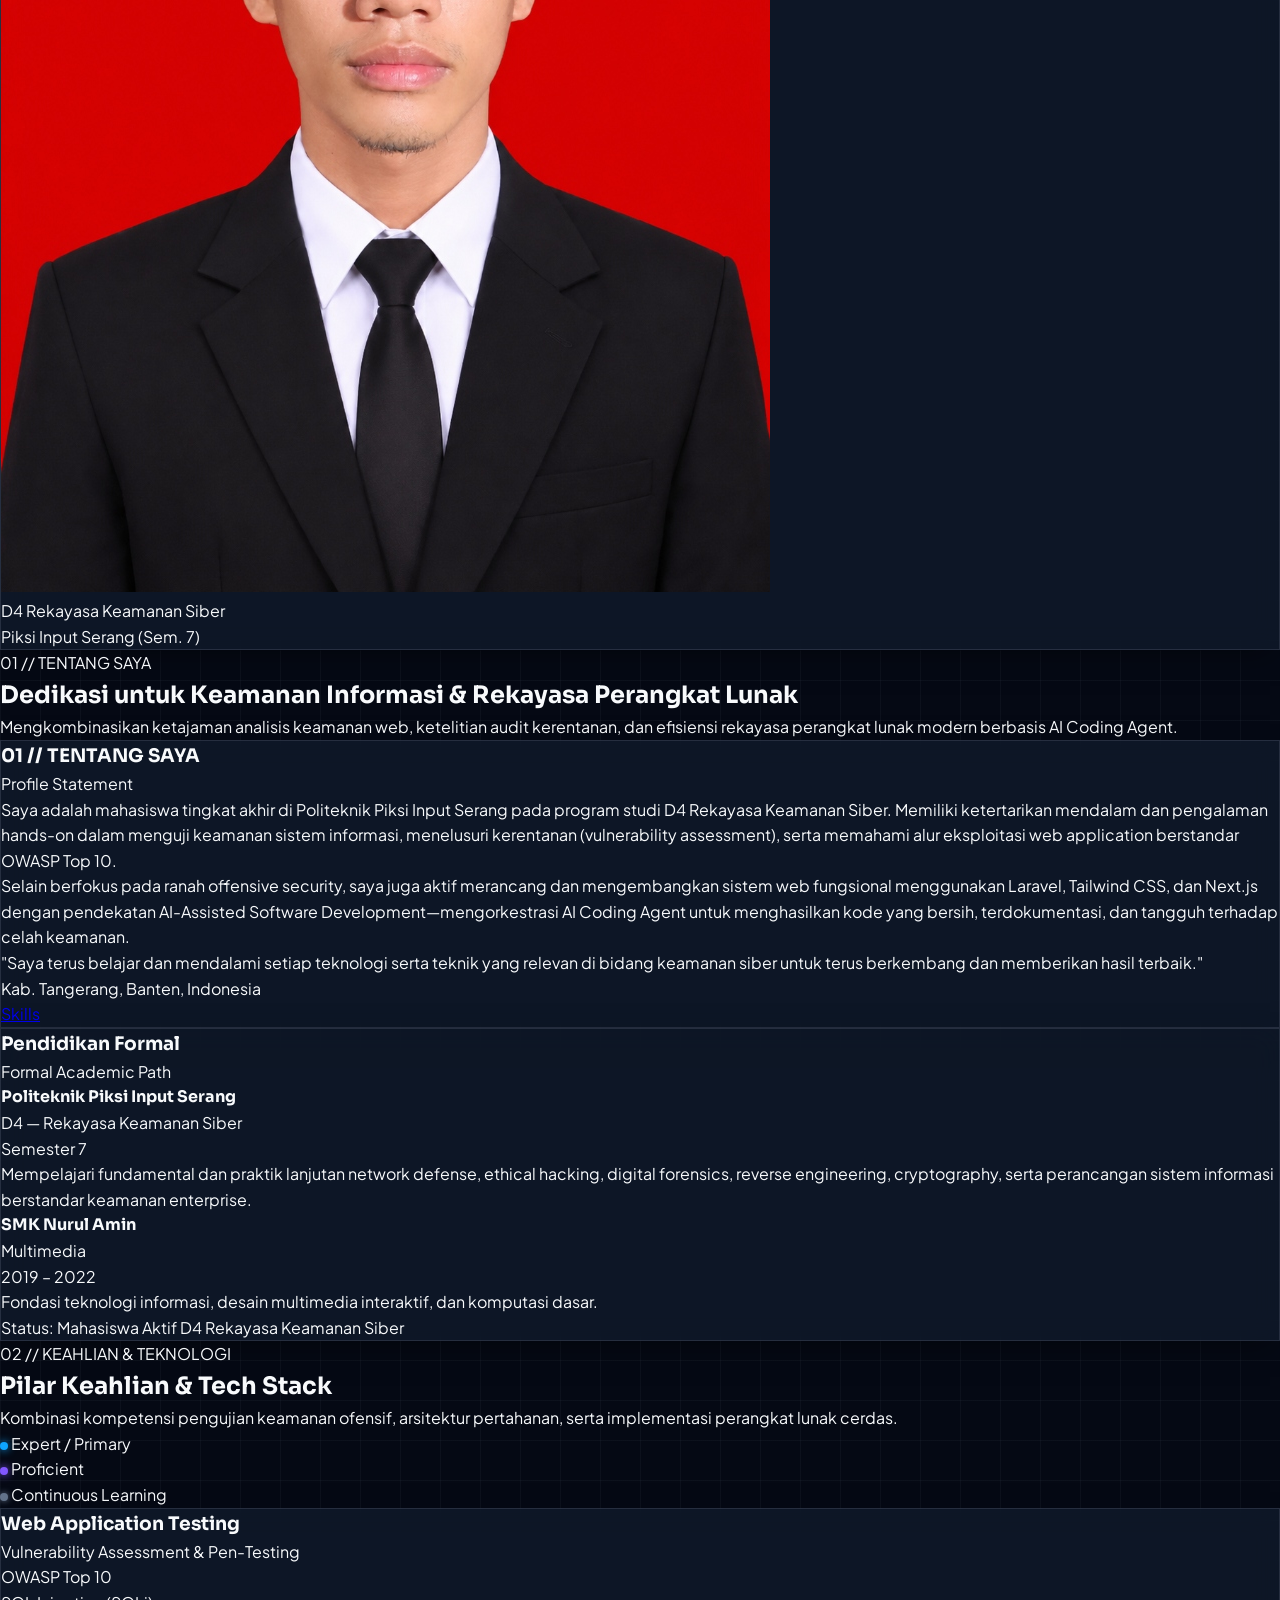
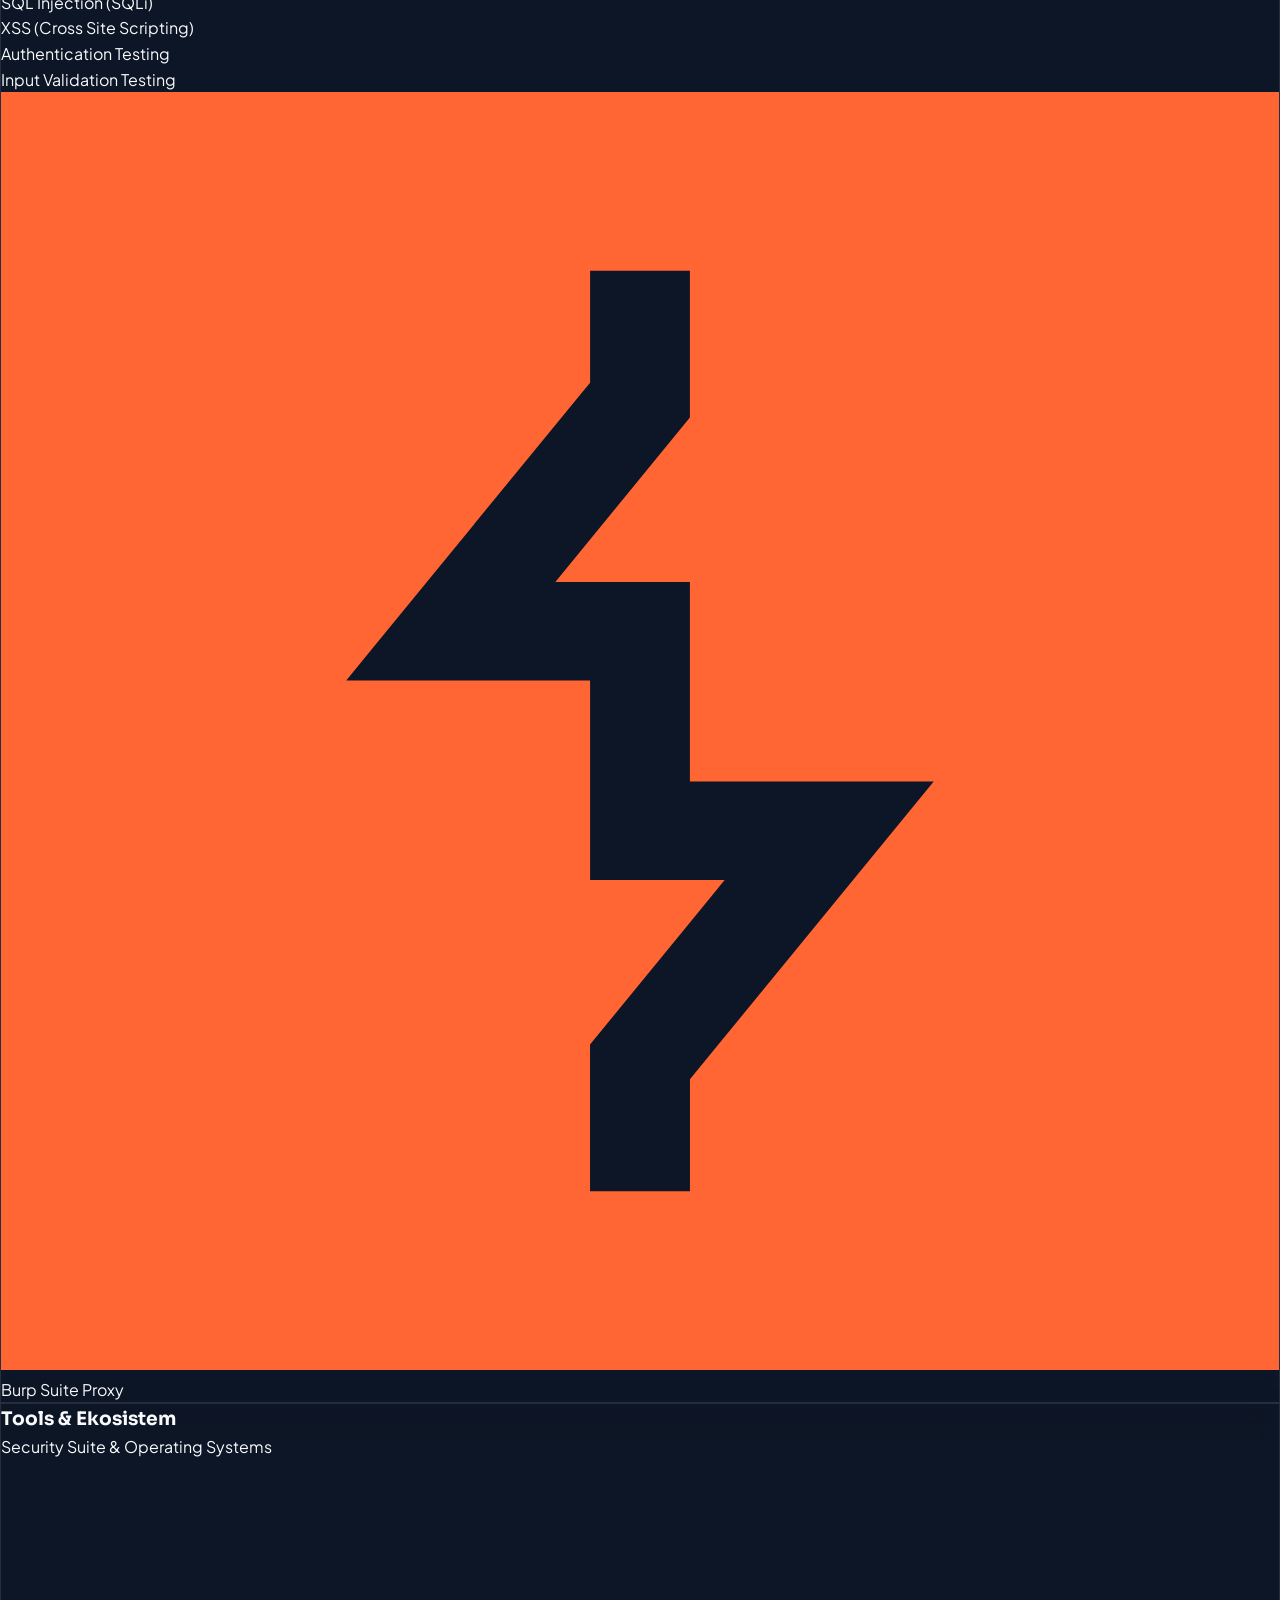
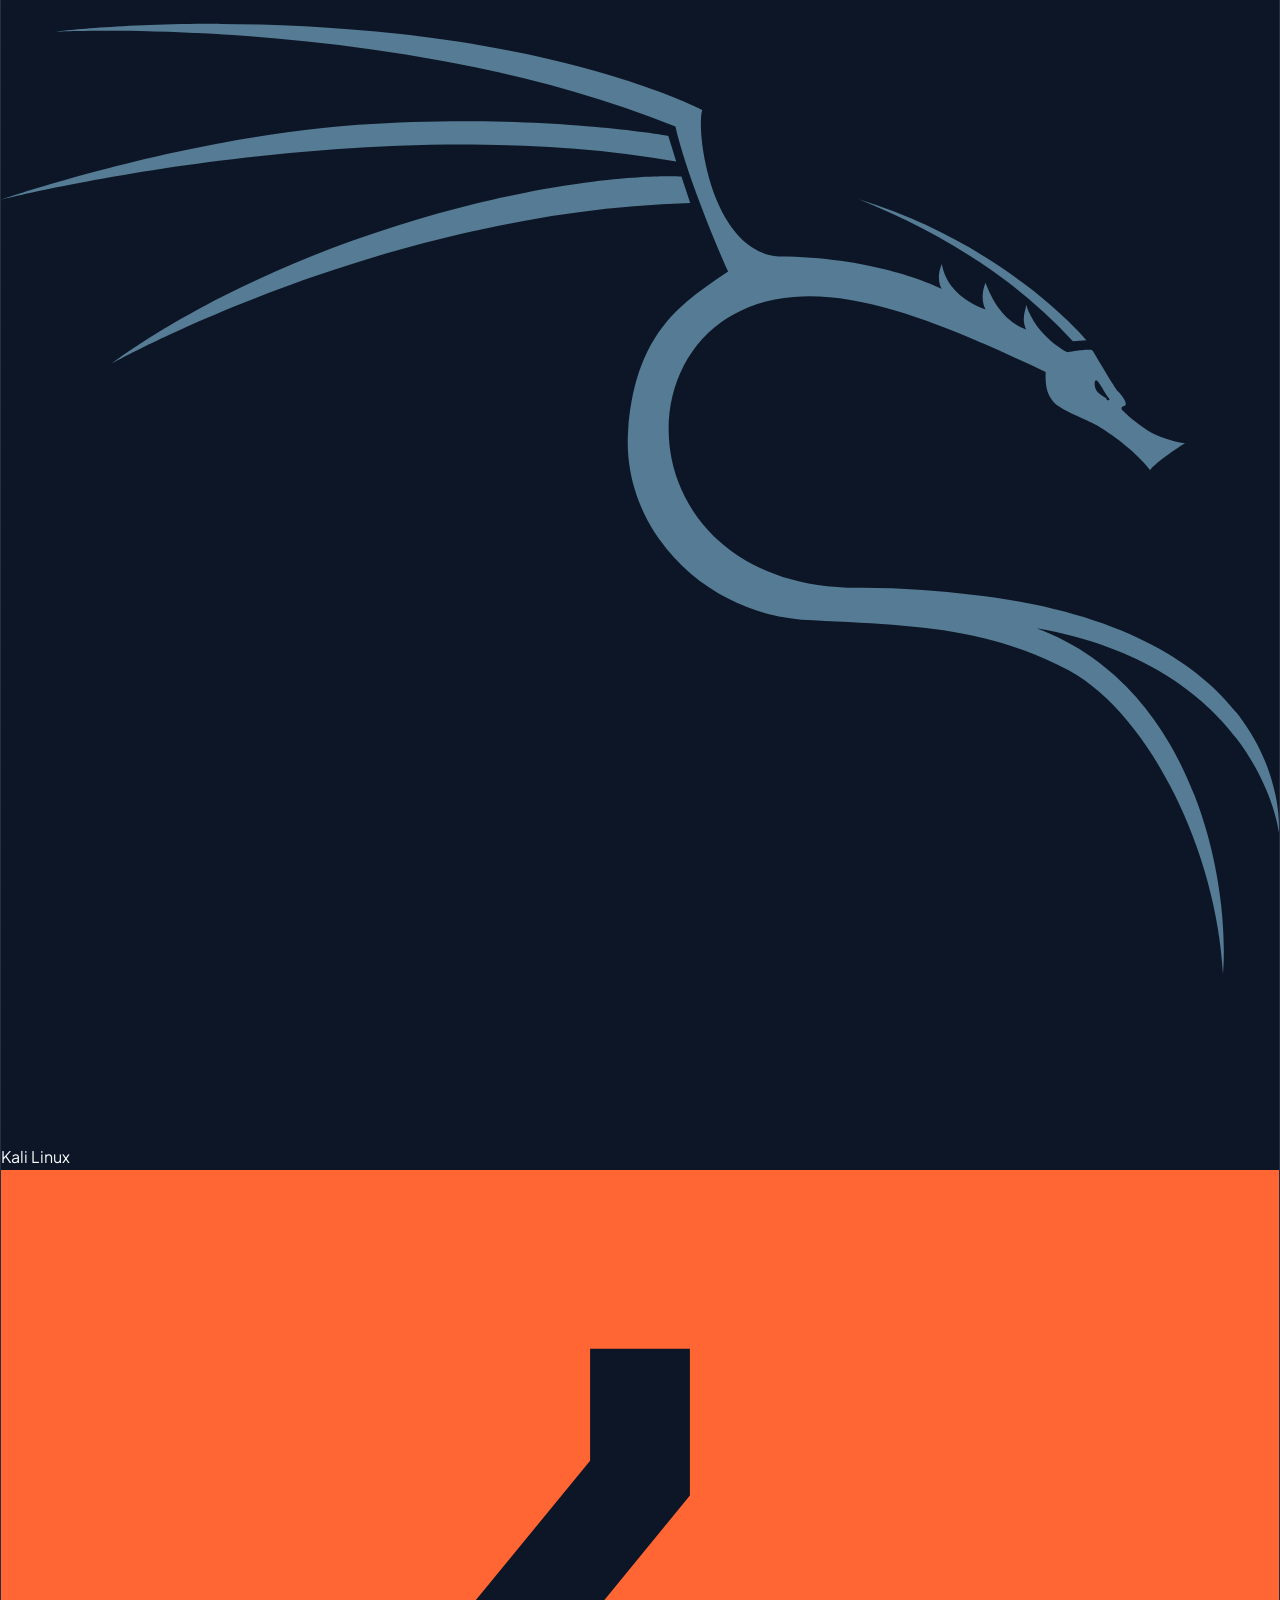
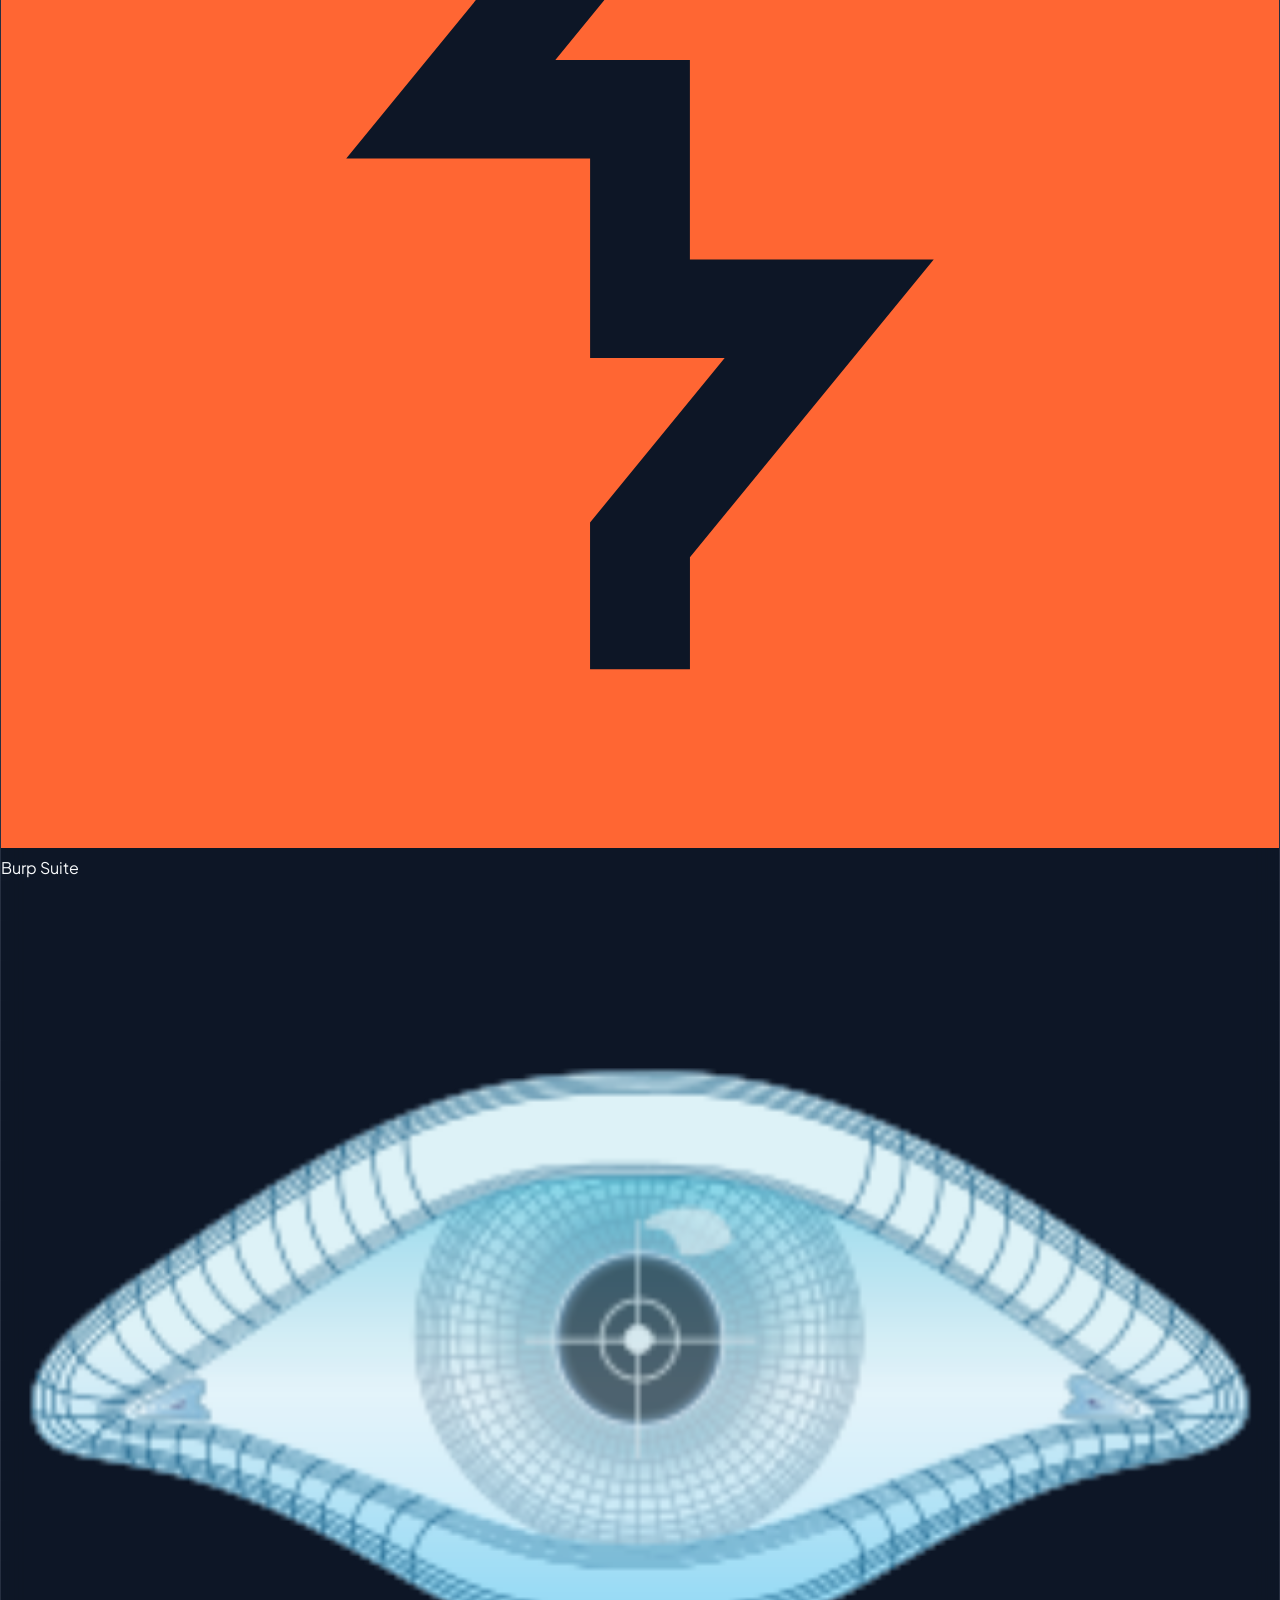
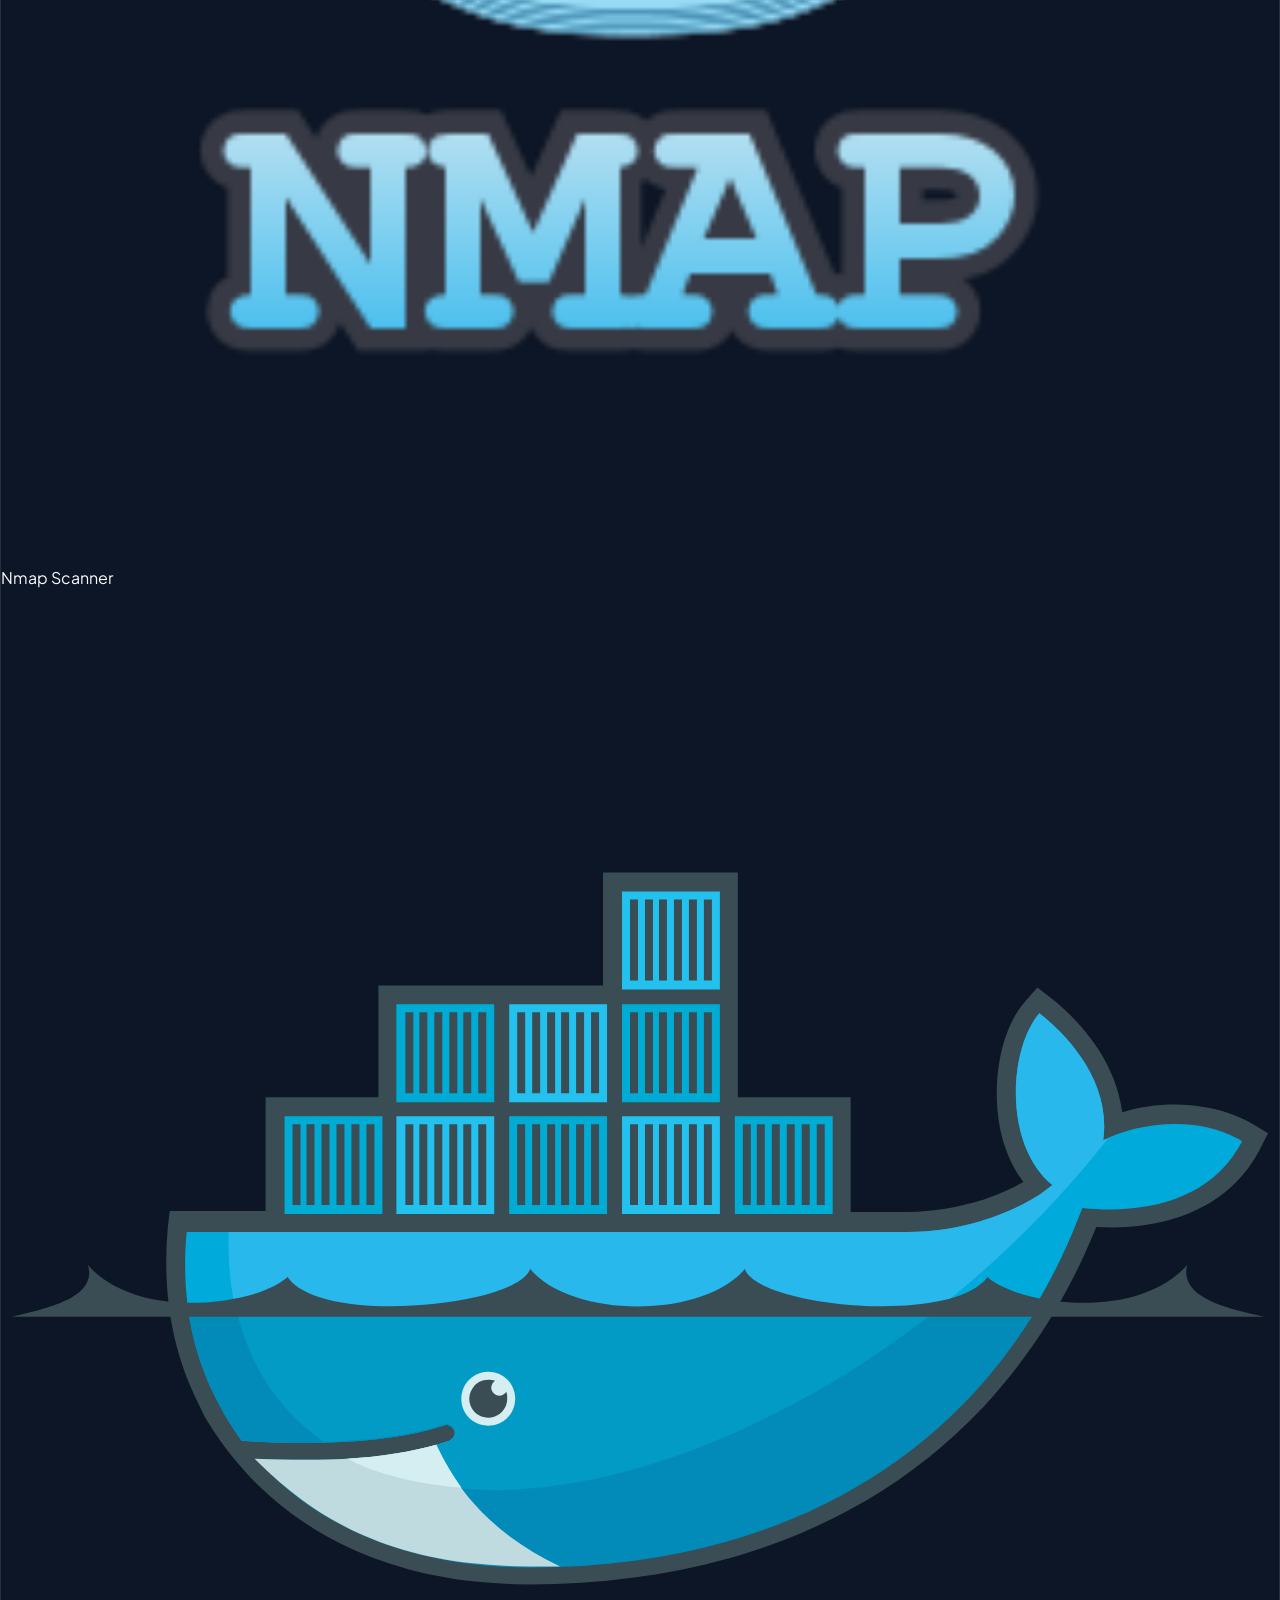
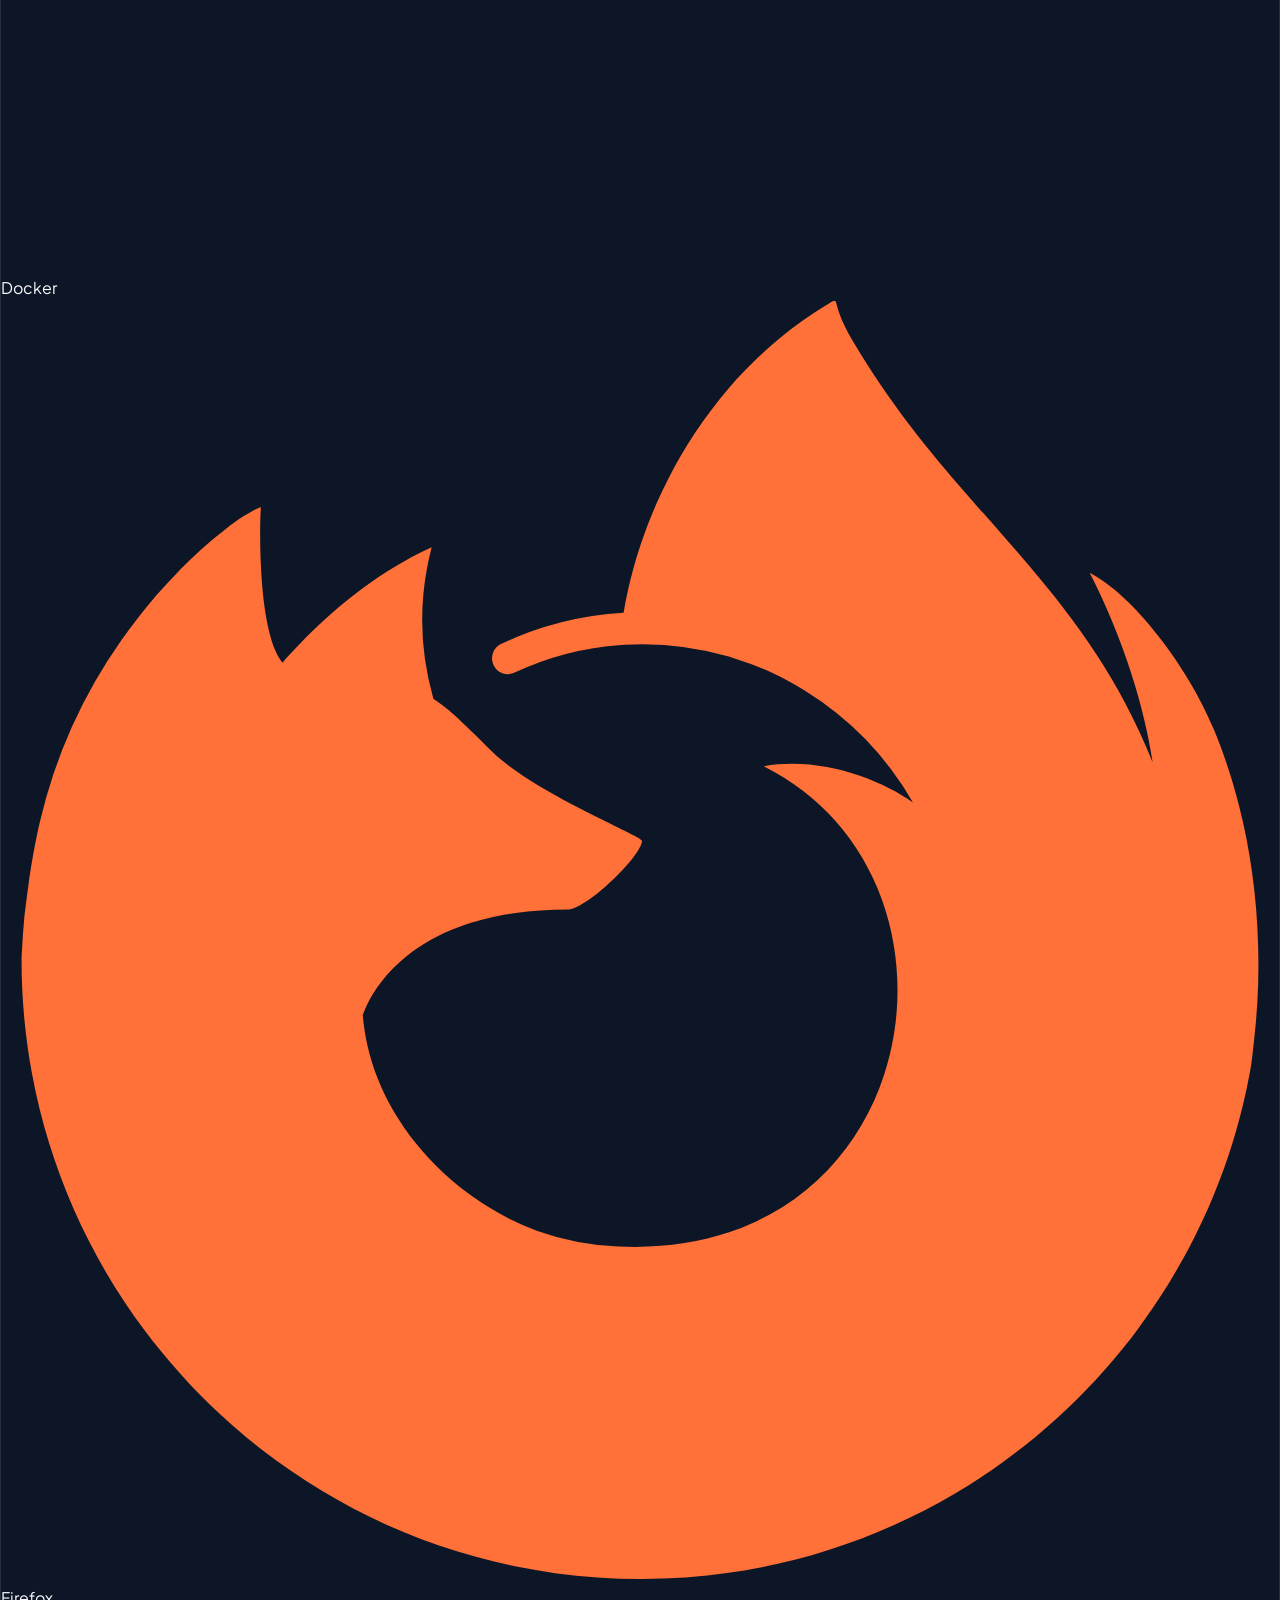
==== commit 517dc26b: "feat: display all 31 certificates from Google Drive with live thumbnails and stealth admin" ====
--- a/index.html
+++ b/index.html
@@ -1099,7 +1099,7 @@
             <span data-i18n="certs.badge">CREDENTIALS &amp; CERTIFICATIONS</span>
           </div>
           <h2 data-i18n="certs.title" class="text-3xl font-extrabold font-heading text-white">Sertifikasi &amp; Program</h2>
-          <p data-i18n="certs.subtitle" class="text-slate-400 text-sm mt-1">Daftar sertifikasi dan program resmi yang tercatat di CV Riski Ardiansyah.</p>
+          <p data-i18n="certs.subtitle" class="text-slate-400 text-sm mt-1">Koleksi lengkap 31 sertifikat pelatihan, kompetensi siber, dan piagam penghargaan resmi.</p>
         </div>
 
         <div class="flex flex-wrap items-center gap-3">
@@ -1133,355 +1133,7 @@
 
       <!-- Dynamic Certificates Grid (Populated by main.js) -->
       <div class="grid grid-cols-1 md:grid-cols-2 lg:grid-cols-3 gap-6" id="certificates-grid">
-        <!-- Certificate Card: Peserta VVIP BSSN Region Jateng 2026 -->
-        <div class="glass-panel rounded-2xl p-5 sm:p-6 border border-slate-800 flex flex-col justify-between space-y-4 hover:border-red-500/50 transition relative group" data-aos="fade-up" data-aos-duration="750">
-          <div class="space-y-3.5">
-            <div class="h-44 rounded-xl overflow-hidden border border-slate-700/80 bg-[#070D1A] relative group-hover:scale-[1.02] transition flex items-center justify-center">
-              <img src="https://drive.google.com/thumbnail?id=1WcczkN4HTN5qz5AVP-gTPsqUIGGAO_wI&sz=w800" alt="Peserta VVIP BSSN Region Jateng 2026" referrerpolicy="no-referrer" loading="lazy" class="w-full h-full object-cover object-top filter contrast-105" onerror="this.onerror=null; this.src='https://placehold.co/600x400/0A1222/0EA5FF?text=National Cyber Defense';">
-              <div class="absolute inset-0 bg-gradient-to-t from-[#0A1222]/90 via-transparent to-transparent opacity-60 pointer-events-none"></div>
-              <span class="absolute bottom-2 left-2 text-[10px] font-mono px-2 py-0.5 rounded bg-black/80 text-cyan-300 border border-cyan-800/60 flex items-center gap-1 shadow-md">
-                <i data-lucide="shield-check" class="w-3 h-3 text-cyan-400"></i> Verified GDrive
-              </span>
-            </div>
-
-            <div>
-              <div class="flex items-center gap-2">
-                <span class="text-[10px] font-mono px-2 py-0.5 rounded bg-red-950 text-red-300 border-red-800 border">National Cyber Defense</span>
-                <span class="text-[10px] font-mono px-1.5 py-0.5 rounded bg-blue-950 text-blue-300 border border-blue-800 flex items-center gap-1">
-                  <i data-lucide="cloud" class="w-3 h-3"></i> GDrive
-                </span>
-              </div>
-              <h3 class="font-bold text-white text-base mt-2 line-clamp-2 leading-snug group-hover:text-cyan-300 transition">Peserta VVIP BSSN Region Jateng 2026</h3>
-              <p class="text-xs text-slate-400 mt-1">Penyelenggara: <strong class="text-slate-300">Badan Siber dan Sandi Negara (BSSN)</strong></p>
-              <p class="text-[11px] font-mono text-slate-500 mt-0.5">Tahun: 2026</p>
-            </div>
-          </div>
-
-          <div class="pt-2 flex items-center gap-2">
-            <button onclick="openCertModal('bssn-vvip-2026')" class="flex-1 py-2 rounded-xl outline-btn text-xs font-semibold flex items-center justify-center gap-2 hover:border-cyan-400 transition">
-              <i data-lucide="eye" class="w-3.5 h-3.5 text-cyan-400"></i>
-              <span>Lihat Detail</span>
-            </button>
-            <a href="https://drive.google.com/file/d/1WcczkN4HTN5qz5AVP-gTPsqUIGGAO_wI/view?usp=sharing" target="_blank" rel="noreferrer" title="Buka Dokumen Asli di Google Drive" class="p-2 rounded-xl bg-[#0A1222] border border-slate-800 text-slate-400 hover:text-cyan-400 hover:border-cyan-500/40 transition">
-              <i data-lucide="external-link" class="w-3.5 h-3.5"></i>
-            </a>
-          </div>
-        </div>
-
-        <!-- Certificate Card: Certified Red Team Operations Management (CRTOM) -->
-        <div class="glass-panel rounded-2xl p-5 sm:p-6 border border-slate-800 flex flex-col justify-between space-y-4 hover:border-red-500/50 transition relative group" data-aos="fade-up" data-aos-duration="750">
-          <div class="space-y-3.5">
-            <div class="h-44 rounded-xl overflow-hidden border border-slate-700/80 bg-[#070D1A] relative group-hover:scale-[1.02] transition flex items-center justify-center">
-              <img src="https://drive.google.com/thumbnail?id=181TCznmHXVevOc5-hXuCpDTVOEoccn8S&sz=w800" alt="Certified Red Team Operations Management (CRTOM)" referrerpolicy="no-referrer" loading="lazy" class="w-full h-full object-cover object-top filter contrast-105" onerror="this.onerror=null; this.src='https://placehold.co/600x400/0A1222/0EA5FF?text=Red Team Operations';">
-              <div class="absolute inset-0 bg-gradient-to-t from-[#0A1222]/90 via-transparent to-transparent opacity-60 pointer-events-none"></div>
-              <span class="absolute bottom-2 left-2 text-[10px] font-mono px-2 py-0.5 rounded bg-black/80 text-cyan-300 border border-cyan-800/60 flex items-center gap-1 shadow-md">
-                <i data-lucide="shield-check" class="w-3 h-3 text-cyan-400"></i> Verified GDrive
-              </span>
-            </div>
-
-            <div>
-              <div class="flex items-center gap-2">
-                <span class="text-[10px] font-mono px-2 py-0.5 rounded bg-red-950 text-red-300 border-red-800 border">Red Team Operations</span>
-                <span class="text-[10px] font-mono px-1.5 py-0.5 rounded bg-blue-950 text-blue-300 border border-blue-800 flex items-center gap-1">
-                  <i data-lucide="cloud" class="w-3 h-3"></i> GDrive
-                </span>
-              </div>
-              <h3 class="font-bold text-white text-base mt-2 line-clamp-2 leading-snug group-hover:text-cyan-300 transition">Certified Red Team Operations Management (CRTOM)</h3>
-              <p class="text-xs text-slate-400 mt-1">Penyelenggara: <strong class="text-slate-300">Red Team Management Board</strong></p>
-              <p class="text-[11px] font-mono text-slate-500 mt-0.5">Tahun: 2026</p>
-            </div>
-          </div>
-
-          <div class="pt-2 flex items-center gap-2">
-            <button onclick="openCertModal('crtom-red-team')" class="flex-1 py-2 rounded-xl outline-btn text-xs font-semibold flex items-center justify-center gap-2 hover:border-cyan-400 transition">
-              <i data-lucide="eye" class="w-3.5 h-3.5 text-cyan-400"></i>
-              <span>Lihat Detail</span>
-            </button>
-            <a href="https://drive.google.com/file/d/181TCznmHXVevOc5-hXuCpDTVOEoccn8S/view?usp=sharing" target="_blank" rel="noreferrer" title="Buka Dokumen Asli di Google Drive" class="p-2 rounded-xl bg-[#0A1222] border border-slate-800 text-slate-400 hover:text-cyan-400 hover:border-cyan-500/40 transition">
-              <i data-lucide="external-link" class="w-3.5 h-3.5"></i>
-            </a>
-          </div>
-        </div>
-
-        <!-- Certificate Card: Beasiswa Bootcamp Cyber Security (3 Bulan) -->
-        <div class="glass-panel rounded-2xl p-5 sm:p-6 border border-slate-800 flex flex-col justify-between space-y-4 hover:border-emerald-500/50 transition relative group" data-aos="fade-up" data-aos-duration="750">
-          <div class="space-y-3.5">
-            <div class="h-44 rounded-xl overflow-hidden border border-slate-700/80 bg-[#070D1A] relative group-hover:scale-[1.02] transition flex items-center justify-center">
-              <img src="https://drive.google.com/thumbnail?id=1OGrzGHWynMCyJewpFAL5lPq6dG_LqARq&sz=w800" alt="Beasiswa Bootcamp Cyber Security (3 Bulan)" referrerpolicy="no-referrer" loading="lazy" class="w-full h-full object-cover object-top filter contrast-105" onerror="this.onerror=null; this.src='https://placehold.co/600x400/0A1222/0EA5FF?text=Merit Scholarship Bootcamp';">
-              <div class="absolute inset-0 bg-gradient-to-t from-[#0A1222]/90 via-transparent to-transparent opacity-60 pointer-events-none"></div>
-              <span class="absolute bottom-2 left-2 text-[10px] font-mono px-2 py-0.5 rounded bg-black/80 text-cyan-300 border border-cyan-800/60 flex items-center gap-1 shadow-md">
-                <i data-lucide="shield-check" class="w-3 h-3 text-cyan-400"></i> Verified GDrive
-              </span>
-            </div>
-
-            <div>
-              <div class="flex items-center gap-2">
-                <span class="text-[10px] font-mono px-2 py-0.5 rounded bg-emerald-950 text-emerald-300 border-emerald-800 border">Merit Scholarship Bootcamp</span>
-                <span class="text-[10px] font-mono px-1.5 py-0.5 rounded bg-blue-950 text-blue-300 border border-blue-800 flex items-center gap-1">
-                  <i data-lucide="cloud" class="w-3 h-3"></i> GDrive
-                </span>
-              </div>
-              <h3 class="font-bold text-white text-base mt-2 line-clamp-2 leading-snug group-hover:text-cyan-300 transition">Beasiswa Bootcamp Cyber Security (3 Bulan)</h3>
-              <p class="text-xs text-slate-400 mt-1">Penyelenggara: <strong class="text-slate-300">IDNetwork / IDNetworkers</strong></p>
-              <p class="text-[11px] font-mono text-slate-500 mt-0.5">Tahun: 2025</p>
-            </div>
-          </div>
-
-          <div class="pt-2 flex items-center gap-2">
-            <button onclick="openCertModal('idnetwork-3bln')" class="flex-1 py-2 rounded-xl outline-btn text-xs font-semibold flex items-center justify-center gap-2 hover:border-cyan-400 transition">
-              <i data-lucide="eye" class="w-3.5 h-3.5 text-cyan-400"></i>
-              <span>Lihat Detail</span>
-            </button>
-            <a href="https://drive.google.com/file/d/1OGrzGHWynMCyJewpFAL5lPq6dG_LqARq/view?usp=sharing" target="_blank" rel="noreferrer" title="Buka Dokumen Asli di Google Drive" class="p-2 rounded-xl bg-[#0A1222] border border-slate-800 text-slate-400 hover:text-cyan-400 hover:border-cyan-500/40 transition">
-              <i data-lucide="external-link" class="w-3.5 h-3.5"></i>
-            </a>
-          </div>
-        </div>
-
-        <!-- Certificate Card: Professional SOC & SIEM: Master Wazuh and Splunk -->
-        <div class="glass-panel rounded-2xl p-5 sm:p-6 border border-slate-800 flex flex-col justify-between space-y-4 hover:border-blue-500/50 transition relative group" data-aos="fade-up" data-aos-duration="750">
-          <div class="space-y-3.5">
-            <div class="h-44 rounded-xl overflow-hidden border border-slate-700/80 bg-[#070D1A] relative group-hover:scale-[1.02] transition flex items-center justify-center">
-              <img src="https://drive.google.com/thumbnail?id=1HOn7Et_9LJqm1SadpXhjucljJiENNc1-&sz=w800" alt="Professional SOC & SIEM: Master Wazuh and Splunk" referrerpolicy="no-referrer" loading="lazy" class="w-full h-full object-cover object-top filter contrast-105" onerror="this.onerror=null; this.src='https://placehold.co/600x400/0A1222/0EA5FF?text=SOC & SIEM Operations';">
-              <div class="absolute inset-0 bg-gradient-to-t from-[#0A1222]/90 via-transparent to-transparent opacity-60 pointer-events-none"></div>
-              <span class="absolute bottom-2 left-2 text-[10px] font-mono px-2 py-0.5 rounded bg-black/80 text-cyan-300 border border-cyan-800/60 flex items-center gap-1 shadow-md">
-                <i data-lucide="shield-check" class="w-3 h-3 text-cyan-400"></i> Verified GDrive
-              </span>
-            </div>
-
-            <div>
-              <div class="flex items-center gap-2">
-                <span class="text-[10px] font-mono px-2 py-0.5 rounded bg-blue-950 text-blue-300 border-blue-800 border">SOC & SIEM Operations</span>
-                <span class="text-[10px] font-mono px-1.5 py-0.5 rounded bg-blue-950 text-blue-300 border border-blue-800 flex items-center gap-1">
-                  <i data-lucide="cloud" class="w-3 h-3"></i> GDrive
-                </span>
-              </div>
-              <h3 class="font-bold text-white text-base mt-2 line-clamp-2 leading-snug group-hover:text-cyan-300 transition">Professional SOC & SIEM: Master Wazuh and Splunk</h3>
-              <p class="text-xs text-slate-400 mt-1">Penyelenggara: <strong class="text-slate-300">SOC & SIEM Professional Academy</strong></p>
-              <p class="text-[11px] font-mono text-slate-500 mt-0.5">Tahun: 2025</p>
-            </div>
-          </div>
-
-          <div class="pt-2 flex items-center gap-2">
-            <button onclick="openCertModal('soc-siem-wazuh')" class="flex-1 py-2 rounded-xl outline-btn text-xs font-semibold flex items-center justify-center gap-2 hover:border-cyan-400 transition">
-              <i data-lucide="eye" class="w-3.5 h-3.5 text-cyan-400"></i>
-              <span>Lihat Detail</span>
-            </button>
-            <a href="https://drive.google.com/file/d/1HOn7Et_9LJqm1SadpXhjucljJiENNc1-/view?usp=sharing" target="_blank" rel="noreferrer" title="Buka Dokumen Asli di Google Drive" class="p-2 rounded-xl bg-[#0A1222] border border-slate-800 text-slate-400 hover:text-cyan-400 hover:border-cyan-500/40 transition">
-              <i data-lucide="external-link" class="w-3.5 h-3.5"></i>
-            </a>
-          </div>
-        </div>
-
-        <!-- Certificate Card: Digital Forensics 101 Event Certification -->
-        <div class="glass-panel rounded-2xl p-5 sm:p-6 border border-slate-800 flex flex-col justify-between space-y-4 hover:border-purple-500/50 transition relative group" data-aos="fade-up" data-aos-duration="750">
-          <div class="space-y-3.5">
-            <div class="h-44 rounded-xl overflow-hidden border border-slate-700/80 bg-[#070D1A] relative group-hover:scale-[1.02] transition flex items-center justify-center">
-              <img src="https://drive.google.com/thumbnail?id=19ZpZnegYheKGnWQF2vqblf0deJEjO6yJ&sz=w800" alt="Digital Forensics 101 Event Certification" referrerpolicy="no-referrer" loading="lazy" class="w-full h-full object-cover object-top filter contrast-105" onerror="this.onerror=null; this.src='https://placehold.co/600x400/0A1222/0EA5FF?text=Digital Forensics';">
-              <div class="absolute inset-0 bg-gradient-to-t from-[#0A1222]/90 via-transparent to-transparent opacity-60 pointer-events-none"></div>
-              <span class="absolute bottom-2 left-2 text-[10px] font-mono px-2 py-0.5 rounded bg-black/80 text-cyan-300 border border-cyan-800/60 flex items-center gap-1 shadow-md">
-                <i data-lucide="shield-check" class="w-3 h-3 text-cyan-400"></i> Verified GDrive
-              </span>
-            </div>
-
-            <div>
-              <div class="flex items-center gap-2">
-                <span class="text-[10px] font-mono px-2 py-0.5 rounded bg-purple-950 text-purple-300 border-purple-800 border">Digital Forensics</span>
-                <span class="text-[10px] font-mono px-1.5 py-0.5 rounded bg-blue-950 text-blue-300 border border-blue-800 flex items-center gap-1">
-                  <i data-lucide="cloud" class="w-3 h-3"></i> GDrive
-                </span>
-              </div>
-              <h3 class="font-bold text-white text-base mt-2 line-clamp-2 leading-snug group-hover:text-cyan-300 transition">Digital Forensics 101 Event Certification</h3>
-              <p class="text-xs text-slate-400 mt-1">Penyelenggara: <strong class="text-slate-300">Digital Forensics Community / JH</strong></p>
-              <p class="text-[11px] font-mono text-slate-500 mt-0.5">Tahun: 2025</p>
-            </div>
-          </div>
-
-          <div class="pt-2 flex items-center gap-2">
-            <button onclick="openCertModal('digital-forensics-101')" class="flex-1 py-2 rounded-xl outline-btn text-xs font-semibold flex items-center justify-center gap-2 hover:border-cyan-400 transition">
-              <i data-lucide="eye" class="w-3.5 h-3.5 text-cyan-400"></i>
-              <span>Lihat Detail</span>
-            </button>
-            <a href="https://drive.google.com/file/d/19ZpZnegYheKGnWQF2vqblf0deJEjO6yJ/view?usp=sharing" target="_blank" rel="noreferrer" title="Buka Dokumen Asli di Google Drive" class="p-2 rounded-xl bg-[#0A1222] border border-slate-800 text-slate-400 hover:text-cyan-400 hover:border-cyan-500/40 transition">
-              <i data-lucide="external-link" class="w-3.5 h-3.5"></i>
-            </a>
-          </div>
-        </div>
-
-        <!-- Certificate Card: Mini Class Certified Ethical Hacker (CEH) -->
-        <div class="glass-panel rounded-2xl p-5 sm:p-6 border border-slate-800 flex flex-col justify-between space-y-4 hover:border-cyan-500/50 transition relative group" data-aos="fade-up" data-aos-duration="750">
-          <div class="space-y-3.5">
-            <div class="h-44 rounded-xl overflow-hidden border border-slate-700/80 bg-[#070D1A] relative group-hover:scale-[1.02] transition flex items-center justify-center">
-              <img src="https://drive.google.com/thumbnail?id=1KkFeofVC7INfyla8m0K7UohP1Zh9oxNf&sz=w800" alt="Mini Class Certified Ethical Hacker (CEH)" referrerpolicy="no-referrer" loading="lazy" class="w-full h-full object-cover object-top filter contrast-105" onerror="this.onerror=null; this.src='https://placehold.co/600x400/0A1222/0EA5FF?text=Ethical Hacking';">
-              <div class="absolute inset-0 bg-gradient-to-t from-[#0A1222]/90 via-transparent to-transparent opacity-60 pointer-events-none"></div>
-              <span class="absolute bottom-2 left-2 text-[10px] font-mono px-2 py-0.5 rounded bg-black/80 text-cyan-300 border border-cyan-800/60 flex items-center gap-1 shadow-md">
-                <i data-lucide="shield-check" class="w-3 h-3 text-cyan-400"></i> Verified GDrive
-              </span>
-            </div>
-
-            <div>
-              <div class="flex items-center gap-2">
-                <span class="text-[10px] font-mono px-2 py-0.5 rounded bg-cyan-950 text-cyan-300 border-cyan-800 border">Ethical Hacking</span>
-                <span class="text-[10px] font-mono px-1.5 py-0.5 rounded bg-blue-950 text-blue-300 border border-blue-800 flex items-center gap-1">
-                  <i data-lucide="cloud" class="w-3 h-3"></i> GDrive
-                </span>
-              </div>
-              <h3 class="font-bold text-white text-base mt-2 line-clamp-2 leading-snug group-hover:text-cyan-300 transition">Mini Class Certified Ethical Hacker (CEH)</h3>
-              <p class="text-xs text-slate-400 mt-1">Penyelenggara: <strong class="text-slate-300">Cyber Security Learning Lab</strong></p>
-              <p class="text-[11px] font-mono text-slate-500 mt-0.5">Tahun: 2025</p>
-            </div>
-          </div>
-
-          <div class="pt-2 flex items-center gap-2">
-            <button onclick="openCertModal('ceh-mini-class')" class="flex-1 py-2 rounded-xl outline-btn text-xs font-semibold flex items-center justify-center gap-2 hover:border-cyan-400 transition">
-              <i data-lucide="eye" class="w-3.5 h-3.5 text-cyan-400"></i>
-              <span>Lihat Detail</span>
-            </button>
-            <a href="https://drive.google.com/file/d/1KkFeofVC7INfyla8m0K7UohP1Zh9oxNf/view?usp=sharing" target="_blank" rel="noreferrer" title="Buka Dokumen Asli di Google Drive" class="p-2 rounded-xl bg-[#0A1222] border border-slate-800 text-slate-400 hover:text-cyan-400 hover:border-cyan-500/40 transition">
-              <i data-lucide="external-link" class="w-3.5 h-3.5"></i>
-            </a>
-          </div>
-        </div>
-
-        <!-- Certificate Card: Fundamental IT Security -->
-        <div class="glass-panel rounded-2xl p-5 sm:p-6 border border-slate-800 flex flex-col justify-between space-y-4 hover:border-cyan-500/50 transition relative group" data-aos="fade-up" data-aos-duration="750">
-          <div class="space-y-3.5">
-            <div class="h-44 rounded-xl overflow-hidden border border-slate-700/80 bg-[#070D1A] relative group-hover:scale-[1.02] transition flex items-center justify-center">
-              <img src="https://drive.google.com/thumbnail?id=1bJVxYuT_L-OoG3mQ8qOSovMtdQDitLTl&sz=w800" alt="Fundamental IT Security" referrerpolicy="no-referrer" loading="lazy" class="w-full h-full object-cover object-top filter contrast-105" onerror="this.onerror=null; this.src='https://placehold.co/600x400/0A1222/0EA5FF?text=Security Fundamentals';">
-              <div class="absolute inset-0 bg-gradient-to-t from-[#0A1222]/90 via-transparent to-transparent opacity-60 pointer-events-none"></div>
-              <span class="absolute bottom-2 left-2 text-[10px] font-mono px-2 py-0.5 rounded bg-black/80 text-cyan-300 border border-cyan-800/60 flex items-center gap-1 shadow-md">
-                <i data-lucide="shield-check" class="w-3 h-3 text-cyan-400"></i> Verified GDrive
-              </span>
-            </div>
-
-            <div>
-              <div class="flex items-center gap-2">
-                <span class="text-[10px] font-mono px-2 py-0.5 rounded bg-cyan-950 text-cyan-300 border-cyan-800 border">Security Fundamentals</span>
-                <span class="text-[10px] font-mono px-1.5 py-0.5 rounded bg-blue-950 text-blue-300 border border-blue-800 flex items-center gap-1">
-                  <i data-lucide="cloud" class="w-3 h-3"></i> GDrive
-                </span>
-              </div>
-              <h3 class="font-bold text-white text-base mt-2 line-clamp-2 leading-snug group-hover:text-cyan-300 transition">Fundamental IT Security</h3>
-              <p class="text-xs text-slate-400 mt-1">Penyelenggara: <strong class="text-slate-300">IT Security Academy</strong></p>
-              <p class="text-[11px] font-mono text-slate-500 mt-0.5">Tahun: 2024</p>
-            </div>
-          </div>
-
-          <div class="pt-2 flex items-center gap-2">
-            <button onclick="openCertModal('fundamental-it-security')" class="flex-1 py-2 rounded-xl outline-btn text-xs font-semibold flex items-center justify-center gap-2 hover:border-cyan-400 transition">
-              <i data-lucide="eye" class="w-3.5 h-3.5 text-cyan-400"></i>
-              <span>Lihat Detail</span>
-            </button>
-            <a href="https://drive.google.com/file/d/1bJVxYuT_L-OoG3mQ8qOSovMtdQDitLTl/view?usp=sharing" target="_blank" rel="noreferrer" title="Buka Dokumen Asli di Google Drive" class="p-2 rounded-xl bg-[#0A1222] border border-slate-800 text-slate-400 hover:text-cyan-400 hover:border-cyan-500/40 transition">
-              <i data-lucide="external-link" class="w-3.5 h-3.5"></i>
-            </a>
-          </div>
-        </div>
-
-        <!-- Certificate Card: Software Tester Certificate (QA & Testing) -->
-        <div class="glass-panel rounded-2xl p-5 sm:p-6 border border-slate-800 flex flex-col justify-between space-y-4 hover:border-purple-500/50 transition relative group" data-aos="fade-up" data-aos-duration="750">
-          <div class="space-y-3.5">
-            <div class="h-44 rounded-xl overflow-hidden border border-slate-700/80 bg-[#070D1A] relative group-hover:scale-[1.02] transition flex items-center justify-center">
-              <img src="https://drive.google.com/thumbnail?id=1GJ64OjqqIH4s51qNu-qBCmJk4wfD4j5s&sz=w800" alt="Software Tester Certificate (QA & Testing)" referrerpolicy="no-referrer" loading="lazy" class="w-full h-full object-cover object-top filter contrast-105" onerror="this.onerror=null; this.src='https://placehold.co/600x400/0A1222/0EA5FF?text=Quality Assurance';">
-              <div class="absolute inset-0 bg-gradient-to-t from-[#0A1222]/90 via-transparent to-transparent opacity-60 pointer-events-none"></div>
-              <span class="absolute bottom-2 left-2 text-[10px] font-mono px-2 py-0.5 rounded bg-black/80 text-cyan-300 border border-cyan-800/60 flex items-center gap-1 shadow-md">
-                <i data-lucide="shield-check" class="w-3 h-3 text-cyan-400"></i> Verified GDrive
-              </span>
-            </div>
-
-            <div>
-              <div class="flex items-center gap-2">
-                <span class="text-[10px] font-mono px-2 py-0.5 rounded bg-purple-950 text-purple-300 border-purple-800 border">Quality Assurance</span>
-                <span class="text-[10px] font-mono px-1.5 py-0.5 rounded bg-blue-950 text-blue-300 border border-blue-800 flex items-center gap-1">
-                  <i data-lucide="cloud" class="w-3 h-3"></i> GDrive
-                </span>
-              </div>
-              <h3 class="font-bold text-white text-base mt-2 line-clamp-2 leading-snug group-hover:text-cyan-300 transition">Software Tester Certificate (QA & Testing)</h3>
-              <p class="text-xs text-slate-400 mt-1">Penyelenggara: <strong class="text-slate-300">Growia Academy</strong></p>
-              <p class="text-[11px] font-mono text-slate-500 mt-0.5">Tahun: 2024</p>
-            </div>
-          </div>
-
-          <div class="pt-2 flex items-center gap-2">
-            <button onclick="openCertModal('growia-software-tester')" class="flex-1 py-2 rounded-xl outline-btn text-xs font-semibold flex items-center justify-center gap-2 hover:border-cyan-400 transition">
-              <i data-lucide="eye" class="w-3.5 h-3.5 text-cyan-400"></i>
-              <span>Lihat Detail</span>
-            </button>
-            <a href="https://drive.google.com/file/d/1GJ64OjqqIH4s51qNu-qBCmJk4wfD4j5s/view?usp=sharing" target="_blank" rel="noreferrer" title="Buka Dokumen Asli di Google Drive" class="p-2 rounded-xl bg-[#0A1222] border border-slate-800 text-slate-400 hover:text-cyan-400 hover:border-cyan-500/40 transition">
-              <i data-lucide="external-link" class="w-3.5 h-3.5"></i>
-            </a>
-          </div>
-        </div>
-
-        <!-- Certificate Card: Webinar Red Team Cyber Defense -->
-        <div class="glass-panel rounded-2xl p-5 sm:p-6 border border-slate-800 flex flex-col justify-between space-y-4 hover:border-red-500/50 transition relative group" data-aos="fade-up" data-aos-duration="750">
-          <div class="space-y-3.5">
-            <div class="h-44 rounded-xl overflow-hidden border border-slate-700/80 bg-[#070D1A] relative group-hover:scale-[1.02] transition flex items-center justify-center">
-              <img src="https://drive.google.com/thumbnail?id=1qNjmOl_hnncyiqRFWBPWG2uHWfkPwypM&sz=w800" alt="Webinar Red Team Cyber Defense" referrerpolicy="no-referrer" loading="lazy" class="w-full h-full object-cover object-top filter contrast-105" onerror="this.onerror=null; this.src='https://placehold.co/600x400/0A1222/0EA5FF?text=Red Team Operations';">
-              <div class="absolute inset-0 bg-gradient-to-t from-[#0A1222]/90 via-transparent to-transparent opacity-60 pointer-events-none"></div>
-              <span class="absolute bottom-2 left-2 text-[10px] font-mono px-2 py-0.5 rounded bg-black/80 text-cyan-300 border border-cyan-800/60 flex items-center gap-1 shadow-md">
-                <i data-lucide="shield-check" class="w-3 h-3 text-cyan-400"></i> Verified GDrive
-              </span>
-            </div>
-
-            <div>
-              <div class="flex items-center gap-2">
-                <span class="text-[10px] font-mono px-2 py-0.5 rounded bg-red-950 text-red-300 border-red-800 border">Red Team Operations</span>
-                <span class="text-[10px] font-mono px-1.5 py-0.5 rounded bg-blue-950 text-blue-300 border border-blue-800 flex items-center gap-1">
-                  <i data-lucide="cloud" class="w-3 h-3"></i> GDrive
-                </span>
-              </div>
-              <h3 class="font-bold text-white text-base mt-2 line-clamp-2 leading-snug group-hover:text-cyan-300 transition">Webinar Red Team Cyber Defense</h3>
-              <p class="text-xs text-slate-400 mt-1">Penyelenggara: <strong class="text-slate-300">Red Team Leaders</strong></p>
-              <p class="text-[11px] font-mono text-slate-500 mt-0.5">Tahun: 2025</p>
-            </div>
-          </div>
-
-          <div class="pt-2 flex items-center gap-2">
-            <button onclick="openCertModal('webinar-red-team')" class="flex-1 py-2 rounded-xl outline-btn text-xs font-semibold flex items-center justify-center gap-2 hover:border-cyan-400 transition">
-              <i data-lucide="eye" class="w-3.5 h-3.5 text-cyan-400"></i>
-              <span>Lihat Detail</span>
-            </button>
-            <a href="https://drive.google.com/file/d/1qNjmOl_hnncyiqRFWBPWG2uHWfkPwypM/view?usp=sharing" target="_blank" rel="noreferrer" title="Buka Dokumen Asli di Google Drive" class="p-2 rounded-xl bg-[#0A1222] border border-slate-800 text-slate-400 hover:text-cyan-400 hover:border-cyan-500/40 transition">
-              <i data-lucide="external-link" class="w-3.5 h-3.5"></i>
-            </a>
-          </div>
-        </div>
-
-        <!-- Certificate Card: Bootcamp Cyber Security (1 Bulan) -->
-        <div class="glass-panel rounded-2xl p-5 sm:p-6 border border-slate-800 flex flex-col justify-between space-y-4 hover:border-emerald-500/50 transition relative group" data-aos="fade-up" data-aos-duration="750">
-          <div class="space-y-3.5">
-            <div class="h-44 rounded-xl overflow-hidden border border-slate-700/80 bg-[#070D1A] relative group-hover:scale-[1.02] transition flex items-center justify-center">
-              <img src="https://drive.google.com/thumbnail?id=1i3VUmyjFH_PhXdr8jJUuPRNrnXn8cBye&sz=w800" alt="Bootcamp Cyber Security (1 Bulan)" referrerpolicy="no-referrer" loading="lazy" class="w-full h-full object-cover object-top filter contrast-105" onerror="this.onerror=null; this.src='https://placehold.co/600x400/0A1222/0EA5FF?text=Intensive Bootcamp';">
-              <div class="absolute inset-0 bg-gradient-to-t from-[#0A1222]/90 via-transparent to-transparent opacity-60 pointer-events-none"></div>
-              <span class="absolute bottom-2 left-2 text-[10px] font-mono px-2 py-0.5 rounded bg-black/80 text-cyan-300 border border-cyan-800/60 flex items-center gap-1 shadow-md">
-                <i data-lucide="shield-check" class="w-3 h-3 text-cyan-400"></i> Verified GDrive
-              </span>
-            </div>
-
-            <div>
-              <div class="flex items-center gap-2">
-                <span class="text-[10px] font-mono px-2 py-0.5 rounded bg-emerald-950 text-emerald-300 border-emerald-800 border">Intensive Bootcamp</span>
-                <span class="text-[10px] font-mono px-1.5 py-0.5 rounded bg-blue-950 text-blue-300 border border-blue-800 flex items-center gap-1">
-                  <i data-lucide="cloud" class="w-3 h-3"></i> GDrive
-                </span>
-              </div>
-              <h3 class="font-bold text-white text-base mt-2 line-clamp-2 leading-snug group-hover:text-cyan-300 transition">Bootcamp Cyber Security (1 Bulan)</h3>
-              <p class="text-xs text-slate-400 mt-1">Penyelenggara: <strong class="text-slate-300">IDNetworkers</strong></p>
-              <p class="text-[11px] font-mono text-slate-500 mt-0.5">Tahun: 2025</p>
-            </div>
-          </div>
-
-          <div class="pt-2 flex items-center gap-2">
-            <button onclick="openCertModal('idnetwork-1bln')" class="flex-1 py-2 rounded-xl outline-btn text-xs font-semibold flex items-center justify-center gap-2 hover:border-cyan-400 transition">
-              <i data-lucide="eye" class="w-3.5 h-3.5 text-cyan-400"></i>
-              <span>Lihat Detail</span>
-            </button>
-            <a href="https://drive.google.com/file/d/1i3VUmyjFH_PhXdr8jJUuPRNrnXn8cBye/view?usp=sharing" target="_blank" rel="noreferrer" title="Buka Dokumen Asli di Google Drive" class="p-2 rounded-xl bg-[#0A1222] border border-slate-800 text-slate-400 hover:text-cyan-400 hover:border-cyan-500/40 transition">
-              <i data-lucide="external-link" class="w-3.5 h-3.5"></i>
-            </a>
-          </div>
-        </div>
+        <!-- Dynamically rendered: All 31 certificates from Google Drive with live thumbnails -->
       </div>
     </section>
 
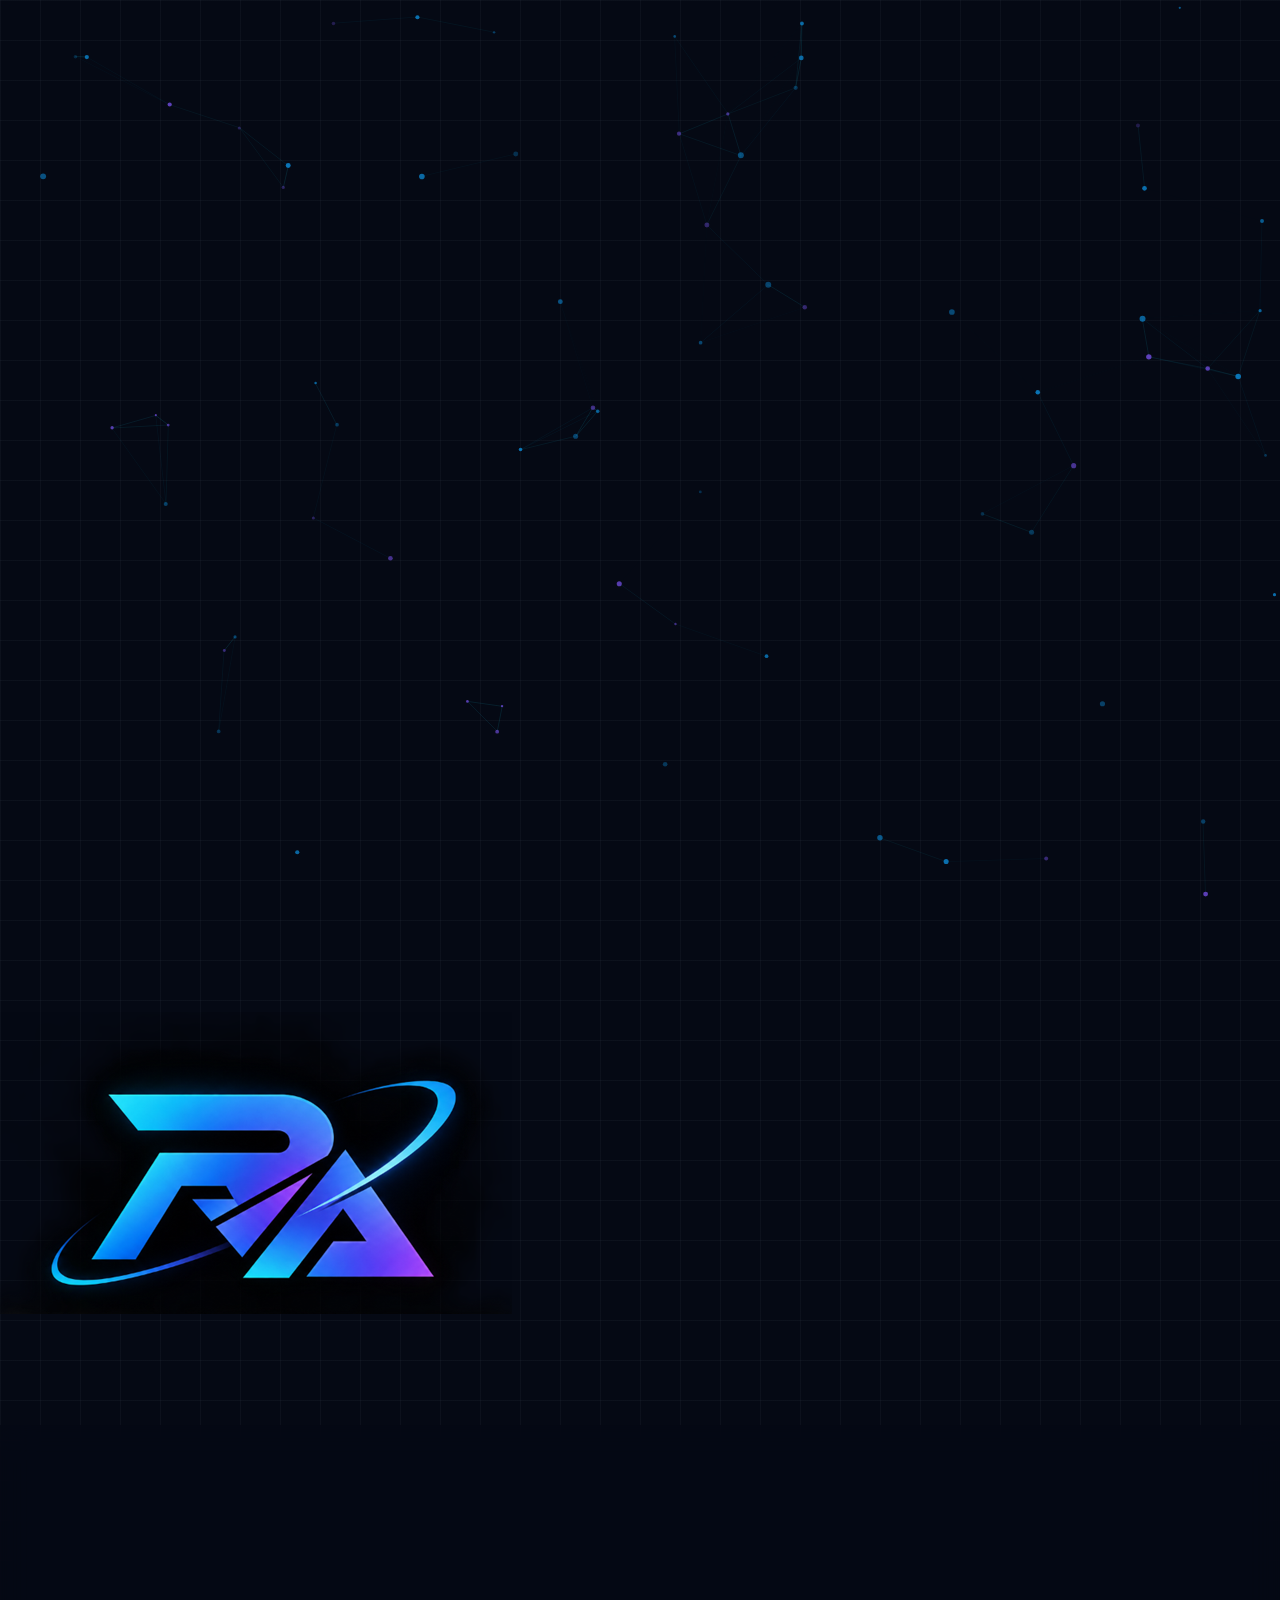
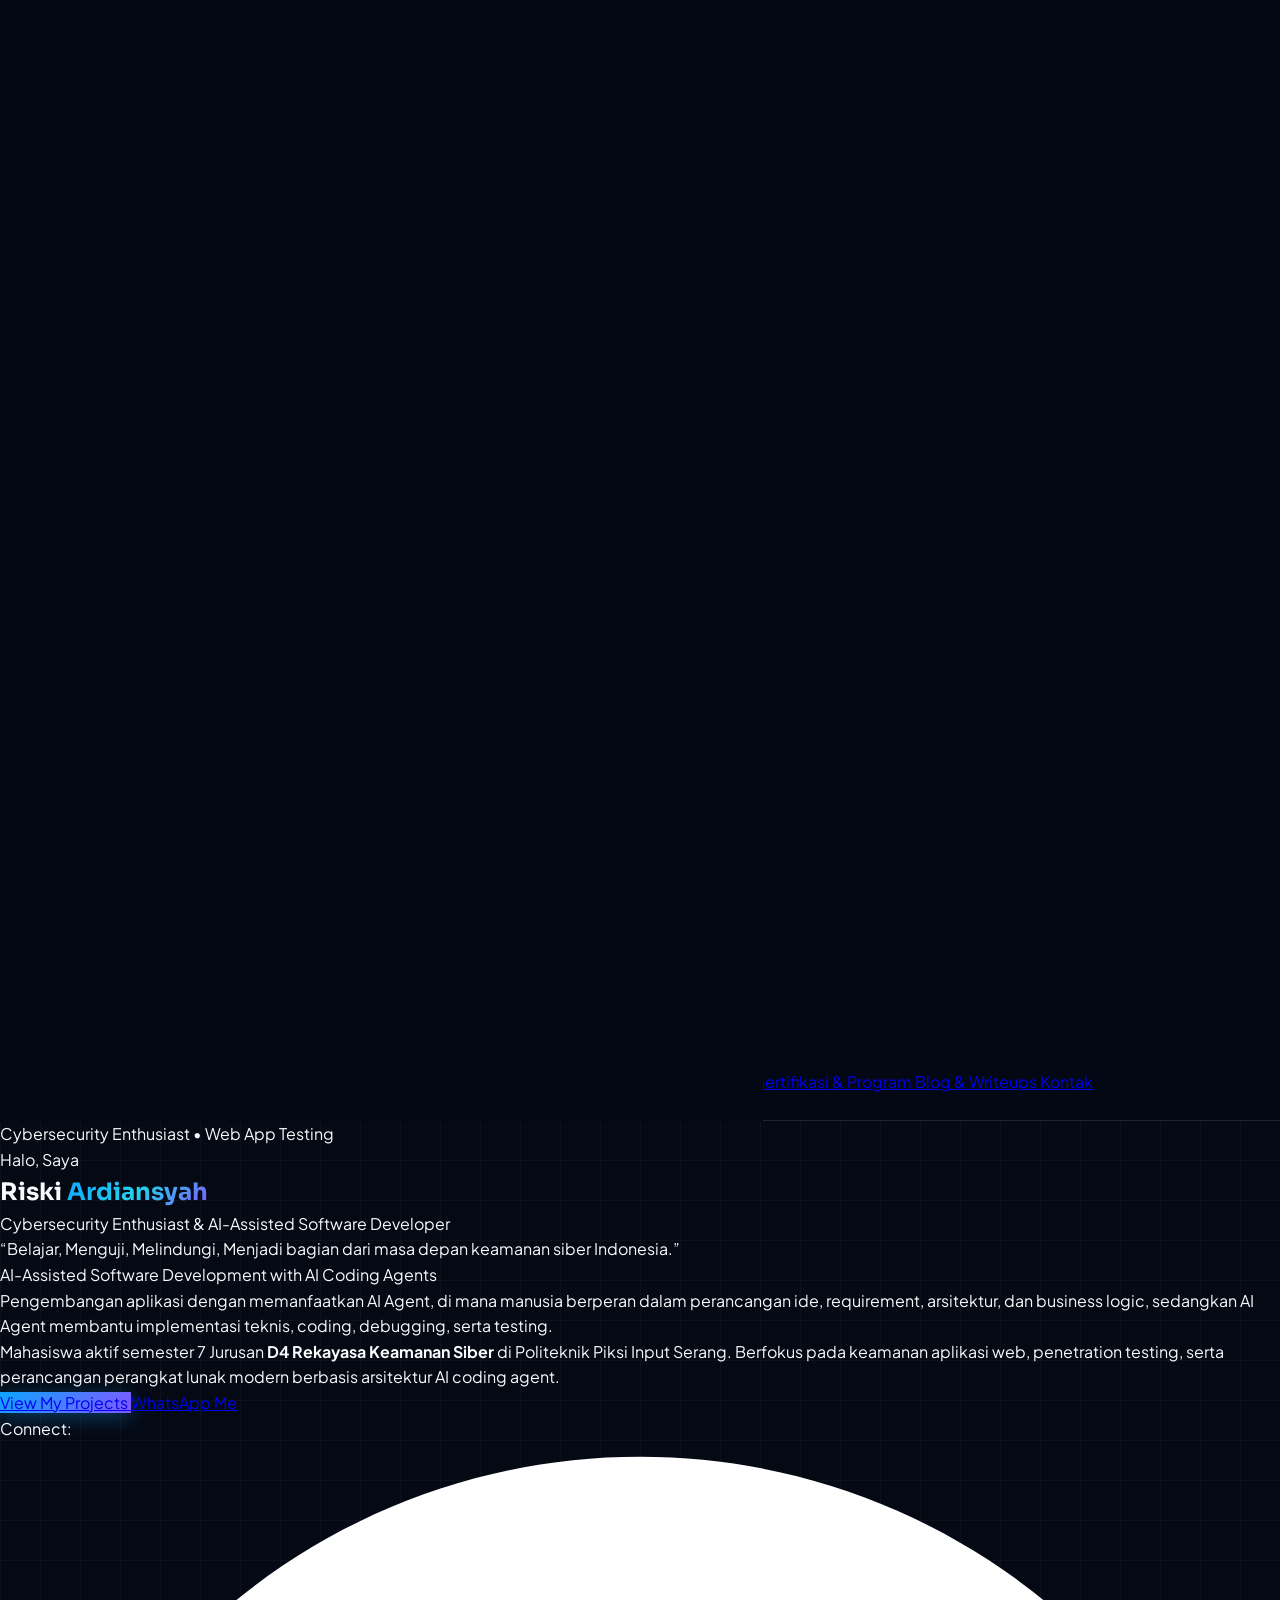
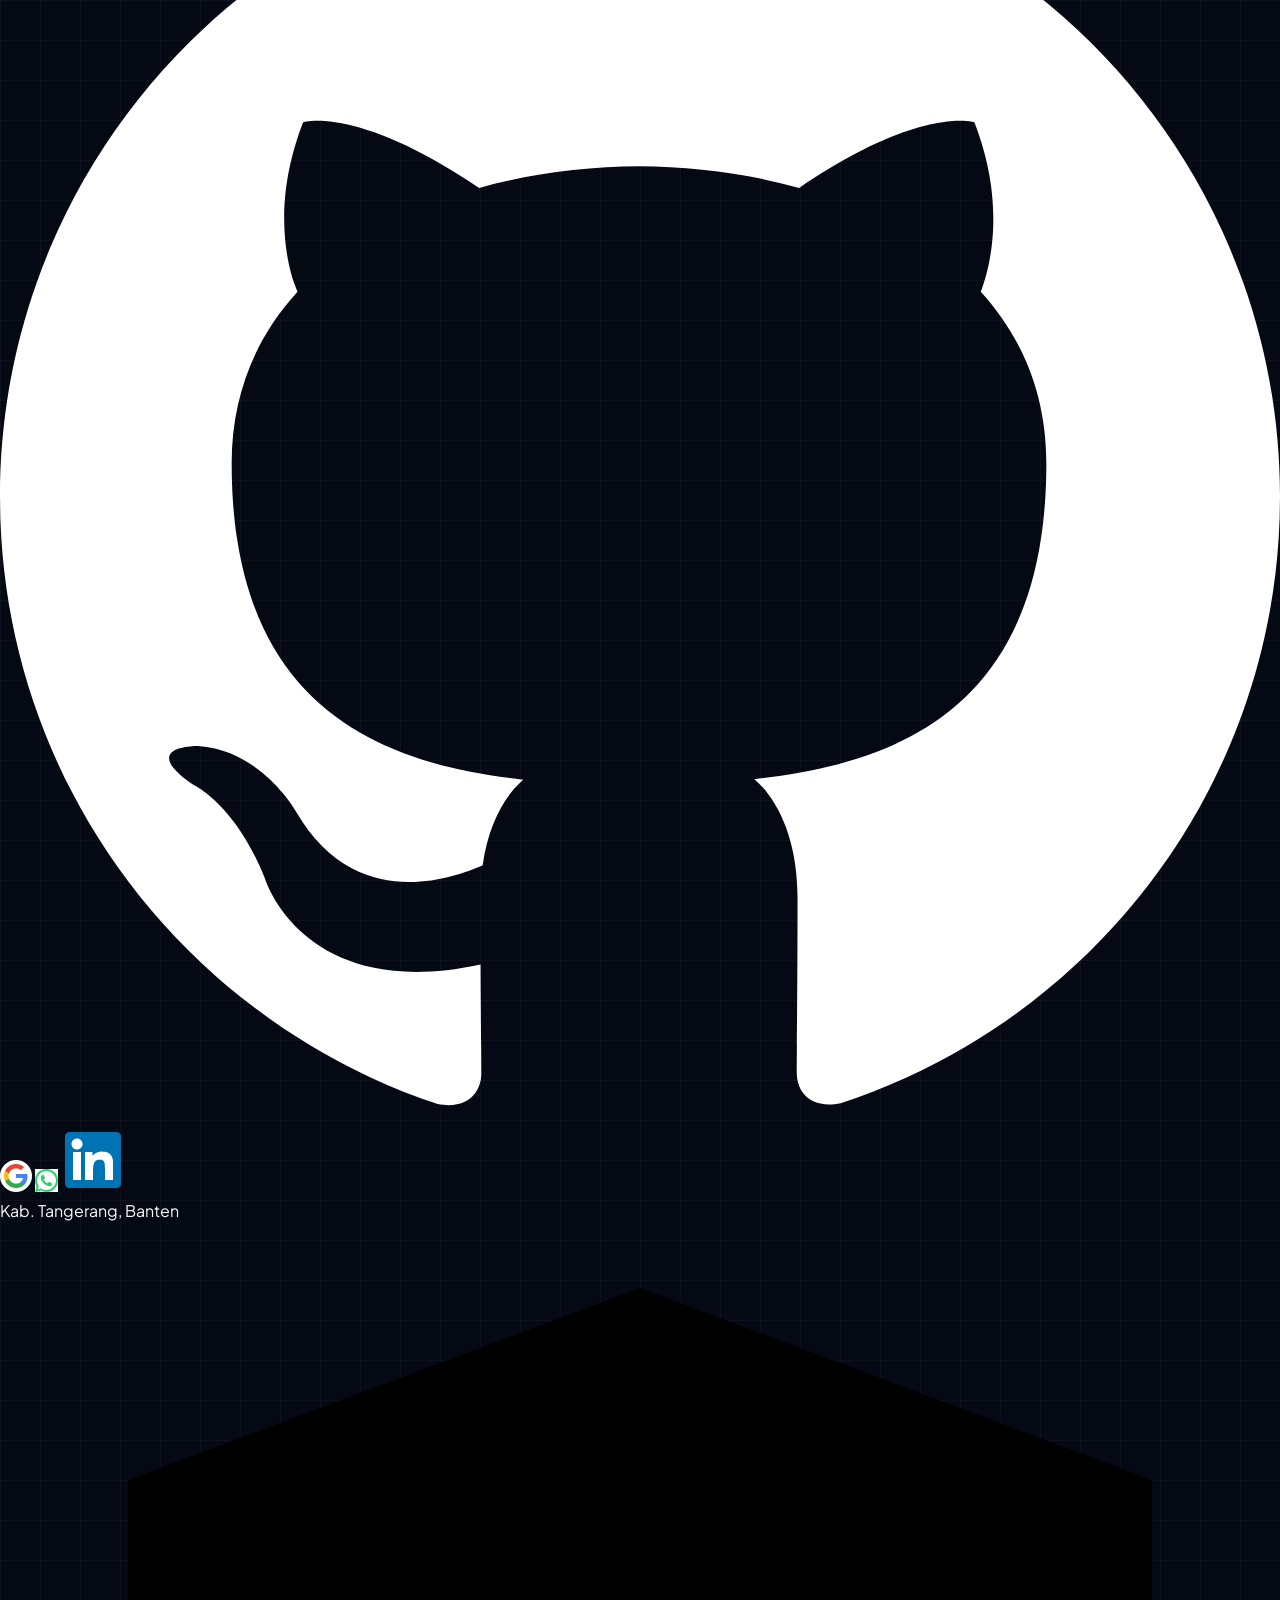
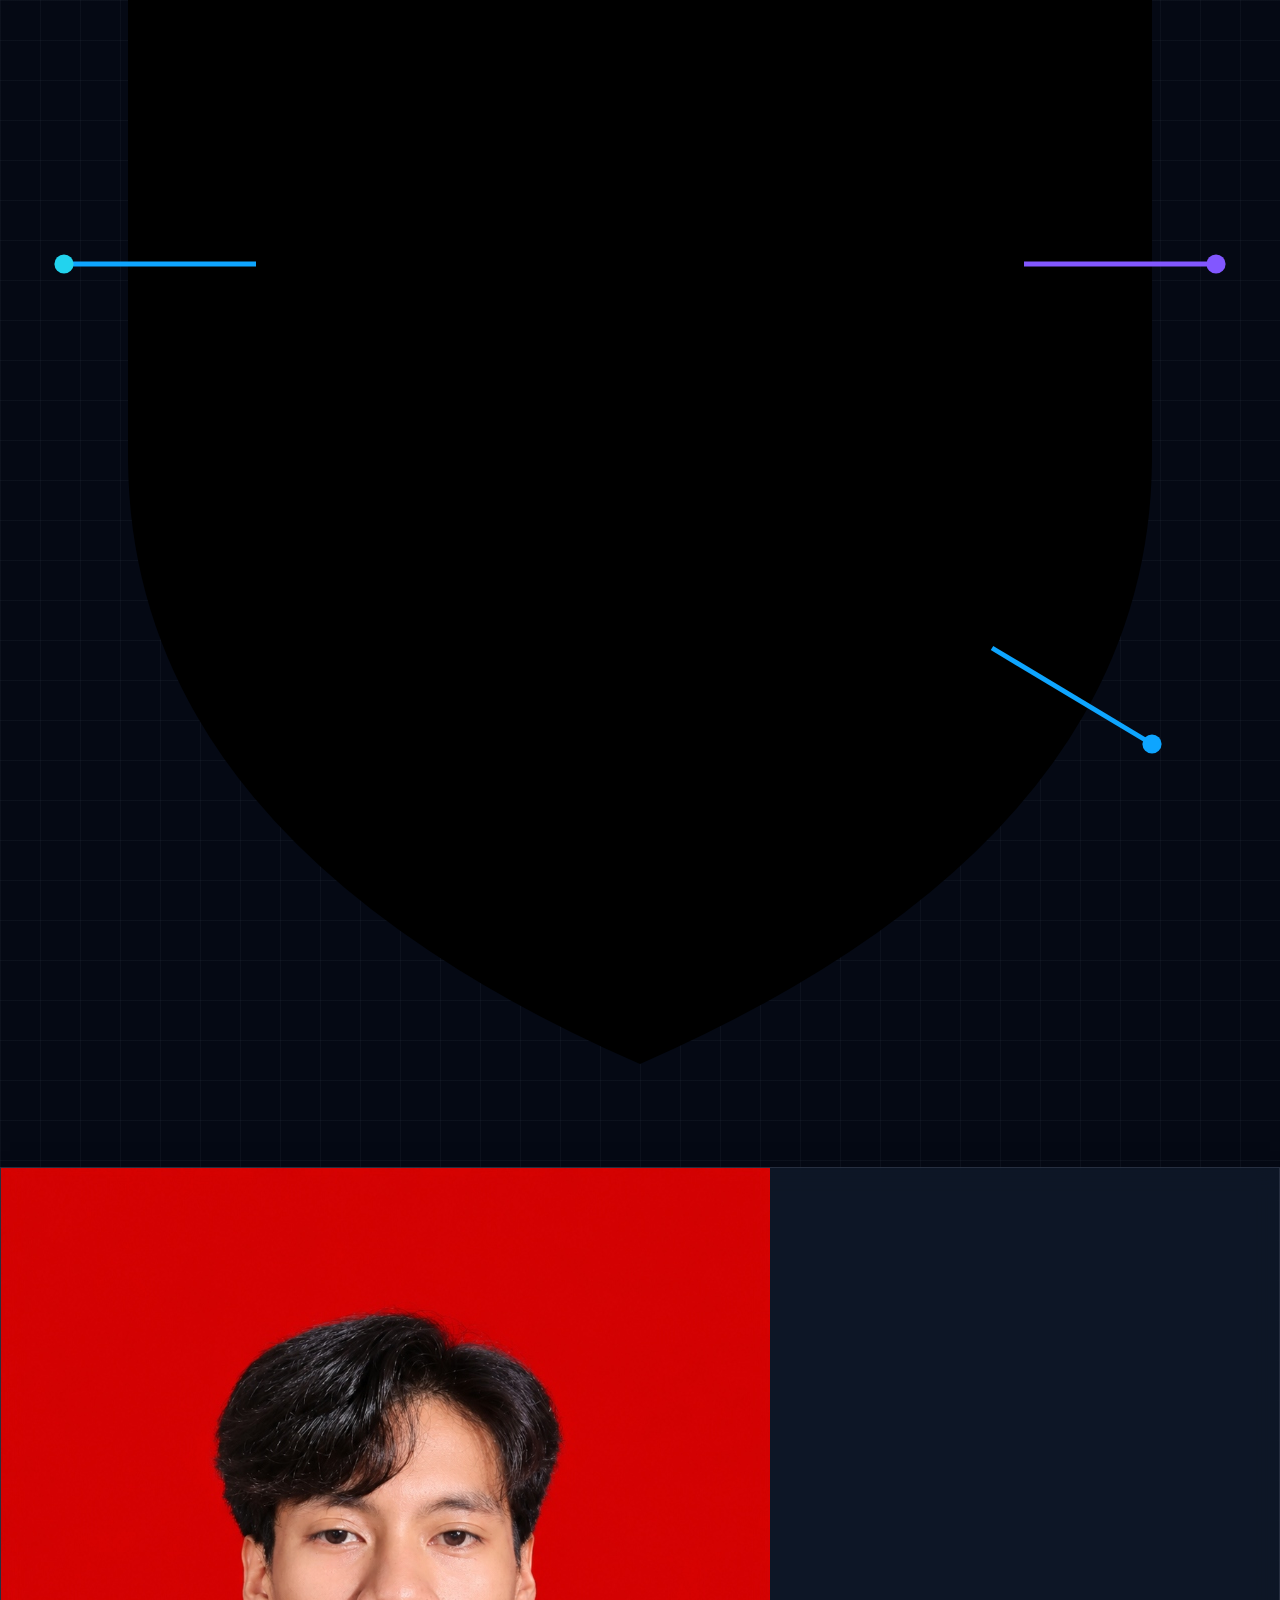
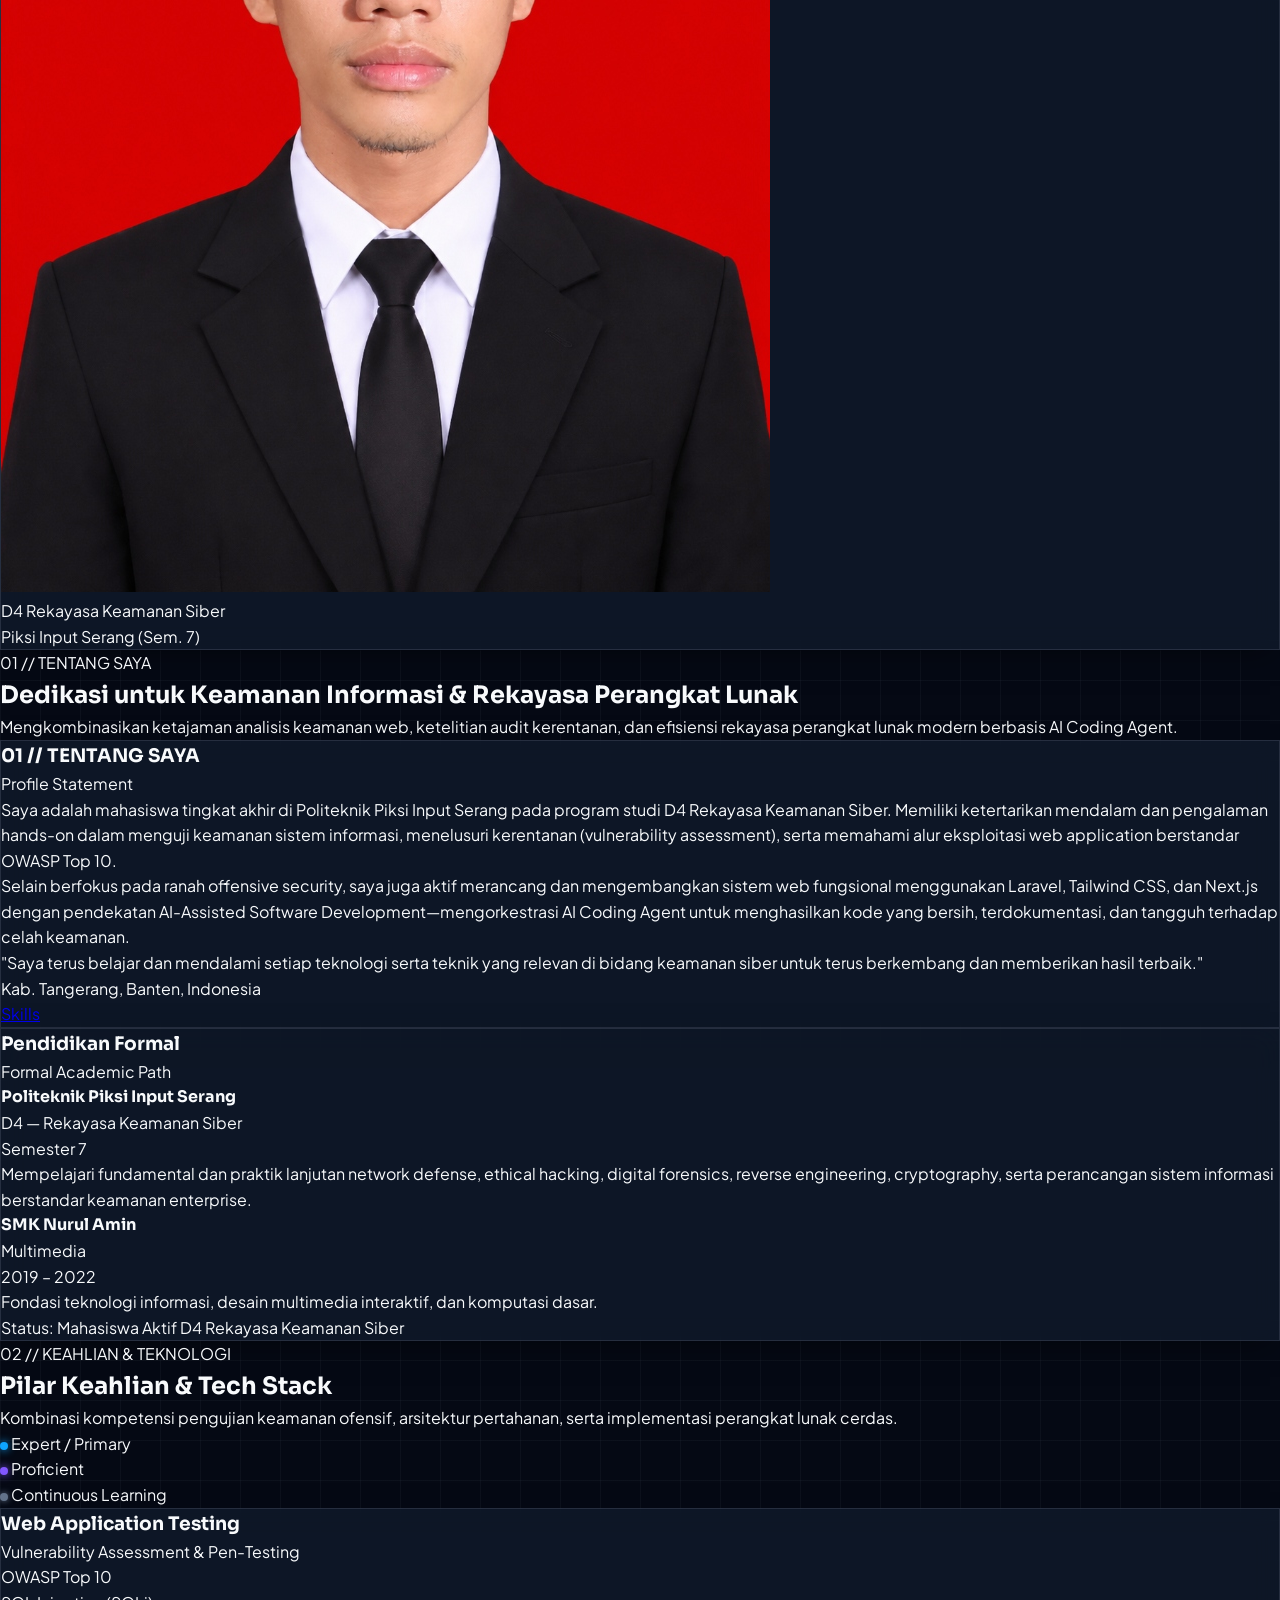
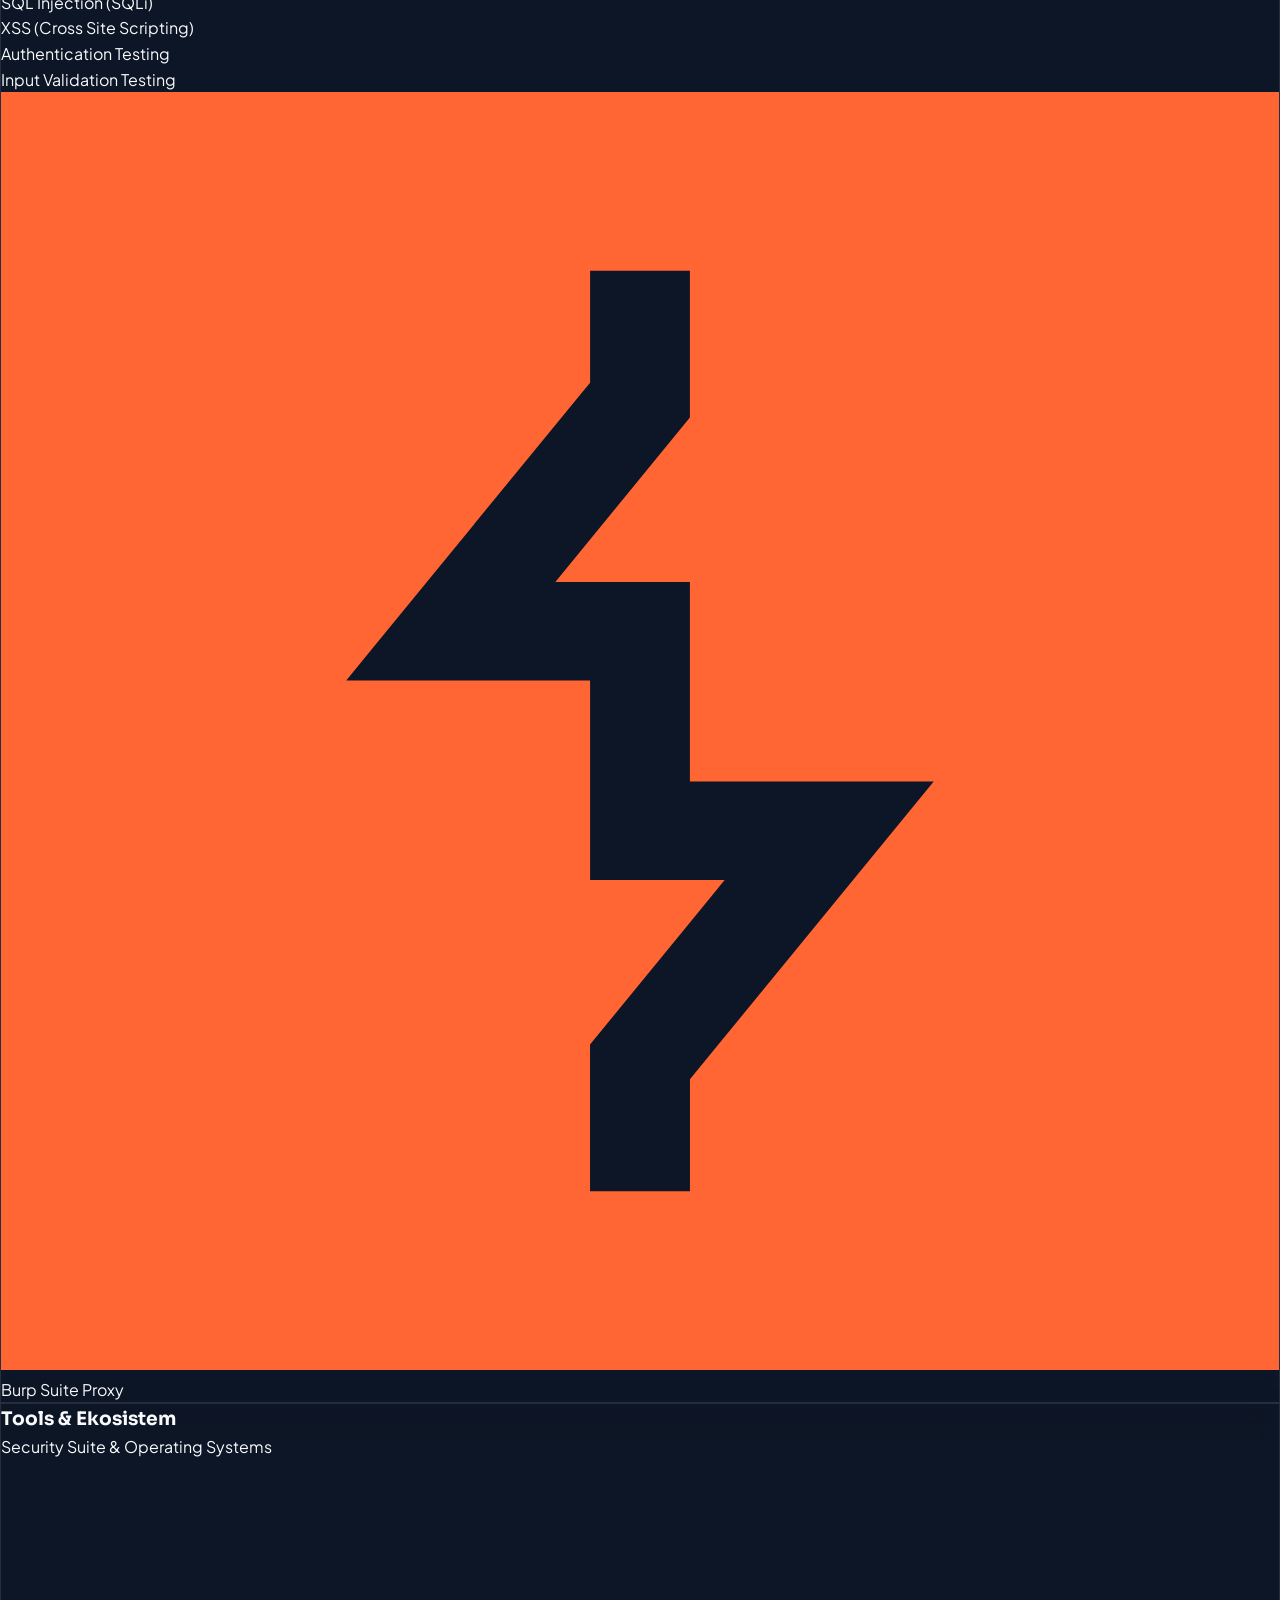
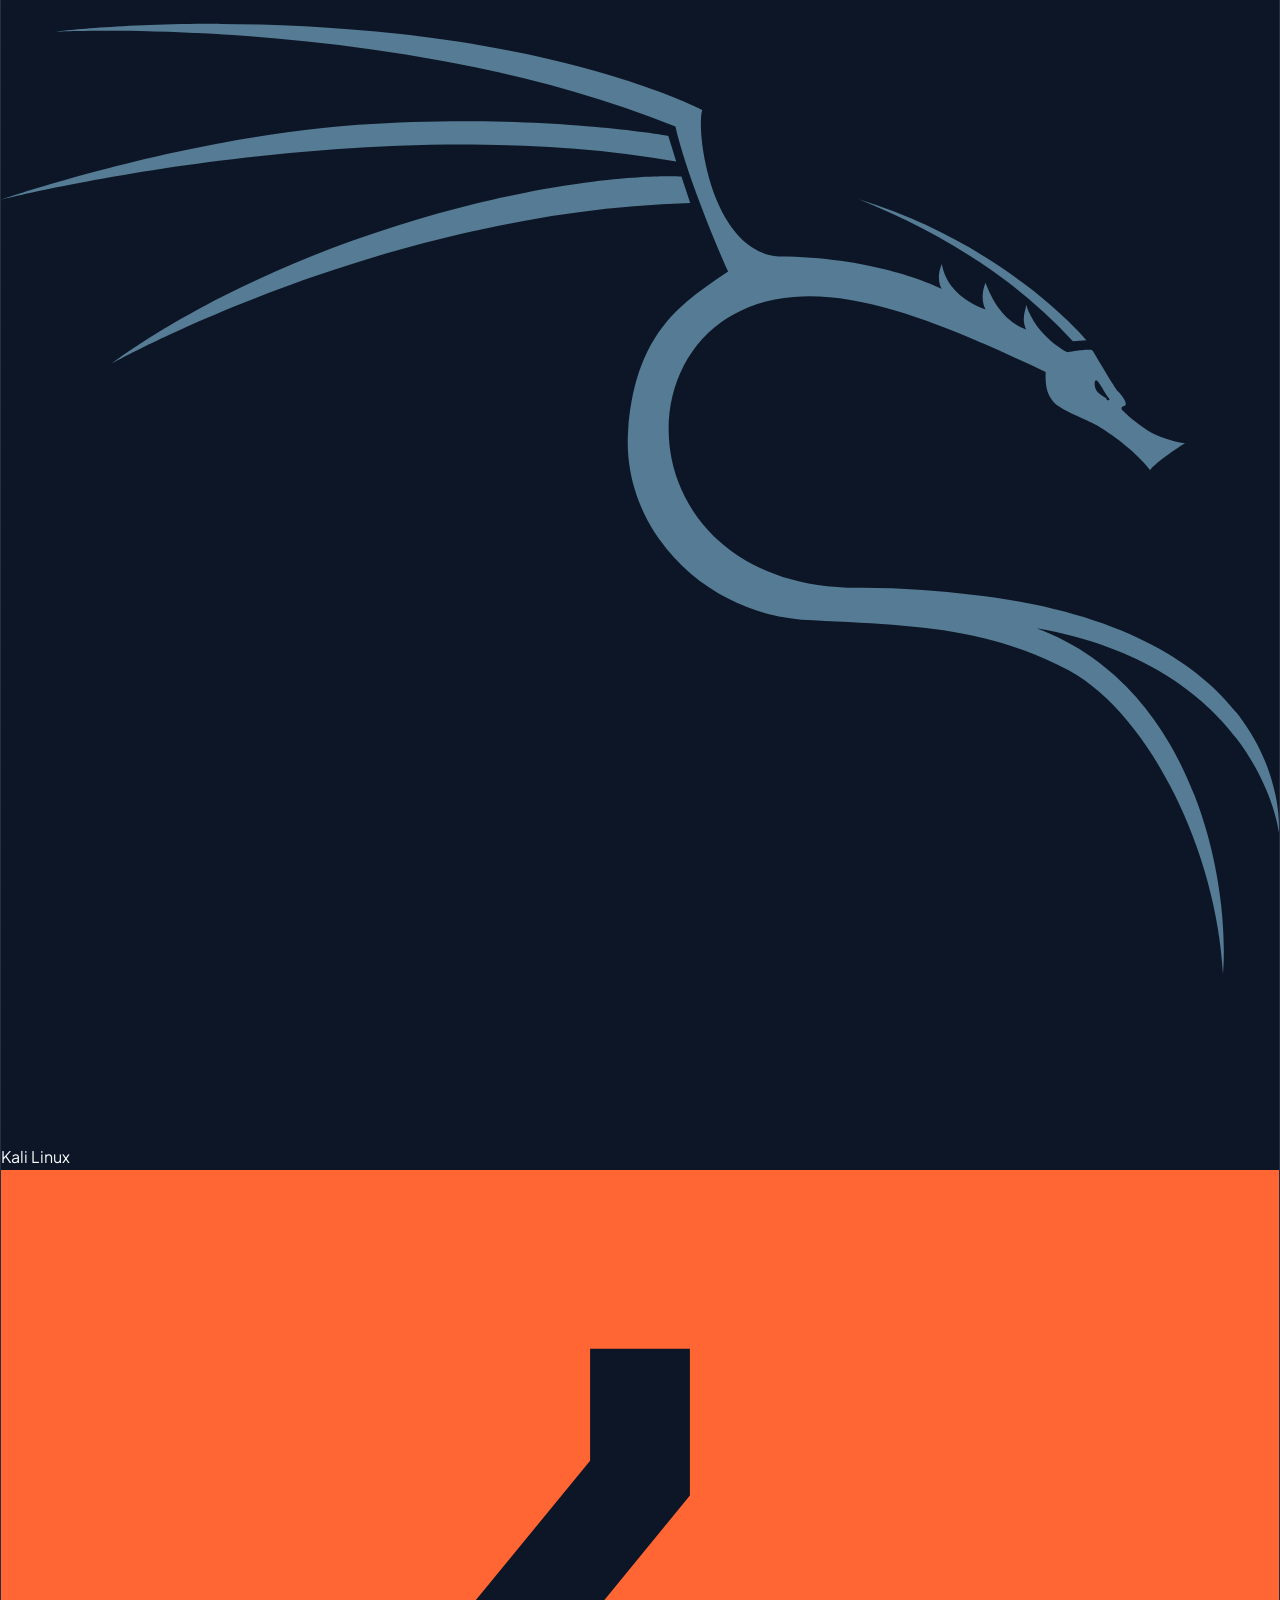
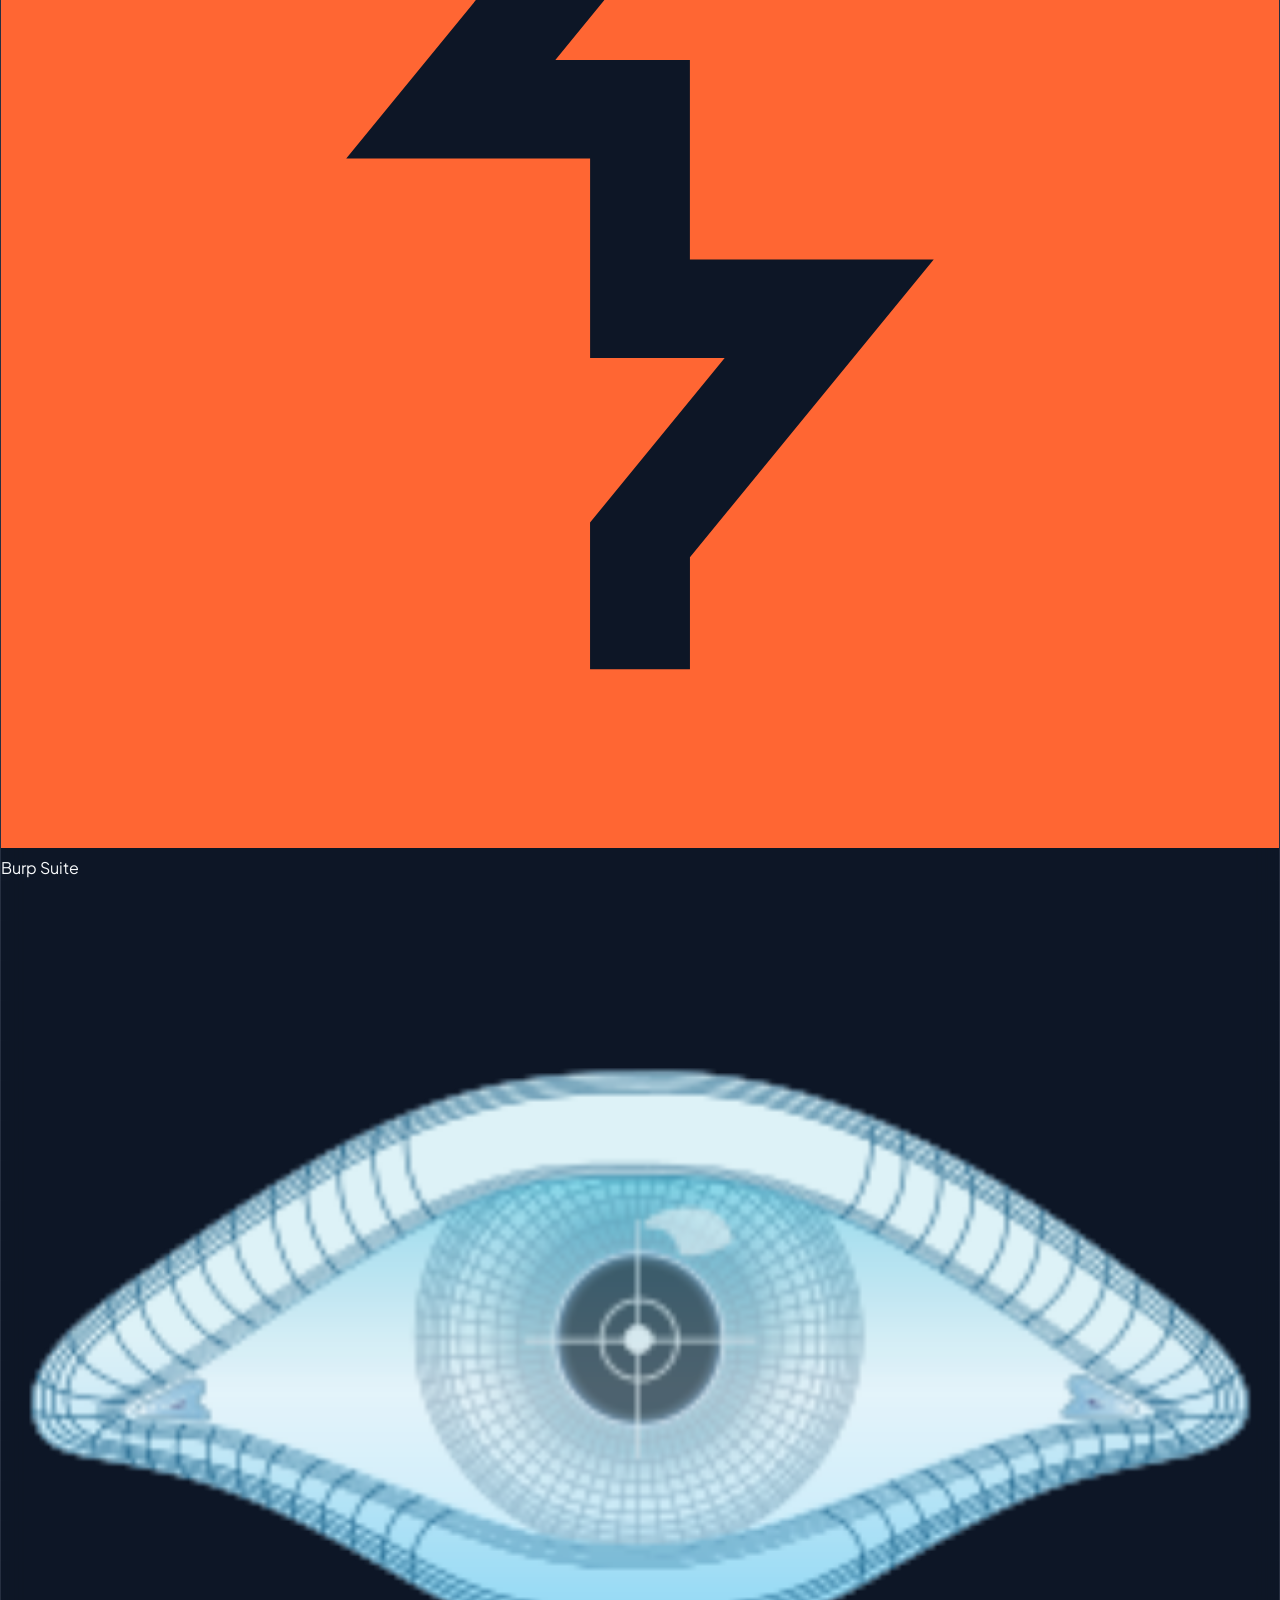
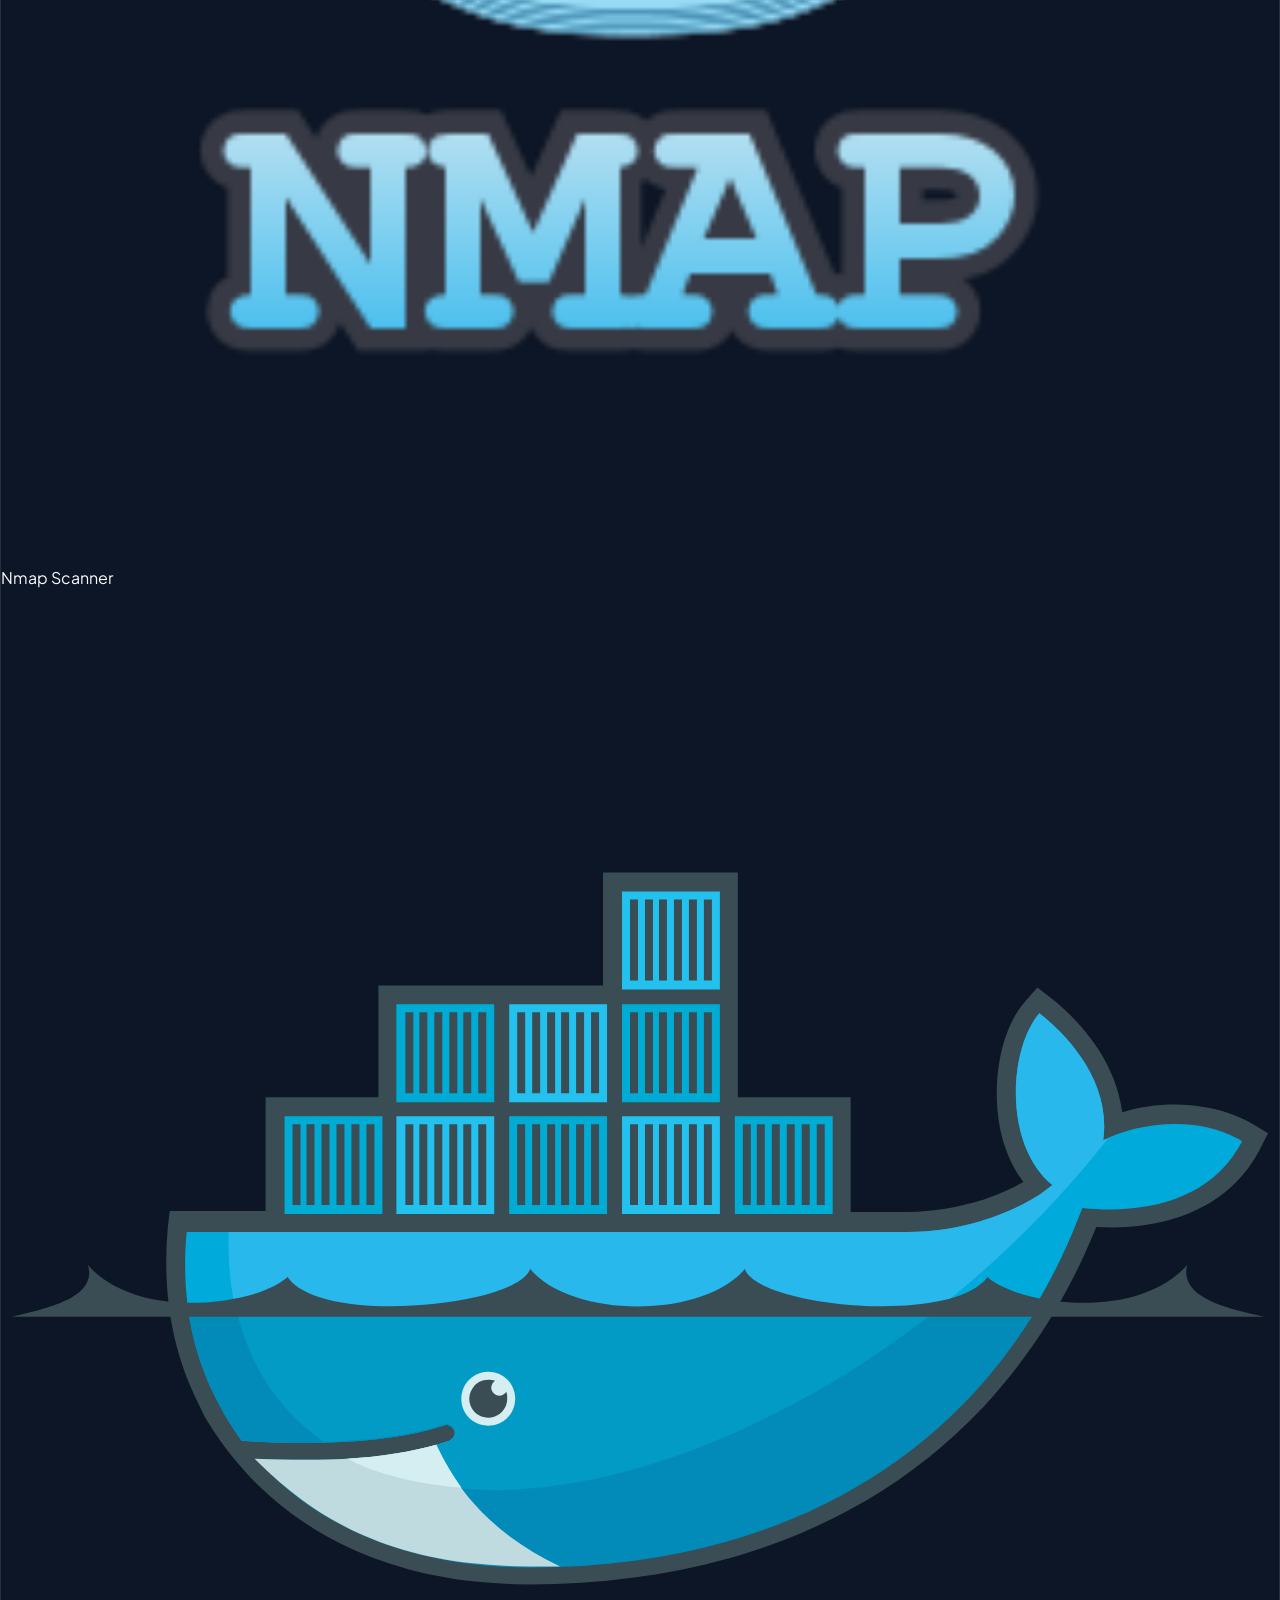
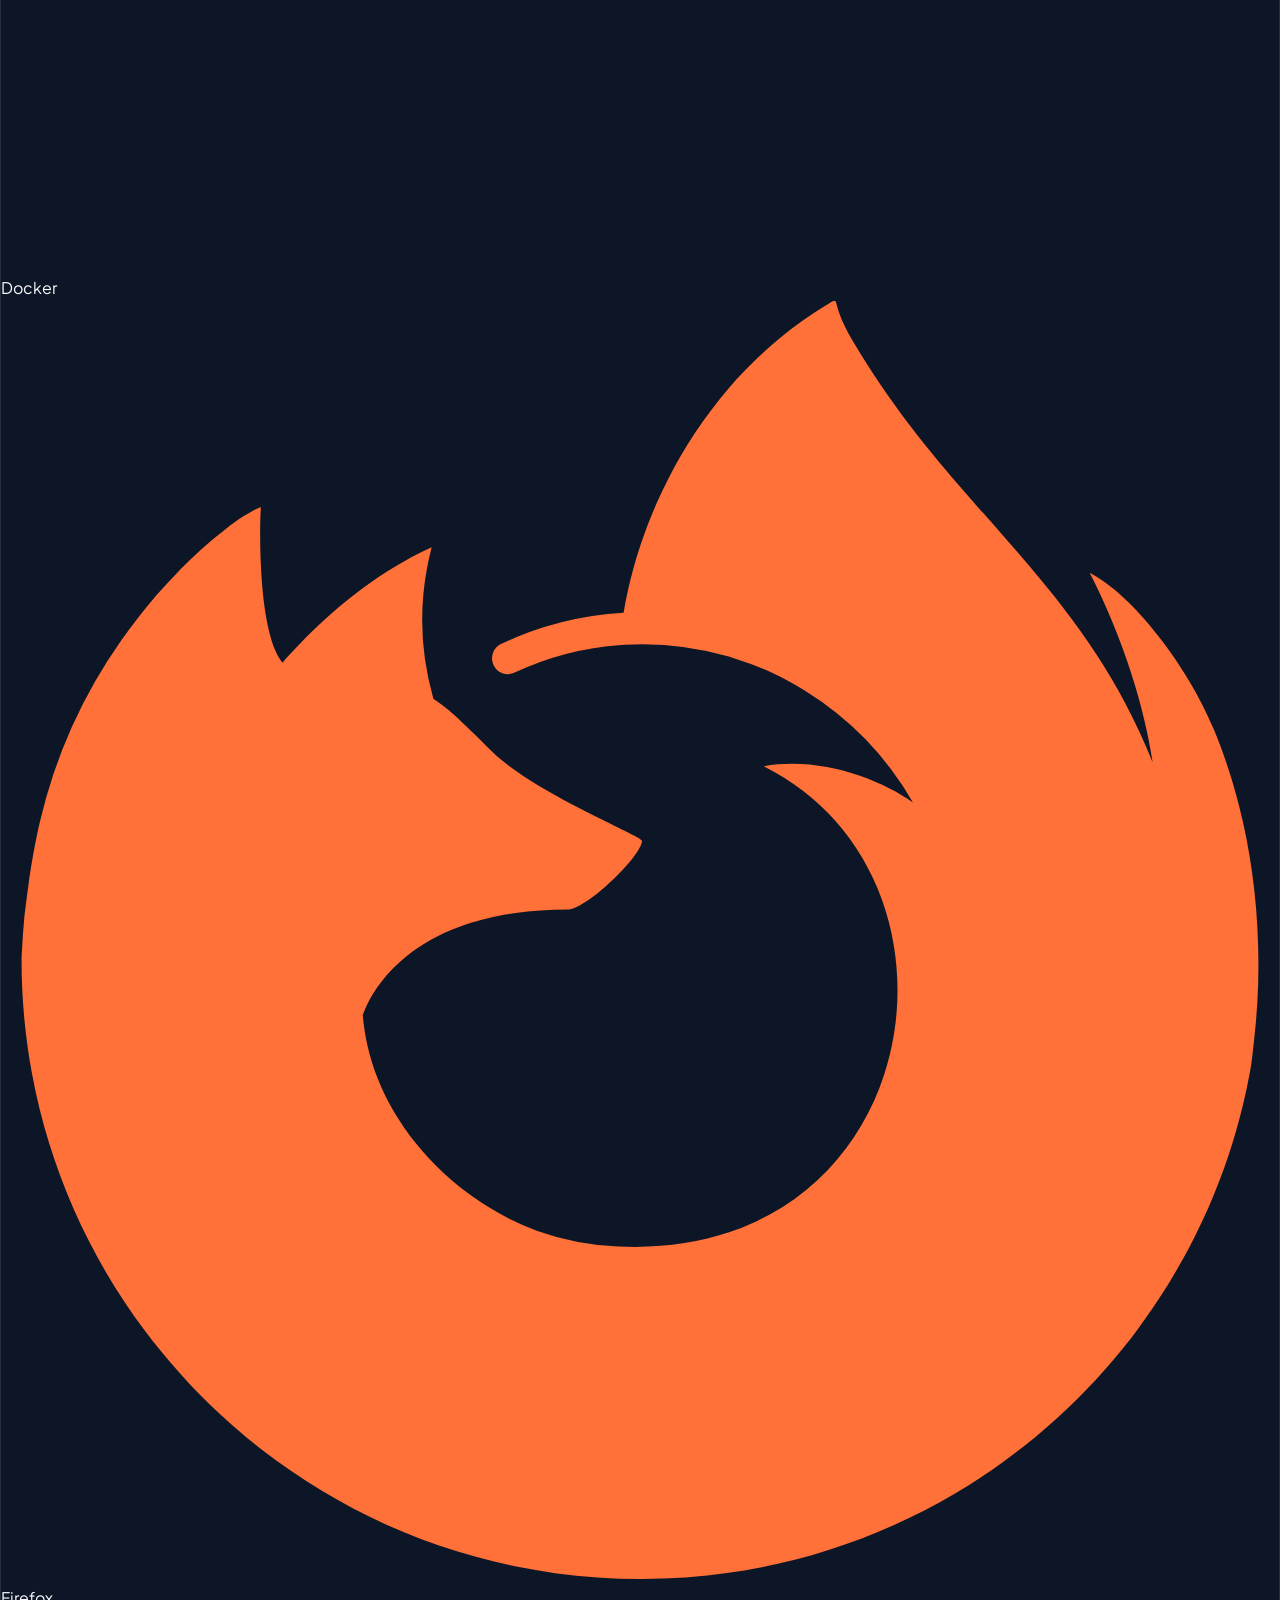
==== commit f889e1c9: "feat: add Master Admin CMS Panel for live editing all website content with export/import and floatin" ====
--- a/index.html
+++ b/index.html
@@ -191,10 +191,10 @@
 
           <div class="space-y-2">
             <p data-i18n="hero.greeting" class="text-base sm:text-lg font-medium text-slate-400">Hello, I'm</p>
-            <h1 class="text-4xl sm:text-6xl lg:text-6xl font-extrabold tracking-tight font-heading leading-tight">
+            <h1 id="hero-display-name" class="text-4xl sm:text-6xl lg:text-6xl font-extrabold tracking-tight font-heading leading-tight">
               Riski <span class="gradient-text">Ardiansyah</span>
             </h1>
-            <p data-i18n="hero.role" class="text-lg sm:text-xl font-semibold text-cyan-300 font-mono pt-1">
+            <p id="hero-display-role" data-i18n="hero.role" class="text-lg sm:text-xl font-semibold text-cyan-300 font-mono pt-1">
               Cybersecurity Enthusiast &amp; AI-Assisted Software Developer
             </p>
           </div>
@@ -202,21 +202,21 @@
           <!-- Official CV Quote -->
           <div class="relative p-4 rounded-xl bg-[#0A1222]/80 border-l-4 border-cyan-400 border-y border-r border-slate-800/80 text-sm italic text-slate-200">
             <i data-lucide="quote" class="w-4 h-4 text-cyan-400 inline-block mr-1 opacity-70"></i>
-            <span data-i18n="hero.quote">“Belajar, Menguji, Melindungi, Menjadi bagian dari masa depan keamanan siber Indonesia.”</span>
+            <span id="hero-display-quote" data-i18n="hero.quote">“Belajar, Menguji, Melindungi, Menjadi bagian dari masa depan keamanan siber Indonesia.”</span>
           </div>
 
           <!-- AI-Assisted Software Development Highlight Box -->
           <div class="p-4 rounded-2xl bg-[#0A1222]/95 border border-cyan-500/40 space-y-2 relative overflow-hidden shadow-lg shadow-cyan-500/10">
             <div class="flex items-center gap-2 text-cyan-300 text-xs font-mono font-bold tracking-wide">
               <i data-lucide="bot" class="w-4 h-4 text-cyan-400"></i>
-              <span data-i18n="hero.ai_title">AI-Assisted Software Development with AI Coding Agents</span>
-            </div>
-            <p data-i18n="hero.ai_desc" class="text-slate-300 text-xs sm:text-sm leading-relaxed">
+              <span id="hero-display-ai-title" data-i18n="hero.ai_title">AI-Assisted Software Development with AI Coding Agents</span>
+            </div>
+            <p id="hero-display-ai-desc" data-i18n="hero.ai_desc" class="text-slate-300 text-xs sm:text-sm leading-relaxed">
               Pengembangan aplikasi dengan memanfaatkan AI Agent, di mana manusia berperan dalam perancangan ide, requirement, arsitektur, dan business logic, sedangkan AI Agent membantu implementasi teknis, coding, debugging, serta testing.
             </p>
           </div>
 
-          <p data-i18n-html="hero.bio" class="text-slate-300 text-xs sm:text-sm max-w-2xl leading-relaxed">
+          <p id="hero-display-bio" data-i18n-html="hero.bio" class="text-slate-300 text-xs sm:text-sm max-w-2xl leading-relaxed">
             Mahasiswa aktif semester 7 Jurusan <strong>D4 Rekayasa Keamanan Siber</strong> di Politeknik Piksi Input Serang. Berfokus pada keamanan aplikasi web, penetration testing, serta perancangan perangkat lunak modern berbasis arsitektur AI coding agent.
           </p>
 
@@ -227,7 +227,7 @@
               <i data-lucide="arrow-right" class="w-4 h-4"></i>
             </a>
 
-            <a href="https://wa.me/6283875644210" target="_blank" rel="noreferrer" class="w-full sm:w-auto px-6 py-3.5 rounded-xl bg-emerald-950/60 border border-emerald-500/40 text-emerald-300 hover:text-white hover:bg-emerald-900/60 text-sm font-semibold flex items-center justify-center gap-2 transition hover:scale-105">
+            <a id="hero-wa-btn" href="https://wa.me/6283875644210" target="_blank" rel="noreferrer" class="w-full sm:w-auto px-6 py-3.5 rounded-xl bg-emerald-950/60 border border-emerald-500/40 text-emerald-300 hover:text-white hover:bg-emerald-900/60 text-sm font-semibold flex items-center justify-center gap-2 transition hover:scale-105">
               <i data-lucide="phone-call" class="w-4 h-4 text-emerald-400"></i>
               <span data-i18n="hero.btn_wa">WhatsApp Me</span>
             </a>
@@ -284,7 +284,7 @@
               <div class="w-full h-full rounded-[22px] overflow-hidden bg-gradient-to-b from-[#0A1222] via-[#101B2D] to-[#050914] relative flex items-center justify-center">
                 
                 <!-- Portrait Image: Real Riski Hero Image -->
-                <img src="assets/img/riski_hero.jpg?v=16" alt="Riski Ardiansyah - Cybersecurity & Web Developer" class="w-full h-full object-cover object-top filter contrast-105">
+                <img id="hero-avatar-img" src="assets/img/riski_hero.jpg?v=16" alt="Riski Ardiansyah - Cybersecurity & Web Developer" class="w-full h-full object-cover object-top filter contrast-105">
 
                 <!-- Inner Gradient Shade for integration -->
                 <div class="absolute inset-0 bg-gradient-to-t from-[#050914] via-transparent to-transparent opacity-80 pointer-events-none"></div>
@@ -295,8 +295,8 @@
                     <i data-lucide="shield-check" class="w-5 h-5"></i>
                   </div>
                   <div class="overflow-hidden">
-                    <p data-i18n="hero.badge_degree" class="text-xs font-bold text-white truncate">D4 Rekayasa Keamanan Siber</p>
-                    <p data-i18n="hero.badge_campus" class="text-[10px] font-mono text-cyan-300">Piksi Input Serang (Sem. 7)</p>
+                    <p id="hero-badge-degree" data-i18n="hero.badge_degree" class="text-xs font-bold text-white truncate">D4 Rekayasa Keamanan Siber</p>
+                    <p id="hero-badge-campus" data-i18n="hero.badge_campus" class="text-[10px] font-mono text-cyan-300">Piksi Input Serang (Sem. 7)</p>
                   </div>
                   <div class="ml-auto w-2 h-2 rounded-full bg-emerald-400" title="Active Student"></div>
                 </div>
@@ -717,7 +717,7 @@
       </div>
 
       <!-- Project Cards Grid: Modern Sleek Image-Free List -->
-      <div class="space-y-4">
+      <div id="projects-list-container" class="space-y-4">
 
         <!-- 1. ExamBro CBT -->
         <div class="project-list-card glass-panel rounded-2xl p-5 sm:p-6 border border-slate-800 hover:border-cyan-500/50 hover:shadow-[0_0_25px_rgba(34,211,238,0.15)] transition-all duration-300 flex flex-col lg:flex-row lg:items-center justify-between gap-5 relative group" data-aos="fade-up" data-aos-duration="700">
@@ -1643,13 +1643,523 @@
     </div>
   </div>
 
+  
+  <!-- ======================================================== -->
+  <!-- MASTER OWNER ADMIN FLOATING BAR & COMPREHENSIVE CMS MODAL -->
+  <!-- ======================================================== -->
+
+  <!-- Floating Owner Control Bar (Appears when logged in) -->
+  <div id="owner-floating-bar" class="hidden fixed bottom-6 left-1/2 -translate-x-1/2 z-40 px-4 py-2.5 rounded-2xl bg-[#070D1A]/95 border border-cyan-500/50 backdrop-blur-xl shadow-[0_0_35px_rgba(34,211,238,0.3)] items-center gap-3 animate-fadeIn">
+    <div class="flex items-center gap-2 pr-3 border-r border-slate-700/80 text-xs font-mono text-cyan-300 shrink-0">
+      <span class="w-2 h-2 rounded-full bg-emerald-400 animate-pulse"></span>
+      <span class="font-bold hidden sm:inline">OWNER ACCESS</span>
+      <span class="font-bold sm:hidden">OWNER</span>
+    </div>
+    <button onclick="openMasterAdminModal('hero')" class="px-3.5 py-1.5 rounded-xl gradient-btn text-white text-xs font-bold flex items-center gap-1.5 hover:scale-105 transition shadow-sm">
+      <i data-lucide="sliders" class="w-3.5 h-3.5"></i>
+      <span>⚙️ Edit Isi Web</span>
+    </button>
+    <button onclick="openAddCertModal()" class="px-3 py-1.5 rounded-xl bg-purple-950/80 border border-purple-500/40 text-purple-300 hover:text-white text-xs font-semibold flex items-center gap-1.5 transition">
+      <i data-lucide="award" class="w-3.5 h-3.5"></i>
+      <span class="hidden sm:inline">+ Sertifikat</span>
+    </button>
+    <button onclick="logoutAdmin()" class="p-1.5 rounded-xl bg-red-950/60 border border-red-500/40 text-red-400 hover:text-white text-xs font-mono transition" title="Logout Sesi Owner">
+      <i data-lucide="log-out" class="w-4 h-4"></i>
+    </button>
+  </div>
+
+  <!-- Master Content Management & Admin Panel Modal -->
+  <div id="master-admin-panel-modal" class="hidden fixed inset-0 z-50 bg-black/90 backdrop-blur-md items-center justify-center p-2 sm:p-4 md:p-6 overflow-hidden">
+    <div class="glass-panel w-full max-w-5xl rounded-2xl border border-cyan-500/60 bg-[#070D1A] flex flex-col h-[94vh] max-h-[880px] shadow-[0_0_60px_rgba(34,211,238,0.25)] relative overflow-hidden animate-fadeIn">
+      
+      <!-- Modal Header -->
+      <div class="p-4 sm:p-5 border-b border-slate-800 flex items-center justify-between shrink-0 bg-[#0A1222]/80">
+        <div class="flex items-center gap-3">
+          <div class="w-10 h-10 rounded-xl bg-cyan-950 border border-cyan-500/40 flex items-center justify-center text-cyan-400 shadow-[0_0_15px_rgba(34,211,238,0.3)]">
+            <i data-lucide="shield-check" class="w-5 h-5"></i>
+          </div>
+          <div>
+            <div class="flex items-center gap-2">
+              <span class="text-[10px] font-mono tracking-widest uppercase px-2 py-0.5 rounded bg-cyan-950/80 border border-cyan-500/50 text-cyan-300">
+                MASTER ADMIN PANEL • OWNER MODE
+              </span>
+            </div>
+            <h3 class="text-base sm:text-lg font-bold font-heading text-white">Kelola &amp; Edit Seluruh Konten Website</h3>
+          </div>
+        </div>
+
+        <div class="flex items-center gap-2">
+          <button type="button" onclick="handleMasterAdminSave()" class="px-4 py-2 rounded-xl gradient-btn text-white text-xs font-bold flex items-center gap-1.5 shadow-md shadow-cyan-500/25 hover:brightness-110 transition">
+            <i data-lucide="save" class="w-3.5 h-3.5"></i>
+            <span class="hidden sm:inline">Simpan Semua Perubahan</span>
+            <span class="sm:hidden">Simpan</span>
+          </button>
+          <button type="button" onclick="closeMasterAdminModal()" class="p-2 rounded-xl bg-slate-900 border border-slate-800 text-slate-400 hover:text-white transition">
+            <i data-lucide="x" class="w-5 h-5"></i>
+          </button>
+        </div>
+      </div>
+
+      <!-- Modal Body (Sidebar + Content) -->
+      <div class="flex flex-col md:flex-row flex-1 overflow-hidden">
+        
+        <!-- Sidebar Navigation Tabs -->
+        <div class="w-full md:w-60 border-b md:border-b-0 md:border-r border-slate-800 bg-[#0A1222]/50 p-2 sm:p-3 flex md:flex-col gap-1.5 overflow-x-auto md:overflow-y-auto shrink-0">
+          <button type="button" onclick="switchAdminTab('hero')" id="tab-btn-hero" class="admin-tab-btn active-tab w-full px-3.5 py-2.5 rounded-xl text-left text-xs font-semibold flex items-center gap-2.5 transition shrink-0 whitespace-nowrap">
+            <i data-lucide="user" class="w-4 h-4 text-cyan-400"></i>
+            <span>1. Profil &amp; Hero</span>
+          </button>
+          <button type="button" onclick="switchAdminTab('about')" id="tab-btn-about" class="admin-tab-btn w-full px-3.5 py-2.5 rounded-xl text-left text-xs font-semibold flex items-center gap-2.5 transition shrink-0 whitespace-nowrap text-slate-400 hover:text-white hover:bg-slate-900/50">
+            <i data-lucide="file-text" class="w-4 h-4 text-purple-400"></i>
+            <span>2. Tentang Saya</span>
+          </button>
+          <button type="button" onclick="switchAdminTab('projects')" id="tab-btn-projects" class="admin-tab-btn w-full px-3.5 py-2.5 rounded-xl text-left text-xs font-semibold flex items-center gap-2.5 transition shrink-0 whitespace-nowrap text-slate-400 hover:text-white hover:bg-slate-900/50">
+            <i data-lucide="folder-git-2" class="w-4 h-4 text-emerald-400"></i>
+            <span>3. Proyek &amp; Portofolio</span>
+          </button>
+          <button type="button" onclick="switchAdminTab('skills')" id="tab-btn-skills" class="admin-tab-btn w-full px-3.5 py-2.5 rounded-xl text-left text-xs font-semibold flex items-center gap-2.5 transition shrink-0 whitespace-nowrap text-slate-400 hover:text-white hover:bg-slate-900/50">
+            <i data-lucide="cpu" class="w-4 h-4 text-blue-400"></i>
+            <span>4. Keahlian &amp; Pilar</span>
+          </button>
+          <button type="button" onclick="switchAdminTab('contact')" id="tab-btn-contact" class="admin-tab-btn w-full px-3.5 py-2.5 rounded-xl text-left text-xs font-semibold flex items-center gap-2.5 transition shrink-0 whitespace-nowrap text-slate-400 hover:text-white hover:bg-slate-900/50">
+            <i data-lucide="phone" class="w-4 h-4 text-amber-400"></i>
+            <span>5. Kontak &amp; Medsos</span>
+          </button>
+          <button type="button" onclick="switchAdminTab('certs')" id="tab-btn-certs" class="admin-tab-btn w-full px-3.5 py-2.5 rounded-xl text-left text-xs font-semibold flex items-center gap-2.5 transition shrink-0 whitespace-nowrap text-slate-400 hover:text-white hover:bg-slate-900/50">
+            <i data-lucide="award" class="w-4 h-4 text-pink-400"></i>
+            <span>6. Sertifikasi (31+)</span>
+          </button>
+          <button type="button" onclick="switchAdminTab('backup')" id="tab-btn-backup" class="admin-tab-btn w-full px-3.5 py-2.5 rounded-xl text-left text-xs font-semibold flex items-center gap-2.5 transition shrink-0 whitespace-nowrap text-slate-400 hover:text-white hover:bg-slate-900/50">
+            <i data-lucide="database" class="w-4 h-4 text-cyan-400"></i>
+            <span>7. Backup &amp; Reset</span>
+          </button>
+        </div>
+
+        <!-- Tab Content Panes -->
+        <div class="flex-1 p-4 sm:p-6 overflow-y-auto space-y-6 bg-[#070D1A]/95 text-slate-300">
+          
+          <!-- PANE 1: HERO & PROFILE -->
+          <div id="pane-hero" class="admin-pane space-y-5">
+            <div class="border-b border-slate-800/80 pb-3">
+              <h4 class="text-sm font-bold text-white font-mono flex items-center gap-2">
+                <i data-lucide="user" class="w-4 h-4 text-cyan-400"></i>
+                <span>Pengaturan Profil Utama &amp; Tampilan Hero</span>
+              </h4>
+              <p class="text-xs text-slate-400 mt-1">Ubah nama, peran, quote, bio singkat, dan foto header di halaman paling atas website.</p>
+            </div>
+
+            <div class="grid grid-cols-1 sm:grid-cols-2 gap-4">
+              <div>
+                <label class="block text-xs font-mono text-cyan-300 mb-1">Nama Depan *</label>
+                <input type="text" id="adm-hero-first-name" class="w-full px-3.5 py-2.5 rounded-xl bg-[#0A1222] border border-slate-700/80 text-white text-xs font-sans focus:outline-none focus:border-cyan-400">
+              </div>
+              <div>
+                <label class="block text-xs font-mono text-cyan-300 mb-1">Nama Belakang (Gradient Text) *</label>
+                <input type="text" id="adm-hero-last-name" class="w-full px-3.5 py-2.5 rounded-xl bg-[#0A1222] border border-slate-700/80 text-white text-xs font-sans focus:outline-none focus:border-cyan-400">
+              </div>
+            </div>
+
+            <div>
+              <label class="block text-xs font-mono text-cyan-300 mb-1">Headline / Role Utama *</label>
+              <input type="text" id="adm-hero-role" class="w-full px-3.5 py-2.5 rounded-xl bg-[#0A1222] border border-slate-700/80 text-white text-xs font-sans focus:outline-none focus:border-cyan-400">
+            </div>
+
+            <div>
+              <label class="block text-xs font-mono text-cyan-300 mb-1">Kutipan Utama (Hero Quote) *</label>
+              <textarea id="adm-hero-quote" rows="2" class="w-full px-3.5 py-2.5 rounded-xl bg-[#0A1222] border border-slate-700/80 text-white text-xs font-sans focus:outline-none focus:border-cyan-400 resize-none"></textarea>
+            </div>
+
+            <div class="p-4 rounded-xl bg-[#0A1222]/80 border border-cyan-500/20 space-y-3">
+              <div class="flex items-center gap-2 text-cyan-400 text-xs font-mono font-bold">
+                <i data-lucide="bot" class="w-4 h-4"></i>
+                <span>Kotak Sorotan: AI-Assisted Software Development</span>
+              </div>
+              <div>
+                <label class="block text-[11px] font-mono text-slate-400 mb-1">Judul Kotak AI</label>
+                <input type="text" id="adm-hero-ai-title" class="w-full px-3 py-2 rounded-lg bg-[#070D1A] border border-slate-700 text-white text-xs">
+              </div>
+              <div>
+                <label class="block text-[11px] font-mono text-slate-400 mb-1">Deskripsi Kotak AI</label>
+                <textarea id="adm-hero-ai-desc" rows="2" class="w-full px-3 py-2 rounded-lg bg-[#070D1A] border border-slate-700 text-white text-xs resize-none"></textarea>
+              </div>
+            </div>
+
+            <div>
+              <label class="block text-xs font-mono text-cyan-300 mb-1">Deskripsi Paragraf Bio Hero *</label>
+              <textarea id="adm-hero-bio" rows="3" class="w-full px-3.5 py-2.5 rounded-xl bg-[#0A1222] border border-slate-700/80 text-white text-xs font-sans focus:outline-none focus:border-cyan-400 resize-none"></textarea>
+            </div>
+
+            <div class="grid grid-cols-1 sm:grid-cols-2 gap-4">
+              <div>
+                <label class="block text-xs font-mono text-cyan-300 mb-1">Path / URL Foto Hero</label>
+                <input type="text" id="adm-hero-photo" class="w-full px-3.5 py-2.5 rounded-xl bg-[#0A1222] border border-slate-700/80 text-white text-xs font-mono focus:outline-none focus:border-cyan-400">
+                <p class="text-[10px] text-slate-500 mt-1">Bisa gunakan path lokal seperti <code>assets/img/riski_hero.jpg</code> atau URL gambar online.</p>
+              </div>
+              <div>
+                <label class="block text-xs font-mono text-cyan-300 mb-1">Domisili Singkat</label>
+                <input type="text" id="adm-hero-location" class="w-full px-3.5 py-2.5 rounded-xl bg-[#0A1222] border border-slate-700/80 text-white text-xs font-sans focus:outline-none focus:border-cyan-400">
+              </div>
+            </div>
+
+            <div class="grid grid-cols-1 sm:grid-cols-2 gap-4">
+              <div>
+                <label class="block text-xs font-mono text-cyan-300 mb-1">Badge Program Studi (di Foto)</label>
+                <input type="text" id="adm-hero-degree" class="w-full px-3.5 py-2.5 rounded-xl bg-[#0A1222] border border-slate-700/80 text-white text-xs font-sans focus:outline-none focus:border-cyan-400">
+              </div>
+              <div>
+                <label class="block text-xs font-mono text-cyan-300 mb-1">Badge Kampus &amp; Semester (di Foto)</label>
+                <input type="text" id="adm-hero-campus" class="w-full px-3.5 py-2.5 rounded-xl bg-[#0A1222] border border-slate-700/80 text-white text-xs font-sans focus:outline-none focus:border-cyan-400">
+              </div>
+            </div>
+          </div>
+
+          <!-- PANE 2: ABOUT ME & EDUCATION -->
+          <div id="pane-about" class="admin-pane hidden space-y-5">
+            <div class="border-b border-slate-800/80 pb-3">
+              <h4 class="text-sm font-bold text-white font-mono flex items-center gap-2">
+                <i data-lucide="file-text" class="w-4 h-4 text-purple-400"></i>
+                <span>Pengaturan Bagian Tentang Saya &amp; Pendidikan</span>
+              </h4>
+              <p class="text-xs text-slate-400 mt-1">Ubah narasi profil diri, etos kerja, serta detail riwayat perguruan tinggi.</p>
+            </div>
+
+            <div>
+              <label class="block text-xs font-mono text-purple-300 mb-1">Bio Paragraf 1 (Fokus Keamanan &amp; Analisis) *</label>
+              <textarea id="adm-about-bio1" rows="3" class="w-full px-3.5 py-2.5 rounded-xl bg-[#0A1222] border border-slate-700/80 text-white text-xs font-sans focus:outline-none focus:border-purple-400 resize-none"></textarea>
+            </div>
+
+            <div>
+              <label class="block text-xs font-mono text-purple-300 mb-1">Bio Paragraf 2 (Offensive Security &amp; AI Engineering) *</label>
+              <textarea id="adm-about-bio2" rows="3" class="w-full px-3.5 py-2.5 rounded-xl bg-[#0A1222] border border-slate-700/80 text-white text-xs font-sans focus:outline-none focus:border-purple-400 resize-none"></textarea>
+            </div>
+
+            <div>
+              <label class="block text-xs font-mono text-purple-300 mb-1">Quote Etos Belajar</label>
+              <input type="text" id="adm-about-quote" class="w-full px-3.5 py-2.5 rounded-xl bg-[#0A1222] border border-slate-700/80 text-white text-xs font-sans focus:outline-none focus:border-purple-400">
+            </div>
+
+            <div class="p-4 rounded-xl bg-[#0A1222]/80 border border-purple-500/20 space-y-3">
+              <div class="text-purple-300 text-xs font-mono font-bold">Detail Pendidikan Formal (Perguruan Tinggi)</div>
+              
+              <div class="grid grid-cols-1 sm:grid-cols-2 gap-3">
+                <div>
+                  <label class="block text-[11px] font-mono text-slate-400 mb-1">Nama Perguruan Tinggi</label>
+                  <input type="text" id="adm-about-institution" class="w-full px-3 py-2 rounded-lg bg-[#070D1A] border border-slate-700 text-white text-xs">
+                </div>
+                <div>
+                  <label class="block text-[11px] font-mono text-slate-400 mb-1">Program Studi &amp; Jenjang</label>
+                  <input type="text" id="adm-about-degree" class="w-full px-3 py-2 rounded-lg bg-[#070D1A] border border-slate-700 text-white text-xs">
+                </div>
+              </div>
+
+              <div class="grid grid-cols-1 sm:grid-cols-2 gap-3">
+                <div>
+                  <label class="block text-[11px] font-mono text-slate-400 mb-1">Status / Semester Aktif</label>
+                  <input type="text" id="adm-about-status" class="w-full px-3 py-2 rounded-lg bg-[#070D1A] border border-slate-700 text-white text-xs">
+                </div>
+                <div>
+                  <label class="block text-[11px] font-mono text-slate-400 mb-1">Fokus Studi Akademik</label>
+                  <input type="text" id="adm-about-focus" class="w-full px-3 py-2 rounded-lg bg-[#070D1A] border border-slate-700 text-white text-xs">
+                </div>
+              </div>
+
+              <div>
+                <label class="block text-[11px] font-mono text-slate-400 mb-1">Deskripsi Ringkasan Kurikulum &amp; Studi</label>
+                <textarea id="adm-about-edudesc" rows="2" class="w-full px-3 py-2 rounded-lg bg-[#070D1A] border border-slate-700 text-white text-xs resize-none"></textarea>
+              </div>
+            </div>
+          </div>
+
+          <!-- PANE 3: PROJECTS -->
+          <div id="pane-projects" class="admin-pane hidden space-y-5">
+            <div class="border-b border-slate-800/80 pb-3 flex flex-col sm:flex-row sm:items-center justify-between gap-2">
+              <div>
+                <h4 class="text-sm font-bold text-white font-mono flex items-center gap-2">
+                  <i data-lucide="folder-git-2" class="w-4 h-4 text-emerald-400"></i>
+                  <span>Pengaturan Proyek &amp; Portofolio Karya</span>
+                </h4>
+                <p class="text-xs text-slate-400 mt-1">Pilih proyek untuk di-edit, tambahkan proyek baru, atau sesuaikan data teknis.</p>
+              </div>
+              <button type="button" onclick="addNewProjectPrompt()" class="px-3 py-1.5 rounded-lg bg-emerald-950 border border-emerald-500/40 text-emerald-300 text-xs font-bold flex items-center gap-1.5 hover:bg-emerald-900 transition self-start sm:self-auto">
+                <i data-lucide="plus" class="w-3.5 h-3.5"></i>
+                <span>Tambah Proyek Baru</span>
+              </button>
+            </div>
+
+            <!-- Project Selector Dropdown -->
+            <div class="flex flex-col sm:flex-row items-stretch sm:items-center gap-3 p-3 rounded-xl bg-[#0A1222] border border-slate-800">
+              <label class="text-xs font-mono text-emerald-400 shrink-0">Pilih Proyek:</label>
+              <select id="adm-project-selector" onchange="loadSelectedProjectForm()" class="flex-1 px-3 py-2 rounded-lg bg-[#070D1A] border border-slate-700 text-white text-xs focus:outline-none focus:border-emerald-400">
+                <!-- Populated dynamically via JS -->
+              </select>
+              <button type="button" onclick="deleteCurrentProject()" class="px-3 py-2 rounded-lg bg-red-950/80 border border-red-500/40 text-red-400 text-xs font-semibold hover:bg-red-900 transition flex items-center justify-center gap-1" title="Hapus proyek terpilih">
+                <i data-lucide="trash-2" class="w-3.5 h-3.5"></i>
+                <span>Hapus</span>
+              </button>
+            </div>
+
+            <!-- Selected Project Edit Form -->
+            <div id="adm-project-fields" class="space-y-4 p-4 rounded-xl bg-[#0A1222]/80 border border-emerald-500/20">
+              <div class="grid grid-cols-1 sm:grid-cols-2 gap-4">
+                <div>
+                  <label class="block text-xs font-mono text-slate-300 mb-1">Judul Proyek *</label>
+                  <input type="text" id="adm-proj-title" class="w-full px-3 py-2 rounded-lg bg-[#070D1A] border border-slate-700 text-white text-xs">
+                </div>
+                <div>
+                  <label class="block text-xs font-mono text-slate-300 mb-1">Kategori / Badge Ringkas</label>
+                  <input type="text" id="adm-proj-category" class="w-full px-3 py-2 rounded-lg bg-[#070D1A] border border-slate-700 text-white text-xs">
+                </div>
+              </div>
+
+              <div>
+                <label class="block text-xs font-mono text-slate-300 mb-1">Subjudul / Spesifikasi Singkat</label>
+                <input type="text" id="adm-proj-subtitle" class="w-full px-3 py-2 rounded-lg bg-[#070D1A] border border-slate-700 text-white text-xs">
+              </div>
+
+              <div>
+                <label class="block text-xs font-mono text-slate-300 mb-1">Tech Stack (pisahkan dengan koma) *</label>
+                <input type="text" id="adm-proj-stack" placeholder="Laravel, MySQL, Tailwind CSS..." class="w-full px-3 py-2 rounded-lg bg-[#070D1A] border border-slate-700 text-white text-xs">
+              </div>
+
+              <div>
+                <label class="block text-xs font-mono text-slate-300 mb-1">Deskripsi Proyek *</label>
+                <textarea id="adm-proj-desc" rows="3" class="w-full px-3 py-2 rounded-lg bg-[#070D1A] border border-slate-700 text-white text-xs resize-none"></textarea>
+              </div>
+
+              <div>
+                <label class="block text-xs font-mono text-slate-300 mb-1">Tautan Repository GitHub / Live Demo</label>
+                <input type="url" id="adm-proj-link" placeholder="https://github.com/ard34..." class="w-full px-3 py-2 rounded-lg bg-[#070D1A] border border-slate-700 text-white text-xs font-mono">
+              </div>
+
+              <div>
+                <label class="block text-xs font-mono text-slate-300 mb-1">Fitur Utama Teknis (Satu per baris)</label>
+                <textarea id="adm-proj-features" rows="3" placeholder="Anti-Cheating Lock Browser&#10;RBAC Multi-Role&#10;Real-time Token Validation" class="w-full px-3 py-2 rounded-lg bg-[#070D1A] border border-slate-700 text-white text-xs resize-none"></textarea>
+              </div>
+
+              <div class="flex justify-end pt-2">
+                <button type="button" onclick="saveCurrentProjectDraft()" class="px-4 py-2 rounded-lg bg-emerald-600 hover:bg-emerald-500 text-white text-xs font-bold flex items-center gap-1.5 transition">
+                  <i data-lucide="check" class="w-3.5 h-3.5"></i>
+                  <span>Terapkan pada Proyek Ini</span>
+                </button>
+              </div>
+            </div>
+          </div>
+
+          <!-- PANE 4: SKILLS & PILLARS -->
+          <div id="pane-skills" class="admin-pane hidden space-y-5">
+            <div class="border-b border-slate-800/80 pb-3">
+              <h4 class="text-sm font-bold text-white font-mono flex items-center gap-2">
+                <i data-lucide="cpu" class="w-4 h-4 text-blue-400"></i>
+                <span>Pengaturan Pilar Keahlian (Skills)</span>
+              </h4>
+              <p class="text-xs text-slate-400 mt-1">Ubah judul dan ringkasan 3 pilar kapabilitas utama Anda.</p>
+            </div>
+
+            <!-- Pillar 1 -->
+            <div class="p-4 rounded-xl bg-[#0A1222]/80 border border-slate-800 space-y-3">
+              <span class="text-xs font-mono text-cyan-400 font-bold block">Pilar 1: Web Application Testing</span>
+              <div>
+                <label class="block text-[11px] font-mono text-slate-400 mb-1">Judul Pilar 1</label>
+                <input type="text" id="adm-skill-p1-title" class="w-full px-3 py-2 rounded-lg bg-[#070D1A] border border-slate-700 text-white text-xs">
+              </div>
+              <div>
+                <label class="block text-[11px] font-mono text-slate-400 mb-1">Deskripsi Pilar 1</label>
+                <textarea id="adm-skill-p1-desc" rows="2" class="w-full px-3 py-2 rounded-lg bg-[#070D1A] border border-slate-700 text-white text-xs resize-none"></textarea>
+              </div>
+            </div>
+
+            <!-- Pillar 2 -->
+            <div class="p-4 rounded-xl bg-[#0A1222]/80 border border-slate-800 space-y-3">
+              <span class="text-xs font-mono text-purple-400 font-bold block">Pilar 2: Tools, Linux &amp; SIEM</span>
+              <div>
+                <label class="block text-[11px] font-mono text-slate-400 mb-1">Judul Pilar 2</label>
+                <input type="text" id="adm-skill-p2-title" class="w-full px-3 py-2 rounded-lg bg-[#070D1A] border border-slate-700 text-white text-xs">
+              </div>
+              <div>
+                <label class="block text-[11px] font-mono text-slate-400 mb-1">Deskripsi Pilar 2</label>
+                <textarea id="adm-skill-p2-desc" rows="2" class="w-full px-3 py-2 rounded-lg bg-[#070D1A] border border-slate-700 text-white text-xs resize-none"></textarea>
+              </div>
+            </div>
+
+            <!-- Pillar 3 -->
+            <div class="p-4 rounded-xl bg-[#0A1222]/80 border border-slate-800 space-y-3">
+              <span class="text-xs font-mono text-emerald-400 font-bold block">Pilar 3: AI-Assisted Dev &amp; Frameworks</span>
+              <div>
+                <label class="block text-[11px] font-mono text-slate-400 mb-1">Judul Pilar 3</label>
+                <input type="text" id="adm-skill-p3-title" class="w-full px-3 py-2 rounded-lg bg-[#070D1A] border border-slate-700 text-white text-xs">
+              </div>
+              <div>
+                <label class="block text-[11px] font-mono text-slate-400 mb-1">Deskripsi Pilar 3</label>
+                <textarea id="adm-skill-p3-desc" rows="2" class="w-full px-3 py-2 rounded-lg bg-[#070D1A] border border-slate-700 text-white text-xs resize-none"></textarea>
+              </div>
+            </div>
+          </div>
+
+          <!-- PANE 5: CONTACT & SOCIALS -->
+          <div id="pane-contact" class="admin-pane hidden space-y-5">
+            <div class="border-b border-slate-800/80 pb-3">
+              <h4 class="text-sm font-bold text-white font-mono flex items-center gap-2">
+                <i data-lucide="phone" class="w-4 h-4 text-amber-400"></i>
+                <span>Pengaturan Kontak &amp; Tautan Sosial Media</span>
+              </h4>
+              <p class="text-xs text-slate-400 mt-1">Ubah nomor WhatsApp, email, link GitHub, dan link profil LinkedIn resmi.</p>
+            </div>
+
+            <div class="grid grid-cols-1 sm:grid-cols-2 gap-4">
+              <div>
+                <label class="block text-xs font-mono text-amber-300 mb-1">Nomor WhatsApp (Kode Negara 62...) *</label>
+                <input type="text" id="adm-contact-wa" placeholder="6283875644210" class="w-full px-3.5 py-2.5 rounded-xl bg-[#0A1222] border border-slate-700/80 text-white text-xs font-mono focus:outline-none focus:border-amber-400">
+              </div>
+              <div>
+                <label class="block text-xs font-mono text-amber-300 mb-1">Format Teks WhatsApp yang Tampil</label>
+                <input type="text" id="adm-contact-wa-display" placeholder="0838 7564 4210" class="w-full px-3.5 py-2.5 rounded-xl bg-[#0A1222] border border-slate-700/80 text-white text-xs focus:outline-none focus:border-amber-400">
+              </div>
+            </div>
+
+            <div>
+              <label class="block text-xs font-mono text-amber-300 mb-1">Email Resmi *</label>
+              <input type="email" id="adm-contact-email" placeholder="riskiardiansyah51938@gmail.com" class="w-full px-3.5 py-2.5 rounded-xl bg-[#0A1222] border border-slate-700/80 text-white text-xs font-mono focus:outline-none focus:border-amber-400">
+            </div>
+
+            <div class="grid grid-cols-1 sm:grid-cols-2 gap-4">
+              <div>
+                <label class="block text-xs font-mono text-amber-300 mb-1">URL GitHub Profile *</label>
+                <input type="url" id="adm-contact-github" placeholder="https://github.com/ard34" class="w-full px-3.5 py-2.5 rounded-xl bg-[#0A1222] border border-slate-700/80 text-white text-xs font-mono focus:outline-none focus:border-amber-400">
+              </div>
+              <div>
+                <label class="block text-xs font-mono text-amber-300 mb-1">Teks Tampilan GitHub</label>
+                <input type="text" id="adm-contact-github-display" placeholder="github.com/ard34" class="w-full px-3.5 py-2.5 rounded-xl bg-[#0A1222] border border-slate-700/80 text-white text-xs focus:outline-none focus:border-amber-400">
+              </div>
+            </div>
+
+            <div class="grid grid-cols-1 sm:grid-cols-2 gap-4">
+              <div>
+                <label class="block text-xs font-mono text-amber-300 mb-1">URL LinkedIn Profile *</label>
+                <input type="url" id="adm-contact-linkedin" placeholder="https://www.linkedin.com/in/..." class="w-full px-3.5 py-2.5 rounded-xl bg-[#0A1222] border border-slate-700/80 text-white text-xs font-mono focus:outline-none focus:border-amber-400">
+              </div>
+              <div>
+                <label class="block text-xs font-mono text-amber-300 mb-1">Teks Tampilan LinkedIn</label>
+                <input type="text" id="adm-contact-linkedin-display" placeholder="linkedin.com/in/riski-ardiansyah" class="w-full px-3.5 py-2.5 rounded-xl bg-[#0A1222] border border-slate-700/80 text-white text-xs focus:outline-none focus:border-amber-400">
+              </div>
+            </div>
+
+            <div>
+              <label class="block text-xs font-mono text-amber-300 mb-1">Alamat / Domisili Kontak</label>
+              <input type="text" id="adm-contact-location" placeholder="Kab. Tangerang, Banten • Politeknik Piksi Input Serang" class="w-full px-3.5 py-2.5 rounded-xl bg-[#0A1222] border border-slate-700/80 text-white text-xs focus:outline-none focus:border-amber-400">
+            </div>
+          </div>
+
+          <!-- PANE 6: CERTIFICATES -->
+          <div id="pane-certs" class="admin-pane hidden space-y-5">
+            <div class="border-b border-slate-800/80 pb-3 flex flex-col sm:flex-row sm:items-center justify-between gap-2">
+              <div>
+                <h4 class="text-sm font-bold text-white font-mono flex items-center gap-2">
+                  <i data-lucide="award" class="w-4 h-4 text-pink-400"></i>
+                  <span>Manajemen Sertifikasi &amp; Penghargaan</span>
+                </h4>
+                <p class="text-xs text-slate-400 mt-1">Kelola 31+ sertifikat resmi dari Google Drive atau tambahkan sertifikat baru.</p>
+              </div>
+              <button type="button" onclick="closeMasterAdminModal(); openAddCertModal();" class="px-3 py-1.5 rounded-lg bg-pink-950 border border-pink-500/40 text-pink-300 text-xs font-bold flex items-center gap-1.5 hover:bg-pink-900 transition self-start sm:self-auto">
+                <i data-lucide="plus" class="w-3.5 h-3.5"></i>
+                <span>Tambah Sertifikat Baru</span>
+              </button>
+            </div>
+
+            <div class="space-y-2">
+              <div class="flex items-center justify-between text-xs font-mono text-slate-400">
+                <span id="adm-certs-count">Total Sertifikat: 31</span>
+                <span>Tindakan Cepat</span>
+              </div>
+              <div id="adm-certs-list" class="max-h-96 overflow-y-auto space-y-2 pr-1">
+                <!-- Dynamically populated via JS -->
+              </div>
+            </div>
+          </div>
+
+          <!-- PANE 7: BACKUP, RESTORE & RESET -->
+          <div id="pane-backup" class="admin-pane hidden space-y-5">
+            <div class="border-b border-slate-800/80 pb-3">
+              <h4 class="text-sm font-bold text-white font-mono flex items-center gap-2">
+                <i data-lucide="database" class="w-4 h-4 text-cyan-400"></i>
+                <span>Backup, Export &amp; Reset Data Website</span>
+              </h4>
+              <p class="text-xs text-slate-400 mt-1">Unduh seluruh konfigurasi dan editan Anda sebagai file JSON atau pulihkan dari cadangan.</p>
+            </div>
+
+            <!-- Export -->
+            <div class="p-4 rounded-xl bg-[#0A1222] border border-cyan-500/30 flex flex-col sm:flex-row sm:items-center justify-between gap-3">
+              <div>
+                <div class="text-xs font-bold text-white font-mono flex items-center gap-1.5">
+                  <i data-lucide="download" class="w-4 h-4 text-cyan-400"></i>
+                  <span>Unduh File Cadangan Lengkap (.json)</span>
+                </div>
+                <p class="text-[11px] text-slate-400 mt-0.5">Ekspor seluruh data profil, proyek, keahlian, dan 31+ sertifikat ke komputer Anda.</p>
+              </div>
+              <button type="button" onclick="exportSiteDataJSON()" class="px-4 py-2 rounded-xl gradient-btn text-white text-xs font-bold shrink-0 flex items-center gap-1.5 shadow">
+                <i data-lucide="download" class="w-3.5 h-3.5"></i>
+                <span>Export JSON</span>
+              </button>
+            </div>
+
+            <!-- Import -->
+            <div class="p-4 rounded-xl bg-[#0A1222] border border-slate-800 flex flex-col sm:flex-row sm:items-center justify-between gap-3">
+              <div>
+                <div class="text-xs font-bold text-white font-mono flex items-center gap-1.5">
+                  <i data-lucide="upload" class="w-4 h-4 text-purple-400"></i>
+                  <span>Pulihkan / Import dari File Cadangan (.json)</span>
+                </div>
+                <p class="text-[11px] text-slate-400 mt-0.5">Muat kembali editan sebelumnya dari file backup JSON.</p>
+              </div>
+              <div class="shrink-0 flex items-center gap-2">
+                <input type="file" id="adm-import-file" accept=".json" class="hidden" onchange="importSiteDataJSON(this.files[0])">
+                <button type="button" onclick="document.getElementById('adm-import-file').click()" class="px-4 py-2 rounded-xl bg-purple-950/80 border border-purple-500/40 text-purple-300 hover:text-white text-xs font-bold flex items-center gap-1.5 transition">
+                  <i data-lucide="upload" class="w-3.5 h-3.5"></i>
+                  <span>Upload JSON</span>
+                </button>
+              </div>
+            </div>
+
+            <!-- Reset to Default -->
+            <div class="p-4 rounded-xl bg-red-950/20 border border-red-500/30 flex flex-col sm:flex-row sm:items-center justify-between gap-3">
+              <div>
+                <div class="text-xs font-bold text-red-400 font-mono flex items-center gap-1.5">
+                  <i data-lucide="alert-triangle" class="w-4 h-4"></i>
+                  <span>Reset ke Pengaturan Awal Pabrik (Default)</span>
+                </div>
+                <p class="text-[11px] text-slate-400 mt-0.5">Menghapus semua perubahan lokal di browser ini dan mengembalikan ke teks awal asli.</p>
+              </div>
+              <button type="button" onclick="resetSiteDataDefault()" class="px-4 py-2 rounded-xl bg-red-950/80 border border-red-500/50 text-red-300 hover:text-white hover:bg-red-900 text-xs font-bold shrink-0 flex items-center gap-1.5 transition">
+                <i data-lucide="rotate-ccw" class="w-3.5 h-3.5"></i>
+                <span>Reset Default</span>
+              </button>
+            </div>
+          </div>
+
+        </div>
+      </div>
+      
+      <!-- Modal Footer -->
+      <div class="p-3 sm:p-4 border-t border-slate-800 bg-[#0A1222]/80 flex items-center justify-between text-xs font-mono text-slate-400">
+        <span class="flex items-center gap-1.5">
+          <i data-lucide="info" class="w-3.5 h-3.5 text-cyan-400"></i>
+          <span>Perubahan disimpan secara lokal dan langsung tampil real-time di website.</span>
+        </span>
+        <button type="button" onclick="handleMasterAdminSave()" class="px-4 py-2 rounded-xl gradient-btn text-white text-xs font-bold flex items-center gap-1.5">
+          <i data-lucide="check" class="w-3.5 h-3.5"></i>
+          <span>Simpan Perubahan</span>
+        </button>
+      </div>
+
+    </div>
+  </div>
+
   <!-- Scripts -->
   <script src="assets/js/cyber-background.js"></script>
   <!-- AOS (Animate On Scroll) & Vanilla Tilt Libraries -->
   <script src="https://unpkg.com/aos@2.3.1/dist/aos.js"></script>
   <script src="https://cdnjs.cloudflare.com/ajax/libs/vanilla-tilt/1.8.1/vanilla-tilt.min.js"></script>
   <script src="assets/js/i18n.js?v=1"></script>
-  <script src="assets/js/main.js?v=21"></script>
+  <script src="assets/js/main.js?v=25"></script>
   <!-- Floating Classy Back to Top Button -->
   <button id="back-to-top-btn" class="w-12 h-12 rounded-2xl gradient-btn text-white flex items-center justify-center shadow-xl shadow-cyan-500/30 border border-cyan-400/50 cursor-pointer" title="Kembali ke Atas" aria-label="Back to top">
     <i data-lucide="arrow-up" class="w-5 h-5"></i>
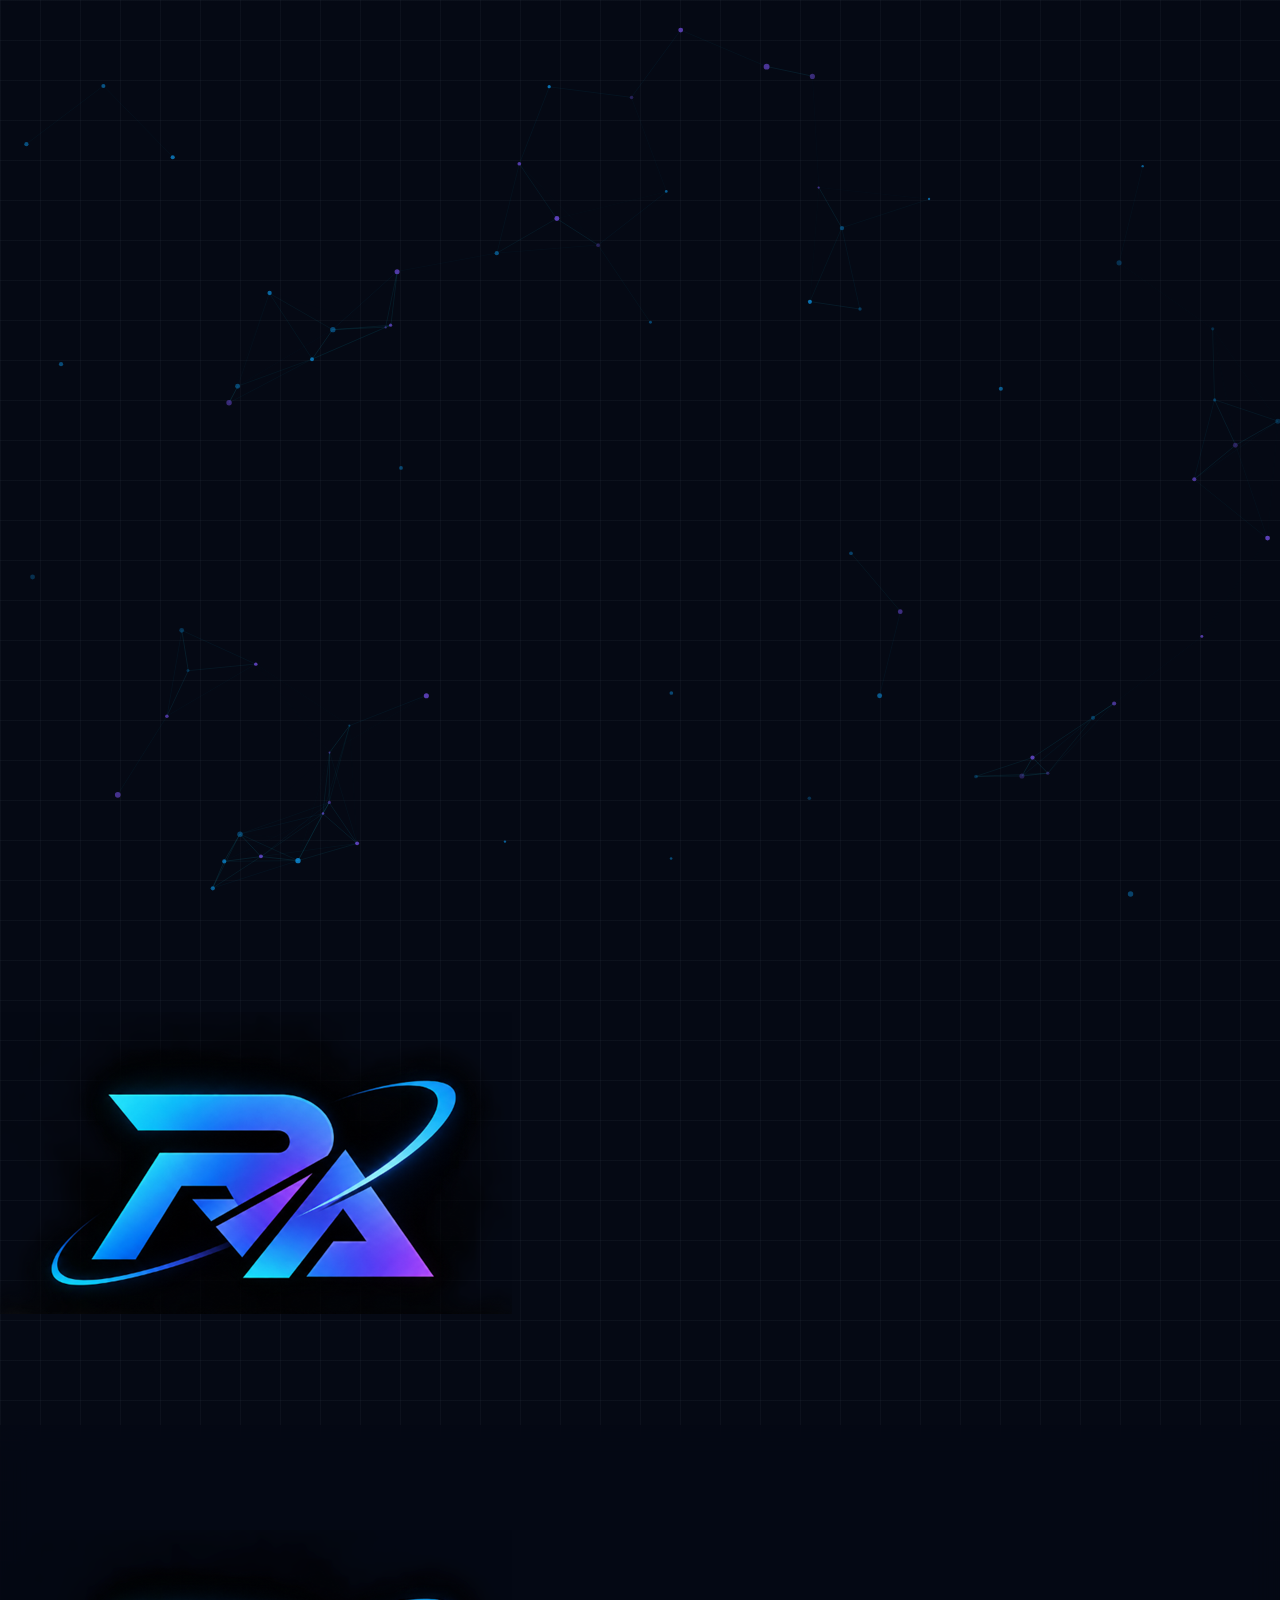
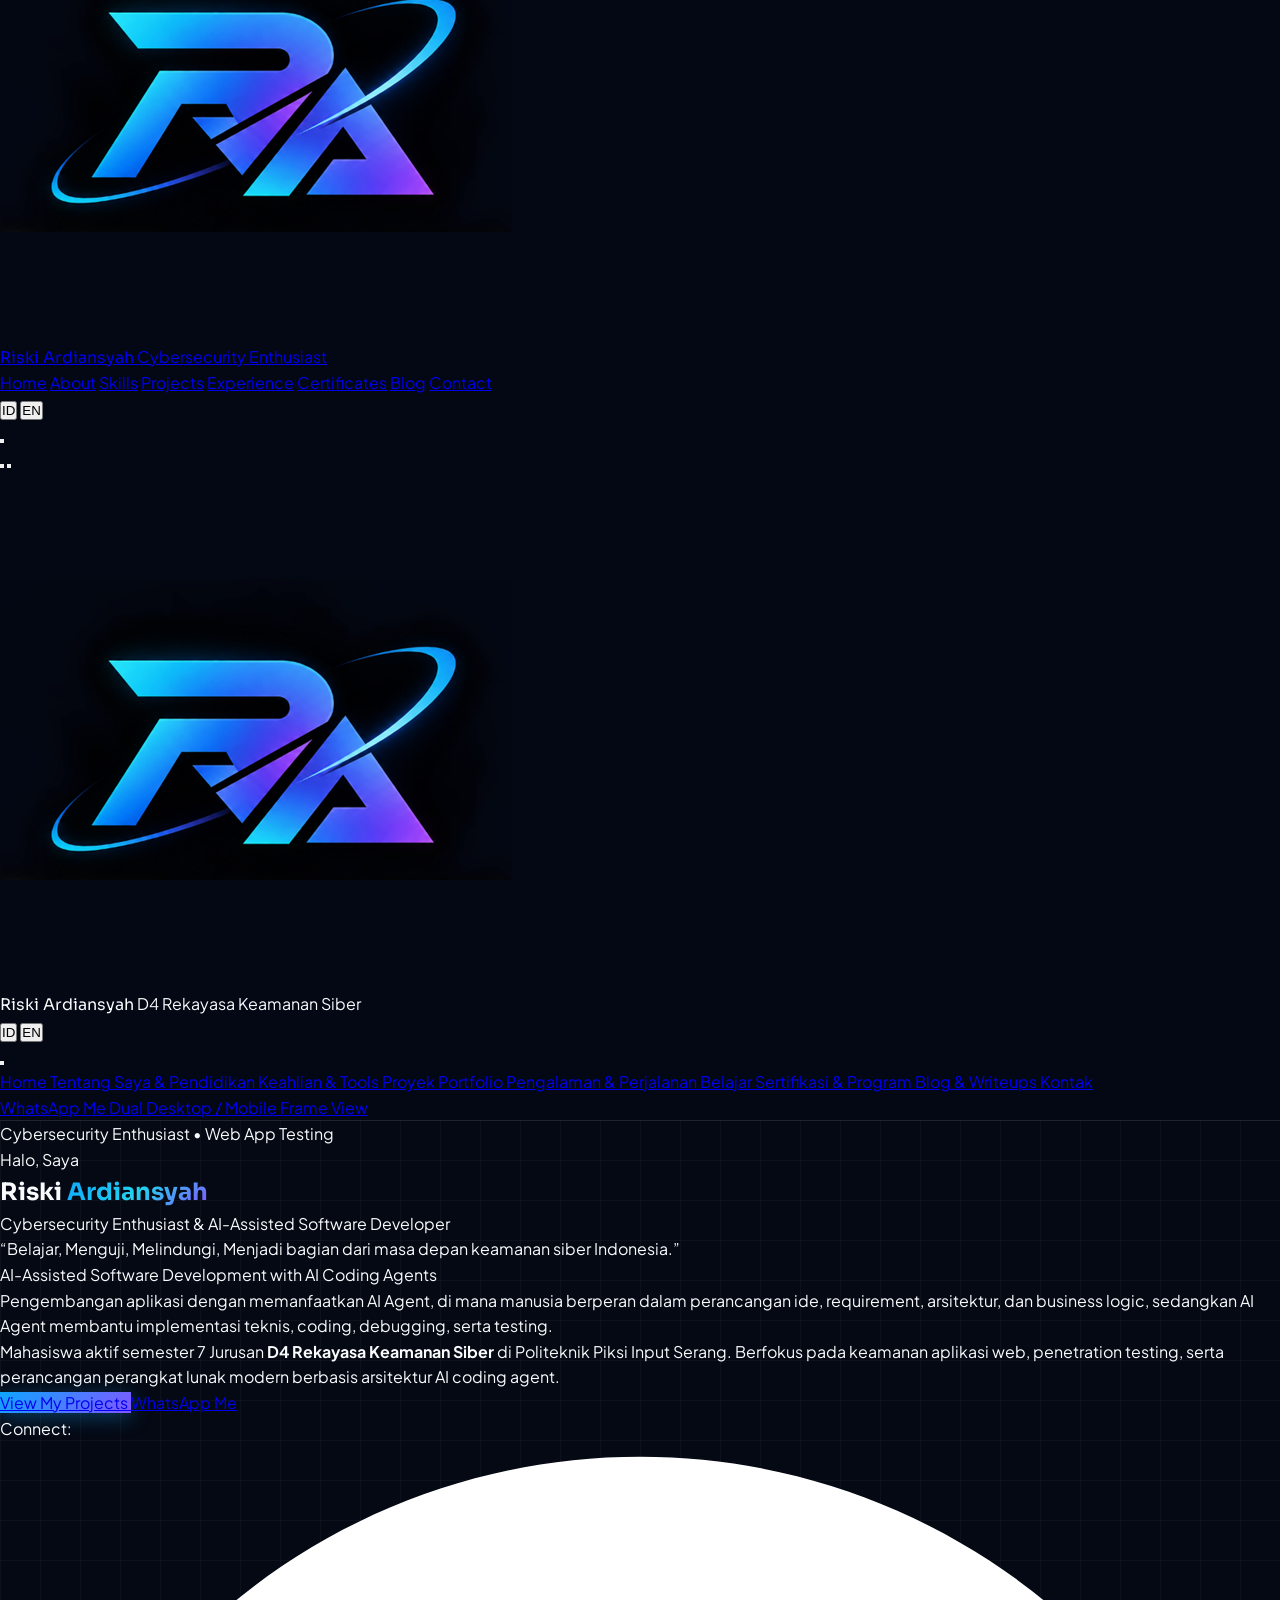
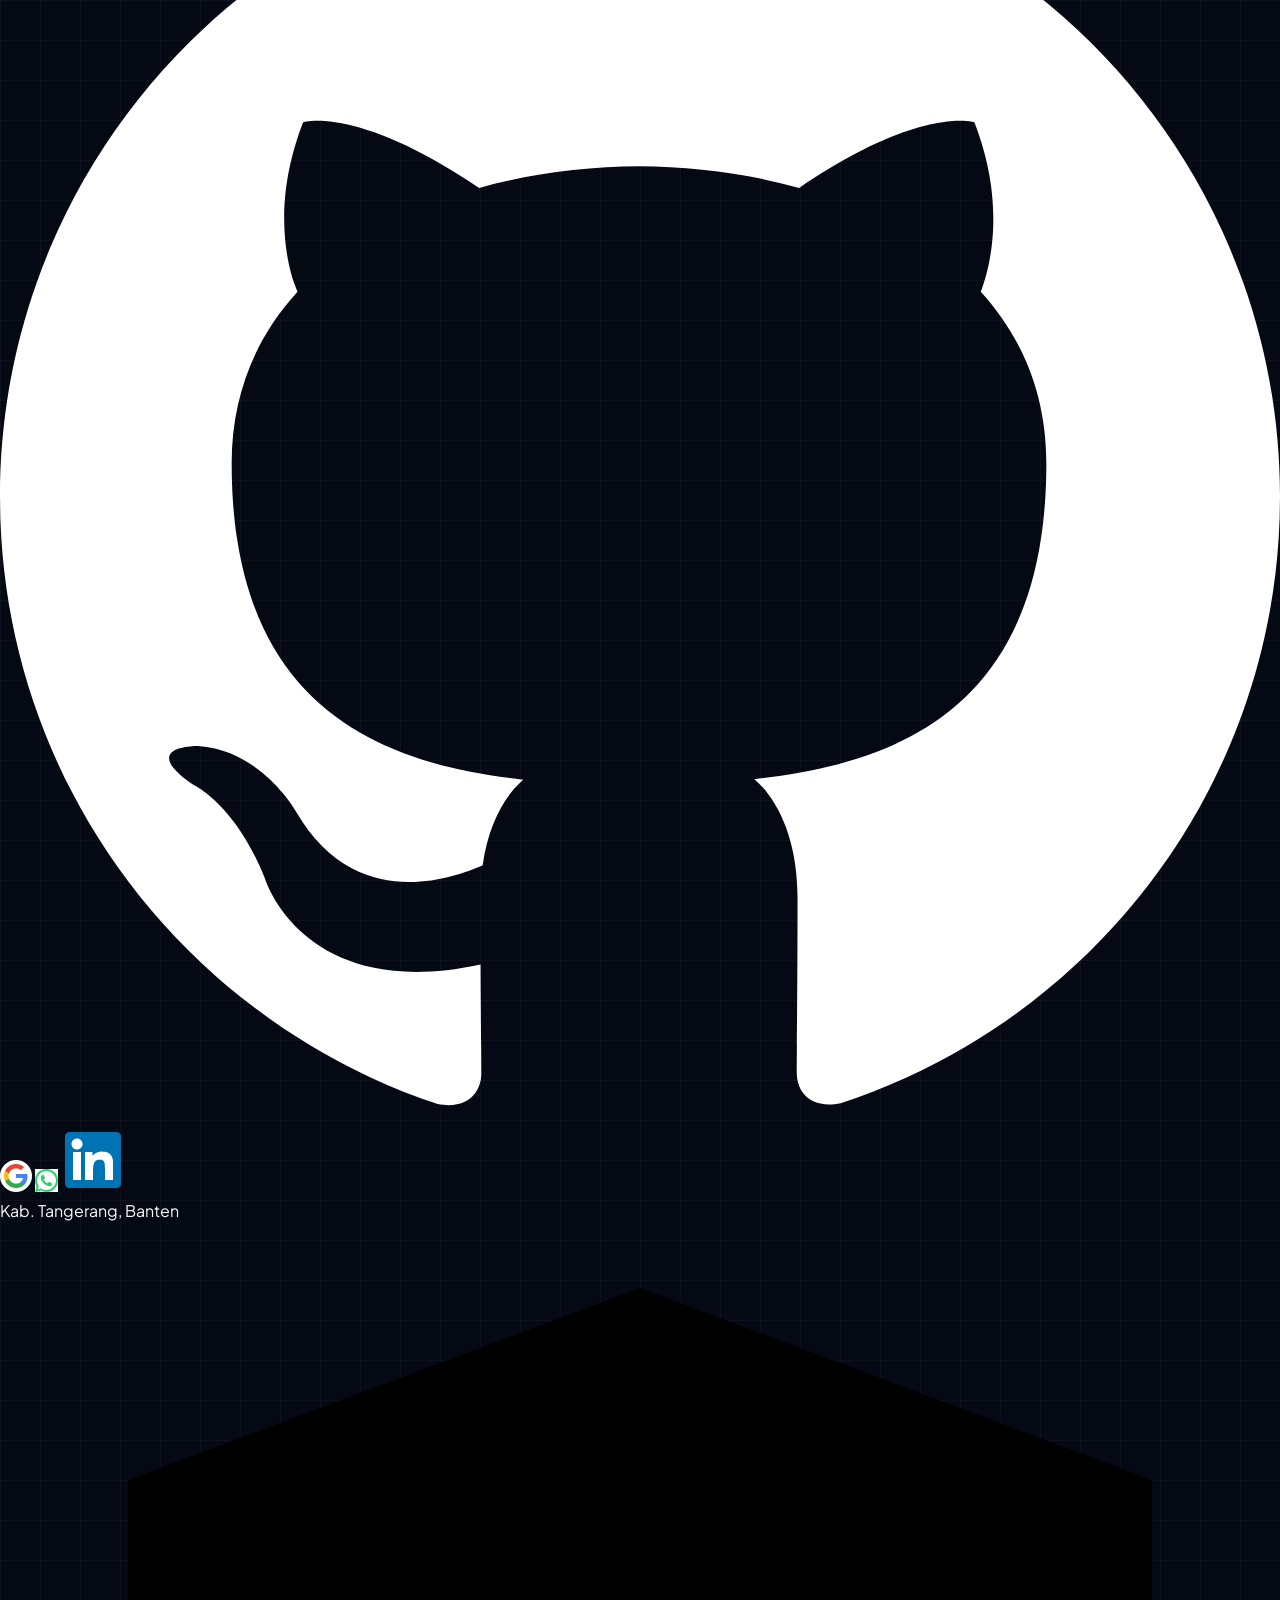
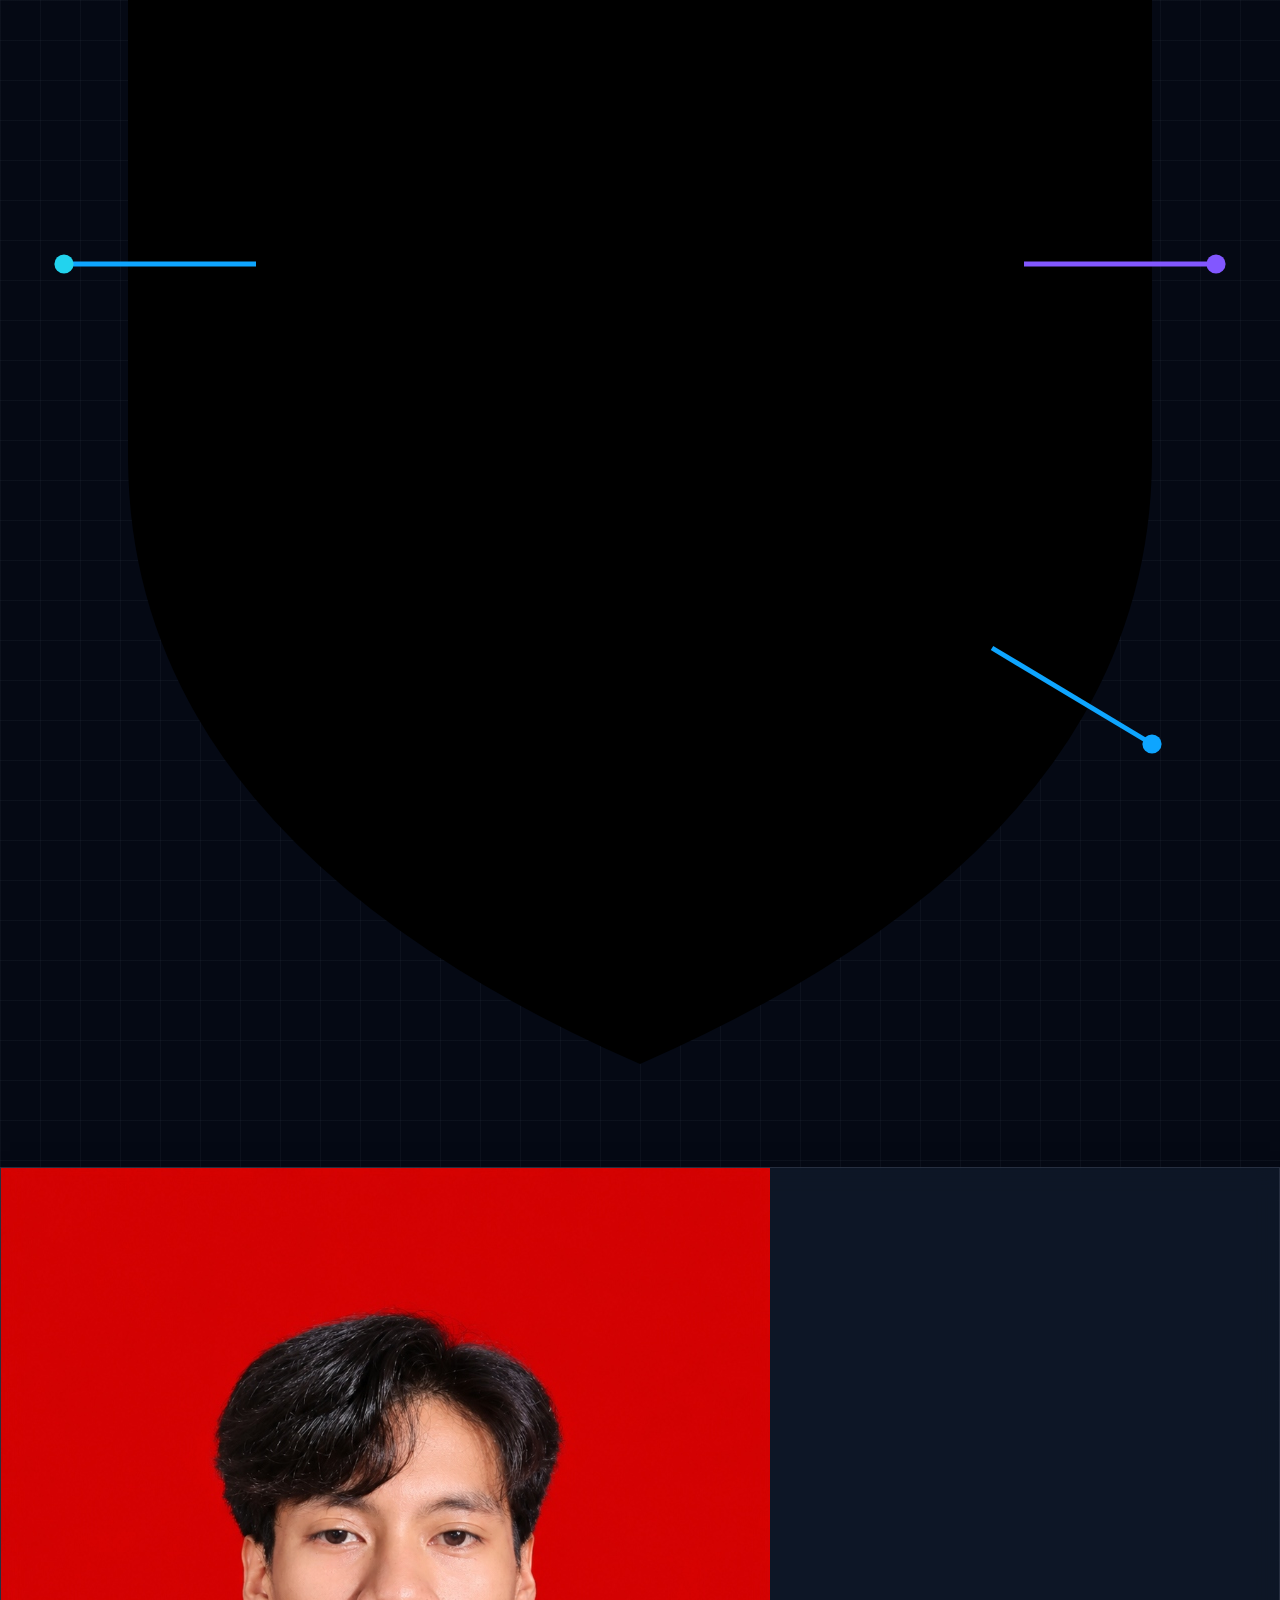
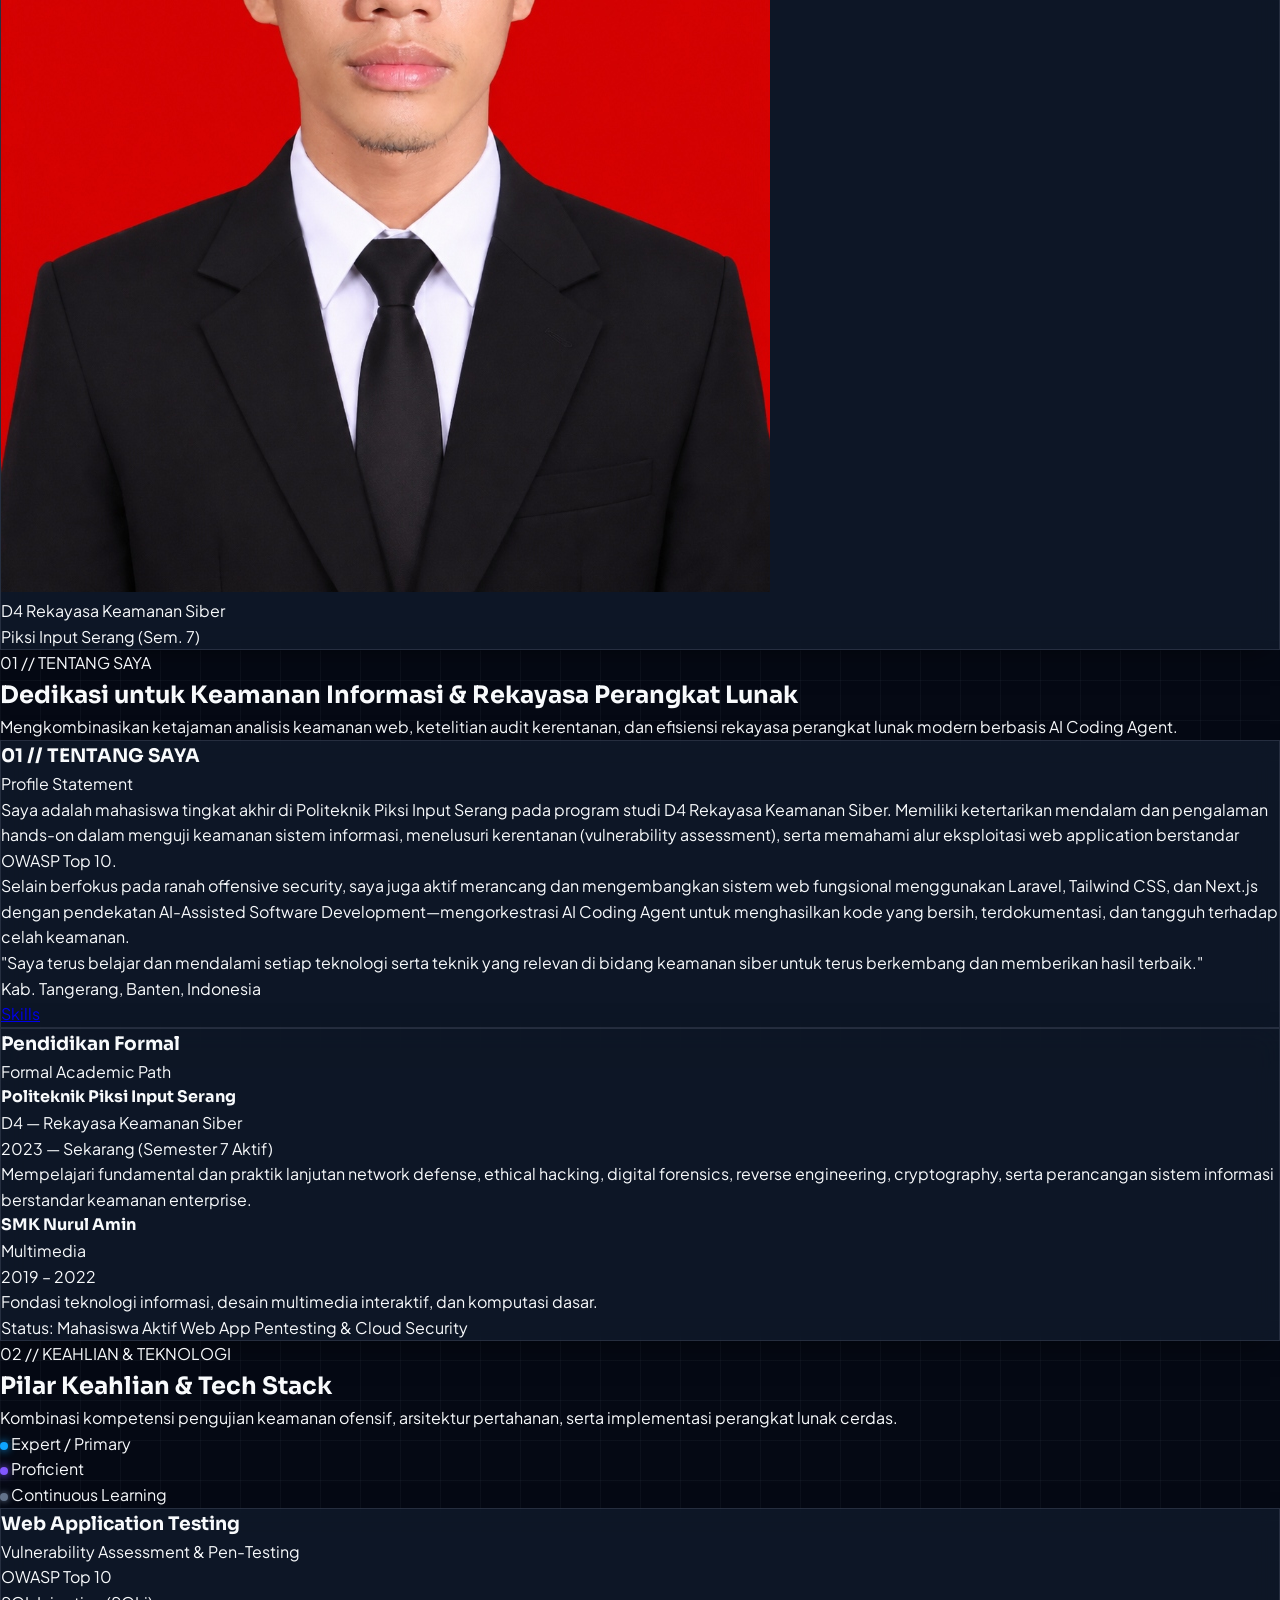
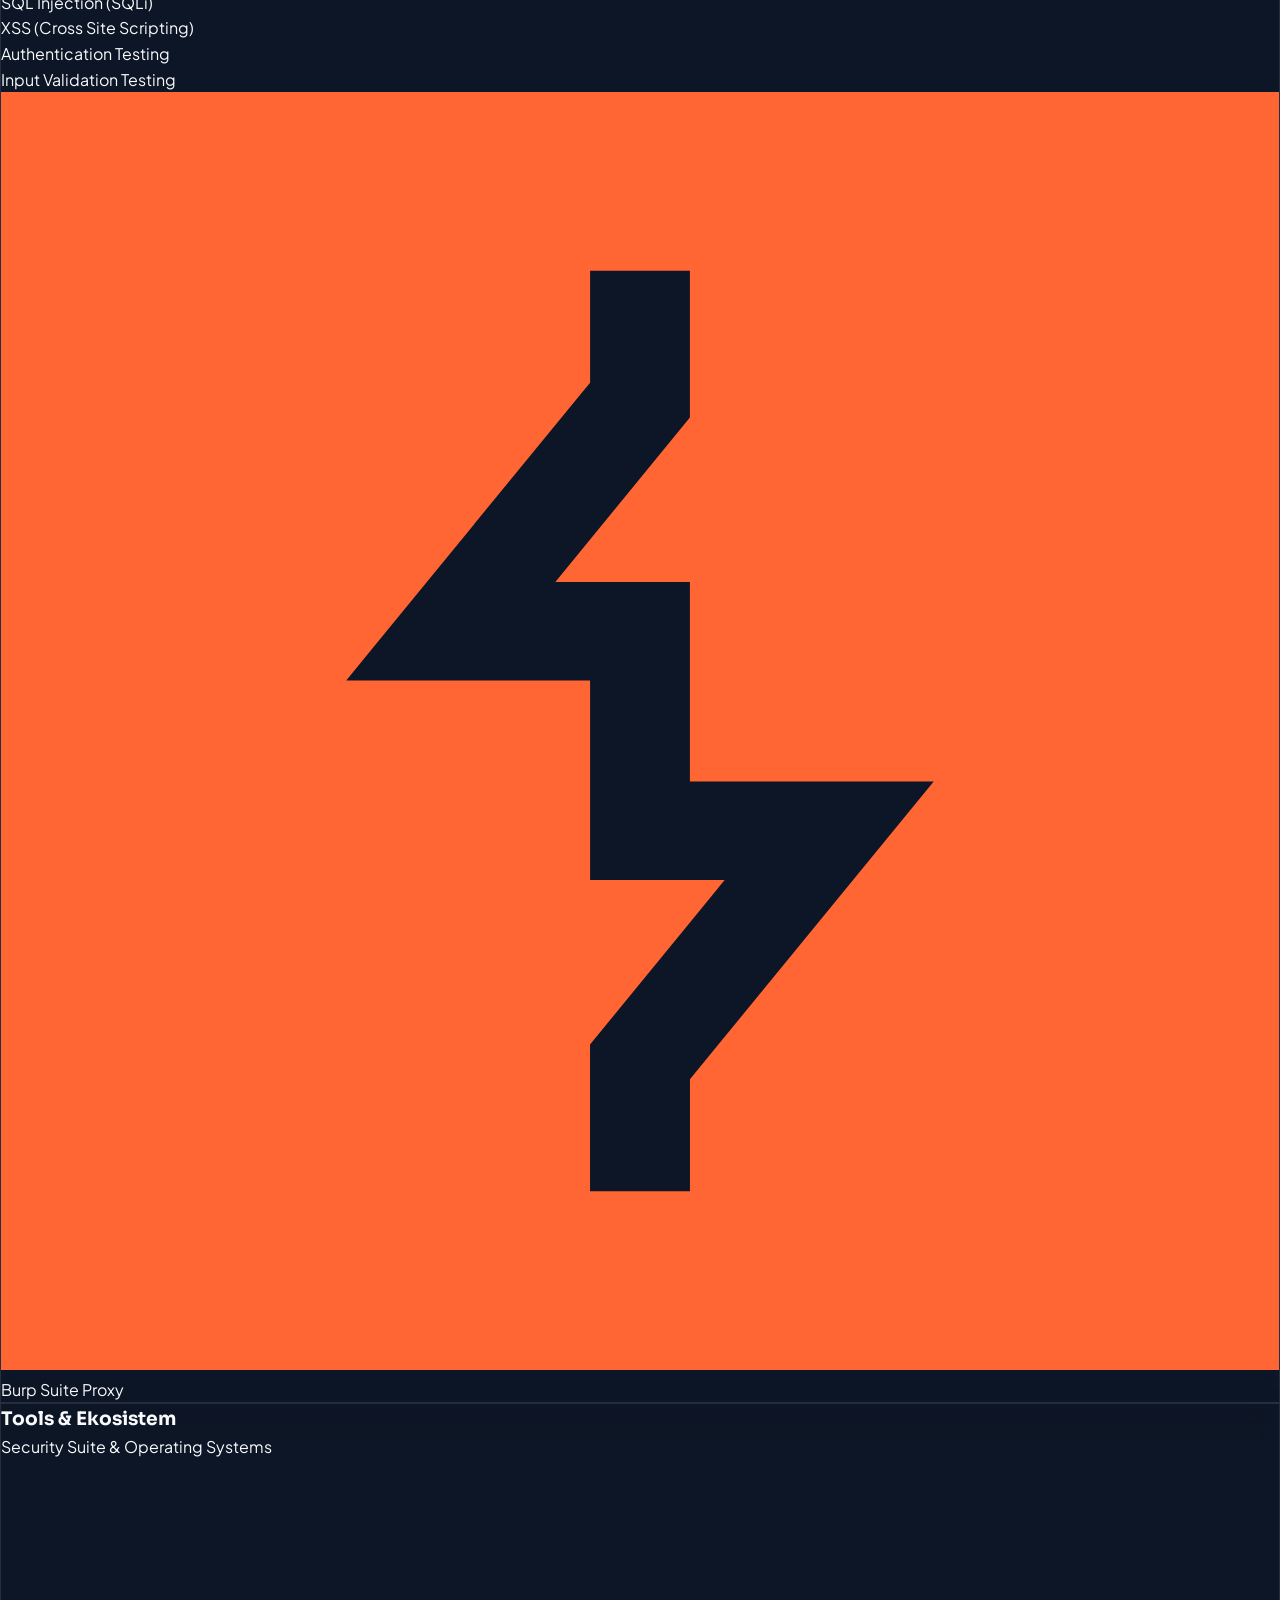
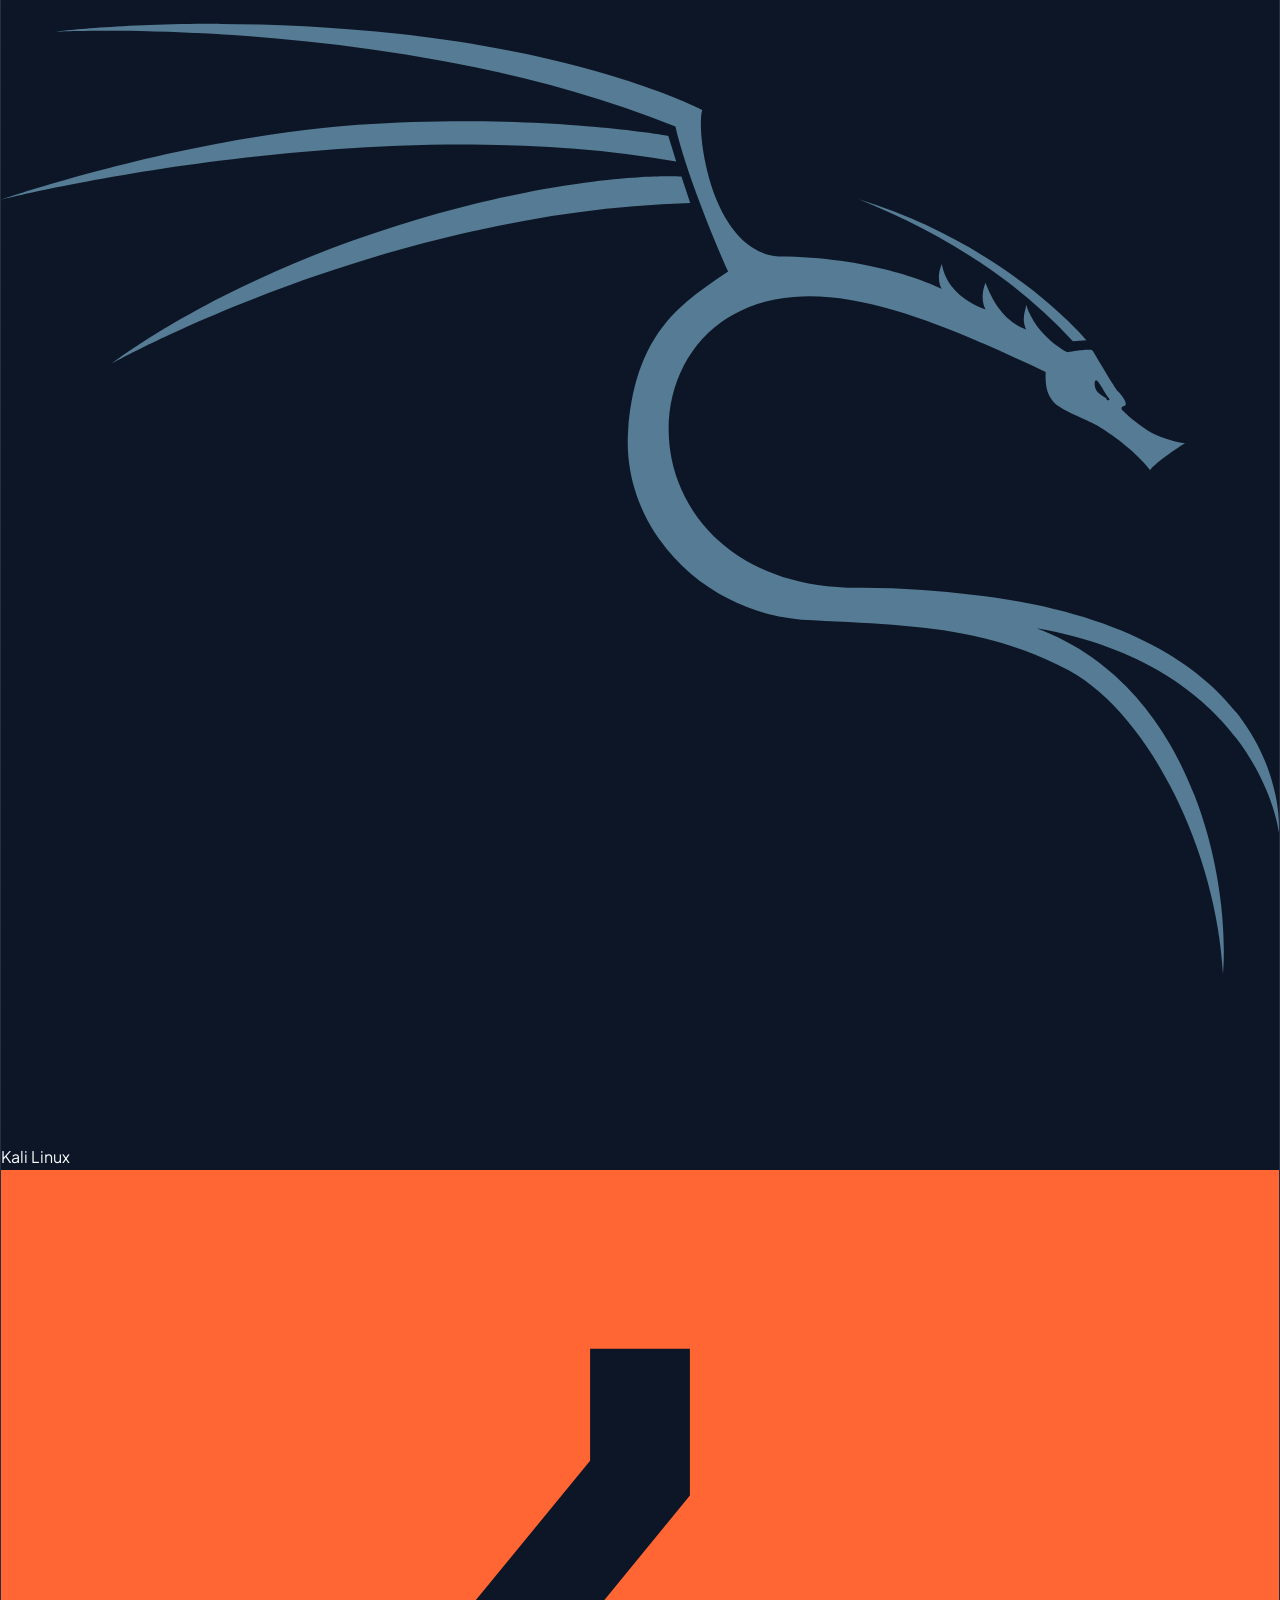
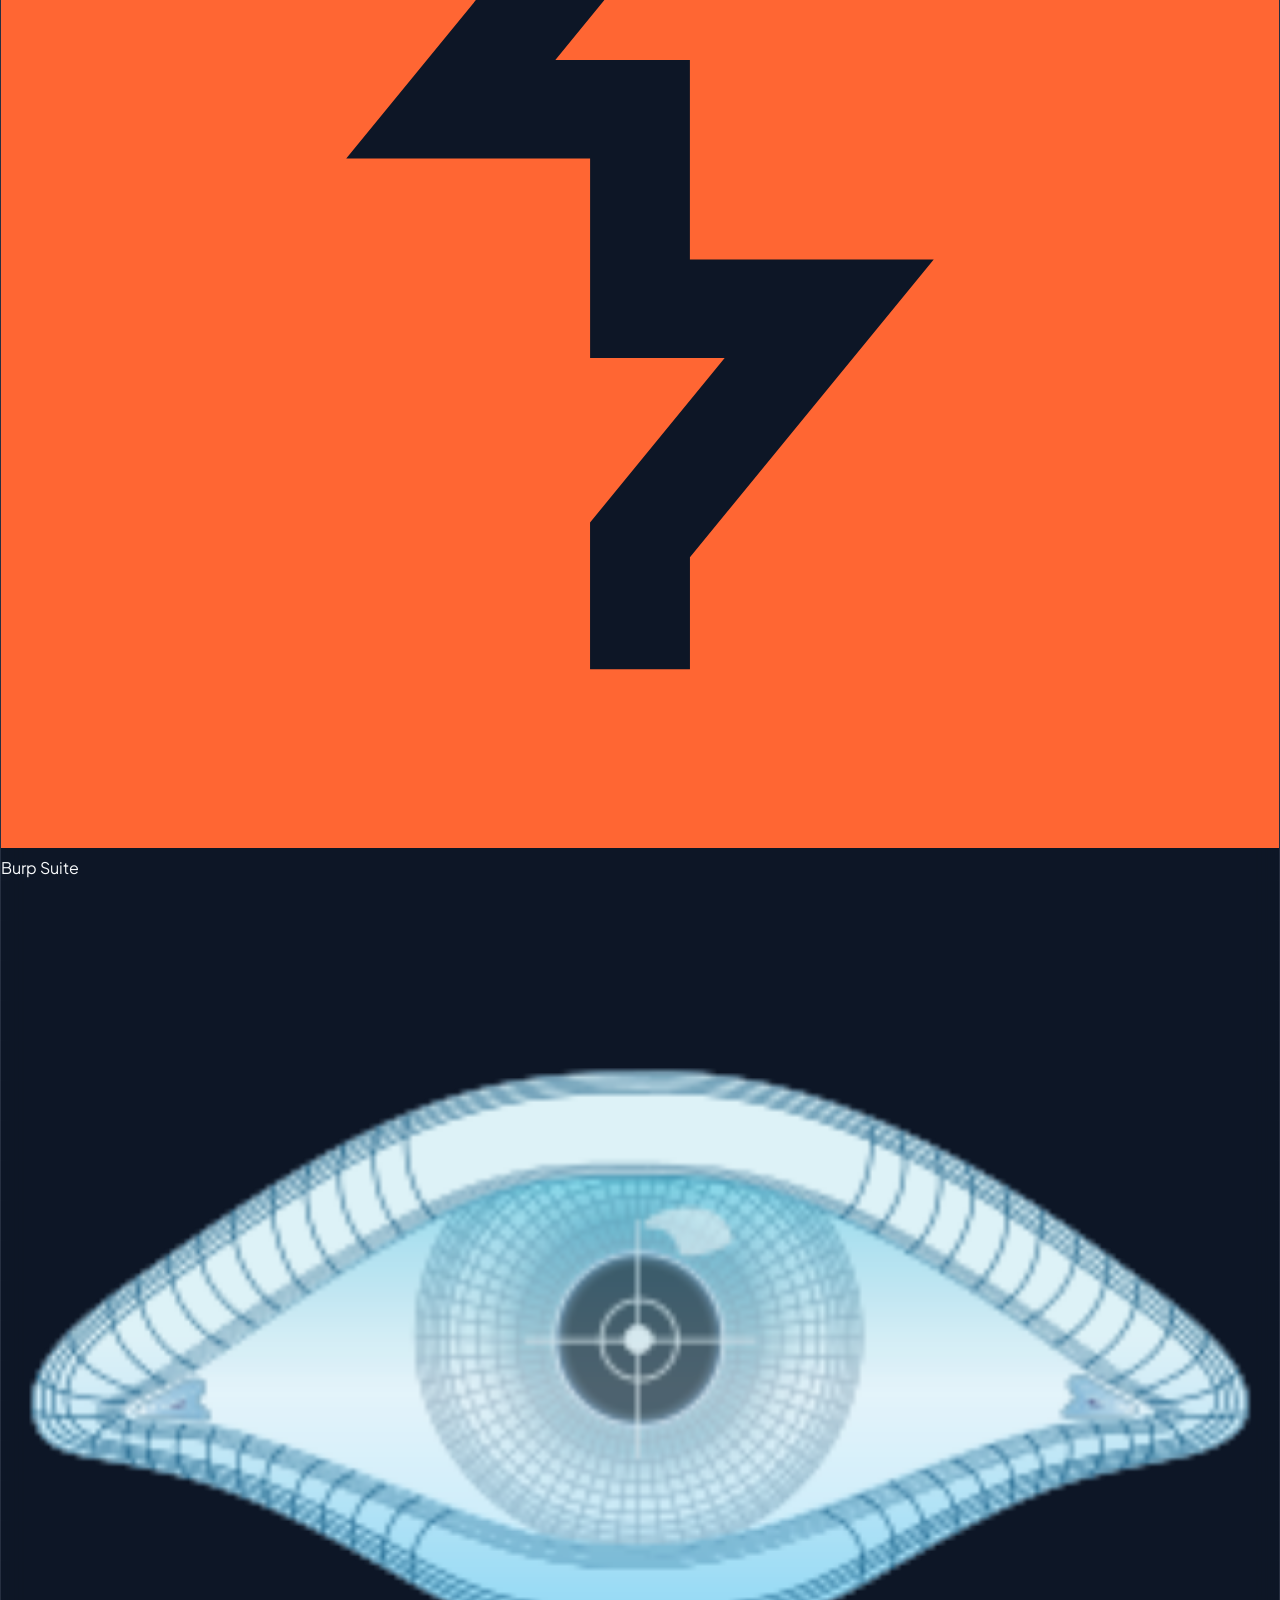
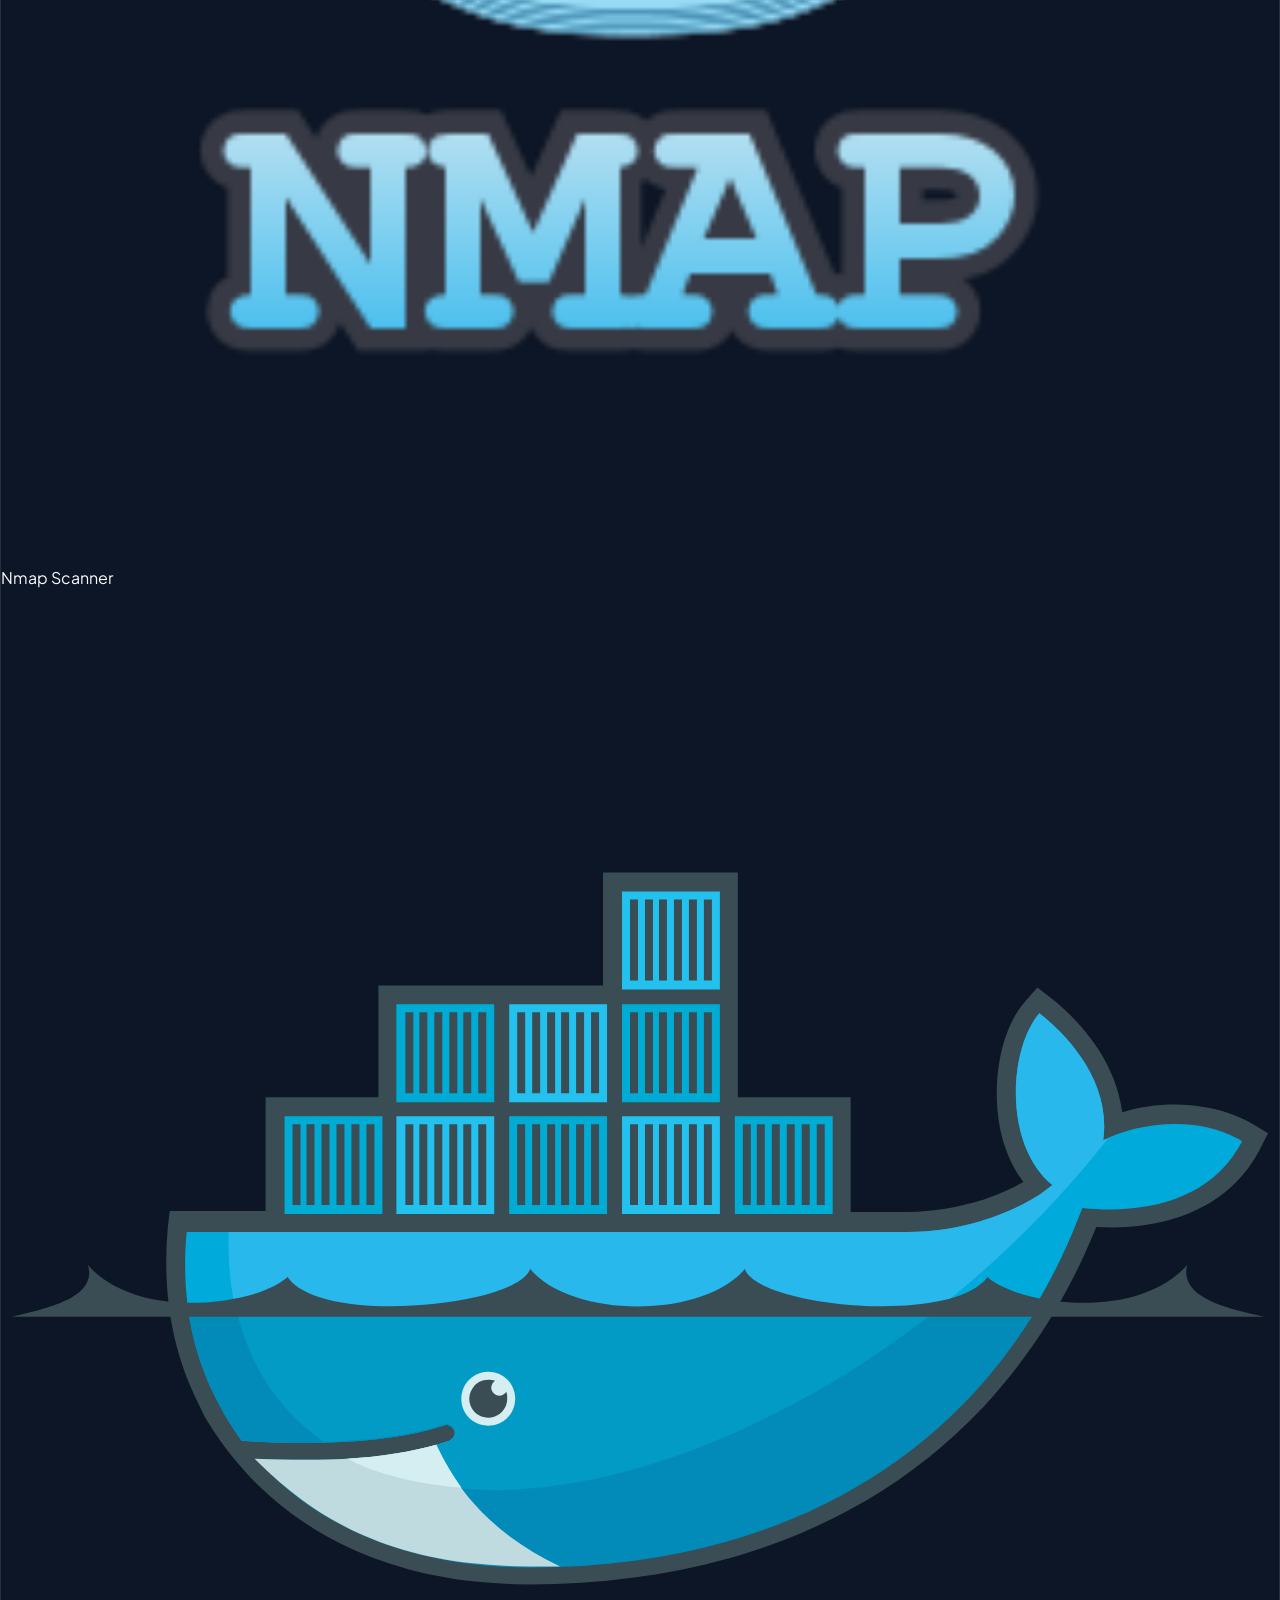
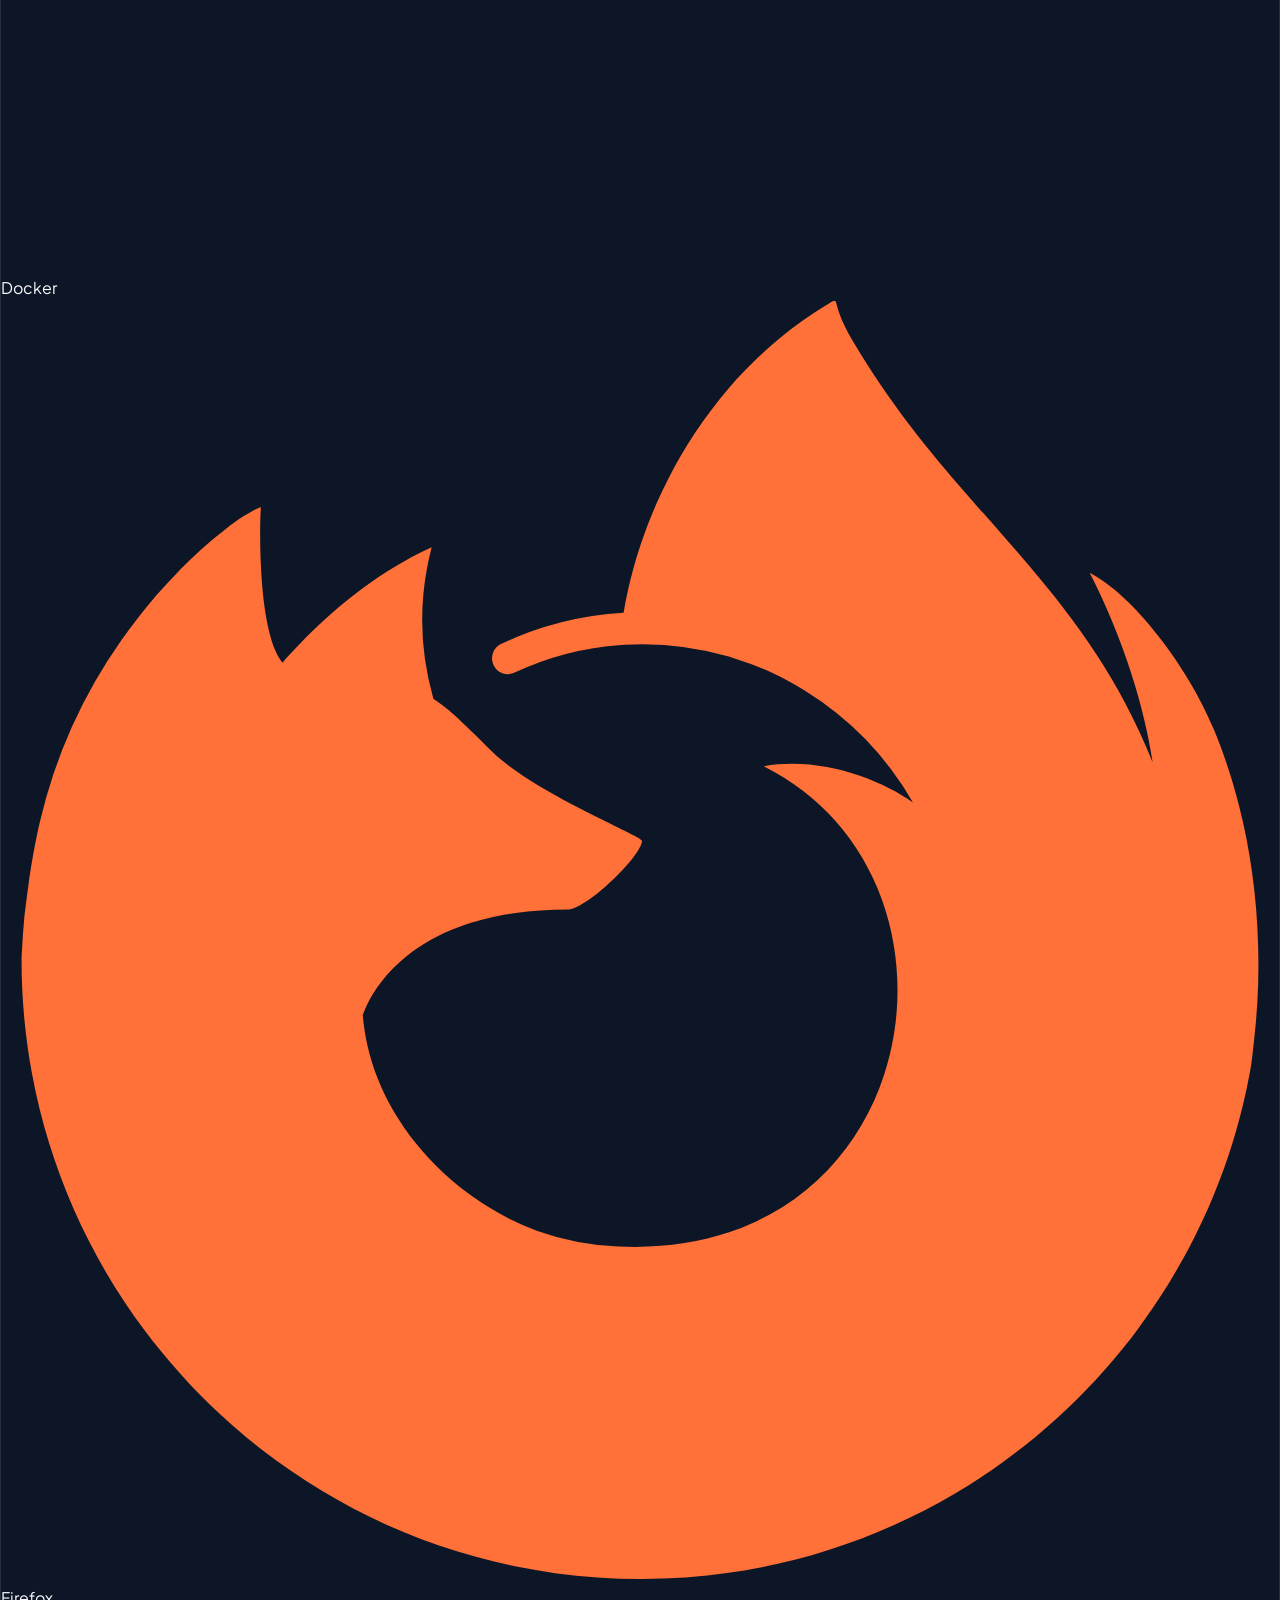
==== commit 24924112: "feat: tailor Master Admin Panel specifically to About, Pengalaman, Tools, and Sertifikat" ====
--- a/index.html
+++ b/index.html
@@ -339,16 +339,16 @@
               </div>
             </div>
 
-            <p data-i18n="about.bio1" class="text-slate-300 leading-relaxed text-sm sm:text-base">
+            <p id="about-bio1-text" data-i18n="about.bio1" class="text-slate-300 leading-relaxed text-sm sm:text-base">
               Saya adalah mahasiswa tingkat akhir di Politeknik Piksi Input Serang pada program studi D4 Rekayasa Keamanan Siber. Memiliki ketertarikan mendalam dan pengalaman hands-on dalam menguji keamanan sistem informasi, menelusuri kerentanan (vulnerability assessment), serta memahami alur eksploitasi web application berstandar OWASP Top 10.
             </p>
-            <p data-i18n="about.bio2" class="text-slate-300 leading-relaxed text-sm sm:text-base">
+            <p id="about-bio2-text" data-i18n="about.bio2" class="text-slate-300 leading-relaxed text-sm sm:text-base">
               Selain berfokus pada ranah offensive security, saya juga aktif merancang dan mengembangkan sistem web fungsional menggunakan Laravel, Tailwind CSS, dan Next.js dengan pendekatan AI-Assisted Software Development—mengorkestrasi AI Coding Agent untuk menghasilkan kode yang bersih, terdokumentasi, dan tangguh terhadap celah keamanan.
             </p>
 
             <div class="p-3.5 rounded-xl bg-[#0A1222] border border-slate-800 text-xs text-slate-400 flex items-start gap-2.5">
               <i data-lucide="book-open" class="w-4 h-4 text-cyan-400 shrink-0 mt-0.5"></i>
-              <span>"Saya terus belajar dan mendalami setiap teknologi serta teknik yang relevan di bidang keamanan siber untuk terus berkembang dan memberikan hasil terbaik."</span>
+              <span id="about-quote-text">"Saya terus belajar dan mendalami setiap teknologi serta teknik yang relevan di bidang keamanan siber untuk terus berkembang dan memberikan hasil terbaik."</span>
             </div>
           </div>
 
@@ -383,14 +383,14 @@
             <div class="p-4 rounded-xl bg-[#0A1222] border border-cyan-500/30 space-y-2">
               <div class="flex items-start justify-between">
                 <div>
-                  <h4 data-i18n="about.edu_institution" class="font-bold text-white text-base">Politeknik Piksi Input Serang</h4>
-                  <p data-i18n="about.edu_degree" class="text-xs text-cyan-400 font-mono">D4 Rekayasa Keamanan Siber</p>
-                </div>
-                <span class="px-2.5 py-0.5 rounded-full text-[10px] font-mono bg-cyan-950 text-cyan-300 border border-cyan-800">
+                  <h4 id="about-edu-inst" data-i18n="about.edu_institution" class="font-bold text-white text-base">Politeknik Piksi Input Serang</h4>
+                  <p id="about-edu-degree" data-i18n="about.edu_degree" class="text-xs text-cyan-400 font-mono">D4 Rekayasa Keamanan Siber</p>
+                </div>
+                <span id="about-edu-status" class="px-2.5 py-0.5 rounded-full text-[10px] font-mono bg-cyan-950 text-cyan-300 border border-cyan-800">
                   Semester 7
                 </span>
               </div>
-              <p data-i18n="about.edu_desc" class="text-xs text-slate-400 pt-1">
+              <p id="about-edu-desc" data-i18n="about.edu_desc" class="text-xs text-slate-400 pt-1">
                 Mempelajari fundamental dan praktik lanjutan network defense, ethical hacking, digital forensics, reverse engineering, cryptography, serta perancangan sistem informasi berstandar keamanan enterprise.
               </p>
             </div>
@@ -414,7 +414,7 @@
 
           <div class="pt-4 border-t border-slate-800/80 text-xs font-mono text-slate-400 flex items-center justify-between">
             <span>Status: Mahasiswa Aktif</span>
-            <span class="text-cyan-400 font-bold">D4 Rekayasa Keamanan Siber</span>
+            <span id="about-edu-focus" class="text-cyan-400 font-bold">D4 Rekayasa Keamanan Siber</span>
           </div>
         </div>
 
@@ -615,7 +615,7 @@
         </div>
 
                 <!-- 9 Core CV Tools Grid with Real Brand Logos (Responsive 3x3 on mobile, 9-col on desktop) -->
-        <div class="grid grid-cols-3 sm:grid-cols-5 md:grid-cols-9 gap-3 sm:gap-4 md:gap-5 text-center">
+        <div id="tools-grid-container" class="grid grid-cols-3 sm:grid-cols-5 md:grid-cols-9 gap-3 sm:gap-4 md:gap-5 text-center">
           
           <!-- 1. Kali Linux -->
           <div class="flex flex-col items-center gap-2 group cursor-pointer" data-aos="fade-up" data-aos-delay="50">
@@ -1024,6 +1024,7 @@
       </div>
 
       <div class="relative pl-6 sm:pl-8 border-l-2 border-cyan-500/30 space-y-10 max-w-4xl mx-auto">
+        <div id="experience-timeline-container" class="space-y-10">
         
         <!-- Timeline Item 1: BSSN VVIP -->
         <div class="relative group" data-aos="fade-up" data-aos-duration="750">
@@ -1085,9 +1086,10 @@
           </div>
         </div>
 
-      </div>
-          </div>
-</section>
+        </div>
+      </div>
+    </div>
+    </section>
 
     <!-- G. Certificates & Achievements (CV & Interactive Dynamic Input) -->
     <section id="certificates" class="scroll-mt-24">
@@ -1670,29 +1672,28 @@
 
   <!-- Master Content Management & Admin Panel Modal -->
   <div id="master-admin-panel-modal" class="hidden fixed inset-0 z-50 bg-black/90 backdrop-blur-md items-center justify-center p-2 sm:p-4 md:p-6 overflow-hidden">
-    <div class="glass-panel w-full max-w-5xl rounded-2xl border border-cyan-500/60 bg-[#070D1A] flex flex-col h-[94vh] max-h-[880px] shadow-[0_0_60px_rgba(34,211,238,0.25)] relative overflow-hidden animate-fadeIn">
+    <div class="glass-panel w-full max-w-4xl rounded-2xl border border-cyan-500/60 bg-[#070D1A] flex flex-col h-[94vh] max-h-[850px] shadow-[0_0_60px_rgba(34,211,238,0.25)] relative overflow-hidden animate-fadeIn">
       
       <!-- Modal Header -->
-      <div class="p-4 sm:p-5 border-b border-slate-800 flex items-center justify-between shrink-0 bg-[#0A1222]/80">
+      <div class="p-4 sm:p-5 border-b border-slate-800 flex items-center justify-between shrink-0 bg-[#0A1222]/90">
         <div class="flex items-center gap-3">
           <div class="w-10 h-10 rounded-xl bg-cyan-950 border border-cyan-500/40 flex items-center justify-center text-cyan-400 shadow-[0_0_15px_rgba(34,211,238,0.3)]">
-            <i data-lucide="shield-check" class="w-5 h-5"></i>
+            <i data-lucide="sliders" class="w-5 h-5"></i>
           </div>
           <div>
             <div class="flex items-center gap-2">
               <span class="text-[10px] font-mono tracking-widest uppercase px-2 py-0.5 rounded bg-cyan-950/80 border border-cyan-500/50 text-cyan-300">
-                MASTER ADMIN PANEL • OWNER MODE
+                PANEL OWNER • EDIT KONTEN
               </span>
             </div>
-            <h3 class="text-base sm:text-lg font-bold font-heading text-white">Kelola &amp; Edit Seluruh Konten Website</h3>
+            <h3 class="text-base sm:text-lg font-bold font-heading text-white">Kelola: About, Pengalaman, Tools &amp; Sertifikat</h3>
           </div>
         </div>
 
         <div class="flex items-center gap-2">
           <button type="button" onclick="handleMasterAdminSave()" class="px-4 py-2 rounded-xl gradient-btn text-white text-xs font-bold flex items-center gap-1.5 shadow-md shadow-cyan-500/25 hover:brightness-110 transition">
             <i data-lucide="save" class="w-3.5 h-3.5"></i>
-            <span class="hidden sm:inline">Simpan Semua Perubahan</span>
-            <span class="sm:hidden">Simpan</span>
+            <span>Simpan Perubahan</span>
           </button>
           <button type="button" onclick="closeMasterAdminModal()" class="p-2 rounded-xl bg-slate-900 border border-slate-800 text-slate-400 hover:text-white transition">
             <i data-lucide="x" class="w-5 h-5"></i>
@@ -1700,150 +1701,73 @@
         </div>
       </div>
 
-      <!-- Modal Body (Sidebar + Content) -->
+      <!-- Modal Body (Sidebar Tabs + Content) -->
       <div class="flex flex-col md:flex-row flex-1 overflow-hidden">
         
         <!-- Sidebar Navigation Tabs -->
-        <div class="w-full md:w-60 border-b md:border-b-0 md:border-r border-slate-800 bg-[#0A1222]/50 p-2 sm:p-3 flex md:flex-col gap-1.5 overflow-x-auto md:overflow-y-auto shrink-0">
-          <button type="button" onclick="switchAdminTab('hero')" id="tab-btn-hero" class="admin-tab-btn active-tab w-full px-3.5 py-2.5 rounded-xl text-left text-xs font-semibold flex items-center gap-2.5 transition shrink-0 whitespace-nowrap">
+        <div class="w-full md:w-56 border-b md:border-b-0 md:border-r border-slate-800 bg-[#0A1222]/50 p-2 sm:p-3 flex md:flex-col gap-1.5 overflow-x-auto md:overflow-y-auto shrink-0">
+          <button type="button" onclick="switchAdminTab('about')" id="tab-btn-about" class="admin-tab-btn active-tab w-full px-3.5 py-2.5 rounded-xl text-left text-xs font-bold flex items-center gap-2.5 transition shrink-0 whitespace-nowrap bg-cyan-950/80 text-cyan-300 border border-cyan-500/50">
             <i data-lucide="user" class="w-4 h-4 text-cyan-400"></i>
-            <span>1. Profil &amp; Hero</span>
+            <span>1. Tentang Saya (About)</span>
           </button>
-          <button type="button" onclick="switchAdminTab('about')" id="tab-btn-about" class="admin-tab-btn w-full px-3.5 py-2.5 rounded-xl text-left text-xs font-semibold flex items-center gap-2.5 transition shrink-0 whitespace-nowrap text-slate-400 hover:text-white hover:bg-slate-900/50">
-            <i data-lucide="file-text" class="w-4 h-4 text-purple-400"></i>
-            <span>2. Tentang Saya</span>
+
+          <button type="button" onclick="switchAdminTab('experience')" id="tab-btn-experience" class="admin-tab-btn w-full px-3.5 py-2.5 rounded-xl text-left text-xs font-semibold flex items-center gap-2.5 transition shrink-0 whitespace-nowrap text-slate-400 hover:text-white hover:bg-slate-900/50">
+            <i data-lucide="milestone" class="w-4 h-4 text-purple-400"></i>
+            <span>2. Pengalaman</span>
           </button>
-          <button type="button" onclick="switchAdminTab('projects')" id="tab-btn-projects" class="admin-tab-btn w-full px-3.5 py-2.5 rounded-xl text-left text-xs font-semibold flex items-center gap-2.5 transition shrink-0 whitespace-nowrap text-slate-400 hover:text-white hover:bg-slate-900/50">
-            <i data-lucide="folder-git-2" class="w-4 h-4 text-emerald-400"></i>
-            <span>3. Proyek &amp; Portofolio</span>
+
+          <button type="button" onclick="switchAdminTab('tools')" id="tab-btn-tools" class="admin-tab-btn w-full px-3.5 py-2.5 rounded-xl text-left text-xs font-semibold flex items-center gap-2.5 transition shrink-0 whitespace-nowrap text-slate-400 hover:text-white hover:bg-slate-900/50">
+            <i data-lucide="wrench" class="w-4 h-4 text-emerald-400"></i>
+            <span>3. Tools &amp; Software</span>
           </button>
-          <button type="button" onclick="switchAdminTab('skills')" id="tab-btn-skills" class="admin-tab-btn w-full px-3.5 py-2.5 rounded-xl text-left text-xs font-semibold flex items-center gap-2.5 transition shrink-0 whitespace-nowrap text-slate-400 hover:text-white hover:bg-slate-900/50">
-            <i data-lucide="cpu" class="w-4 h-4 text-blue-400"></i>
-            <span>4. Keahlian &amp; Pilar</span>
-          </button>
-          <button type="button" onclick="switchAdminTab('contact')" id="tab-btn-contact" class="admin-tab-btn w-full px-3.5 py-2.5 rounded-xl text-left text-xs font-semibold flex items-center gap-2.5 transition shrink-0 whitespace-nowrap text-slate-400 hover:text-white hover:bg-slate-900/50">
-            <i data-lucide="phone" class="w-4 h-4 text-amber-400"></i>
-            <span>5. Kontak &amp; Medsos</span>
-          </button>
+
           <button type="button" onclick="switchAdminTab('certs')" id="tab-btn-certs" class="admin-tab-btn w-full px-3.5 py-2.5 rounded-xl text-left text-xs font-semibold flex items-center gap-2.5 transition shrink-0 whitespace-nowrap text-slate-400 hover:text-white hover:bg-slate-900/50">
             <i data-lucide="award" class="w-4 h-4 text-pink-400"></i>
-            <span>6. Sertifikasi (31+)</span>
+            <span>4. Sertifikat (31+)</span>
           </button>
+
           <button type="button" onclick="switchAdminTab('backup')" id="tab-btn-backup" class="admin-tab-btn w-full px-3.5 py-2.5 rounded-xl text-left text-xs font-semibold flex items-center gap-2.5 transition shrink-0 whitespace-nowrap text-slate-400 hover:text-white hover:bg-slate-900/50">
-            <i data-lucide="database" class="w-4 h-4 text-cyan-400"></i>
-            <span>7. Backup &amp; Reset</span>
+            <i data-lucide="database" class="w-4 h-4 text-blue-400"></i>
+            <span>5. Backup &amp; Reset</span>
           </button>
         </div>
 
-        <!-- Tab Content Panes -->
+        <!-- Content Panes -->
         <div class="flex-1 p-4 sm:p-6 overflow-y-auto space-y-6 bg-[#070D1A]/95 text-slate-300">
           
-          <!-- PANE 1: HERO & PROFILE -->
-          <div id="pane-hero" class="admin-pane space-y-5">
+          <!-- ============================================== -->
+          <!-- PANE 1: TENTANG SAYA & PENDIDIKAN (ABOUT) -->
+          <!-- ============================================== -->
+          <div id="pane-about" class="admin-pane space-y-5">
             <div class="border-b border-slate-800/80 pb-3">
               <h4 class="text-sm font-bold text-white font-mono flex items-center gap-2">
                 <i data-lucide="user" class="w-4 h-4 text-cyan-400"></i>
-                <span>Pengaturan Profil Utama &amp; Tampilan Hero</span>
+                <span>Edit Bagian Tentang Saya &amp; Pendidikan Formal</span>
               </h4>
-              <p class="text-xs text-slate-400 mt-1">Ubah nama, peran, quote, bio singkat, dan foto header di halaman paling atas website.</p>
-            </div>
-
-            <div class="grid grid-cols-1 sm:grid-cols-2 gap-4">
-              <div>
-                <label class="block text-xs font-mono text-cyan-300 mb-1">Nama Depan *</label>
-                <input type="text" id="adm-hero-first-name" class="w-full px-3.5 py-2.5 rounded-xl bg-[#0A1222] border border-slate-700/80 text-white text-xs font-sans focus:outline-none focus:border-cyan-400">
-              </div>
-              <div>
-                <label class="block text-xs font-mono text-cyan-300 mb-1">Nama Belakang (Gradient Text) *</label>
-                <input type="text" id="adm-hero-last-name" class="w-full px-3.5 py-2.5 rounded-xl bg-[#0A1222] border border-slate-700/80 text-white text-xs font-sans focus:outline-none focus:border-cyan-400">
-              </div>
+              <p class="text-xs text-slate-400 mt-1">Ubah narasi profil, etos kerja, serta data kampus dan status semester.</p>
             </div>
 
             <div>
-              <label class="block text-xs font-mono text-cyan-300 mb-1">Headline / Role Utama *</label>
-              <input type="text" id="adm-hero-role" class="w-full px-3.5 py-2.5 rounded-xl bg-[#0A1222] border border-slate-700/80 text-white text-xs font-sans focus:outline-none focus:border-cyan-400">
+              <label class="block text-xs font-mono text-cyan-300 mb-1">Paragraf 1: Profil &amp; Minat Keamanan Siber *</label>
+              <textarea id="adm-about-bio1" rows="3" class="w-full px-3.5 py-2.5 rounded-xl bg-[#0A1222] border border-slate-700/80 text-white text-xs font-sans focus:outline-none focus:border-cyan-400 resize-none"></textarea>
             </div>
 
             <div>
-              <label class="block text-xs font-mono text-cyan-300 mb-1">Kutipan Utama (Hero Quote) *</label>
-              <textarea id="adm-hero-quote" rows="2" class="w-full px-3.5 py-2.5 rounded-xl bg-[#0A1222] border border-slate-700/80 text-white text-xs font-sans focus:outline-none focus:border-cyan-400 resize-none"></textarea>
+              <label class="block text-xs font-mono text-cyan-300 mb-1">Paragraf 2: Offensive Security &amp; Rekayasa AI Agent *</label>
+              <textarea id="adm-about-bio2" rows="3" class="w-full px-3.5 py-2.5 rounded-xl bg-[#0A1222] border border-slate-700/80 text-white text-xs font-sans focus:outline-none focus:border-cyan-400 resize-none"></textarea>
+            </div>
+
+            <div>
+              <label class="block text-xs font-mono text-cyan-300 mb-1">Kutipan Inspiratif Belajar (Quote)</label>
+              <input type="text" id="adm-about-quote" class="w-full px-3.5 py-2.5 rounded-xl bg-[#0A1222] border border-slate-700/80 text-white text-xs focus:outline-none focus:border-cyan-400">
             </div>
 
             <div class="p-4 rounded-xl bg-[#0A1222]/80 border border-cyan-500/20 space-y-3">
-              <div class="flex items-center gap-2 text-cyan-400 text-xs font-mono font-bold">
-                <i data-lucide="bot" class="w-4 h-4"></i>
-                <span>Kotak Sorotan: AI-Assisted Software Development</span>
-              </div>
-              <div>
-                <label class="block text-[11px] font-mono text-slate-400 mb-1">Judul Kotak AI</label>
-                <input type="text" id="adm-hero-ai-title" class="w-full px-3 py-2 rounded-lg bg-[#070D1A] border border-slate-700 text-white text-xs">
-              </div>
-              <div>
-                <label class="block text-[11px] font-mono text-slate-400 mb-1">Deskripsi Kotak AI</label>
-                <textarea id="adm-hero-ai-desc" rows="2" class="w-full px-3 py-2 rounded-lg bg-[#070D1A] border border-slate-700 text-white text-xs resize-none"></textarea>
-              </div>
-            </div>
-
-            <div>
-              <label class="block text-xs font-mono text-cyan-300 mb-1">Deskripsi Paragraf Bio Hero *</label>
-              <textarea id="adm-hero-bio" rows="3" class="w-full px-3.5 py-2.5 rounded-xl bg-[#0A1222] border border-slate-700/80 text-white text-xs font-sans focus:outline-none focus:border-cyan-400 resize-none"></textarea>
-            </div>
-
-            <div class="grid grid-cols-1 sm:grid-cols-2 gap-4">
-              <div>
-                <label class="block text-xs font-mono text-cyan-300 mb-1">Path / URL Foto Hero</label>
-                <input type="text" id="adm-hero-photo" class="w-full px-3.5 py-2.5 rounded-xl bg-[#0A1222] border border-slate-700/80 text-white text-xs font-mono focus:outline-none focus:border-cyan-400">
-                <p class="text-[10px] text-slate-500 mt-1">Bisa gunakan path lokal seperti <code>assets/img/riski_hero.jpg</code> atau URL gambar online.</p>
-              </div>
-              <div>
-                <label class="block text-xs font-mono text-cyan-300 mb-1">Domisili Singkat</label>
-                <input type="text" id="adm-hero-location" class="w-full px-3.5 py-2.5 rounded-xl bg-[#0A1222] border border-slate-700/80 text-white text-xs font-sans focus:outline-none focus:border-cyan-400">
-              </div>
-            </div>
-
-            <div class="grid grid-cols-1 sm:grid-cols-2 gap-4">
-              <div>
-                <label class="block text-xs font-mono text-cyan-300 mb-1">Badge Program Studi (di Foto)</label>
-                <input type="text" id="adm-hero-degree" class="w-full px-3.5 py-2.5 rounded-xl bg-[#0A1222] border border-slate-700/80 text-white text-xs font-sans focus:outline-none focus:border-cyan-400">
-              </div>
-              <div>
-                <label class="block text-xs font-mono text-cyan-300 mb-1">Badge Kampus &amp; Semester (di Foto)</label>
-                <input type="text" id="adm-hero-campus" class="w-full px-3.5 py-2.5 rounded-xl bg-[#0A1222] border border-slate-700/80 text-white text-xs font-sans focus:outline-none focus:border-cyan-400">
-              </div>
-            </div>
-          </div>
-
-          <!-- PANE 2: ABOUT ME & EDUCATION -->
-          <div id="pane-about" class="admin-pane hidden space-y-5">
-            <div class="border-b border-slate-800/80 pb-3">
-              <h4 class="text-sm font-bold text-white font-mono flex items-center gap-2">
-                <i data-lucide="file-text" class="w-4 h-4 text-purple-400"></i>
-                <span>Pengaturan Bagian Tentang Saya &amp; Pendidikan</span>
-              </h4>
-              <p class="text-xs text-slate-400 mt-1">Ubah narasi profil diri, etos kerja, serta detail riwayat perguruan tinggi.</p>
-            </div>
-
-            <div>
-              <label class="block text-xs font-mono text-purple-300 mb-1">Bio Paragraf 1 (Fokus Keamanan &amp; Analisis) *</label>
-              <textarea id="adm-about-bio1" rows="3" class="w-full px-3.5 py-2.5 rounded-xl bg-[#0A1222] border border-slate-700/80 text-white text-xs font-sans focus:outline-none focus:border-purple-400 resize-none"></textarea>
-            </div>
-
-            <div>
-              <label class="block text-xs font-mono text-purple-300 mb-1">Bio Paragraf 2 (Offensive Security &amp; AI Engineering) *</label>
-              <textarea id="adm-about-bio2" rows="3" class="w-full px-3.5 py-2.5 rounded-xl bg-[#0A1222] border border-slate-700/80 text-white text-xs font-sans focus:outline-none focus:border-purple-400 resize-none"></textarea>
-            </div>
-
-            <div>
-              <label class="block text-xs font-mono text-purple-300 mb-1">Quote Etos Belajar</label>
-              <input type="text" id="adm-about-quote" class="w-full px-3.5 py-2.5 rounded-xl bg-[#0A1222] border border-slate-700/80 text-white text-xs font-sans focus:outline-none focus:border-purple-400">
-            </div>
-
-            <div class="p-4 rounded-xl bg-[#0A1222]/80 border border-purple-500/20 space-y-3">
-              <div class="text-purple-300 text-xs font-mono font-bold">Detail Pendidikan Formal (Perguruan Tinggi)</div>
+              <span class="text-cyan-400 text-xs font-mono font-bold block">Riwayat Pendidikan Formal (Kuliah)</span>
               
               <div class="grid grid-cols-1 sm:grid-cols-2 gap-3">
                 <div>
-                  <label class="block text-[11px] font-mono text-slate-400 mb-1">Nama Perguruan Tinggi</label>
+                  <label class="block text-[11px] font-mono text-slate-400 mb-1">Nama Kampus / Institusi</label>
                   <input type="text" id="adm-about-institution" class="w-full px-3 py-2 rounded-lg bg-[#070D1A] border border-slate-700 text-white text-xs">
                 </div>
                 <div>
@@ -1854,210 +1778,163 @@
 
               <div class="grid grid-cols-1 sm:grid-cols-2 gap-3">
                 <div>
-                  <label class="block text-[11px] font-mono text-slate-400 mb-1">Status / Semester Aktif</label>
+                  <label class="block text-[11px] font-mono text-slate-400 mb-1">Status Akademik / Semester</label>
                   <input type="text" id="adm-about-status" class="w-full px-3 py-2 rounded-lg bg-[#070D1A] border border-slate-700 text-white text-xs">
                 </div>
                 <div>
-                  <label class="block text-[11px] font-mono text-slate-400 mb-1">Fokus Studi Akademik</label>
+                  <label class="block text-[11px] font-mono text-slate-400 mb-1">Fokus Studi</label>
                   <input type="text" id="adm-about-focus" class="w-full px-3 py-2 rounded-lg bg-[#070D1A] border border-slate-700 text-white text-xs">
                 </div>
               </div>
 
               <div>
-                <label class="block text-[11px] font-mono text-slate-400 mb-1">Deskripsi Ringkasan Kurikulum &amp; Studi</label>
+                <label class="block text-[11px] font-mono text-slate-400 mb-1">Deskripsi Ringkasan Materi &amp; Studi</label>
                 <textarea id="adm-about-edudesc" rows="2" class="w-full px-3 py-2 rounded-lg bg-[#070D1A] border border-slate-700 text-white text-xs resize-none"></textarea>
               </div>
             </div>
           </div>
 
-          <!-- PANE 3: PROJECTS -->
-          <div id="pane-projects" class="admin-pane hidden space-y-5">
+          <!-- ============================================== -->
+          <!-- PANE 2: PENGALAMAN & TIMELINE (EXPERIENCE) -->
+          <!-- ============================================== -->
+          <div id="pane-experience" class="admin-pane hidden space-y-5">
             <div class="border-b border-slate-800/80 pb-3 flex flex-col sm:flex-row sm:items-center justify-between gap-2">
               <div>
                 <h4 class="text-sm font-bold text-white font-mono flex items-center gap-2">
-                  <i data-lucide="folder-git-2" class="w-4 h-4 text-emerald-400"></i>
-                  <span>Pengaturan Proyek &amp; Portofolio Karya</span>
+                  <i data-lucide="milestone" class="w-4 h-4 text-purple-400"></i>
+                  <span>Edit Bagian Pengalaman &amp; Perjalanan Belajar</span>
                 </h4>
-                <p class="text-xs text-slate-400 mt-1">Pilih proyek untuk di-edit, tambahkan proyek baru, atau sesuaikan data teknis.</p>
-              </div>
-              <button type="button" onclick="addNewProjectPrompt()" class="px-3 py-1.5 rounded-lg bg-emerald-950 border border-emerald-500/40 text-emerald-300 text-xs font-bold flex items-center gap-1.5 hover:bg-emerald-900 transition self-start sm:self-auto">
+                <p class="text-xs text-slate-400 mt-1">Ubah atau tambah riwayat forum, program nasional, sertifikasi, dan bootcamp.</p>
+              </div>
+              <button type="button" onclick="addNewExperiencePrompt()" class="px-3 py-1.5 rounded-lg bg-purple-950 border border-purple-500/40 text-purple-300 text-xs font-bold flex items-center gap-1.5 hover:bg-purple-900 transition self-start sm:self-auto">
                 <i data-lucide="plus" class="w-3.5 h-3.5"></i>
-                <span>Tambah Proyek Baru</span>
+                <span>Tambah Pengalaman</span>
               </button>
             </div>
 
-            <!-- Project Selector Dropdown -->
+            <!-- Experience Selector Dropdown -->
             <div class="flex flex-col sm:flex-row items-stretch sm:items-center gap-3 p-3 rounded-xl bg-[#0A1222] border border-slate-800">
-              <label class="text-xs font-mono text-emerald-400 shrink-0">Pilih Proyek:</label>
-              <select id="adm-project-selector" onchange="loadSelectedProjectForm()" class="flex-1 px-3 py-2 rounded-lg bg-[#070D1A] border border-slate-700 text-white text-xs focus:outline-none focus:border-emerald-400">
-                <!-- Populated dynamically via JS -->
+              <label class="text-xs font-mono text-purple-400 shrink-0">Pilih Pengalaman:</label>
+              <select id="adm-exp-selector" onchange="loadSelectedExperienceForm()" class="flex-1 px-3 py-2 rounded-lg bg-[#070D1A] border border-slate-700 text-white text-xs focus:outline-none focus:border-purple-400">
+                <!-- Dynamically populated via JS -->
               </select>
-              <button type="button" onclick="deleteCurrentProject()" class="px-3 py-2 rounded-lg bg-red-950/80 border border-red-500/40 text-red-400 text-xs font-semibold hover:bg-red-900 transition flex items-center justify-center gap-1" title="Hapus proyek terpilih">
+              <button type="button" onclick="deleteCurrentExperience()" class="px-3 py-2 rounded-lg bg-red-950/80 border border-red-500/40 text-red-400 text-xs font-semibold hover:bg-red-900 transition flex items-center justify-center gap-1">
                 <i data-lucide="trash-2" class="w-3.5 h-3.5"></i>
                 <span>Hapus</span>
               </button>
             </div>
 
-            <!-- Selected Project Edit Form -->
-            <div id="adm-project-fields" class="space-y-4 p-4 rounded-xl bg-[#0A1222]/80 border border-emerald-500/20">
+            <!-- Form Edit Selected Experience -->
+            <div class="space-y-4 p-4 rounded-xl bg-[#0A1222]/80 border border-purple-500/20">
               <div class="grid grid-cols-1 sm:grid-cols-2 gap-4">
                 <div>
-                  <label class="block text-xs font-mono text-slate-300 mb-1">Judul Proyek *</label>
-                  <input type="text" id="adm-proj-title" class="w-full px-3 py-2 rounded-lg bg-[#070D1A] border border-slate-700 text-white text-xs">
+                  <label class="block text-xs font-mono text-slate-300 mb-1">Peran / Judul Kegiatan *</label>
+                  <input type="text" id="adm-exp-role" class="w-full px-3 py-2 rounded-lg bg-[#070D1A] border border-slate-700 text-white text-xs">
                 </div>
                 <div>
-                  <label class="block text-xs font-mono text-slate-300 mb-1">Kategori / Badge Ringkas</label>
-                  <input type="text" id="adm-proj-category" class="w-full px-3 py-2 rounded-lg bg-[#070D1A] border border-slate-700 text-white text-xs">
+                  <label class="block text-xs font-mono text-slate-300 mb-1">Penyelenggara / Institusi *</label>
+                  <input type="text" id="adm-exp-institution" class="w-full px-3 py-2 rounded-lg bg-[#070D1A] border border-slate-700 text-white text-xs">
+                </div>
+              </div>
+
+              <div class="grid grid-cols-1 sm:grid-cols-2 gap-4">
+                <div>
+                  <label class="block text-xs font-mono text-slate-300 mb-1">Tahun / Periode *</label>
+                  <input type="text" id="adm-exp-period" placeholder="2026, 3 Bulan, dll." class="w-full px-3 py-2 rounded-lg bg-[#070D1A] border border-slate-700 text-white text-xs">
+                </div>
+                <div>
+                  <label class="block text-xs font-mono text-slate-300 mb-1">Warna Badge Aksen</label>
+                  <select id="adm-exp-color" class="w-full px-3 py-2 rounded-lg bg-[#070D1A] border border-slate-700 text-white text-xs">
+                    <option value="cyan">Cyan (Cyber Blue)</option>
+                    <option value="purple">Purple (Royal Violet)</option>
+                    <option value="blue">Blue (Electric)</option>
+                    <option value="emerald">Emerald (Green)</option>
+                  </select>
                 </div>
               </div>
 
               <div>
-                <label class="block text-xs font-mono text-slate-300 mb-1">Subjudul / Spesifikasi Singkat</label>
-                <input type="text" id="adm-proj-subtitle" class="w-full px-3 py-2 rounded-lg bg-[#070D1A] border border-slate-700 text-white text-xs">
-              </div>
-
+                <label class="block text-xs font-mono text-slate-300 mb-1">Deskripsi Kegiatan &amp; Hasil *</label>
+                <textarea id="adm-exp-desc" rows="3" class="w-full px-3 py-2 rounded-lg bg-[#070D1A] border border-slate-700 text-white text-xs resize-none"></textarea>
+              </div>
+
+              <div class="flex justify-end pt-2">
+                <button type="button" onclick="saveCurrentExperienceDraft()" class="px-4 py-2 rounded-lg bg-purple-600 hover:bg-purple-500 text-white text-xs font-bold flex items-center gap-1.5 transition">
+                  <i data-lucide="check" class="w-3.5 h-3.5"></i>
+                  <span>Terapkan pada Pengalaman Ini</span>
+                </button>
+              </div>
+            </div>
+          </div>
+
+          <!-- ============================================== -->
+          <!-- PANE 3: TOOLS & SOFTWARE (TECH STACK) -->
+          <!-- ============================================== -->
+          <div id="pane-tools" class="admin-pane hidden space-y-5">
+            <div class="border-b border-slate-800/80 pb-3 flex flex-col sm:flex-row sm:items-center justify-between gap-2">
               <div>
-                <label class="block text-xs font-mono text-slate-300 mb-1">Tech Stack (pisahkan dengan koma) *</label>
-                <input type="text" id="adm-proj-stack" placeholder="Laravel, MySQL, Tailwind CSS..." class="w-full px-3 py-2 rounded-lg bg-[#070D1A] border border-slate-700 text-white text-xs">
-              </div>
-
-              <div>
-                <label class="block text-xs font-mono text-slate-300 mb-1">Deskripsi Proyek *</label>
-                <textarea id="adm-proj-desc" rows="3" class="w-full px-3 py-2 rounded-lg bg-[#070D1A] border border-slate-700 text-white text-xs resize-none"></textarea>
-              </div>
-
-              <div>
-                <label class="block text-xs font-mono text-slate-300 mb-1">Tautan Repository GitHub / Live Demo</label>
-                <input type="url" id="adm-proj-link" placeholder="https://github.com/ard34..." class="w-full px-3 py-2 rounded-lg bg-[#070D1A] border border-slate-700 text-white text-xs font-mono">
-              </div>
-
-              <div>
-                <label class="block text-xs font-mono text-slate-300 mb-1">Fitur Utama Teknis (Satu per baris)</label>
-                <textarea id="adm-proj-features" rows="3" placeholder="Anti-Cheating Lock Browser&#10;RBAC Multi-Role&#10;Real-time Token Validation" class="w-full px-3 py-2 rounded-lg bg-[#070D1A] border border-slate-700 text-white text-xs resize-none"></textarea>
-              </div>
-
-              <div class="flex justify-end pt-2">
-                <button type="button" onclick="saveCurrentProjectDraft()" class="px-4 py-2 rounded-lg bg-emerald-600 hover:bg-emerald-500 text-white text-xs font-bold flex items-center gap-1.5 transition">
-                  <i data-lucide="check" class="w-3.5 h-3.5"></i>
-                  <span>Terapkan pada Proyek Ini</span>
+                <h4 class="text-sm font-bold text-white font-mono flex items-center gap-2">
+                  <i data-lucide="wrench" class="w-4 h-4 text-emerald-400"></i>
+                  <span>Edit Bagian Tools &amp; Perangkat Kerja</span>
+                </h4>
+                <p class="text-xs text-slate-400 mt-1">Kelola software, OS, dan tools yang tampil di grid matriks keahlian Anda.</p>
+              </div>
+              <button type="button" onclick="addNewToolPrompt()" class="px-3 py-1.5 rounded-lg bg-emerald-950 border border-emerald-500/40 text-emerald-300 text-xs font-bold flex items-center gap-1.5 hover:bg-emerald-900 transition self-start sm:self-auto">
+                <i data-lucide="plus" class="w-3.5 h-3.5"></i>
+                <span>Tambah Tool Baru</span>
+              </button>
+            </div>
+
+            <!-- Tools Grid Preview with Quick Action -->
+            <div class="space-y-3">
+              <div class="flex items-center justify-between text-xs font-mono text-slate-400">
+                <span id="adm-tools-count">Daftar Tools Aktif (9)</span>
+                <span>Klik kartu untuk edit atau hapus</span>
+              </div>
+
+              <div id="adm-tools-list" class="grid grid-cols-1 sm:grid-cols-2 md:grid-cols-3 gap-2.5 max-h-96 overflow-y-auto pr-1">
+                <!-- Dynamically populated via JS -->
+              </div>
+            </div>
+
+            <!-- Tool Quick Editor Subform -->
+            <div id="adm-tool-editor" class="hidden p-4 rounded-xl bg-[#0A1222]/90 border border-emerald-500/30 space-y-3">
+              <div class="flex items-center justify-between">
+                <span class="text-xs font-mono font-bold text-emerald-400 flex items-center gap-1.5">
+                  <i data-lucide="edit-3" class="w-3.5 h-3.5"></i>
+                  <span>Edit Tool: <span id="adm-tool-editing-name" class="text-white"></span></span>
+                </span>
+                <button type="button" onclick="closeToolEditor()" class="text-slate-400 hover:text-white text-xs">Batal</button>
+              </div>
+              <div class="grid grid-cols-1 sm:grid-cols-2 gap-3">
+                <div>
+                  <label class="block text-[11px] font-mono text-slate-400 mb-1">Nama Software / Tool</label>
+                  <input type="text" id="adm-tool-name" class="w-full px-3 py-2 rounded-lg bg-[#070D1A] border border-slate-700 text-white text-xs">
+                </div>
+                <div>
+                  <label class="block text-[11px] font-mono text-slate-400 mb-1">Website Resmi (Domain Icon)</label>
+                  <input type="text" id="adm-tool-domain" placeholder="kali.org, nmap.org..." class="w-full px-3 py-2 rounded-lg bg-[#070D1A] border border-slate-700 text-white text-xs font-mono">
+                </div>
+              </div>
+              <div class="flex justify-end gap-2">
+                <button type="button" onclick="saveEditedTool()" class="px-4 py-2 rounded-lg bg-emerald-600 hover:bg-emerald-500 text-white text-xs font-bold transition">
+                  Simpan Tool
                 </button>
               </div>
             </div>
           </div>
 
-          <!-- PANE 4: SKILLS & PILLARS -->
-          <div id="pane-skills" class="admin-pane hidden space-y-5">
-            <div class="border-b border-slate-800/80 pb-3">
-              <h4 class="text-sm font-bold text-white font-mono flex items-center gap-2">
-                <i data-lucide="cpu" class="w-4 h-4 text-blue-400"></i>
-                <span>Pengaturan Pilar Keahlian (Skills)</span>
-              </h4>
-              <p class="text-xs text-slate-400 mt-1">Ubah judul dan ringkasan 3 pilar kapabilitas utama Anda.</p>
-            </div>
-
-            <!-- Pillar 1 -->
-            <div class="p-4 rounded-xl bg-[#0A1222]/80 border border-slate-800 space-y-3">
-              <span class="text-xs font-mono text-cyan-400 font-bold block">Pilar 1: Web Application Testing</span>
-              <div>
-                <label class="block text-[11px] font-mono text-slate-400 mb-1">Judul Pilar 1</label>
-                <input type="text" id="adm-skill-p1-title" class="w-full px-3 py-2 rounded-lg bg-[#070D1A] border border-slate-700 text-white text-xs">
-              </div>
-              <div>
-                <label class="block text-[11px] font-mono text-slate-400 mb-1">Deskripsi Pilar 1</label>
-                <textarea id="adm-skill-p1-desc" rows="2" class="w-full px-3 py-2 rounded-lg bg-[#070D1A] border border-slate-700 text-white text-xs resize-none"></textarea>
-              </div>
-            </div>
-
-            <!-- Pillar 2 -->
-            <div class="p-4 rounded-xl bg-[#0A1222]/80 border border-slate-800 space-y-3">
-              <span class="text-xs font-mono text-purple-400 font-bold block">Pilar 2: Tools, Linux &amp; SIEM</span>
-              <div>
-                <label class="block text-[11px] font-mono text-slate-400 mb-1">Judul Pilar 2</label>
-                <input type="text" id="adm-skill-p2-title" class="w-full px-3 py-2 rounded-lg bg-[#070D1A] border border-slate-700 text-white text-xs">
-              </div>
-              <div>
-                <label class="block text-[11px] font-mono text-slate-400 mb-1">Deskripsi Pilar 2</label>
-                <textarea id="adm-skill-p2-desc" rows="2" class="w-full px-3 py-2 rounded-lg bg-[#070D1A] border border-slate-700 text-white text-xs resize-none"></textarea>
-              </div>
-            </div>
-
-            <!-- Pillar 3 -->
-            <div class="p-4 rounded-xl bg-[#0A1222]/80 border border-slate-800 space-y-3">
-              <span class="text-xs font-mono text-emerald-400 font-bold block">Pilar 3: AI-Assisted Dev &amp; Frameworks</span>
-              <div>
-                <label class="block text-[11px] font-mono text-slate-400 mb-1">Judul Pilar 3</label>
-                <input type="text" id="adm-skill-p3-title" class="w-full px-3 py-2 rounded-lg bg-[#070D1A] border border-slate-700 text-white text-xs">
-              </div>
-              <div>
-                <label class="block text-[11px] font-mono text-slate-400 mb-1">Deskripsi Pilar 3</label>
-                <textarea id="adm-skill-p3-desc" rows="2" class="w-full px-3 py-2 rounded-lg bg-[#070D1A] border border-slate-700 text-white text-xs resize-none"></textarea>
-              </div>
-            </div>
-          </div>
-
-          <!-- PANE 5: CONTACT & SOCIALS -->
-          <div id="pane-contact" class="admin-pane hidden space-y-5">
-            <div class="border-b border-slate-800/80 pb-3">
-              <h4 class="text-sm font-bold text-white font-mono flex items-center gap-2">
-                <i data-lucide="phone" class="w-4 h-4 text-amber-400"></i>
-                <span>Pengaturan Kontak &amp; Tautan Sosial Media</span>
-              </h4>
-              <p class="text-xs text-slate-400 mt-1">Ubah nomor WhatsApp, email, link GitHub, dan link profil LinkedIn resmi.</p>
-            </div>
-
-            <div class="grid grid-cols-1 sm:grid-cols-2 gap-4">
-              <div>
-                <label class="block text-xs font-mono text-amber-300 mb-1">Nomor WhatsApp (Kode Negara 62...) *</label>
-                <input type="text" id="adm-contact-wa" placeholder="6283875644210" class="w-full px-3.5 py-2.5 rounded-xl bg-[#0A1222] border border-slate-700/80 text-white text-xs font-mono focus:outline-none focus:border-amber-400">
-              </div>
-              <div>
-                <label class="block text-xs font-mono text-amber-300 mb-1">Format Teks WhatsApp yang Tampil</label>
-                <input type="text" id="adm-contact-wa-display" placeholder="0838 7564 4210" class="w-full px-3.5 py-2.5 rounded-xl bg-[#0A1222] border border-slate-700/80 text-white text-xs focus:outline-none focus:border-amber-400">
-              </div>
-            </div>
-
-            <div>
-              <label class="block text-xs font-mono text-amber-300 mb-1">Email Resmi *</label>
-              <input type="email" id="adm-contact-email" placeholder="riskiardiansyah51938@gmail.com" class="w-full px-3.5 py-2.5 rounded-xl bg-[#0A1222] border border-slate-700/80 text-white text-xs font-mono focus:outline-none focus:border-amber-400">
-            </div>
-
-            <div class="grid grid-cols-1 sm:grid-cols-2 gap-4">
-              <div>
-                <label class="block text-xs font-mono text-amber-300 mb-1">URL GitHub Profile *</label>
-                <input type="url" id="adm-contact-github" placeholder="https://github.com/ard34" class="w-full px-3.5 py-2.5 rounded-xl bg-[#0A1222] border border-slate-700/80 text-white text-xs font-mono focus:outline-none focus:border-amber-400">
-              </div>
-              <div>
-                <label class="block text-xs font-mono text-amber-300 mb-1">Teks Tampilan GitHub</label>
-                <input type="text" id="adm-contact-github-display" placeholder="github.com/ard34" class="w-full px-3.5 py-2.5 rounded-xl bg-[#0A1222] border border-slate-700/80 text-white text-xs focus:outline-none focus:border-amber-400">
-              </div>
-            </div>
-
-            <div class="grid grid-cols-1 sm:grid-cols-2 gap-4">
-              <div>
-                <label class="block text-xs font-mono text-amber-300 mb-1">URL LinkedIn Profile *</label>
-                <input type="url" id="adm-contact-linkedin" placeholder="https://www.linkedin.com/in/..." class="w-full px-3.5 py-2.5 rounded-xl bg-[#0A1222] border border-slate-700/80 text-white text-xs font-mono focus:outline-none focus:border-amber-400">
-              </div>
-              <div>
-                <label class="block text-xs font-mono text-amber-300 mb-1">Teks Tampilan LinkedIn</label>
-                <input type="text" id="adm-contact-linkedin-display" placeholder="linkedin.com/in/riski-ardiansyah" class="w-full px-3.5 py-2.5 rounded-xl bg-[#0A1222] border border-slate-700/80 text-white text-xs focus:outline-none focus:border-amber-400">
-              </div>
-            </div>
-
-            <div>
-              <label class="block text-xs font-mono text-amber-300 mb-1">Alamat / Domisili Kontak</label>
-              <input type="text" id="adm-contact-location" placeholder="Kab. Tangerang, Banten • Politeknik Piksi Input Serang" class="w-full px-3.5 py-2.5 rounded-xl bg-[#0A1222] border border-slate-700/80 text-white text-xs focus:outline-none focus:border-amber-400">
-            </div>
-          </div>
-
-          <!-- PANE 6: CERTIFICATES -->
+          <!-- ============================================== -->
+          <!-- PANE 4: SERTIFIKAT (31+ GOOGLE DRIVE) -->
+          <!-- ============================================== -->
           <div id="pane-certs" class="admin-pane hidden space-y-5">
             <div class="border-b border-slate-800/80 pb-3 flex flex-col sm:flex-row sm:items-center justify-between gap-2">
               <div>
                 <h4 class="text-sm font-bold text-white font-mono flex items-center gap-2">
                   <i data-lucide="award" class="w-4 h-4 text-pink-400"></i>
-                  <span>Manajemen Sertifikasi &amp; Penghargaan</span>
+                  <span>Edit &amp; Kelola Bagian Sertifikat</span>
                 </h4>
-                <p class="text-xs text-slate-400 mt-1">Kelola 31+ sertifikat resmi dari Google Drive atau tambahkan sertifikat baru.</p>
+                <p class="text-xs text-slate-400 mt-1">Kelola 31+ sertifikat resmi dari Google Drive Anda atau tambahkan sertifikat baru.</p>
               </div>
               <button type="button" onclick="closeMasterAdminModal(); openAddCertModal();" class="px-3 py-1.5 rounded-lg bg-pink-950 border border-pink-500/40 text-pink-300 text-xs font-bold flex items-center gap-1.5 hover:bg-pink-900 transition self-start sm:self-auto">
                 <i data-lucide="plus" class="w-3.5 h-3.5"></i>
@@ -2067,8 +1944,8 @@
 
             <div class="space-y-2">
               <div class="flex items-center justify-between text-xs font-mono text-slate-400">
-                <span id="adm-certs-count">Total Sertifikat: 31</span>
-                <span>Tindakan Cepat</span>
+                <span id="adm-certs-count">Total Terpasang: 31 Sertifikat</span>
+                <span>Tindakan Langsung</span>
               </div>
               <div id="adm-certs-list" class="max-h-96 overflow-y-auto space-y-2 pr-1">
                 <!-- Dynamically populated via JS -->
@@ -2076,14 +1953,16 @@
             </div>
           </div>
 
-          <!-- PANE 7: BACKUP, RESTORE & RESET -->
+          <!-- ============================================== -->
+          <!-- PANE 5: BACKUP & RESET -->
+          <!-- ============================================== -->
           <div id="pane-backup" class="admin-pane hidden space-y-5">
             <div class="border-b border-slate-800/80 pb-3">
               <h4 class="text-sm font-bold text-white font-mono flex items-center gap-2">
-                <i data-lucide="database" class="w-4 h-4 text-cyan-400"></i>
-                <span>Backup, Export &amp; Reset Data Website</span>
+                <i data-lucide="database" class="w-4 h-4 text-blue-400"></i>
+                <span>Backup &amp; Reset Data Website</span>
               </h4>
-              <p class="text-xs text-slate-400 mt-1">Unduh seluruh konfigurasi dan editan Anda sebagai file JSON atau pulihkan dari cadangan.</p>
+              <p class="text-xs text-slate-400 mt-1">Unduh cadangan data editan Anda atau pulihkan sewaktu-waktu.</p>
             </div>
 
             <!-- Export -->
@@ -2093,7 +1972,7 @@
                   <i data-lucide="download" class="w-4 h-4 text-cyan-400"></i>
                   <span>Unduh File Cadangan Lengkap (.json)</span>
                 </div>
-                <p class="text-[11px] text-slate-400 mt-0.5">Ekspor seluruh data profil, proyek, keahlian, dan 31+ sertifikat ke komputer Anda.</p>
+                <p class="text-[11px] text-slate-400 mt-0.5">Simpan salinan cadangan About, Pengalaman, Tools, dan 31+ Sertifikat ke laptop Anda.</p>
               </div>
               <button type="button" onclick="exportSiteDataJSON()" class="px-4 py-2 rounded-xl gradient-btn text-white text-xs font-bold shrink-0 flex items-center gap-1.5 shadow">
                 <i data-lucide="download" class="w-3.5 h-3.5"></i>
@@ -2106,9 +1985,9 @@
               <div>
                 <div class="text-xs font-bold text-white font-mono flex items-center gap-1.5">
                   <i data-lucide="upload" class="w-4 h-4 text-purple-400"></i>
-                  <span>Pulihkan / Import dari File Cadangan (.json)</span>
-                </div>
-                <p class="text-[11px] text-slate-400 mt-0.5">Muat kembali editan sebelumnya dari file backup JSON.</p>
+                  <span>Pulihkan dari File Cadangan (.json)</span>
+                </div>
+                <p class="text-[11px] text-slate-400 mt-0.5">Muat kembali data cadangan yang pernah Anda unduh.</p>
               </div>
               <div class="shrink-0 flex items-center gap-2">
                 <input type="file" id="adm-import-file" accept=".json" class="hidden" onchange="importSiteDataJSON(this.files[0])">
@@ -2119,14 +1998,14 @@
               </div>
             </div>
 
-            <!-- Reset to Default -->
+            <!-- Reset -->
             <div class="p-4 rounded-xl bg-red-950/20 border border-red-500/30 flex flex-col sm:flex-row sm:items-center justify-between gap-3">
               <div>
                 <div class="text-xs font-bold text-red-400 font-mono flex items-center gap-1.5">
                   <i data-lucide="alert-triangle" class="w-4 h-4"></i>
-                  <span>Reset ke Pengaturan Awal Pabrik (Default)</span>
-                </div>
-                <p class="text-[11px] text-slate-400 mt-0.5">Menghapus semua perubahan lokal di browser ini dan mengembalikan ke teks awal asli.</p>
+                  <span>Reset ke Pengaturan Awal (Default)</span>
+                </div>
+                <p class="text-[11px] text-slate-400 mt-0.5">Hapus perubahan lokal di browser dan kembalikan ke konten bawaan asli.</p>
               </div>
               <button type="button" onclick="resetSiteDataDefault()" class="px-4 py-2 rounded-xl bg-red-950/80 border border-red-500/50 text-red-300 hover:text-white hover:bg-red-900 text-xs font-bold shrink-0 flex items-center gap-1.5 transition">
                 <i data-lucide="rotate-ccw" class="w-3.5 h-3.5"></i>
@@ -2142,7 +2021,7 @@
       <div class="p-3 sm:p-4 border-t border-slate-800 bg-[#0A1222]/80 flex items-center justify-between text-xs font-mono text-slate-400">
         <span class="flex items-center gap-1.5">
           <i data-lucide="info" class="w-3.5 h-3.5 text-cyan-400"></i>
-          <span>Perubahan disimpan secara lokal dan langsung tampil real-time di website.</span>
+          <span>Perubahan disimpan lokal dan langsung tampil real-time di web.</span>
         </span>
         <button type="button" onclick="handleMasterAdminSave()" class="px-4 py-2 rounded-xl gradient-btn text-white text-xs font-bold flex items-center gap-1.5">
           <i data-lucide="check" class="w-3.5 h-3.5"></i>
@@ -2152,14 +2031,13 @@
 
     </div>
   </div>
-
   <!-- Scripts -->
   <script src="assets/js/cyber-background.js"></script>
   <!-- AOS (Animate On Scroll) & Vanilla Tilt Libraries -->
   <script src="https://unpkg.com/aos@2.3.1/dist/aos.js"></script>
   <script src="https://cdnjs.cloudflare.com/ajax/libs/vanilla-tilt/1.8.1/vanilla-tilt.min.js"></script>
   <script src="assets/js/i18n.js?v=1"></script>
-  <script src="assets/js/main.js?v=25"></script>
+  <script src="assets/js/main.js?v=26"></script>
   <!-- Floating Classy Back to Top Button -->
   <button id="back-to-top-btn" class="w-12 h-12 rounded-2xl gradient-btn text-white flex items-center justify-center shadow-xl shadow-cyan-500/30 border border-cyan-400/50 cursor-pointer" title="Kembali ke Atas" aria-label="Back to top">
     <i data-lucide="arrow-up" class="w-5 h-5"></i>
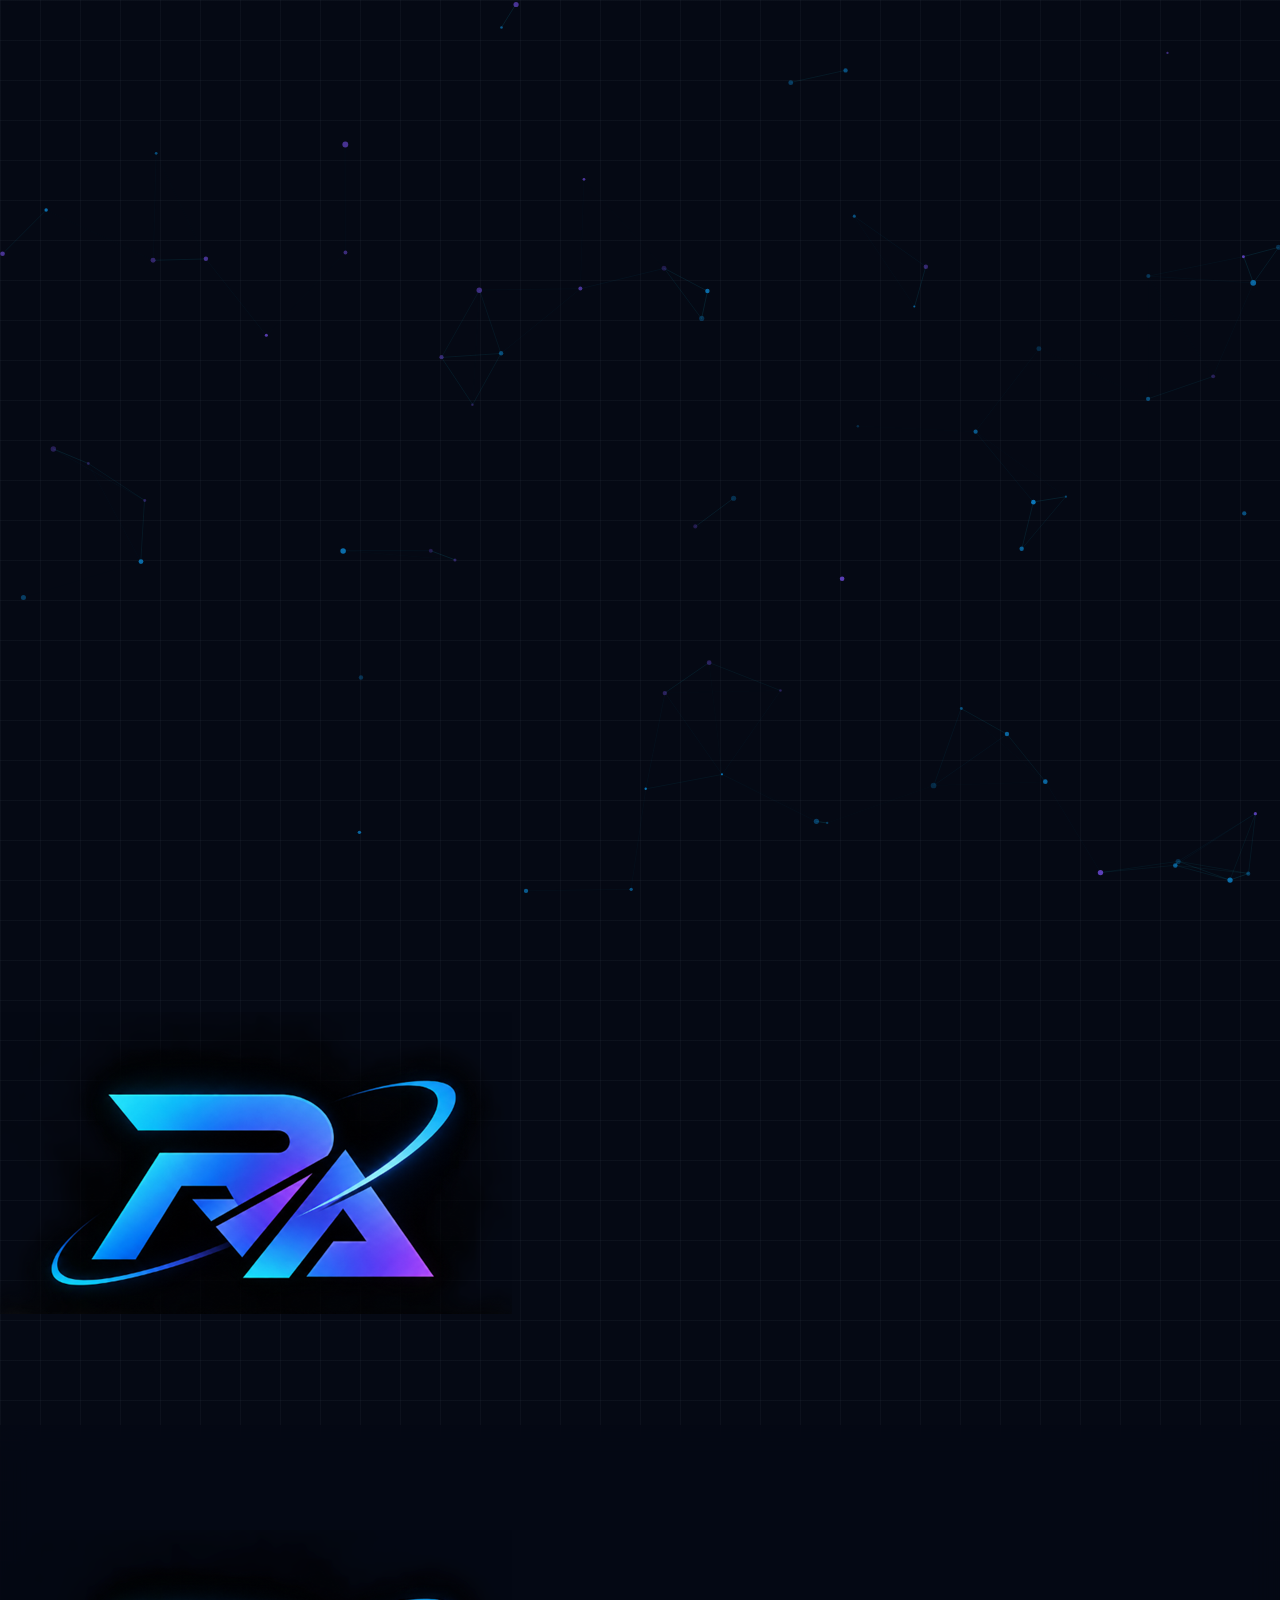
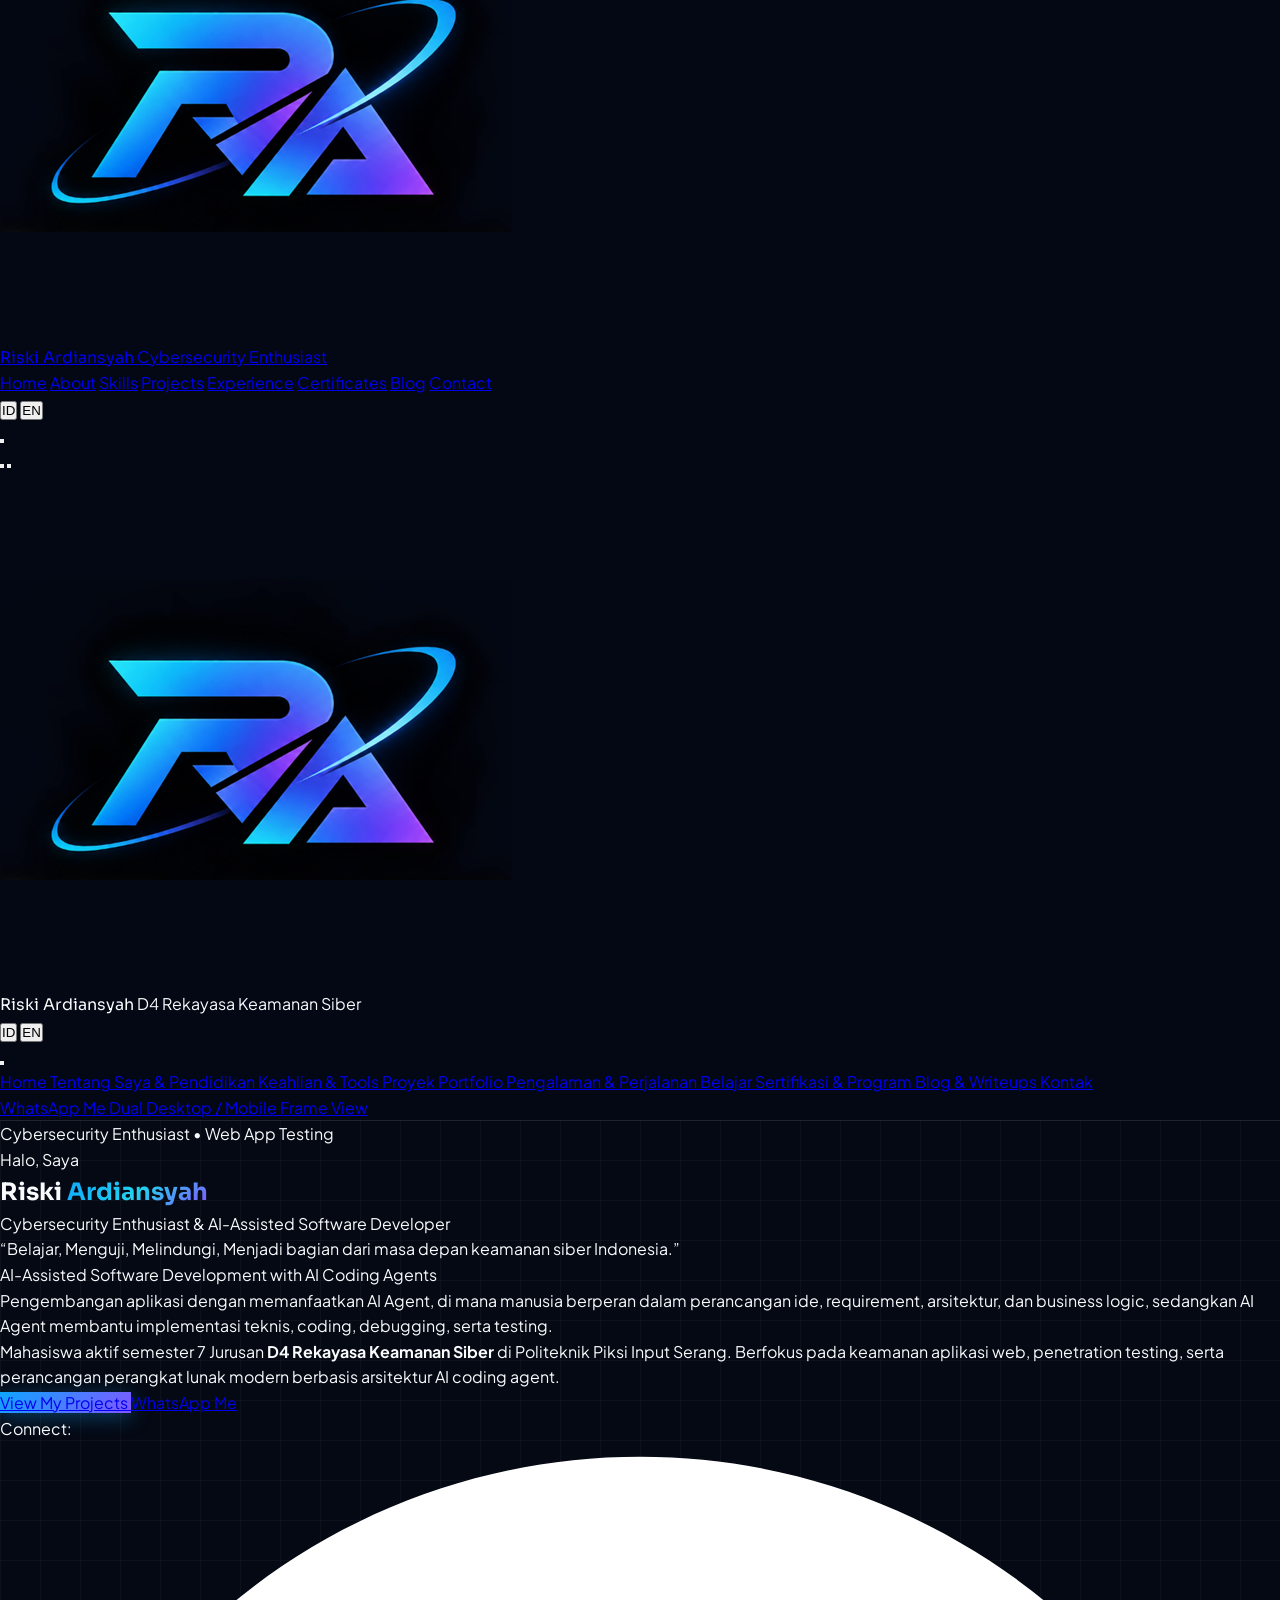
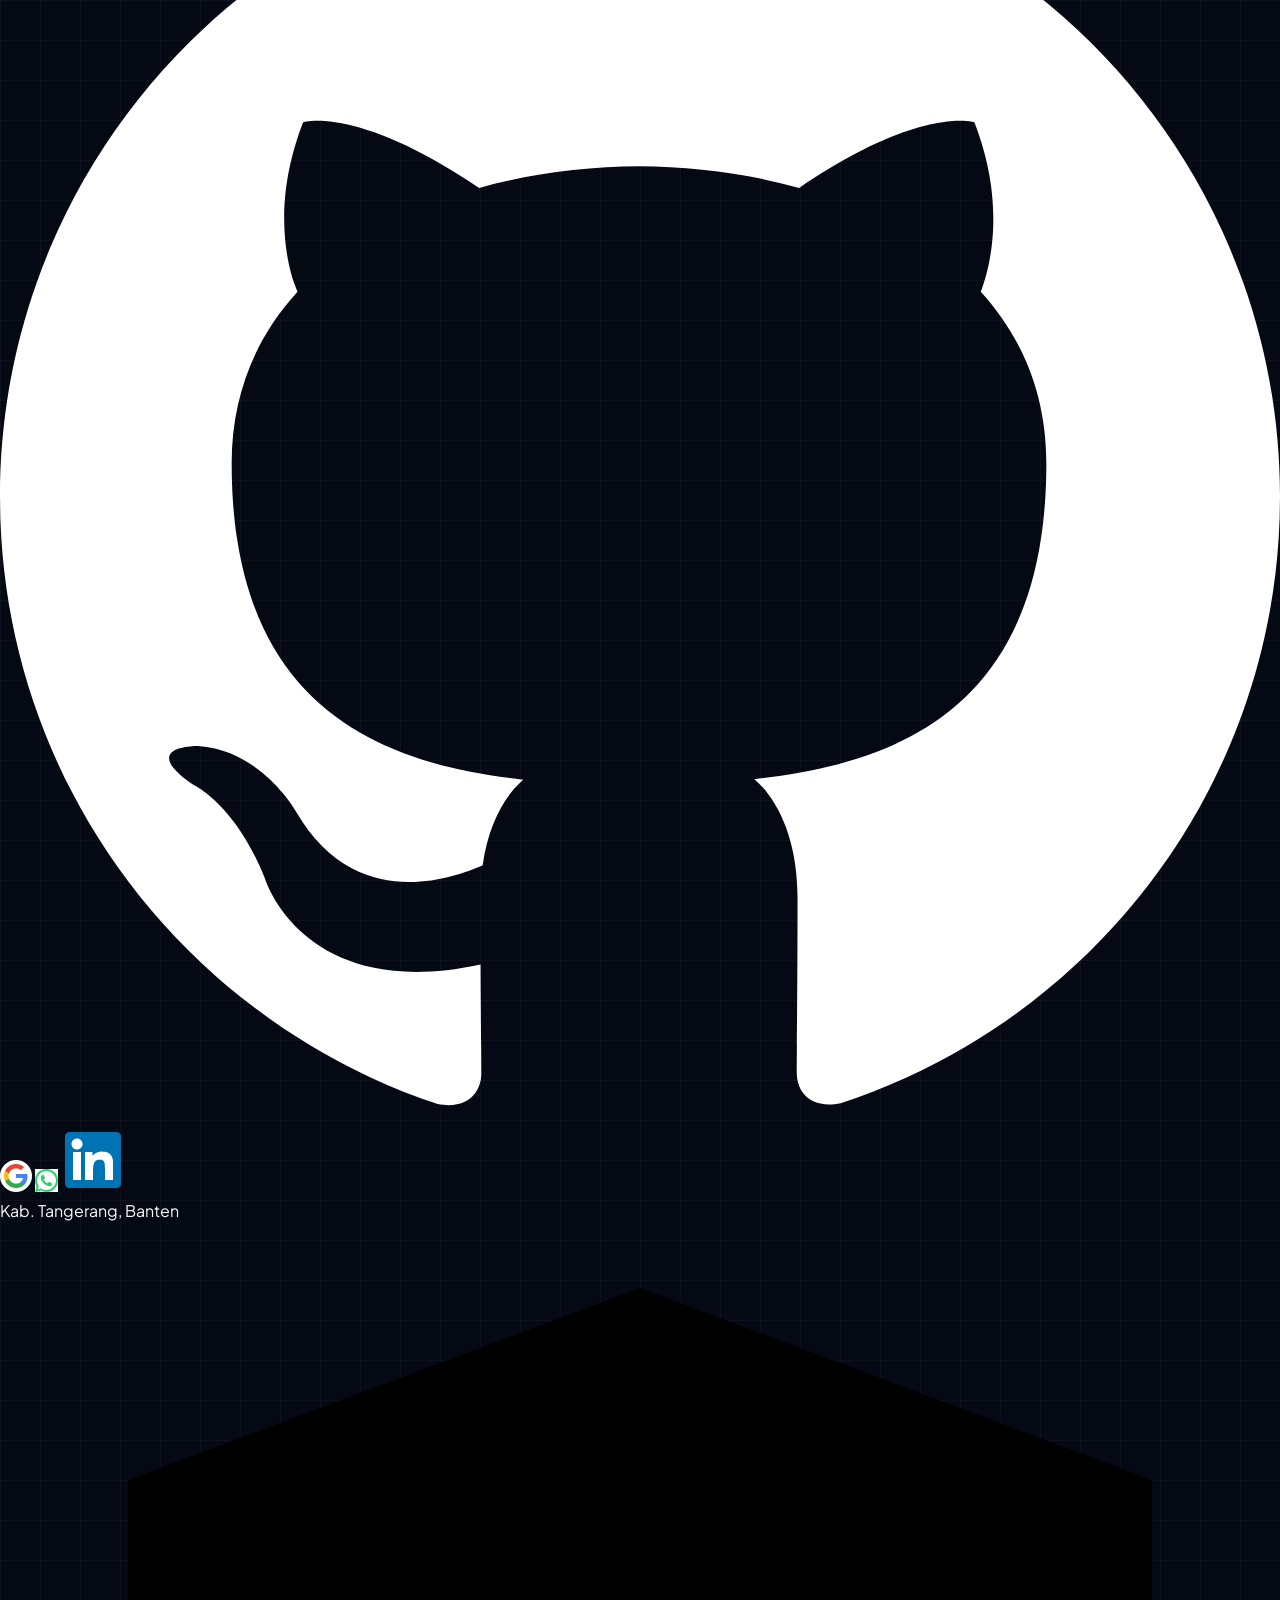
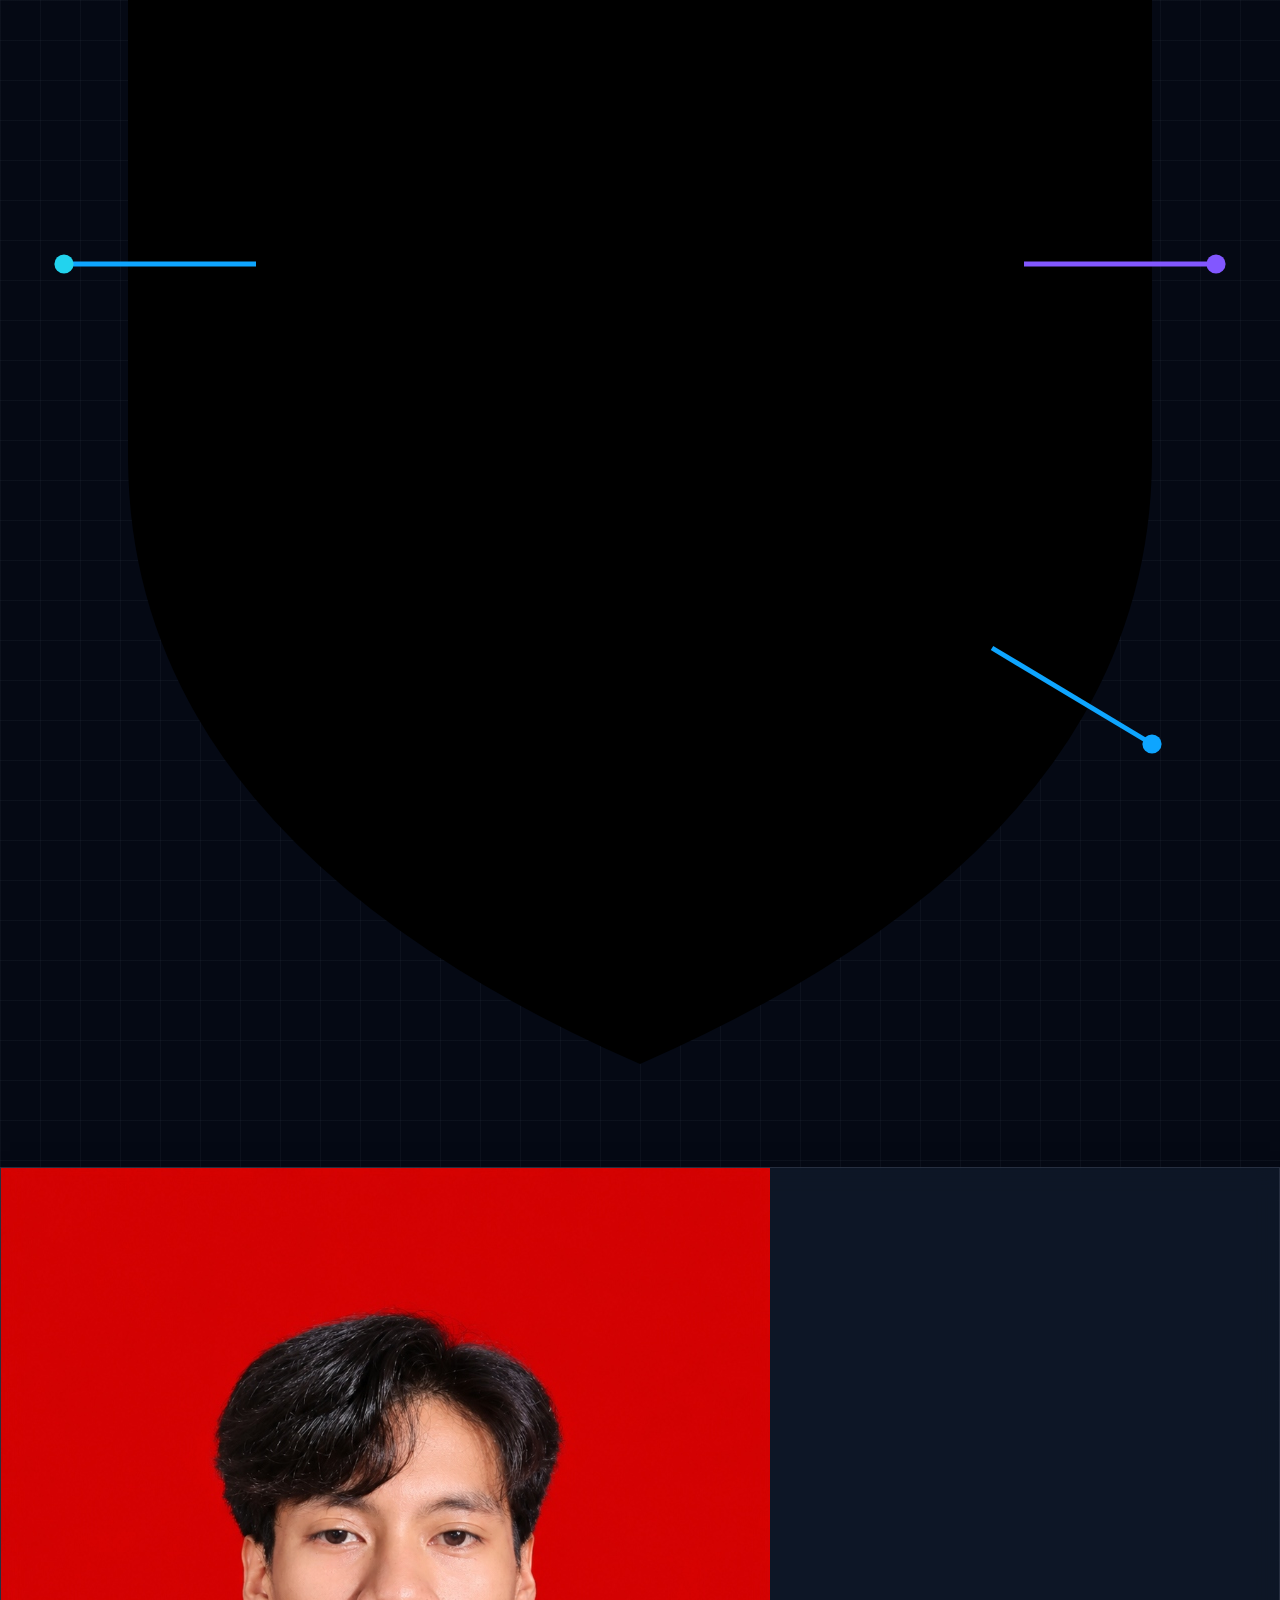
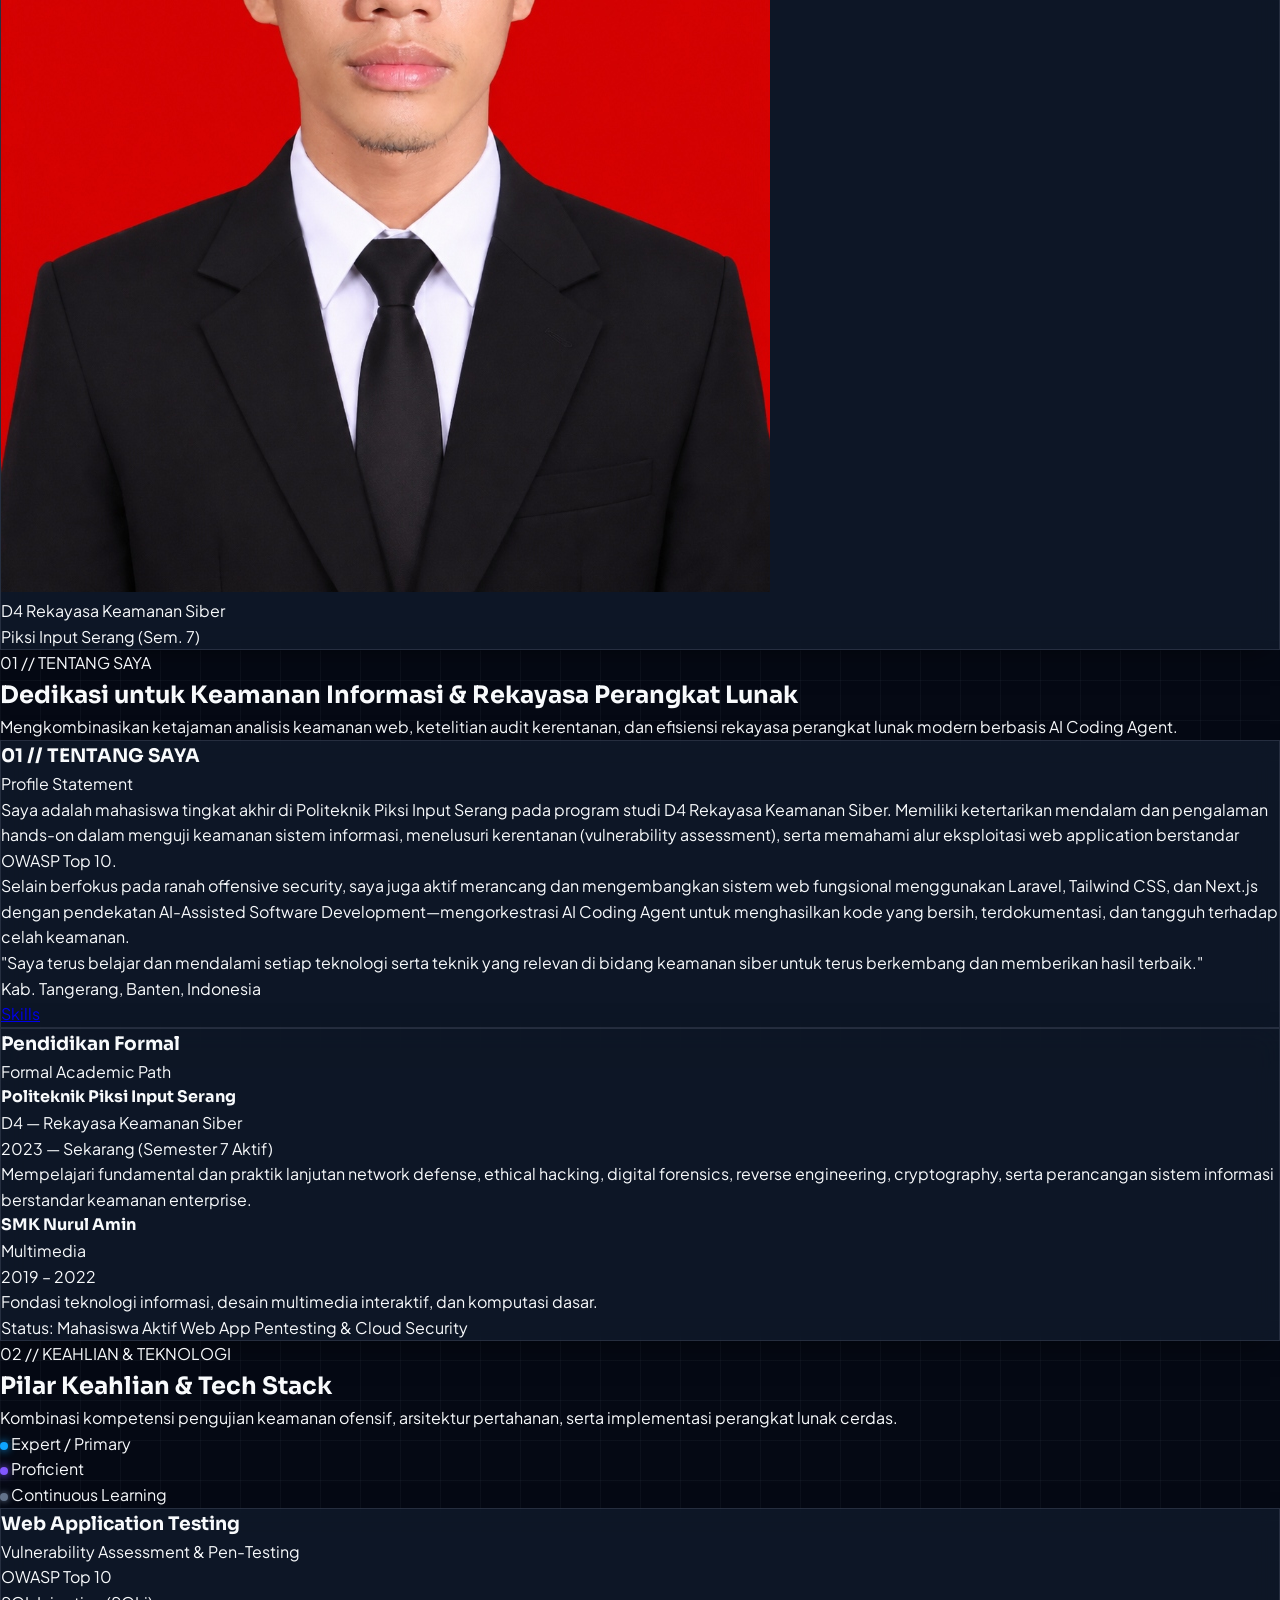
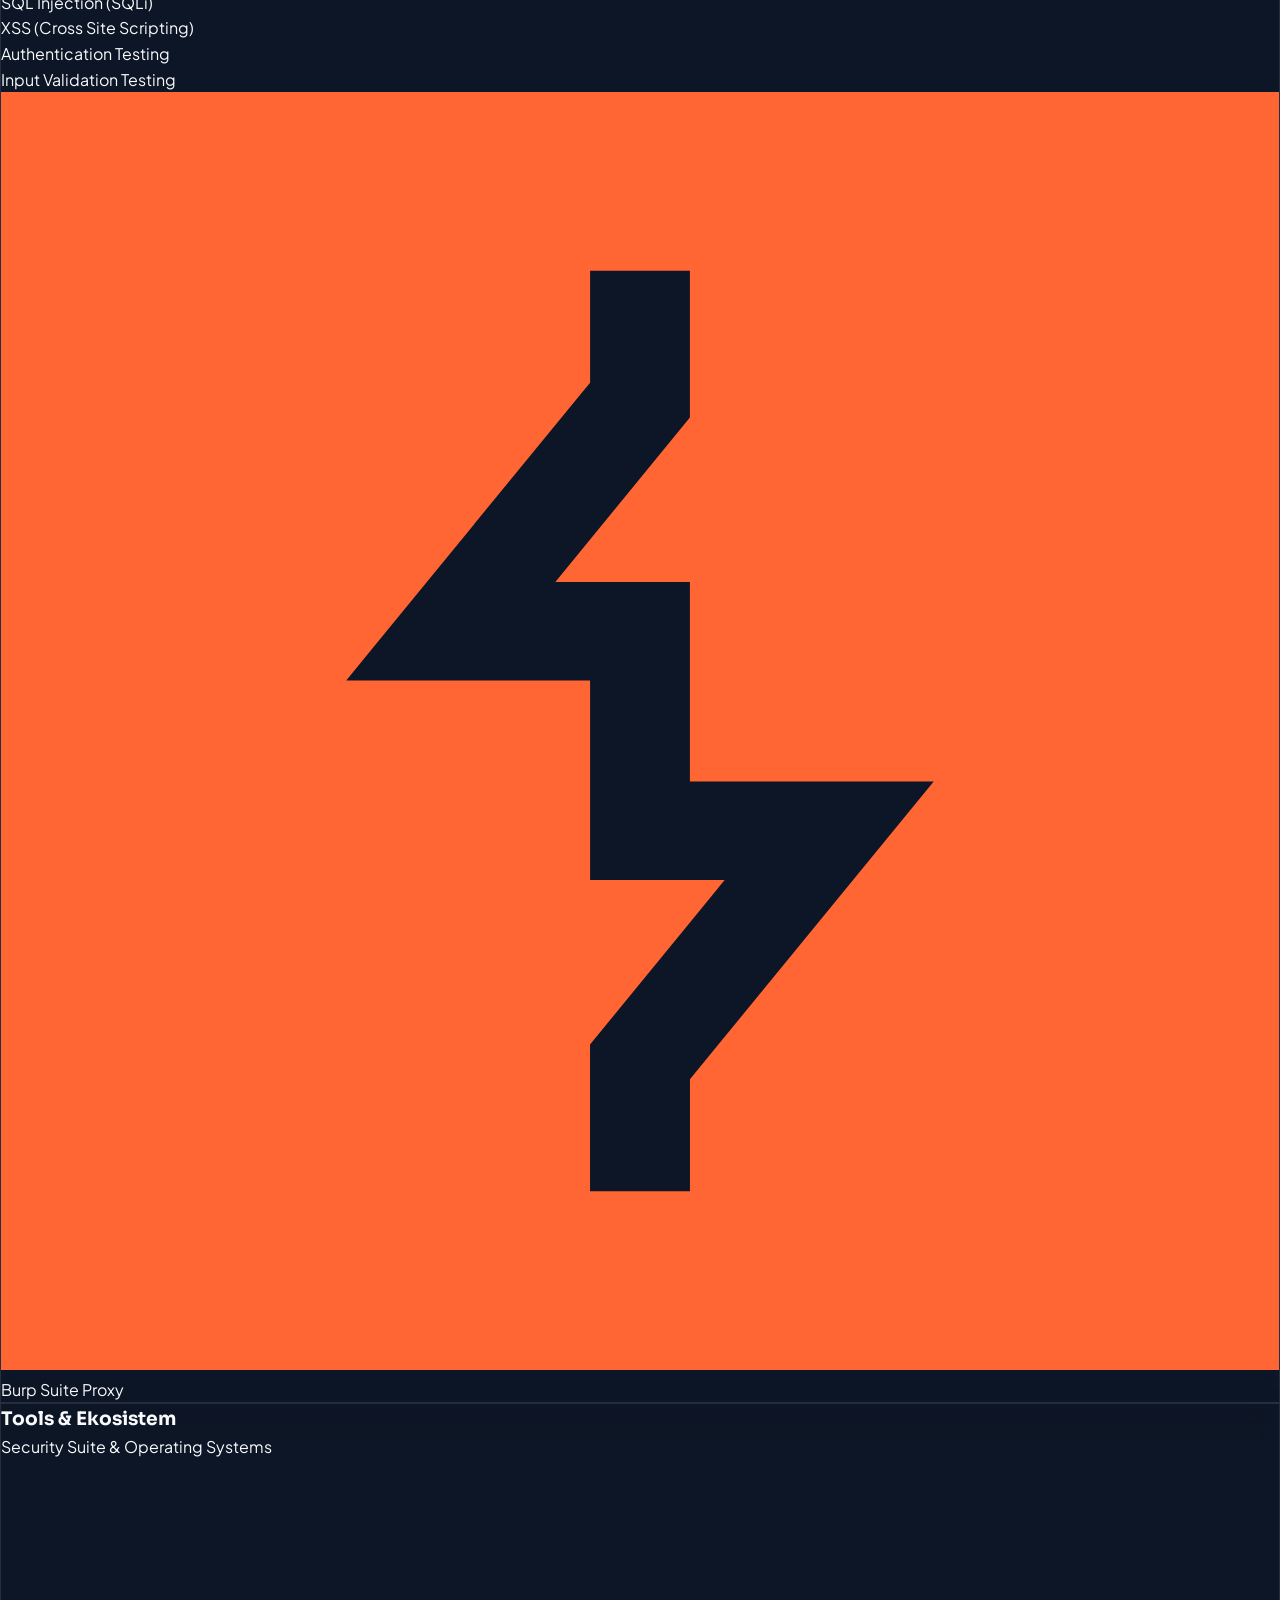
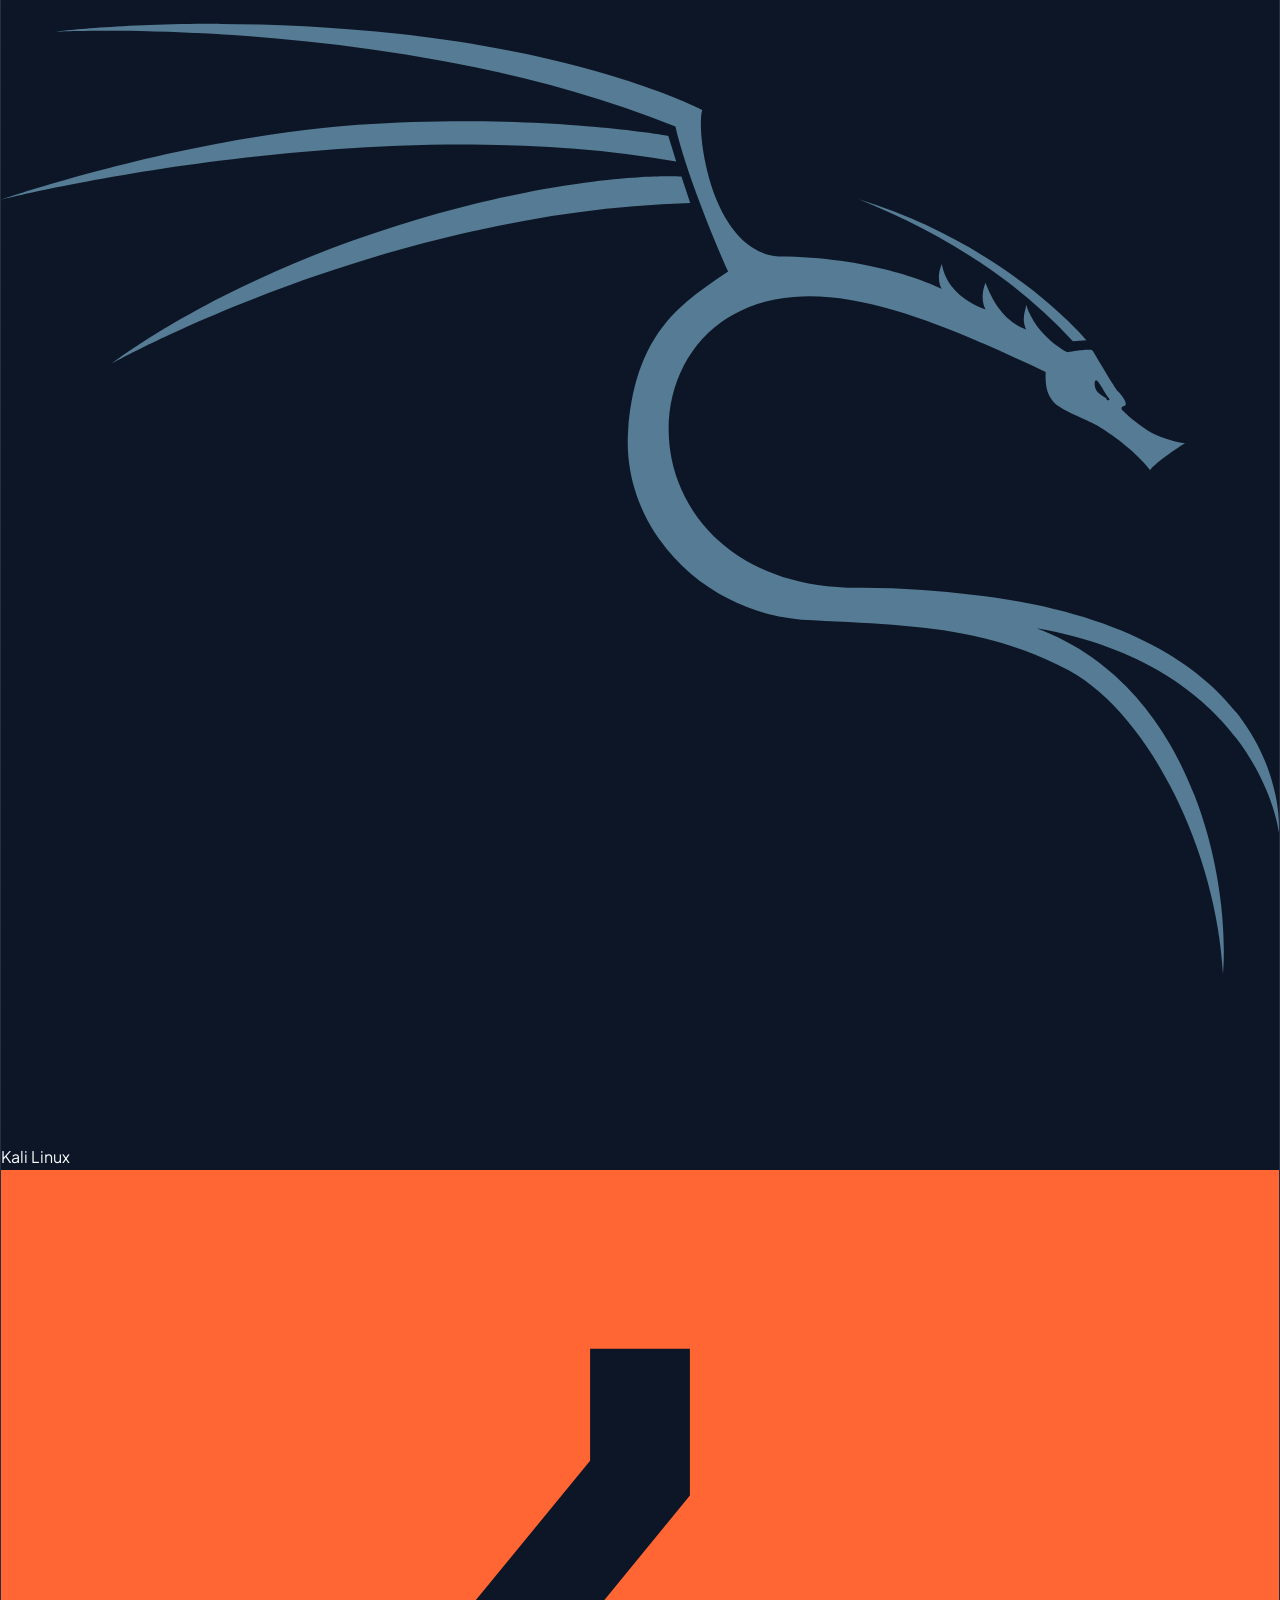
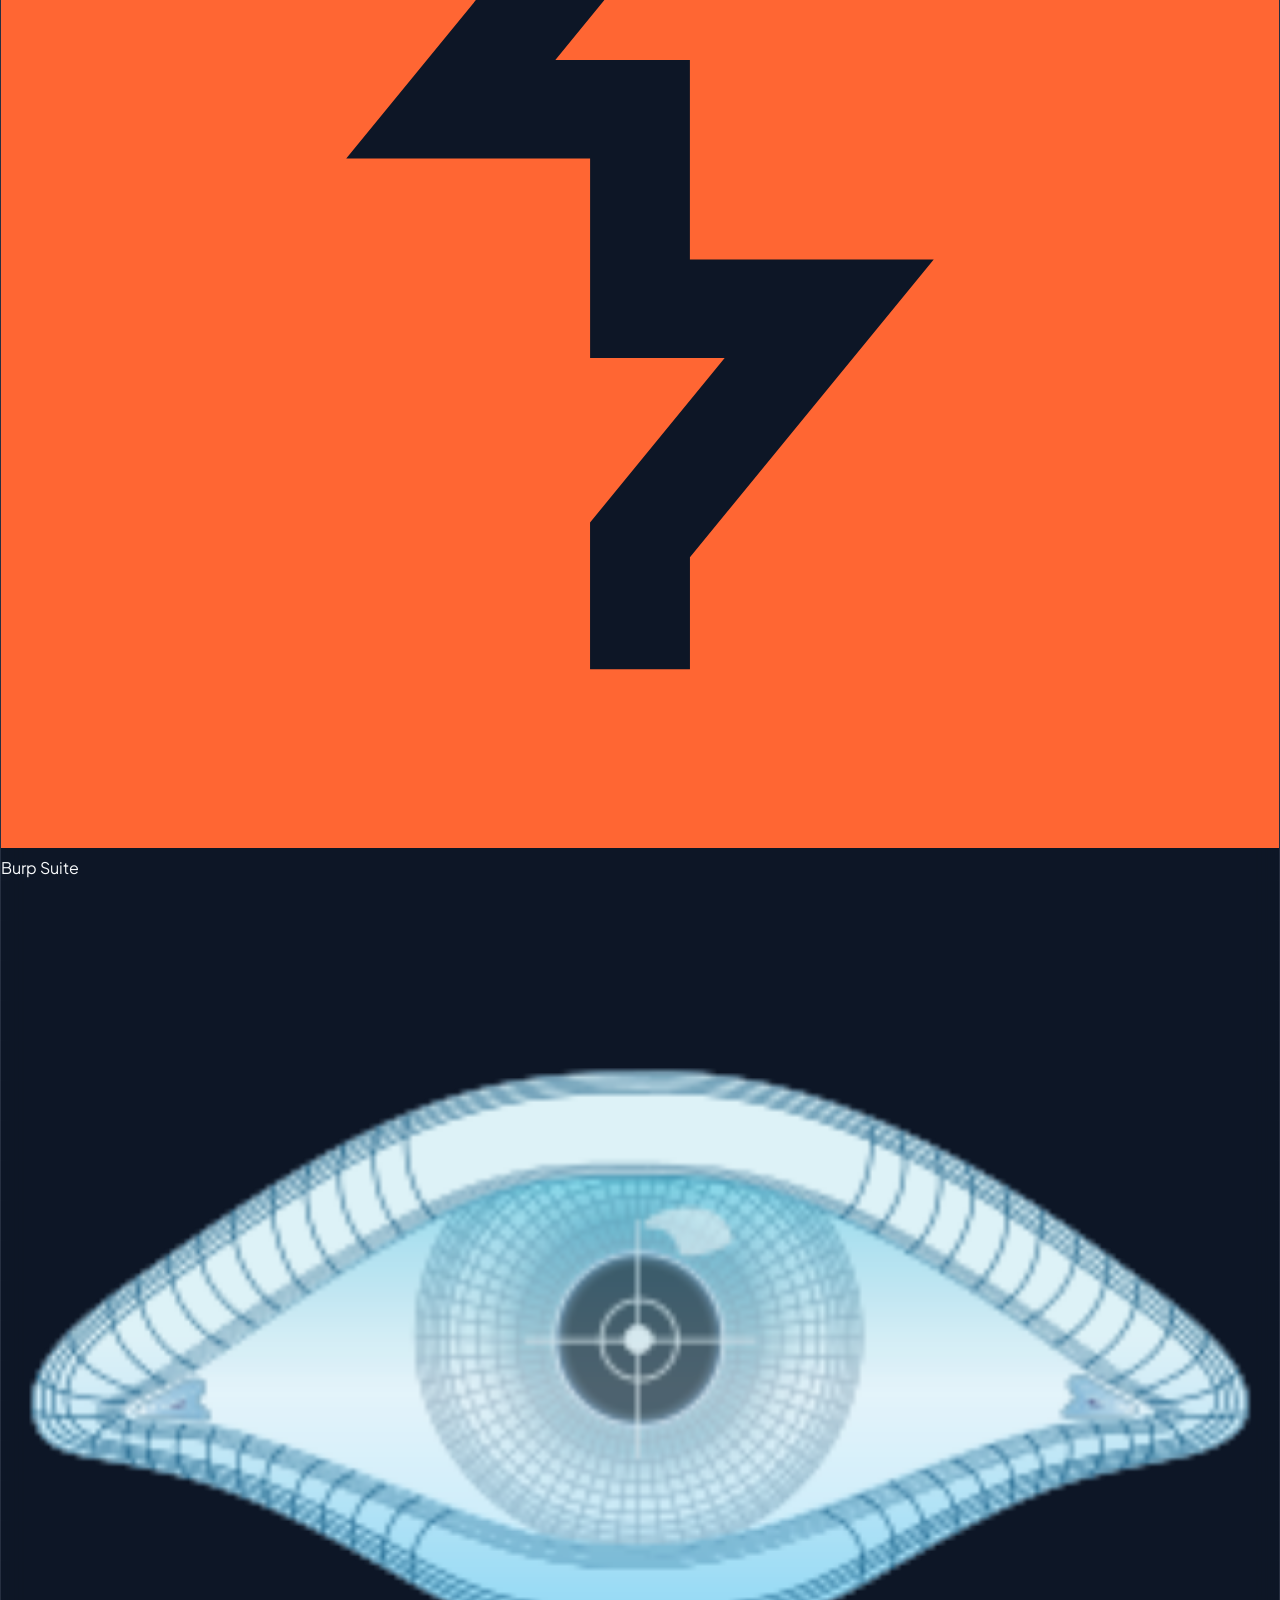
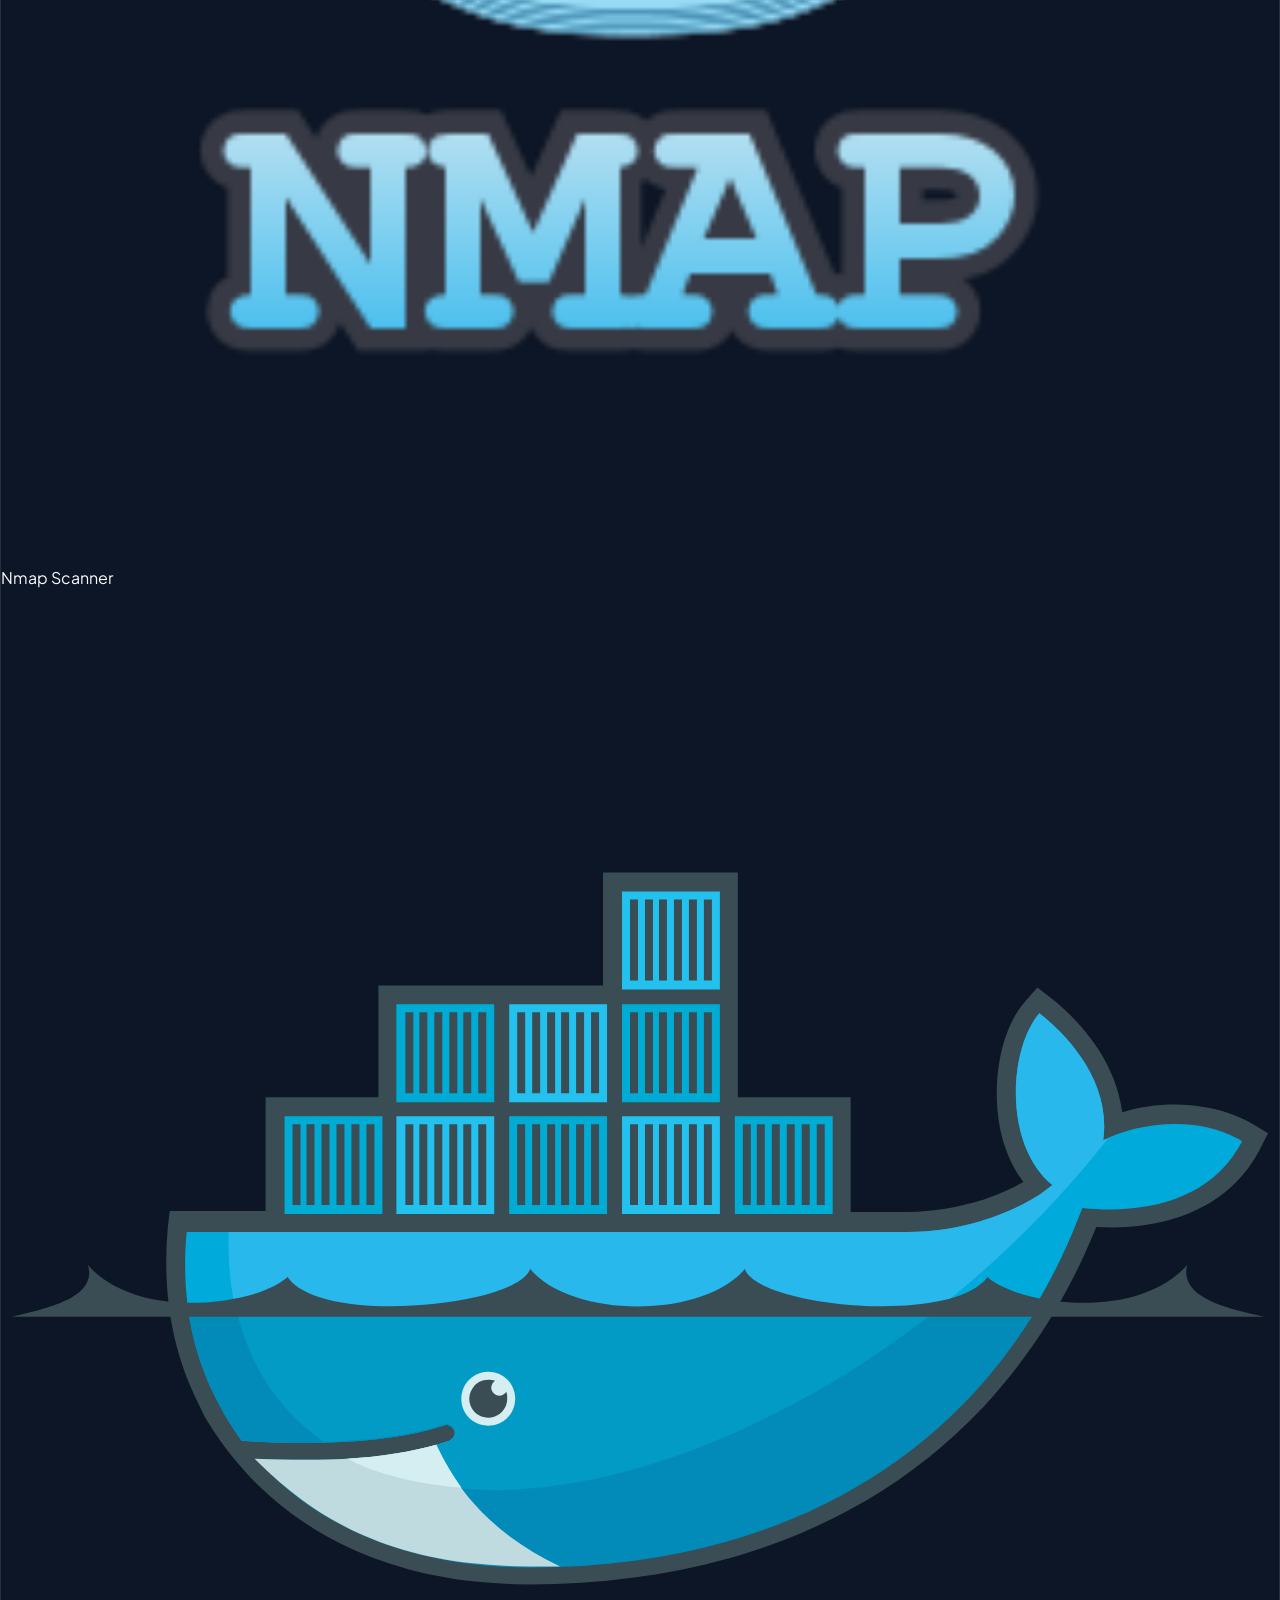
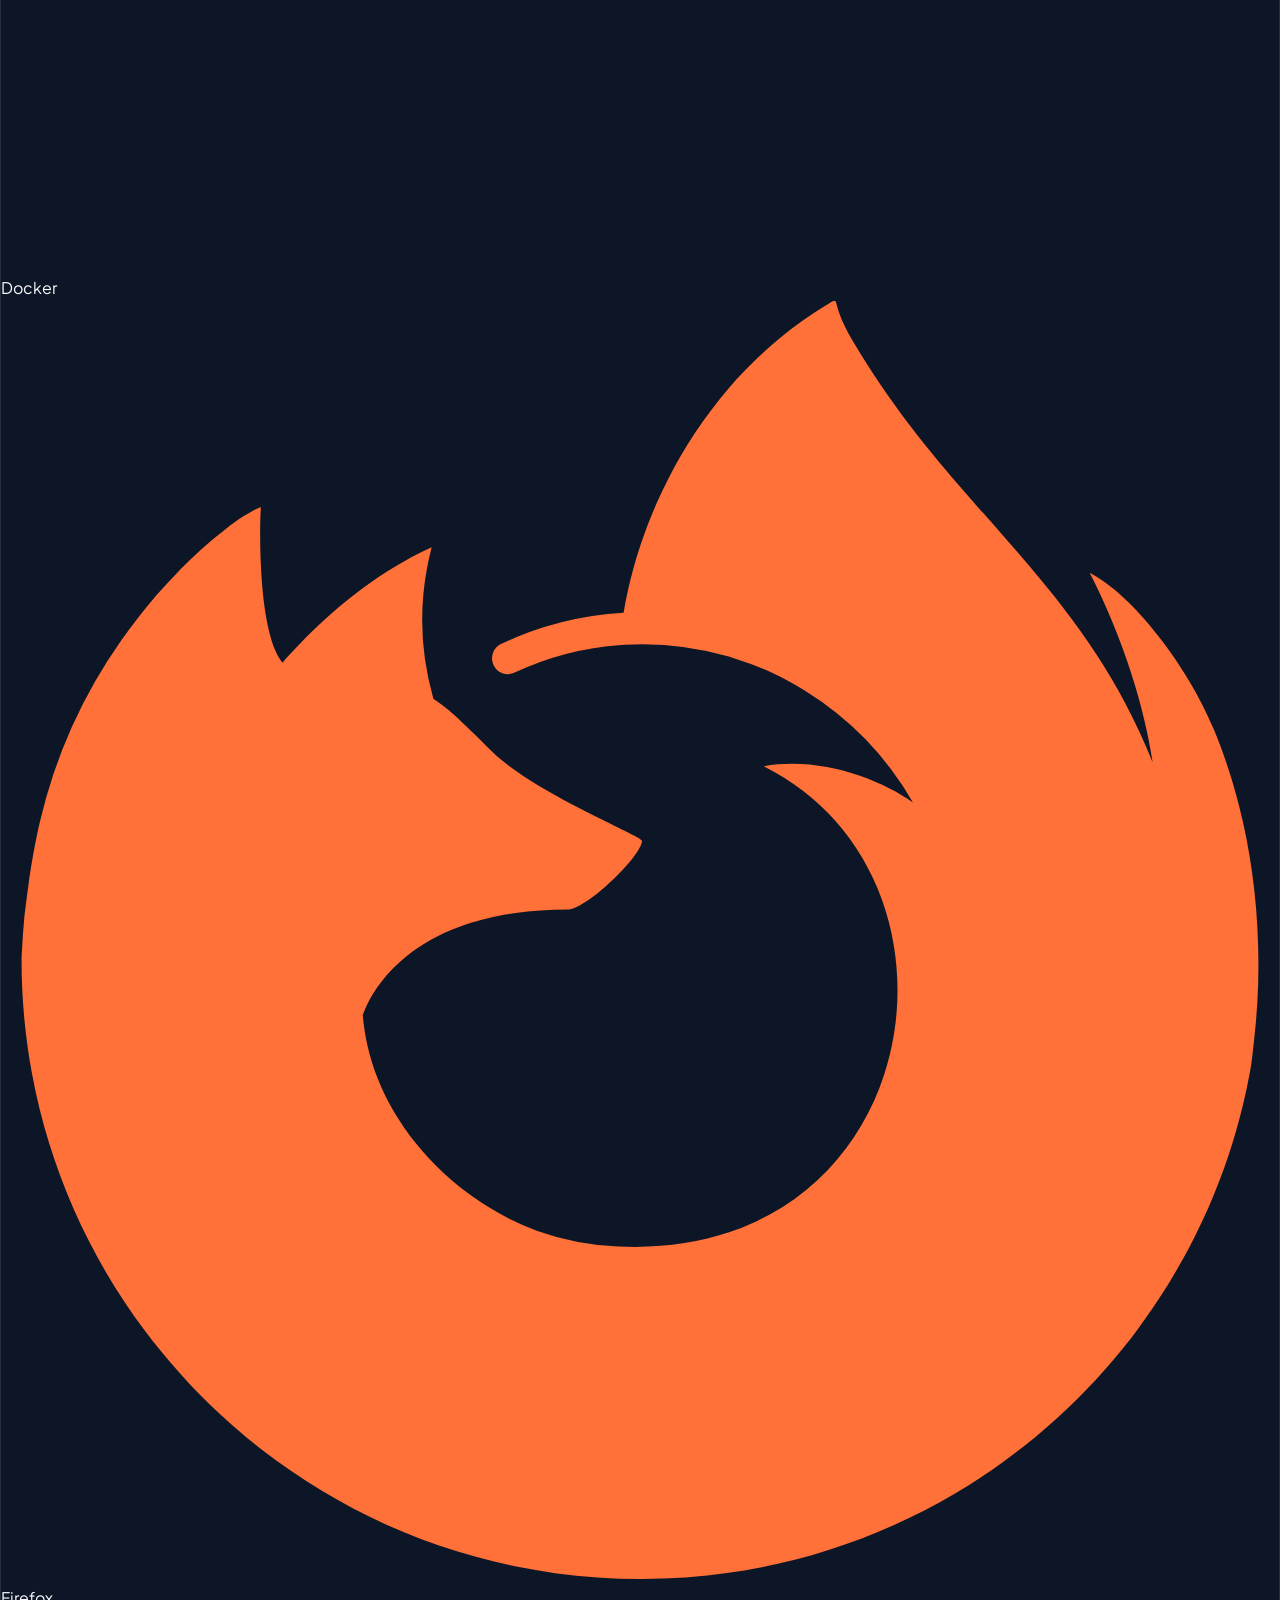
==== commit d7acb1bd: "feat: add dedicated full-page Admin Dashboard (admin.html) for managing About, Pengalaman, Tools, an" ====
--- a/index.html
+++ b/index.html
@@ -1651,19 +1651,19 @@
   <!-- ======================================================== -->
 
   <!-- Floating Owner Control Bar (Appears when logged in) -->
-  <div id="owner-floating-bar" class="hidden fixed bottom-6 left-1/2 -translate-x-1/2 z-40 px-4 py-2.5 rounded-2xl bg-[#070D1A]/95 border border-cyan-500/50 backdrop-blur-xl shadow-[0_0_35px_rgba(34,211,238,0.3)] items-center gap-3 animate-fadeIn">
-    <div class="flex items-center gap-2 pr-3 border-r border-slate-700/80 text-xs font-mono text-cyan-300 shrink-0">
+  <div id="owner-floating-bar" class="hidden fixed bottom-6 left-1/2 -translate-x-1/2 z-40 px-4 py-2.5 rounded-2xl bg-[#070D1A]/95 border border-cyan-500/50 backdrop-blur-xl shadow-[0_0_35px_rgba(34,211,238,0.3)] items-center gap-2.5 sm:gap-3 animate-fadeIn">
+    <div class="flex items-center gap-2 pr-2.5 sm:pr-3 border-r border-slate-700/80 text-xs font-mono text-cyan-300 shrink-0">
       <span class="w-2 h-2 rounded-full bg-emerald-400 animate-pulse"></span>
       <span class="font-bold hidden sm:inline">OWNER ACCESS</span>
       <span class="font-bold sm:hidden">OWNER</span>
     </div>
-    <button onclick="openMasterAdminModal('hero')" class="px-3.5 py-1.5 rounded-xl gradient-btn text-white text-xs font-bold flex items-center gap-1.5 hover:scale-105 transition shadow-sm">
+    <a href="admin.html" class="px-3.5 py-1.5 rounded-xl gradient-btn text-white text-xs font-bold flex items-center gap-1.5 hover:scale-105 transition shadow-sm">
+      <i data-lucide="layout-dashboard" class="w-3.5 h-3.5"></i>
+      <span>🚀 Dashboard Admin</span>
+    </a>
+    <button onclick="openMasterAdminModal('about')" class="px-3 py-1.5 rounded-xl bg-cyan-950/80 border border-cyan-500/40 text-cyan-300 hover:text-white text-xs font-semibold flex items-center gap-1.5 transition">
       <i data-lucide="sliders" class="w-3.5 h-3.5"></i>
-      <span>⚙️ Edit Isi Web</span>
-    </button>
-    <button onclick="openAddCertModal()" class="px-3 py-1.5 rounded-xl bg-purple-950/80 border border-purple-500/40 text-purple-300 hover:text-white text-xs font-semibold flex items-center gap-1.5 transition">
-      <i data-lucide="award" class="w-3.5 h-3.5"></i>
-      <span class="hidden sm:inline">+ Sertifikat</span>
+      <span class="hidden sm:inline">Edit Cepat</span>
     </button>
     <button onclick="logoutAdmin()" class="p-1.5 rounded-xl bg-red-950/60 border border-red-500/40 text-red-400 hover:text-white text-xs font-mono transition" title="Logout Sesi Owner">
       <i data-lucide="log-out" class="w-4 h-4"></i>
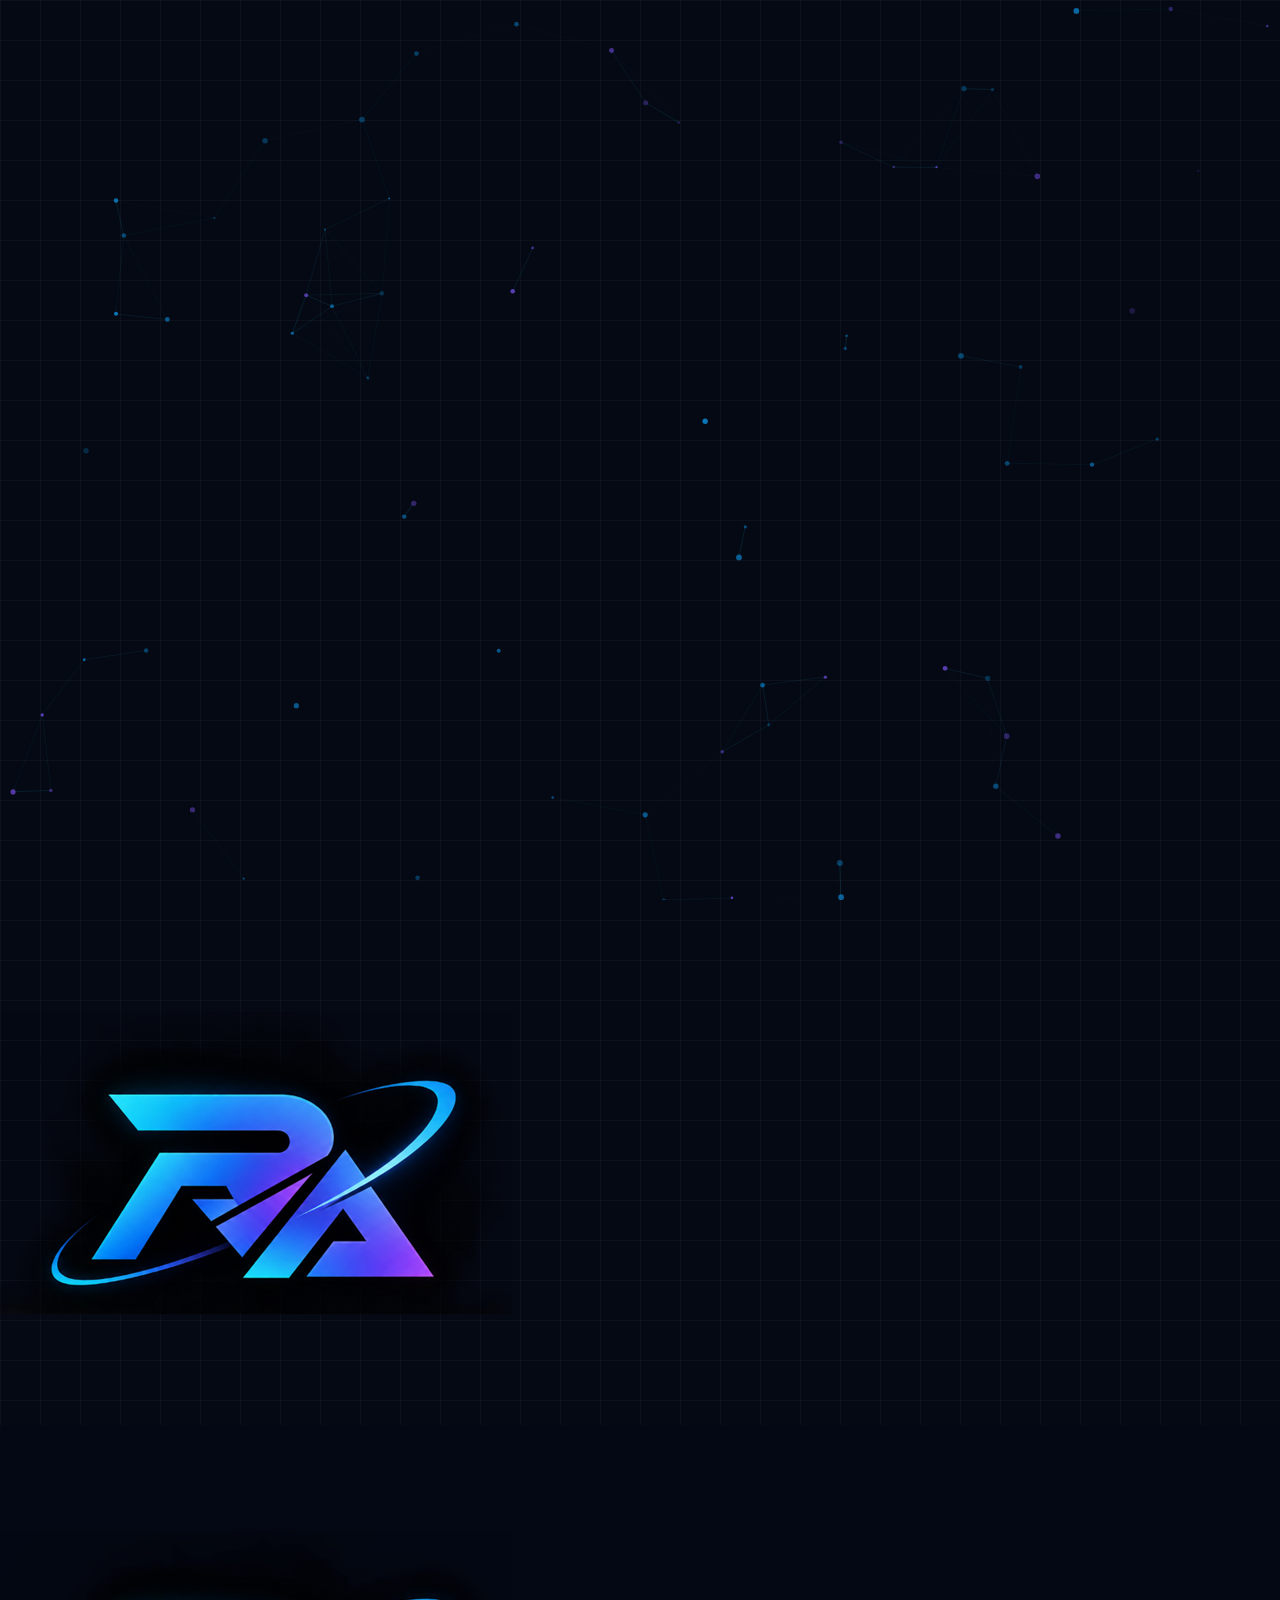
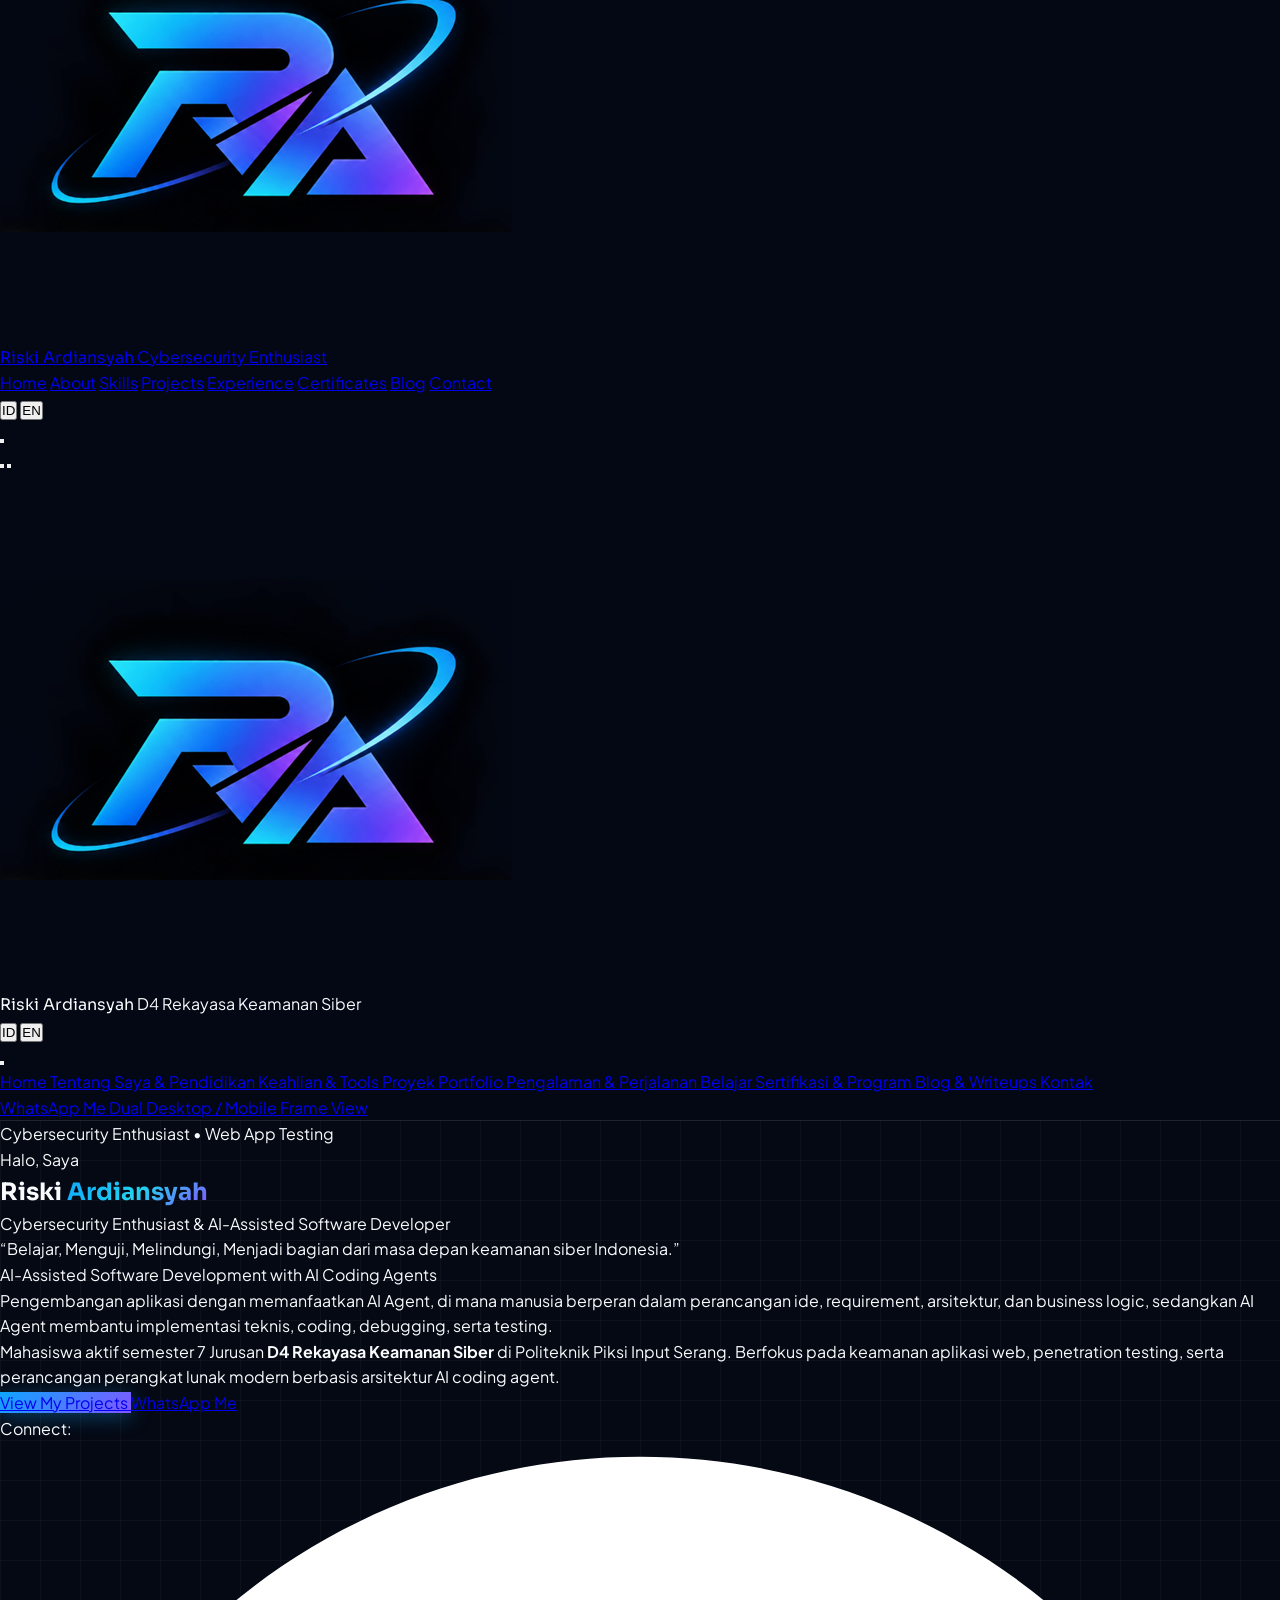
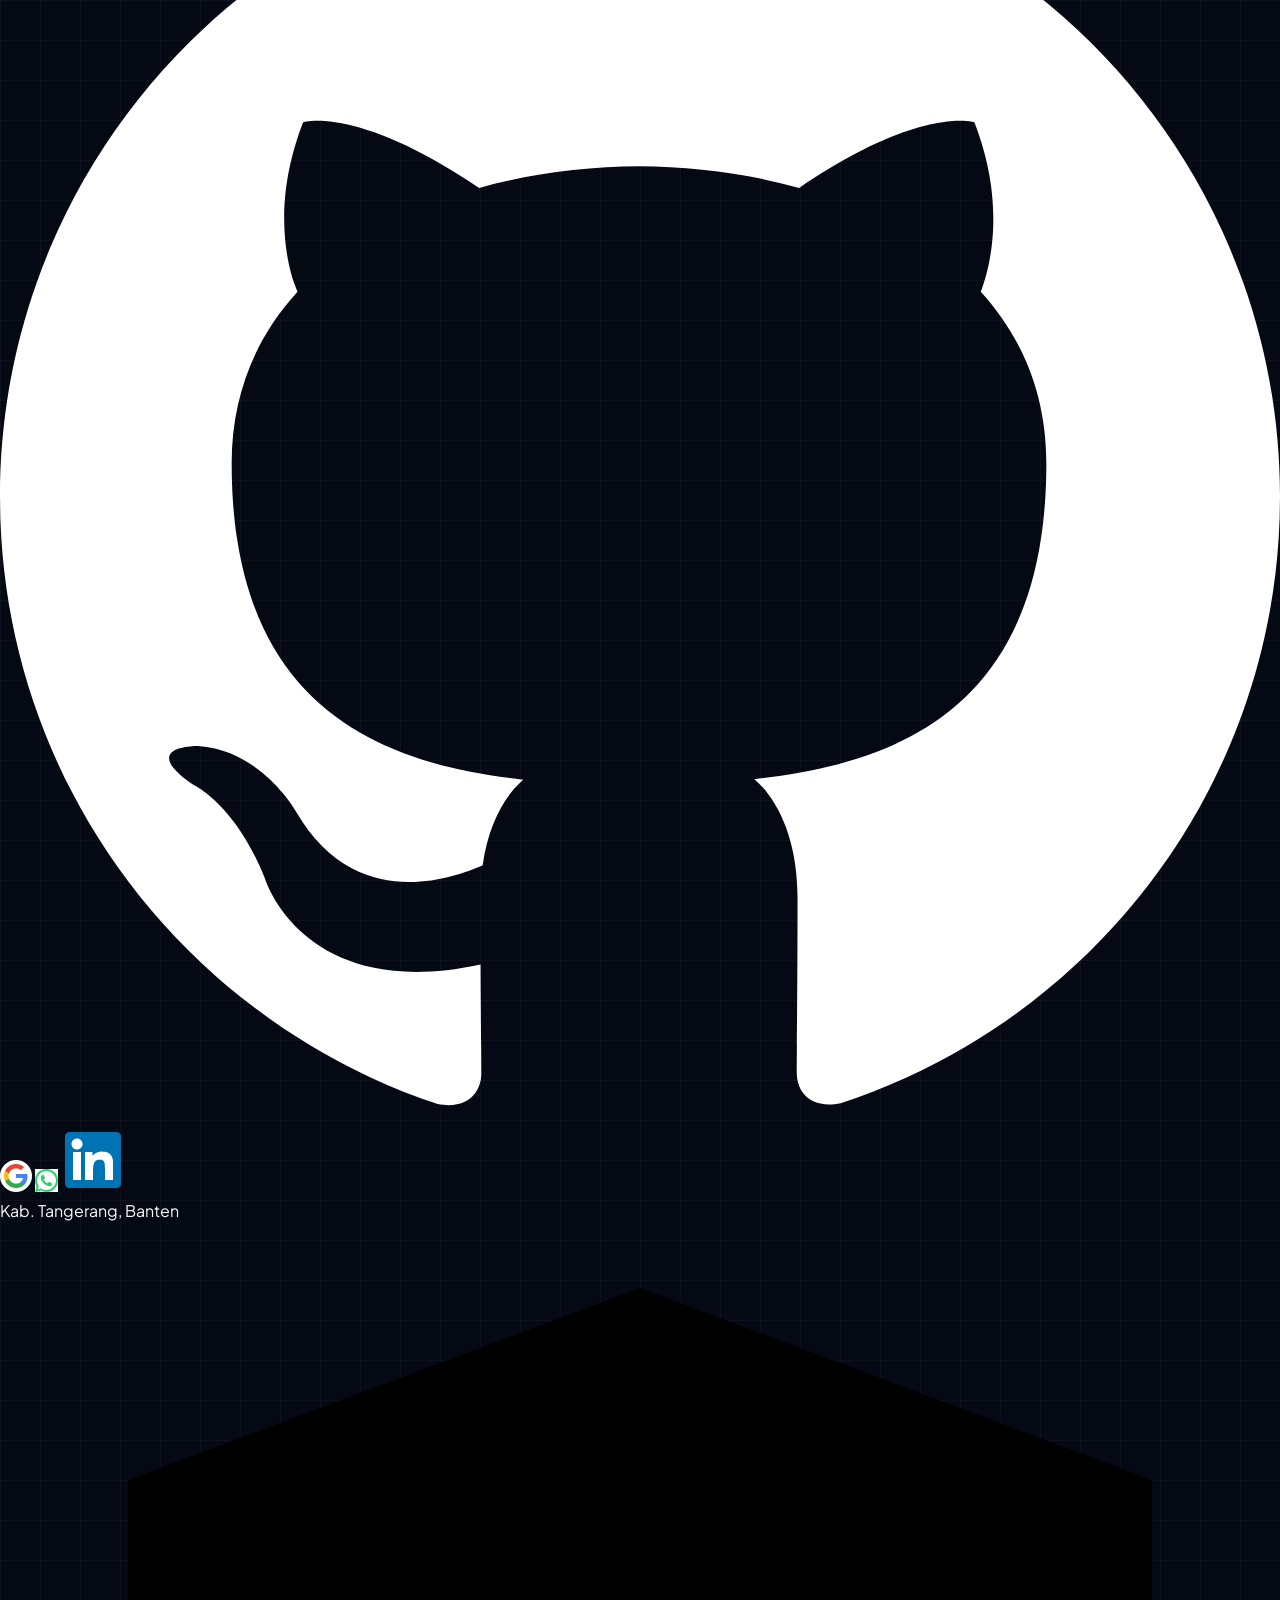
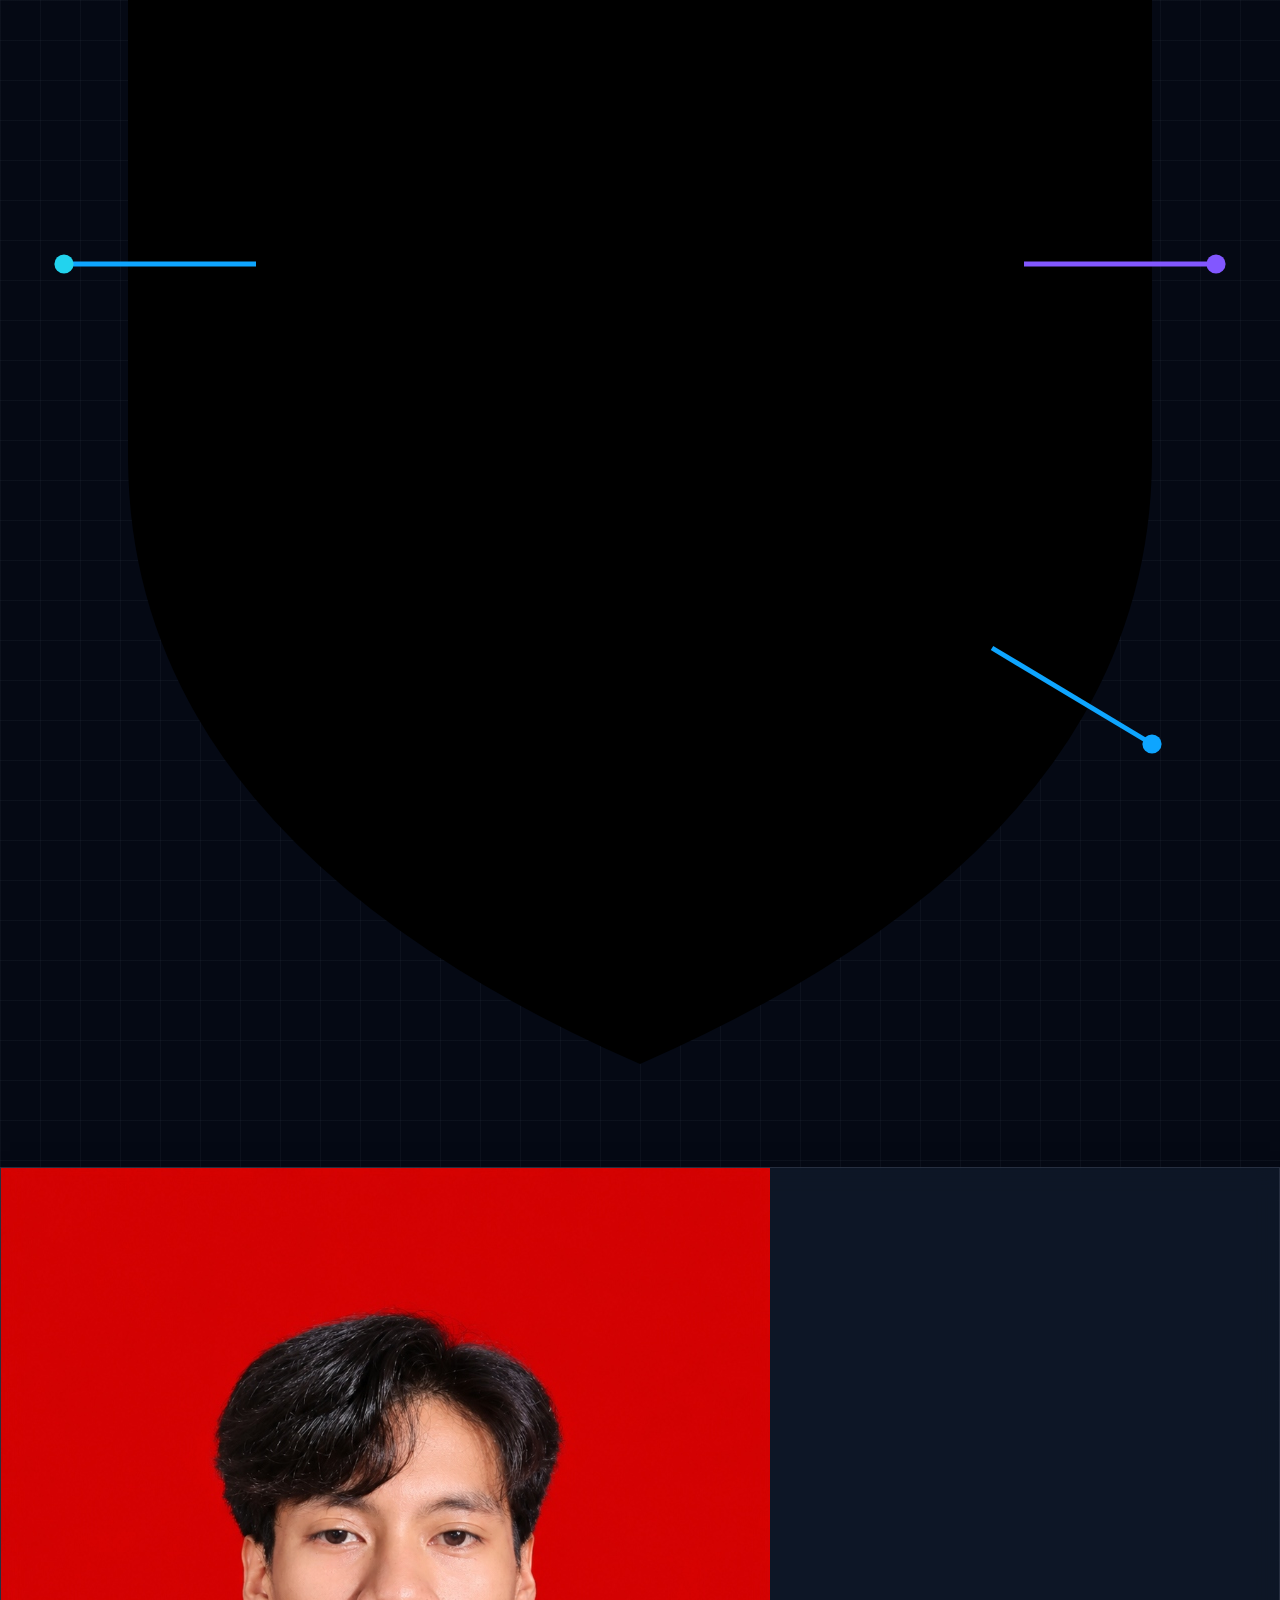
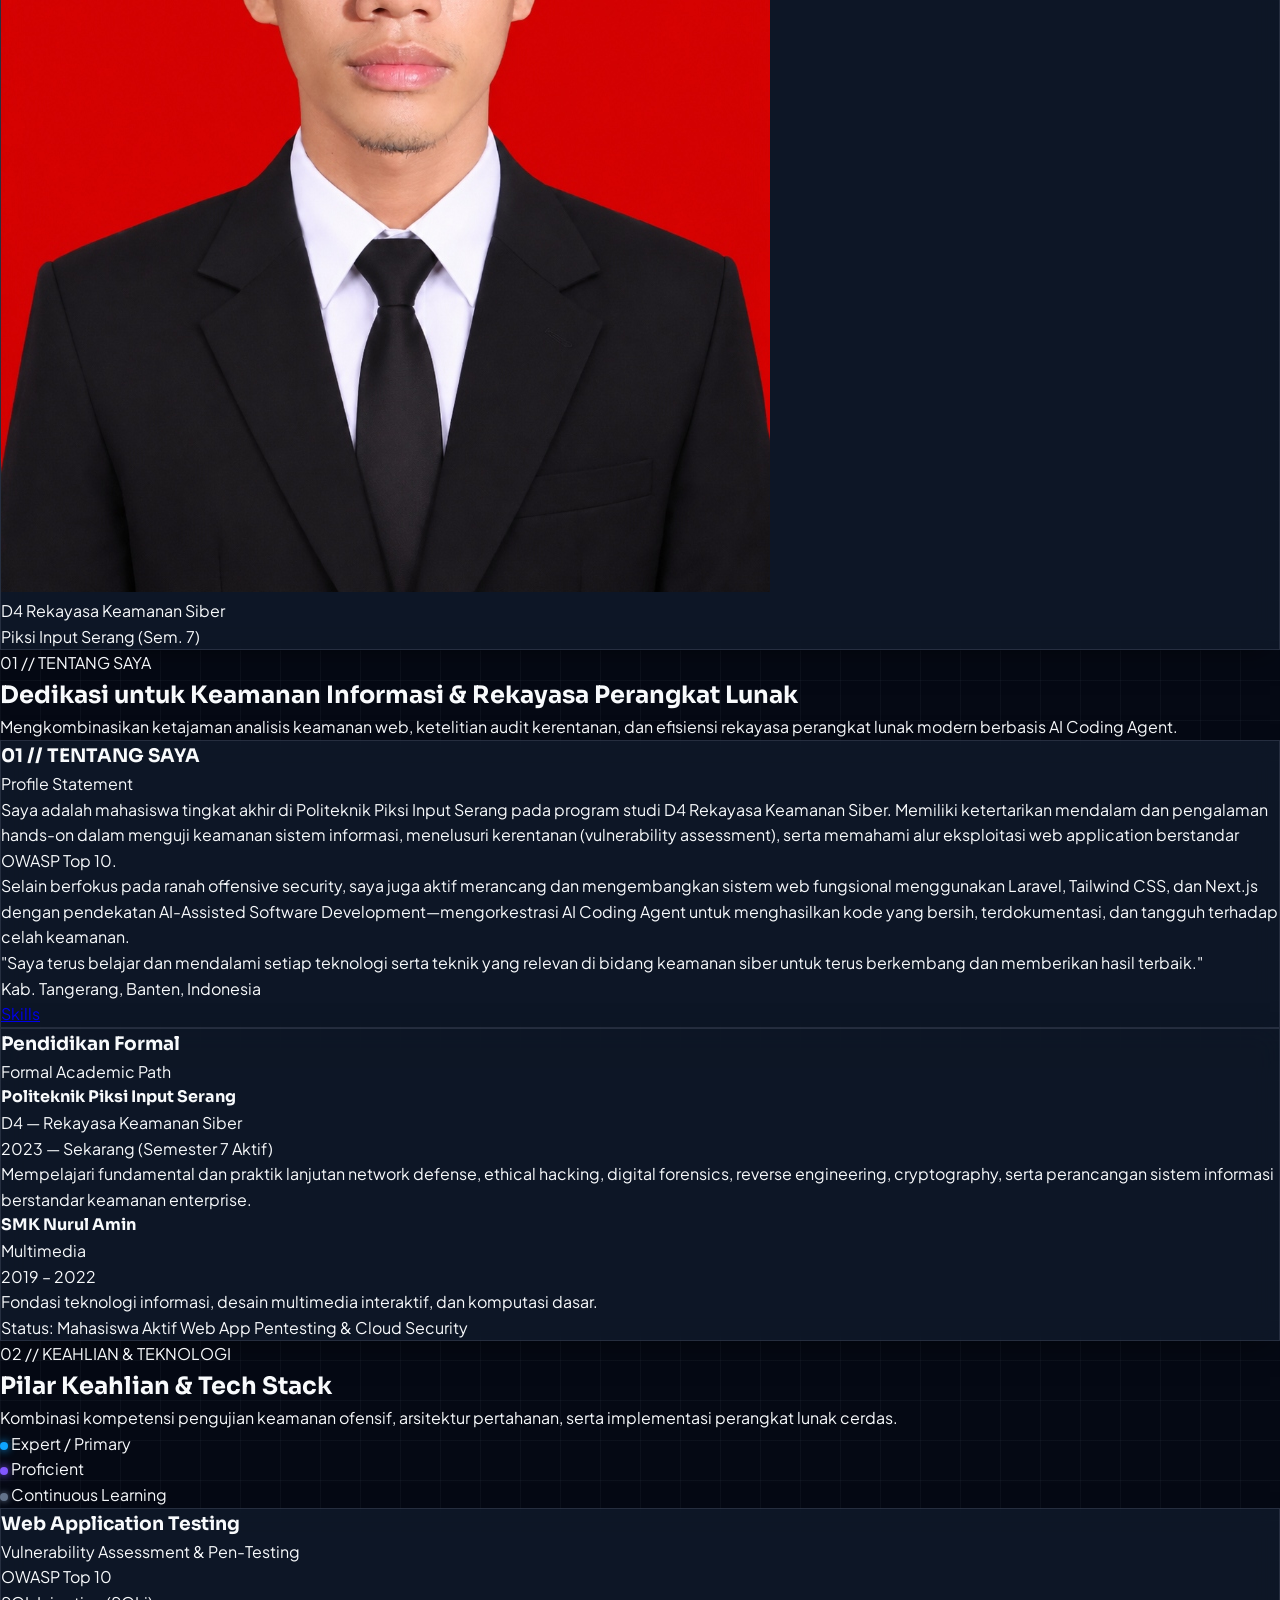
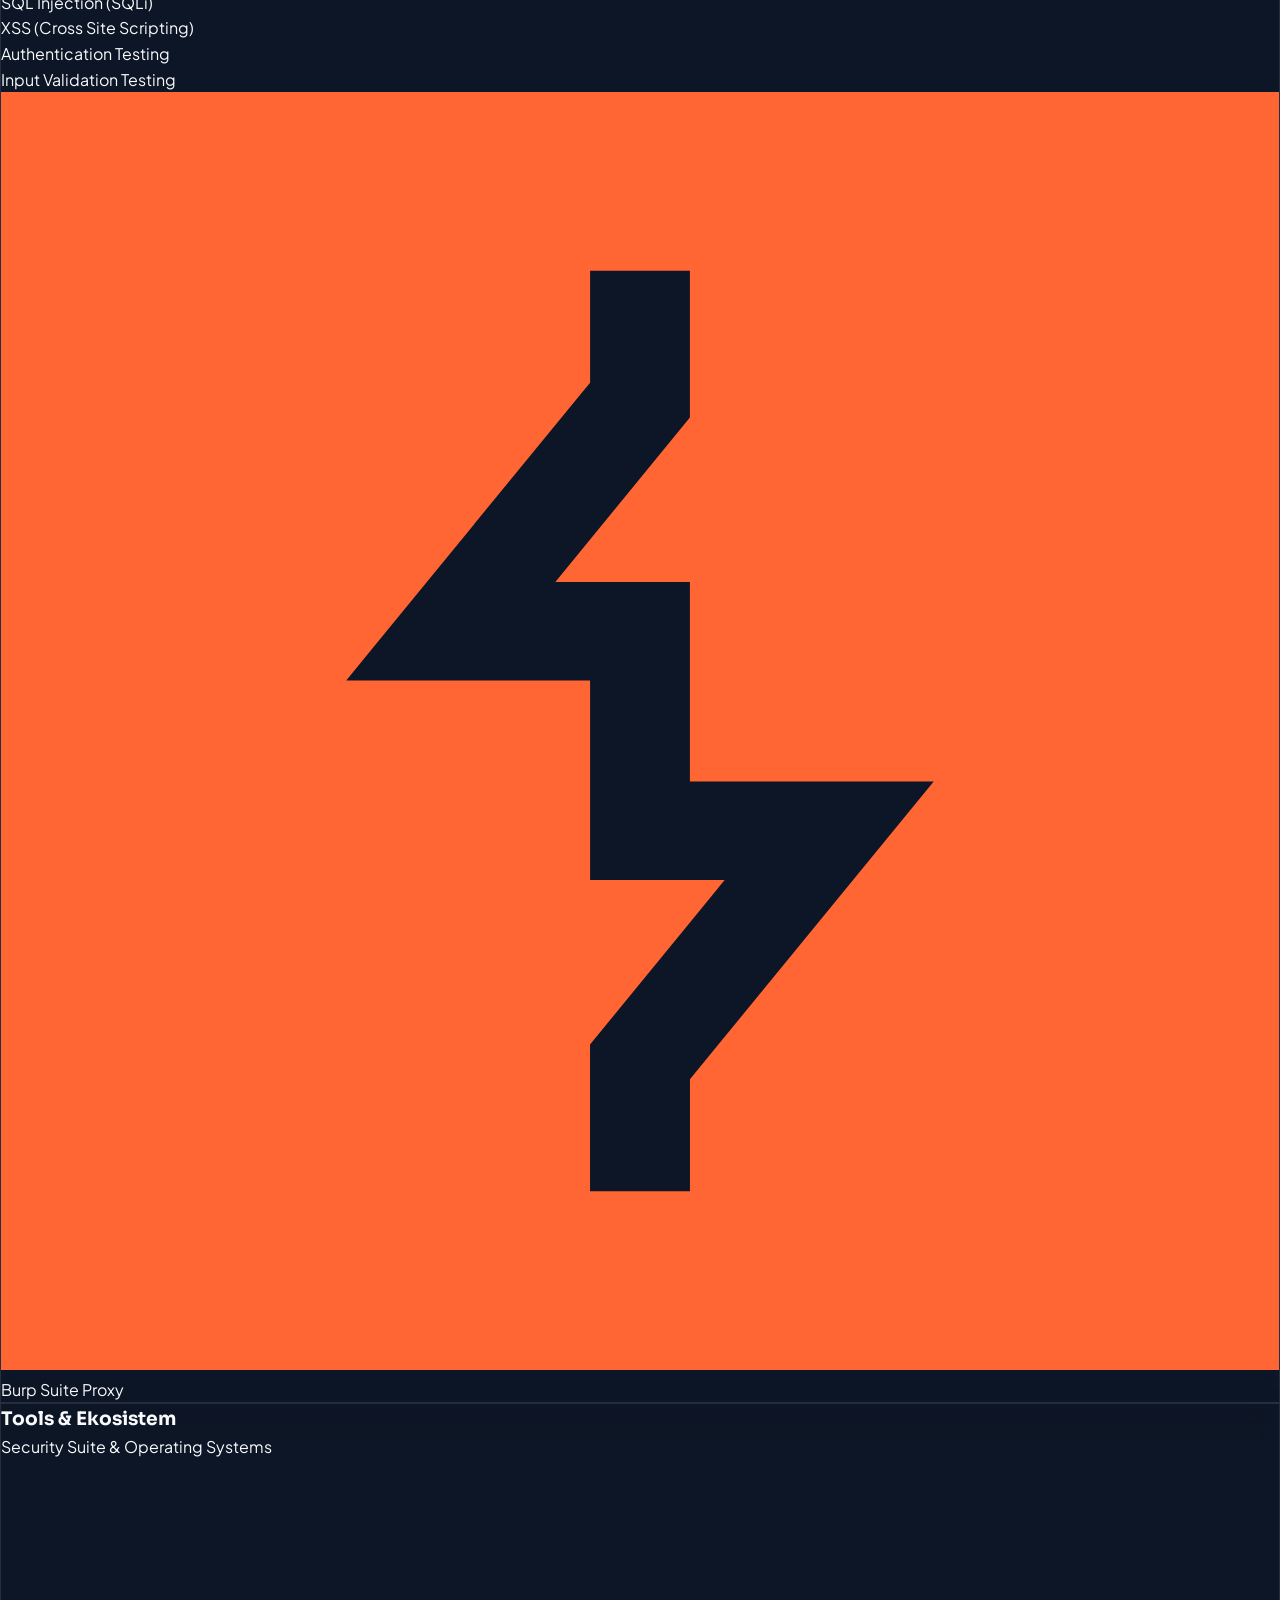
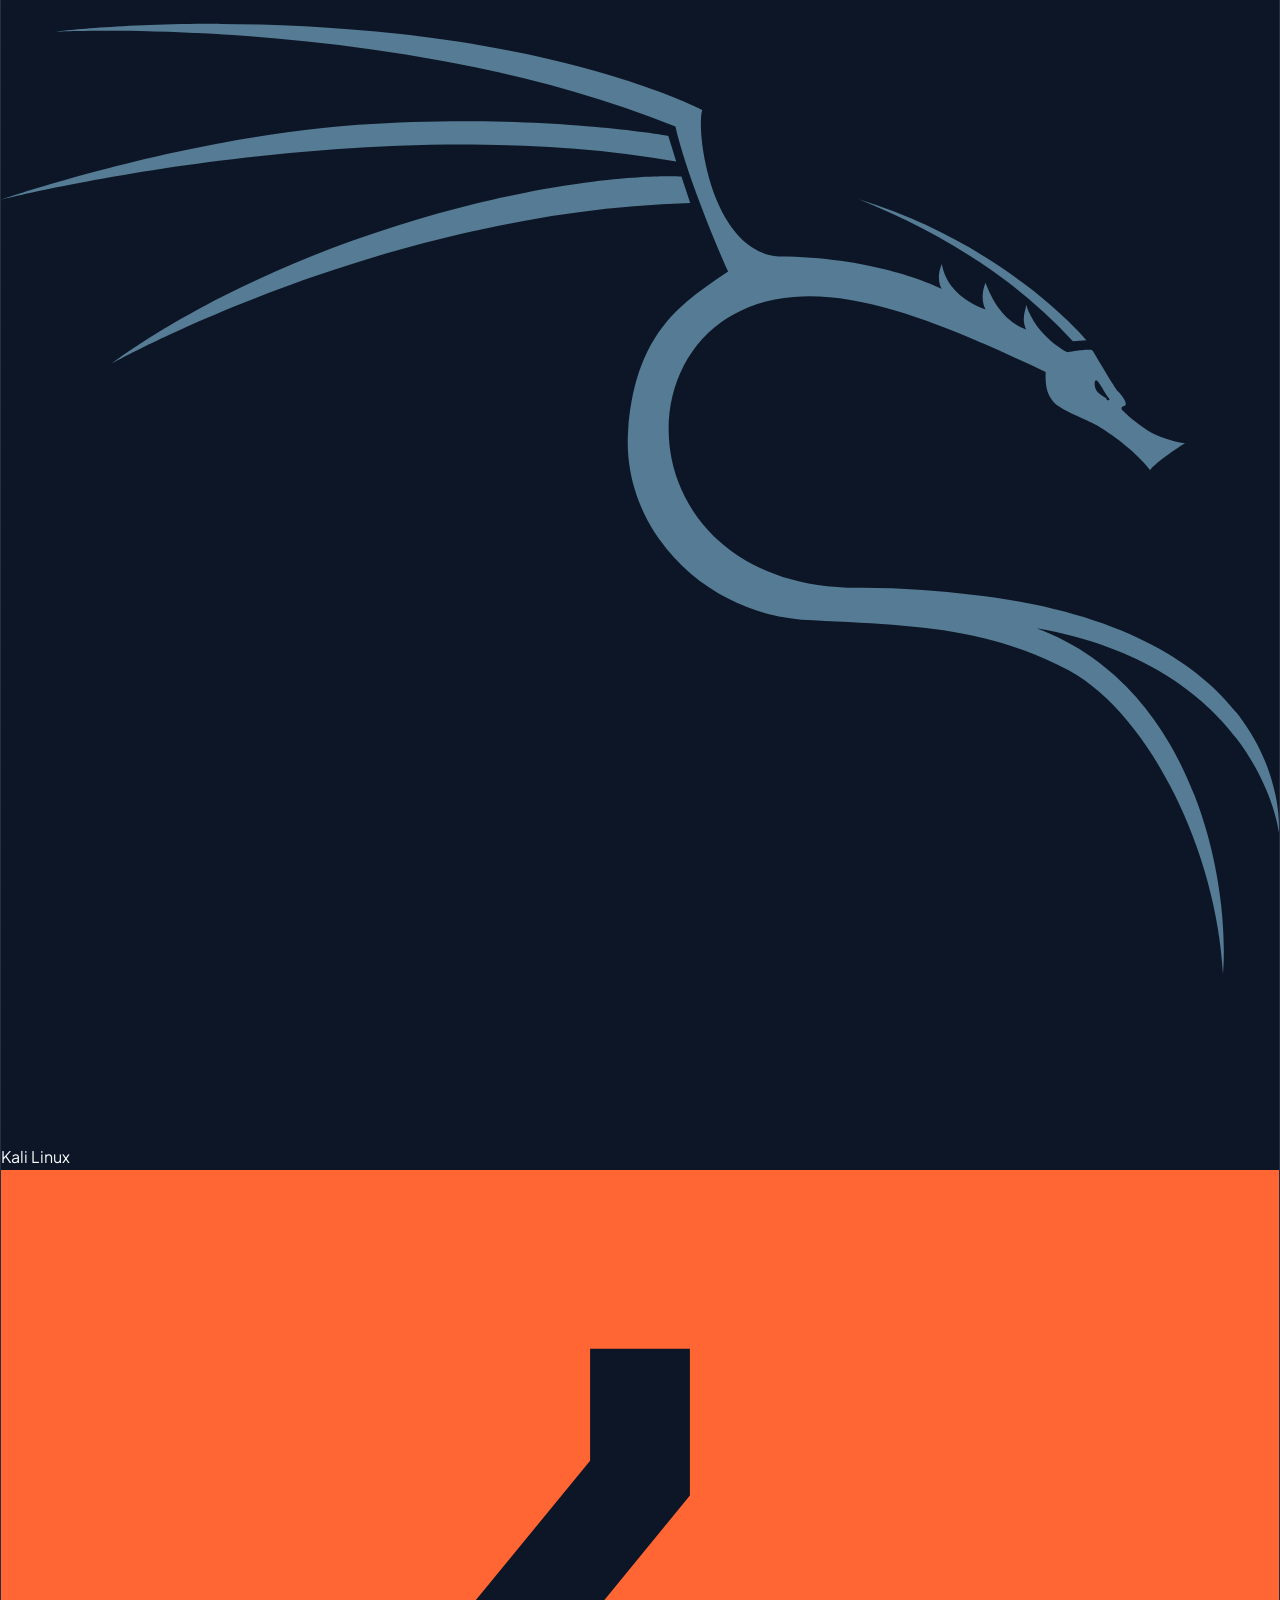
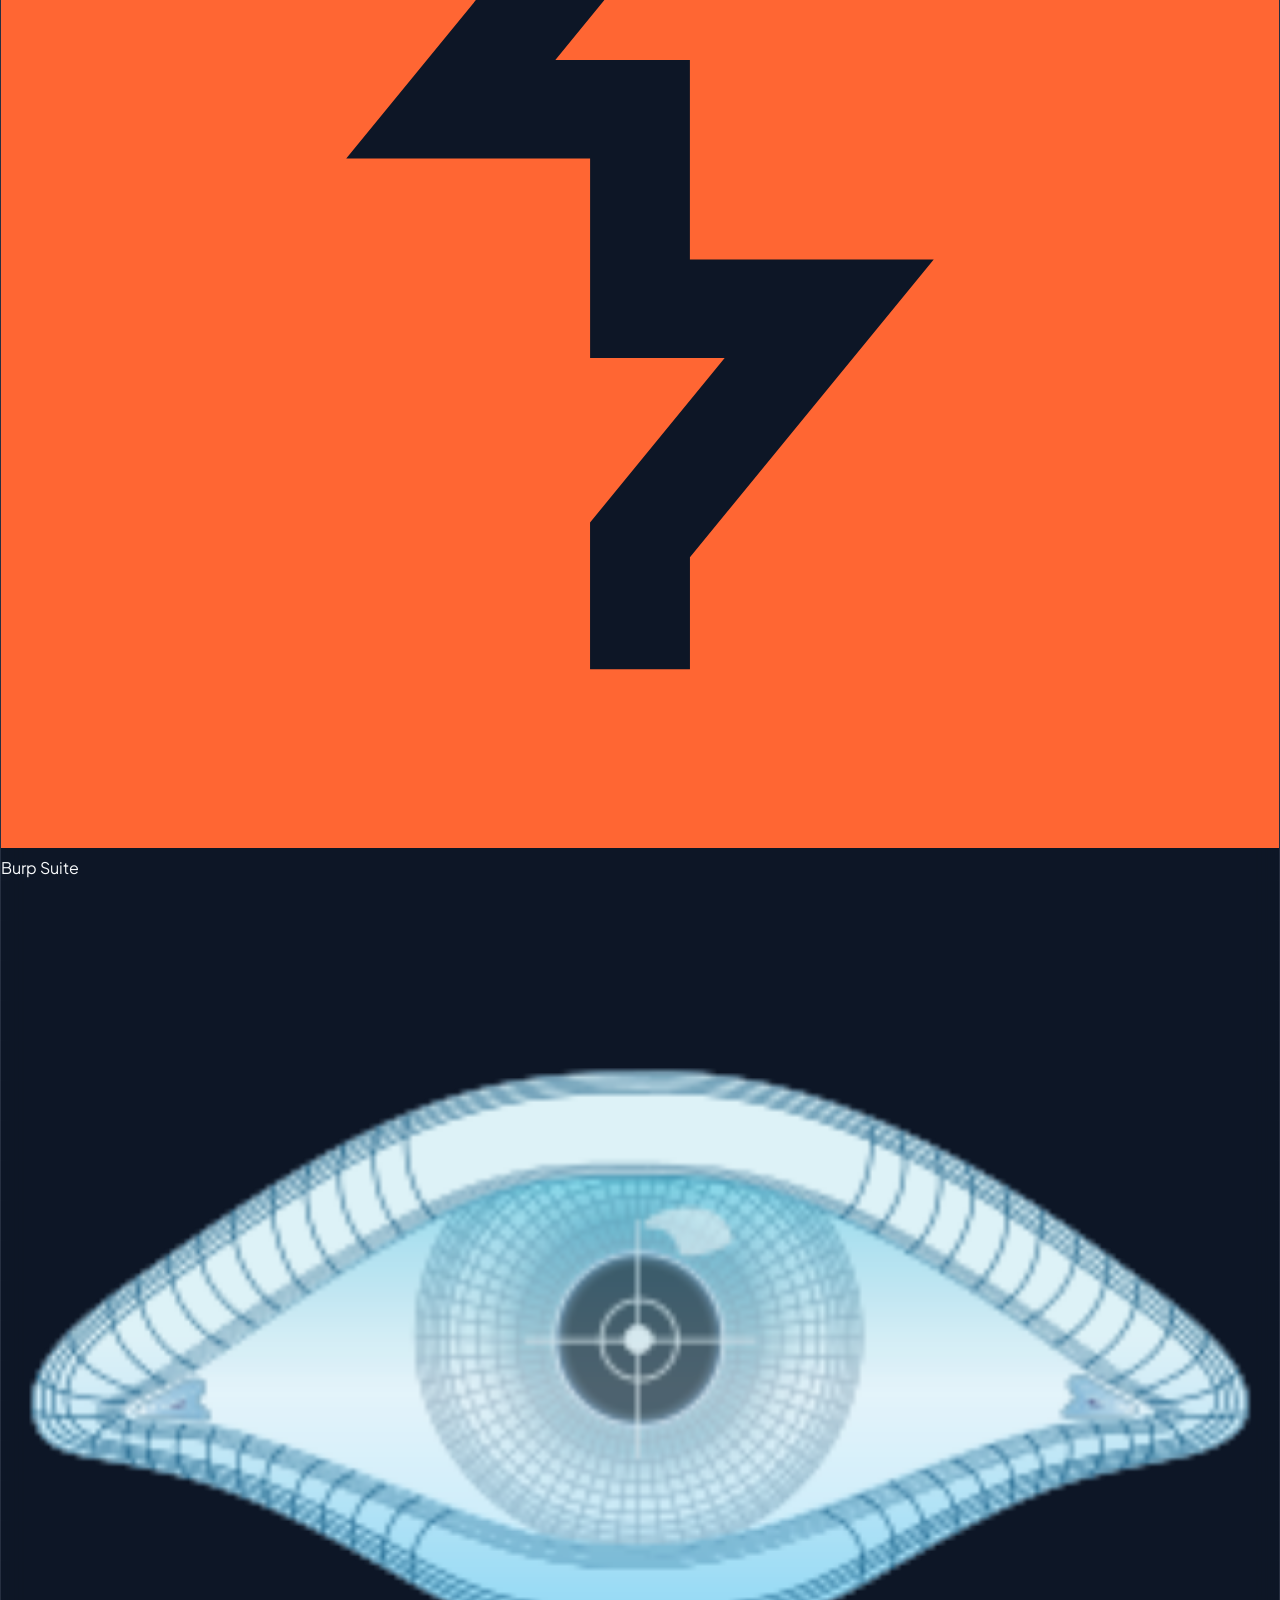
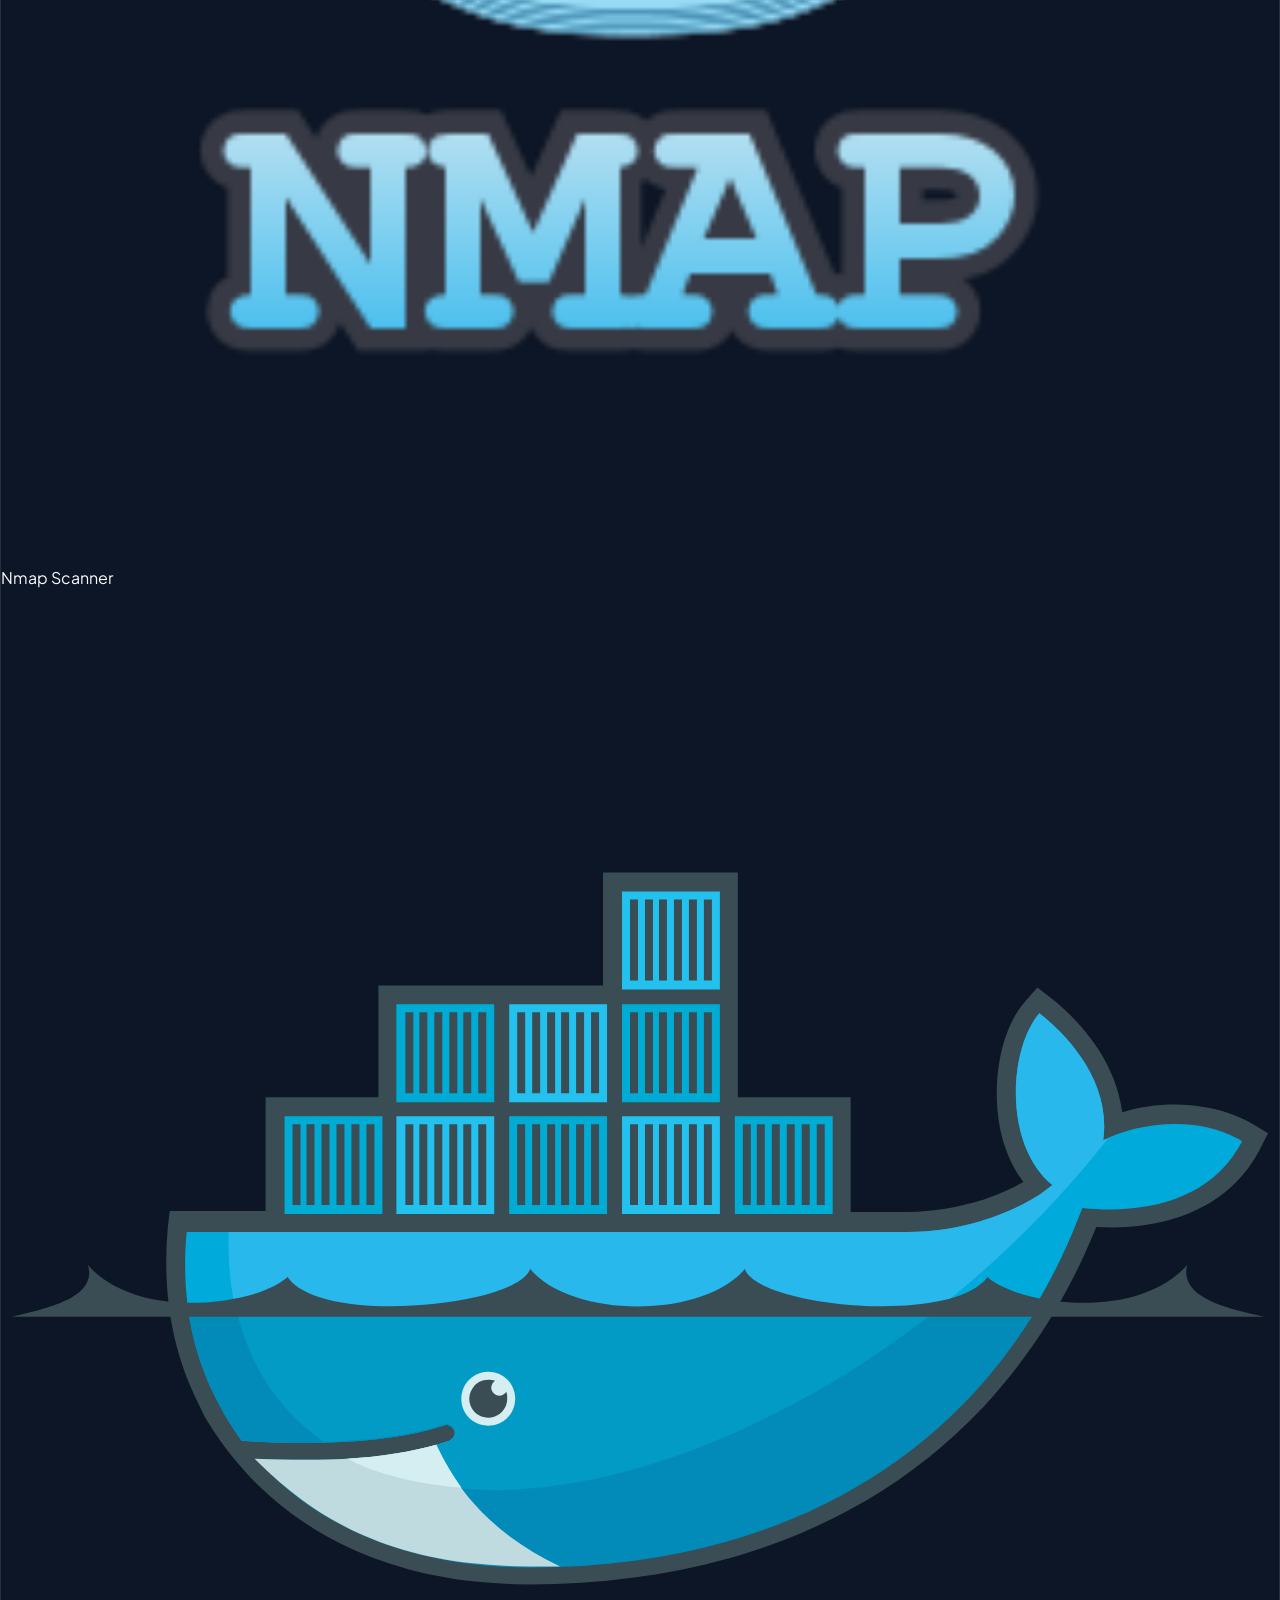
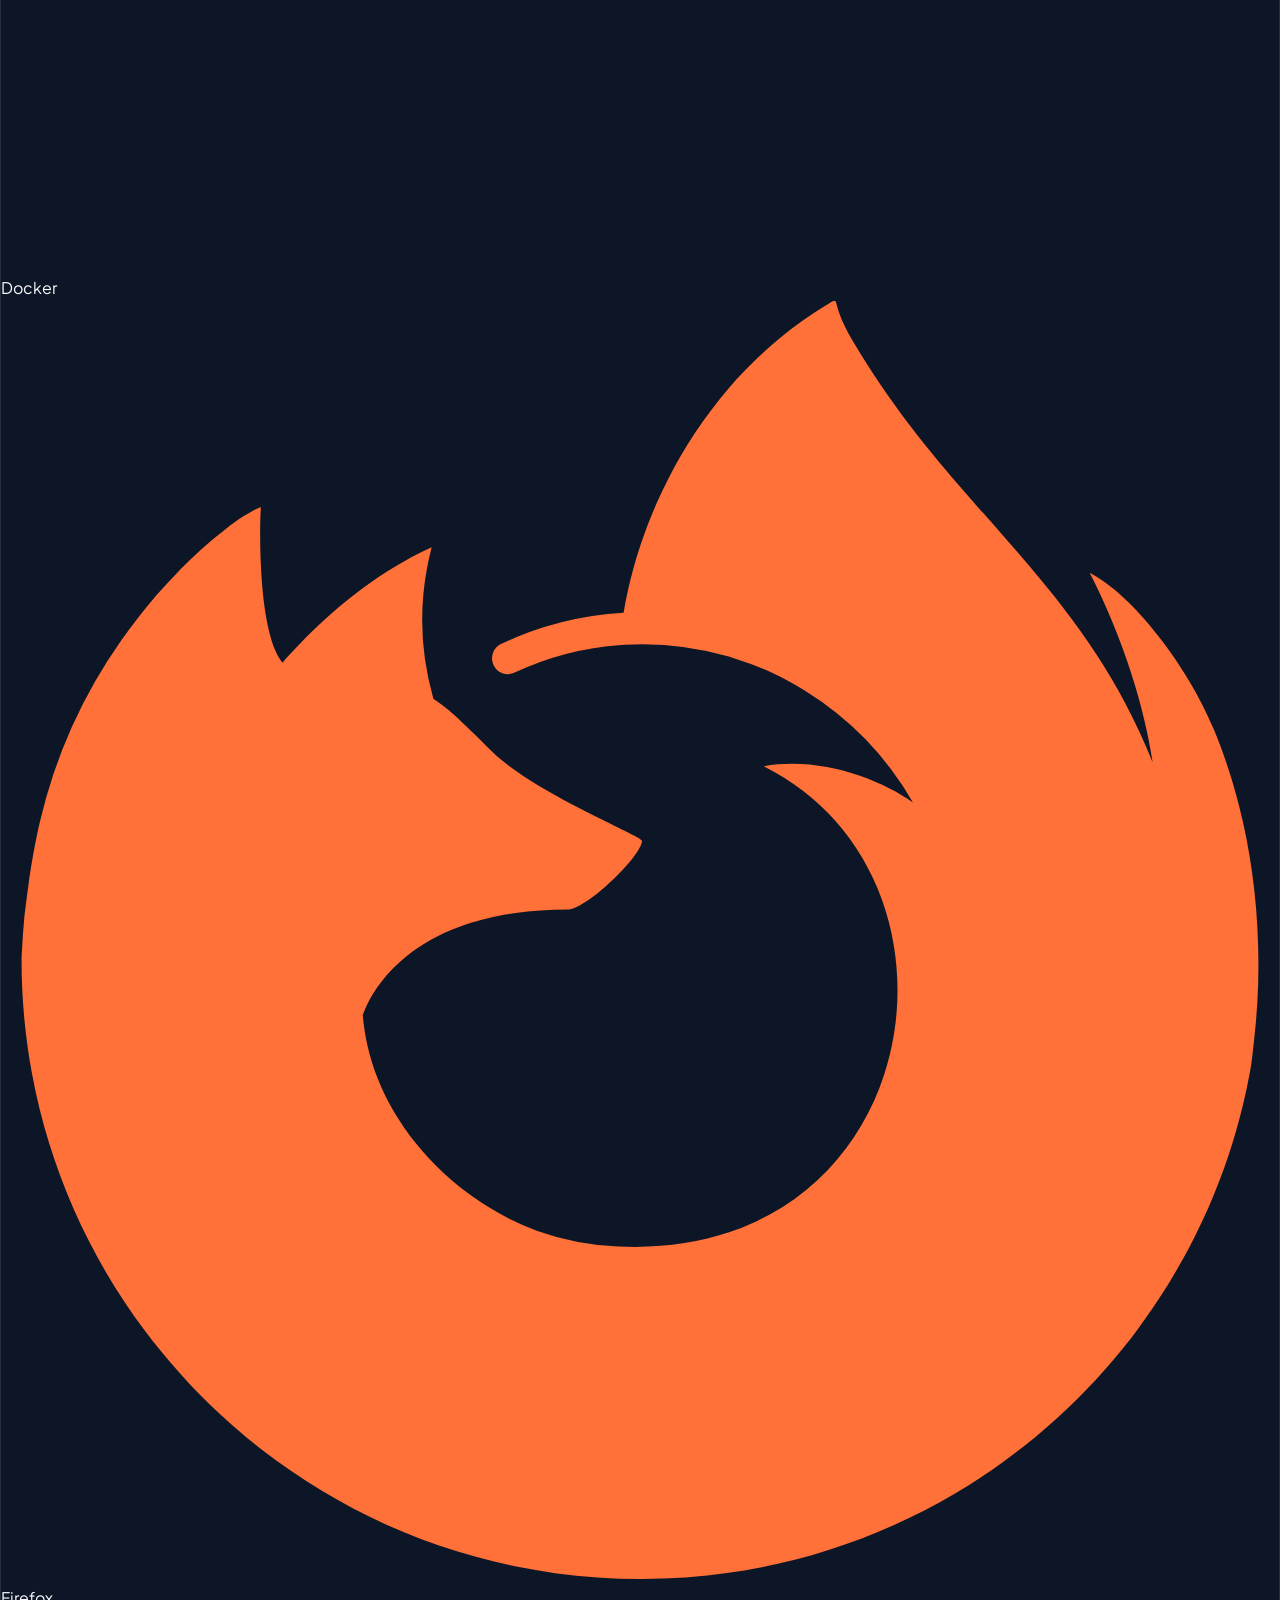
==== commit c77a9ace: "feat: link all 32 certificates to local files with authentic content titles, thumbnails, and edit fu" ====
--- a/index.html
+++ b/index.html
@@ -1101,15 +1101,14 @@
             <span data-i18n="certs.badge">CREDENTIALS &amp; CERTIFICATIONS</span>
           </div>
           <h2 data-i18n="certs.title" class="text-3xl font-extrabold font-heading text-white">Sertifikasi &amp; Program</h2>
-          <p data-i18n="certs.subtitle" class="text-slate-400 text-sm mt-1">Koleksi lengkap 31 sertifikat pelatihan, kompetensi siber, dan piagam penghargaan resmi.</p>
+          <p data-i18n="certs.subtitle" class="text-slate-400 text-sm mt-1">Koleksi lengkap 32 sertifikat pelatihan, kompetensi siber, dan piagam penghargaan resmi yang dapat dilihat langsung.</p>
         </div>
 
         <div class="flex flex-wrap items-center gap-3">
-          <a href="https://drive.google.com/drive/folders/1q5YSQc3qumVw2AVJYXxLTuwa-RXmv1vF?usp=sharing" target="_blank" rel="noreferrer" class="px-3.5 py-2 rounded-xl outline-btn text-cyan-300 text-xs font-semibold flex items-center gap-1.5 hover:border-cyan-400 transition" title="Buka Folder Google Drive Semua Sertifikat">
-            <i data-lucide="folder-lock" class="w-4 h-4 text-cyan-400"></i>
-            <span>Buka Folder GDrive Lengkap</span>
-            <i data-lucide="external-link" class="w-3 h-3 text-slate-400"></i>
-          </a>
+          <span class="px-3.5 py-2 rounded-xl bg-[#0A1222] border border-cyan-800/80 text-cyan-300 text-xs font-mono flex items-center gap-2 shadow-sm">
+            <i data-lucide="shield-check" class="w-4 h-4 text-cyan-400"></i>
+            <span>32 Dokumen Terverifikasi</span>
+          </span>
 
           <!-- Hidden Admin Menu Controls (Only visible after Owner Authenticates) -->
           <div id="admin-cert-controls" class="hidden items-center gap-2 animate-fadeIn">
